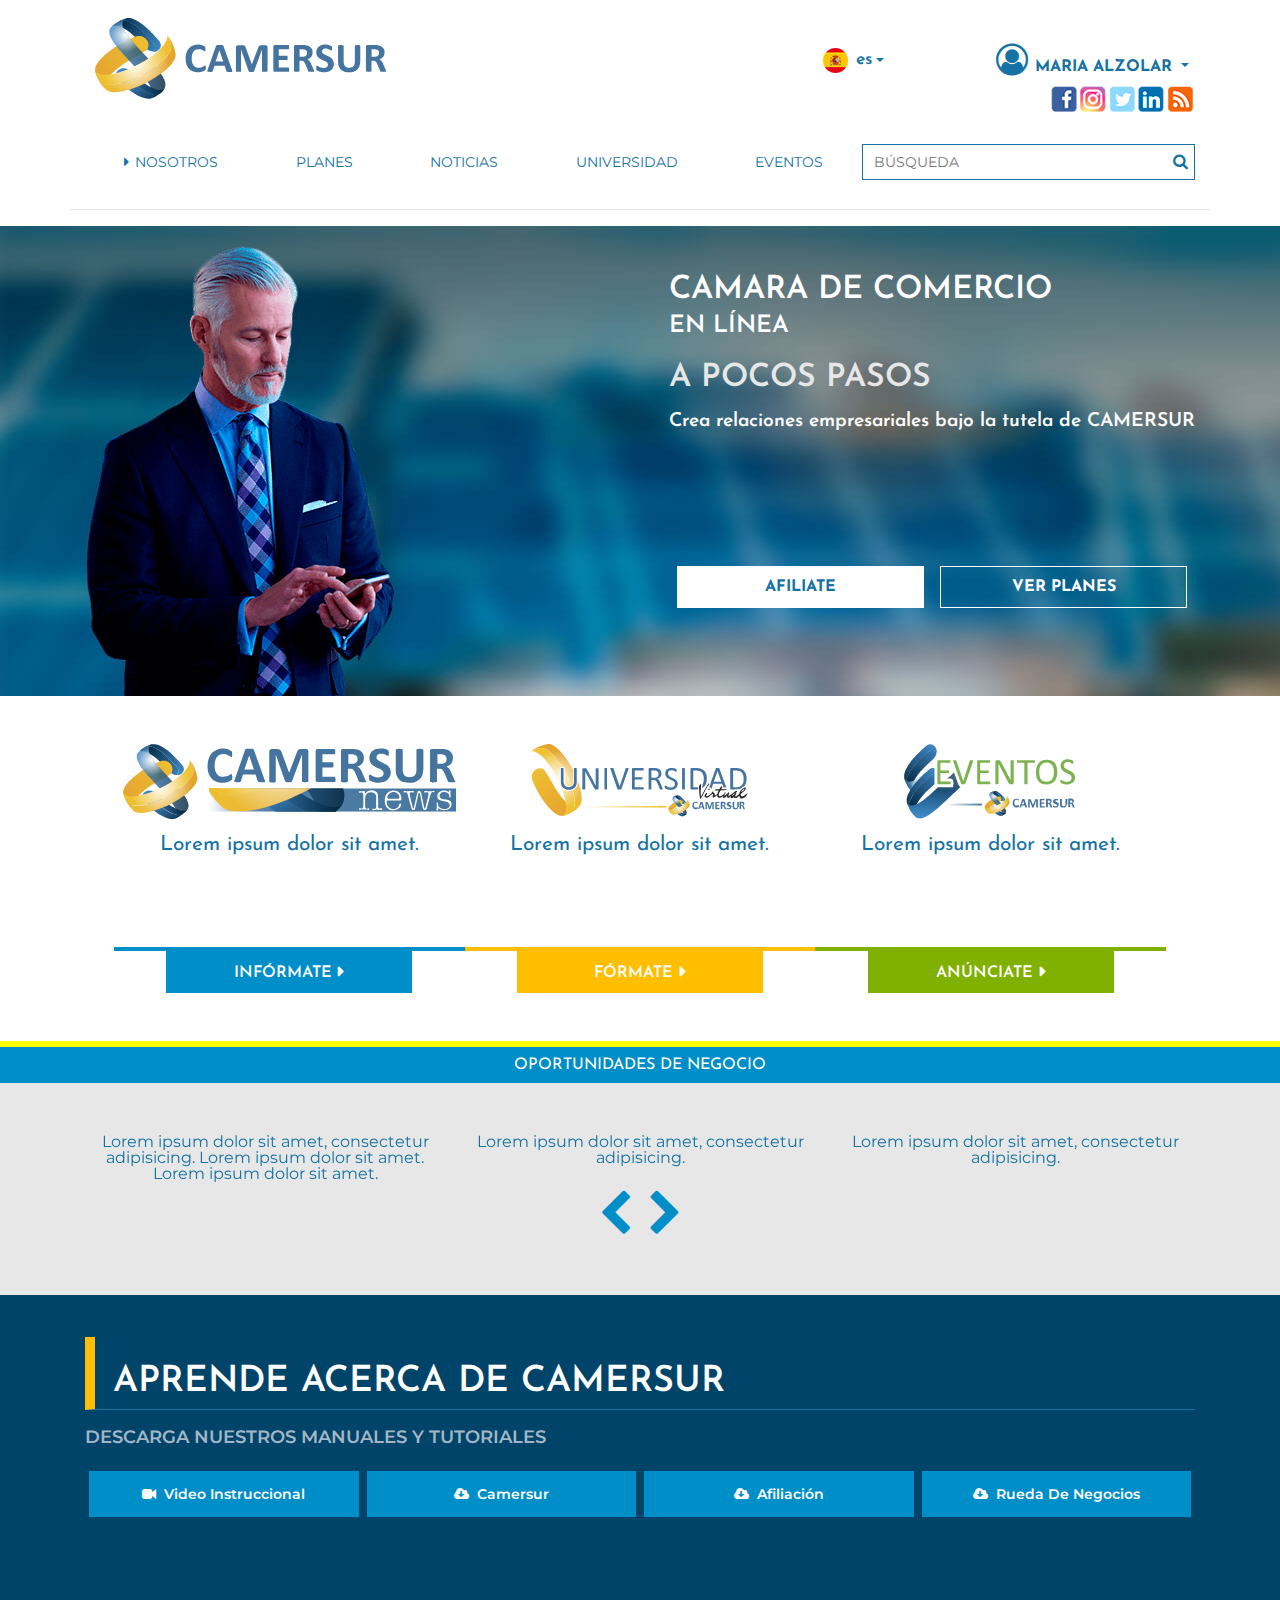
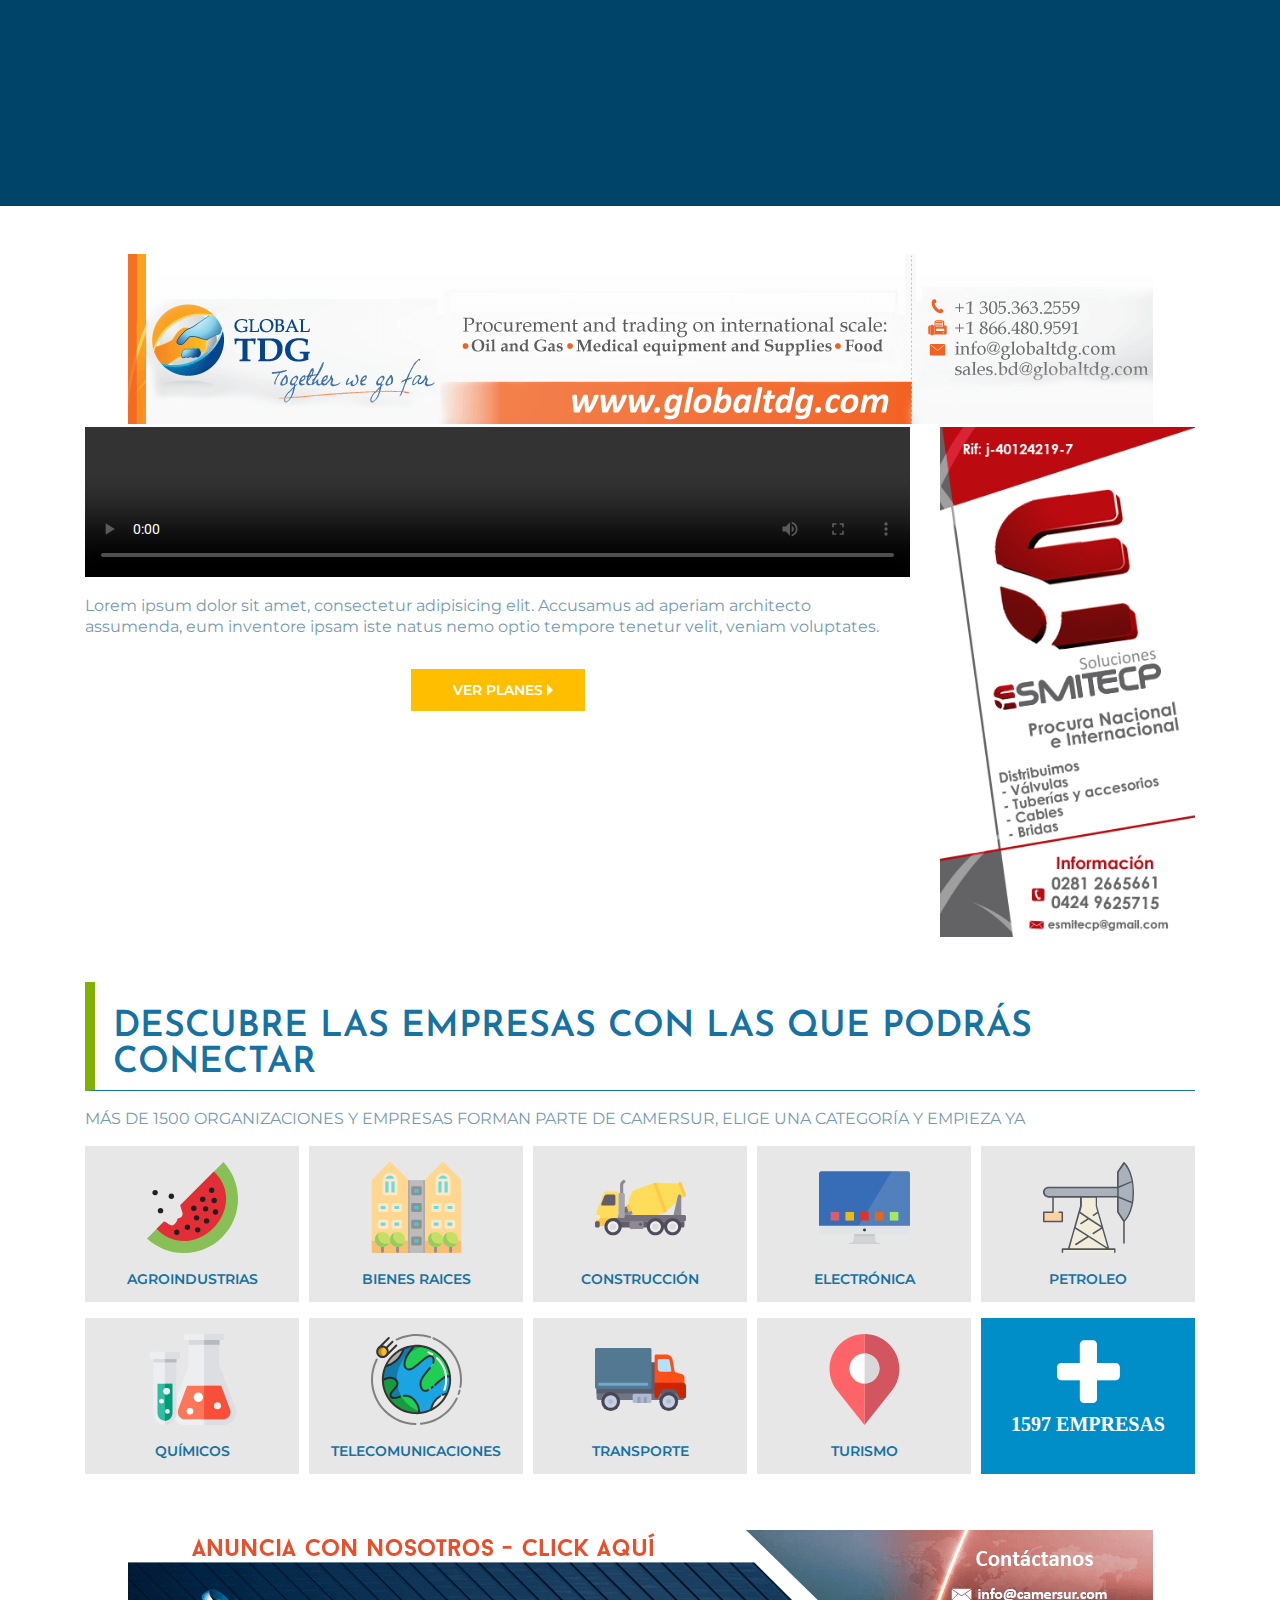
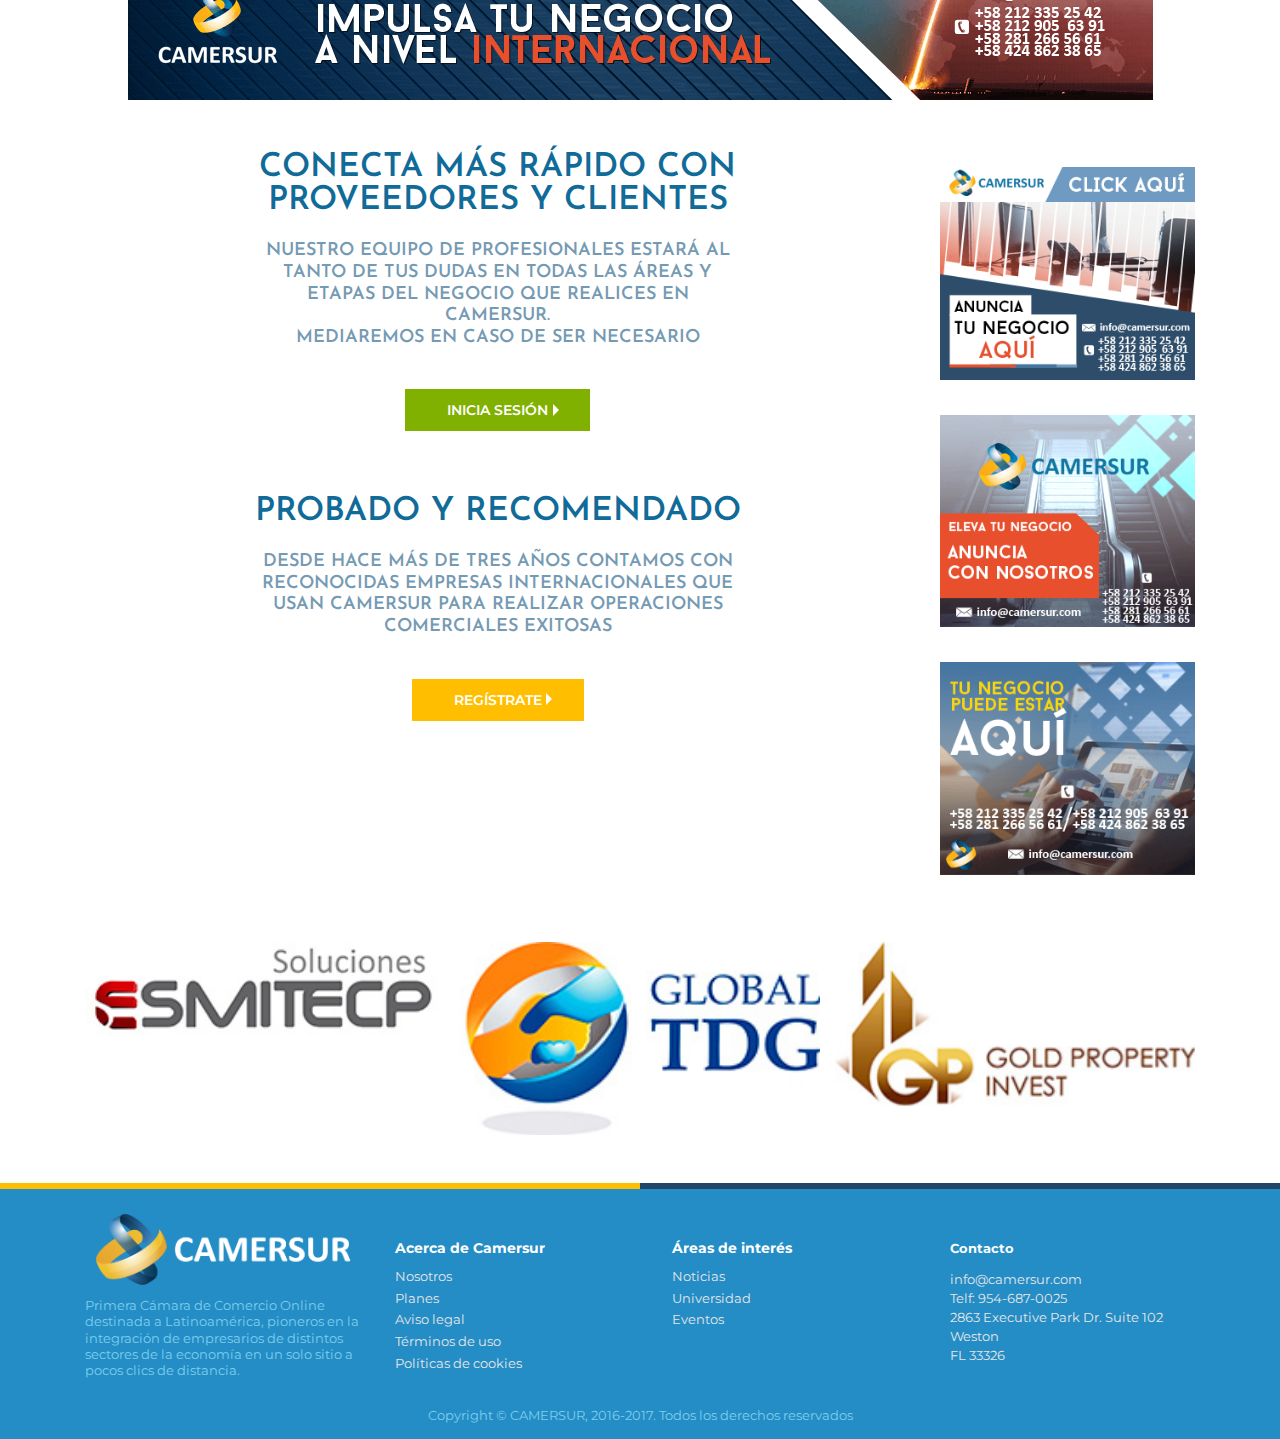
==== public/index.html @ 5c4a3712 "Agregado modal al footer y videos de youtube" ====
<!DOCTYPE html>
<html lang="es"></html>
<head>
  <meta charset="UTF-8"/>
  <meta name="viewport" content="width=device-width, initial-scale=1.0"/>
  <meta http-equiv="X-UA-Compatible" content="ie=edge"/>
  <meta name="author" content="Jerson Moreno | Cesticom"/>
  <title>CAMERSUR</title>
  <link rel="stylesheet" href="css/bootstrap.css"/>
  <link rel="stylesheet" href="css/font-awesome.min.css"/>
  <link rel="stylesheet" href="css/app.min.css"/>
  <!-- Fuentes web-->
  <link rel="stylesheet" href="https://fonts.googleapis.com/css?family=Roboto:400,700"/>
  <link rel="stylesheet" href="https://fonts.googleapis.com/css?family=Josefin+Sans:400,600"/>
  <link rel="stylesheet" href="https://fonts.googleapis.com/css?family=Montserrat:300,400,600"/>
  <link rel="stylesheet" href="css/owl.carousel.min.css"/>
</head>
<body>
  <header class="header">
    <section class="header__top">
      <div class="container d-flex flex-column flex-md-row justify-content-between align-items-center">
        <!-- Logo de la empresa-->
        <div class="header__logo"><a href="index.html"><img src="images/Logo-CAMERSUR.svg" width="312" alt="Camersur Logo"/></a></div>
        <!-- Idioma | Registro | Login | Usuario registrado-->
        <div class="header__acciones d-flex flex-column flex-md-row justify-content-between align-items-center">
          <!-- Desplegable de idiomas-->
          <!-- Select de idiomas-->
          <div class="header__idiomas dropdown d-flex align-items-center">
            <button class="btn btn-secondary dropdown-toggle d-flex align-items-center" type="button" id="dropdownLanguage" data-toggle="dropdown" aria-haspopup="true"><img class="mr-2" src="images/bandera-espana.png" alt="Español"/><span>es</span></button>
            <!-- Listado de idiomas-->
            <div class="dropdown-menu" aria-labelledby="dropdownLanguage"><a class="dropdown-item d-flex align-items-center" href="#"><img class="mr-1" src="images/bandera-espana.png" alt=""/><span>Inglés</span></a></div>
          </div>
          <!-- ESTA OPCION DEBE OCULTARSE CUANDO SE INICIA SESIÓN-->
          <!-- Boton de registro        -->
          <!-- ESTA OPCION DEBE OCULTARSE CUANDO SE INICIA SESIÓN-->
          <!-- Boton inicio de sesion-->
          <!-- ESTA OPCION SOLO DEBE MOSTRARSE CUANDO SE ESTA LOGUEADO-->
          <div class="header__perfil">
            <div class="dropdown show"><a class="enlace-perfil dropdown-toggle" href="#" data-toggle="dropdown" id="dropdownProfile" aria-expanded="false" aria-haspopup="true"><i class="fa fa-user-circle-o"></i><span>Maria Alzolar            </span></a>
              <!-- Opciones del usuario logueado-->
              <div class="dropdown-menu" aria-labelledby="dropdownProfile"><a class="nav-item dropdown-item" href="#">Directorio      </a><a class="nav-item dropdown-item" href="#">Ruedas de Negocios      </a><a class="nav-item dropdown-item" href="#">Biblioteca virtual      </a><a class="nav-item dropdown-item" href="#">Admin      </a><a class="nav-item dropdown-item" href="#">Salir</a></div>
            </div>
          </div>
        </div>
      </div>
    </section>
    <!-- Iconos redes sociales-->
    <section class="header__sociales">
      <div class="container d-flex justify-content-center justify-content-md-end"><a href="#" target="_blank"><img src="images/icono-facebook.png" alt="Icono de Facebook"/></a><a href="#" target="_blank"><img src="images/icono-instagram.png" alt="Icono de Instagram"/></a><a href="#" target="_blank"><img src="images/icono-twitter.png" alt="Icono de Twitter"/></a><a href="#" target="_blank"><img src="images/icono-linkedin.png" alt="Icono de LinkedIn"/></a><a href="#" target="_blank"><img src="images/icono-rss.png" alt="Icono de canal RSS"/></a></div>
    </section>
    <!-- Menu de navegacion-->
    <section class="header__menu">
      <div class="container d-flex justify-content-between align-items-center pb-3 flex-wrap">
        <button class="boton-menu d-lg-none" type="button" data-toggle="collapse" data-target="#menu-principal" aria-expanded="false"><i class="fa fa-bars" aria-hidden="true"></i></button>
        <form class="header__menu__frm-busqueda">
          <div class="inputAddOn">
            <input class="inputAddOn-field" id="buscar" type="text" name="buscar" placeholder="BÚSQUEDA"/>
            <button class="inputAddOn-item"><i class="fa fa-search"></i></button>
          </div>
        </form>
        <nav class="collapse header__menu" id="menu-principal">
          <ul class="menu">
            <li class="menu-item nav-item active"><a class="nav-link" href="nosotros.html">Nosotros    </a></li>
            <li class="menu-item nav-item"><a class="nav-link" href="planes.html">Planes</a></li>
            <li class="menu-item nav-item"><a class="nav-link" href="#">Noticias</a></li>
            <li class="menu-item nav-item"><a class="nav-link" href="#">Universidad</a></li>
            <li class="menu-item nav-item"><a class="nav-link" href="#">Eventos        </a></li>
          </ul>
        </nav>
      </div>
    </section>
  </header>
  <!-- Banner publicitario-->
  <!-- Banner publicitario de afiliacion-->
  <section class="header__afiliacion header__afiliacion--personaje1 pt-5">
    <div class="container d-flex justify-content-between align-items-end h-100"><img class="header__afiliacion__img img-fluid" src="./images/imagen-empresario-slider.png" alt=""/>
      <!-- Textos de afiliacion-->
      <div class="header__afiliacion__textos">
        <h2 class="header__afiliacion__titulo">Camara de comercio <span>en línea</span></h2>
        <h2 class="header__afiliacion__slogan">A pocos pasos</h2>
        <p class="header__afiliacion__descripcion">Crea relaciones empresariales bajo la tutela de CAMERSUR</p>
        <!-- Botones de afiliacion-->
        <div class="header__afiliacion__botones"><a class="header__afiliacion__btn header__afiliacion__btn--afiliate" href="#">Afiliate</a><a class="header__afiliacion__btn header__afiliacion__btn--planes" href="#">Ver planes        </a></div>
      </div>
    </div>
  </section>
  <!-- Mis empresas Camersur-->
  <!-- Seccion mis empresas de camersur-->
  <section class="camersur mt-5">
    <div class="container d-md-flex justify-content-center">
      <article class="camersur__item"><img class="camersur__logo" src="images/Logo-CAMERSUR-News.svg" alt="Logo Camersur News"/>
        <p class="camersur__descripcion">Lorem ipsum dolor sit amet.</p>
        <div class="camersur__boton camersur__boton--news"><a href="#">INFÓRMATE</a></div>
      </article>
      <article class="camersur__item"><img class="camersur__logo" src="images/Logo-Universidad-CAMERSUR.svg" alt="Logo Camersur Universidad"/>
        <p class="camersur__descripcion">Lorem ipsum dolor sit amet.</p>
        <div class="camersur__boton camersur__boton--universidad"><a href="#">FÓRMATE</a></div>
      </article>
      <article class="camersur__item"><img class="camersur__logo" src="images/Logo-Eventos-CAMERSUR.svg" alt="Logo Camersur Eventos"/>
        <p class="camersur__descripcion">Lorem ipsum dolor sit amet.</p>
        <div class="camersur__boton camersur__boton--eventos"><a href="#">ANÚNCIATE</a></div>
      </article>
    </div>
  </section>
  <!-- Leads de oportunidades-->
  <section class="oportunidades mt-5">
    <h1 class="oportunidades__titulo">OPORTUNIDADES DE NEGOCIO</h1>
    <div class="container py-5">
      <div class="cards owl-carousel"><a href="#" title="title">		<img class="oportunidades__img img-fluid owl-img" src="http://lorempixel.com/300/150/business/1" alt=""/>
          <h4 class="oportunidades__descripcion" href="#">
            Lorem ipsum dolor sit amet, consectetur adipisicing.
            Lorem ipsum dolor sit amet.
            Lorem ipsum dolor sit amet.
          </h4></a><a href="#" title="title">		<img class="oportunidades__img img-fluid owl-img" src="http://lorempixel.com/300/150/business/2" alt=""/>
          <h4 class="oportunidades__descripcion" href="#">Lorem ipsum dolor sit amet, consectetur adipisicing.</h4></a><a href="#" title="title">		<img class="oportunidades__img img-fluid owl-img" src="http://lorempixel.com/300/150/business/3" alt=""/>
          <h4 class="oportunidades__descripcion" href="#">Lorem ipsum dolor sit amet, consectetur adipisicing.</h4></a><a href="#" title="title">		<img class="oportunidades__img img-fluid owl-img" src="http://lorempixel.com/300/150/business/4" alt=""/>
          <h4 class="oportunidades__descripcion" href="#">Lorem ipsum dolor sit amet, consectetur adipisicing.</h4></a></div>
    </div>
  </section>
  <!-- Acerca de camersur-->
  <section class="acerca mb-5">
    <div class="container py-4">
      <h1 class="cms-titulo cms-titulo--aprende">APRENDE ACERCA DE CAMERSUR</h1>
      <h2 class="cms-subtitulo">Descarga nuestros manuales y tutoriales</h2>
      <div class="acerca__opciones">     <a class="acerca__boton" href="#"><i class="fa fa-video-camera"></i>Video Instruccional      </a><a class="acerca__boton" href="#"><i class="fa fa-cloud-download"></i>Camersur      </a><a class="acerca__boton" href="#"><i class="fa fa-cloud-download"></i>Afiliación      </a><a class="acerca__boton" href="#"><i class="fa fa-cloud-download"></i>Rueda de negocios</a></div>
      <div class="acerca__video my-5">
        <div class="acerca__video__item">
          <iframe width="100%" height="auto" src="https://www.youtube.com/embed/ObW8IHRQOq4" frameborder="0" allowfullscreen=""></iframe>
        </div>
        <div class="acerca__video__item">
          <iframe width="100%" height="auto" src="https://www.youtube.com/embed/BxogCjYclrA" frameborder="0" allowfullscreen=""></iframe>
        </div>
        <div class="acerca__video__item">
          <iframe width="100%" height="auto" src="https://www.youtube.com/embed/KBW-pquC0vs" frameborder="0" allowfullscreen=""></iframe>
        </div>
      </div>
    </div>
  </section>
  <!-- Promocionales-->
  <!-- Banner publicitario-->
  <section class="banner">
    <div class="container text-center"><img src="images/BannerTDG.png" alt="Banner TDG"/></div>
  </section>
  <section class="promocionales">
    <div class="container">
      <div class="row">
        <div class="col-sm-6 col-md-8 col-lg-9">
          <video controls="" width="100%" height="auto">Your browser does not support the video tag.</video>
          <p class="promocionales__descripcion">
            Lorem ipsum dolor sit amet, consectetur adipisicing elit. Accusamus ad
            aperiam architecto assumenda, eum inventore ipsam iste natus nemo optio tempore tenetur velit, veniam
            voluptates.
          </p>
          <div class="cms-boton cms-boton--boton1 promocionales__boton"><a href="#">VER PLANES</a></div>
        </div>
        <div class="col-sm-6 col-md-4 col-lg-3"><img class="img-fluid" src="images/esmitecp.png" alt="ESMITECP"/></div>
      </div>
    </div>
  </section>
  <!-- empresas-->
  <section class="empresas">
    <div class="container py-4">
      <h1 class="cms-titulo cms-titulo--empresas">DESCUBRE LAS EMPRESAS CON LAS QUE PODRÁS CONECTAR</h1>
      <p class="empresas__descripcion">Más de 1500 organizaciones y empresas forman parte de camersur, elige una categoría y empieza ya</p>
      <div class="empresas__grid d-flex justify-content-center justify-content-sm-between flex-wrap">
        <article class="empresas__item"><img src="images/agroindustrias.svg" alt=""/><a href="#">agroindustrias</a></article>
        <article class="empresas__item"><img src="images/bienesraices.svg" alt=""/><a href="#">bienes raices</a></article>
        <article class="empresas__item"><img src="images/construccion.svg" alt=""/><a href="#">construcción</a></article>
        <article class="empresas__item"><img src="images/electronica.svg" alt=""/><a href="#">electrónica</a></article>
        <article class="empresas__item"><img src="images/petroleo-2.svg" alt=""/><a href="#">petroleo</a></article>
        <article class="empresas__item"><img src="images/quimicos.svg" alt=""/><a href="#">químicos</a></article>
        <article class="empresas__item"><img src="images/telecomunicaciones.svg" alt=""/><a href="#">telecomunicaciones</a></article>
        <article class="empresas__item"><img src="images/transporte.svg" alt=""/><a href="#">transporte</a></article>
        <article class="empresas__item"><img src="images/turismo.svg" alt=""/><a href="#">turismo</a></article>
        <article class="empresas__item"><i class="fa fa-plus"></i><span>1597 empresas</span></article>
      </div>
    </div>
  </section>
  <!-- Conecta con proveedores-->
  <!-- Banner publicitario-->
  <section class="banner">
    <div class="container text-center"><img src="images/Banner5.png" alt="Banner TDG"/></div>
  </section>
  <section class="proveedores my-5">
    <div class="container">
      <div class="row">
        <div class="col-sm-6 col-md-8 col-lg-9">
          <article class="proveedores__conecta px-lg-5 mb-5 text-center">
            <h1>conecta más rápido con<br/>proveedores y clientes</h1>
            <p class="my-4">nuestro equipo de profesionales estará al tanto de tus dudas en todas las áreas y etapas del negocio que realices en camersur.<br/>mediaremos en caso de ser necesario</p>
            <div class="cms-boton cms-boton--boton3 promocionales__boton"><a href="#">inicia sesión</a></div>
          </article>
          <article class="proveedores__conecta px-lg-5 my-5 text-center">
            <h1>probado y recomendado</h1>
            <p class="my-4">desde hace más de tres años contamos con reconocidas empresas internacionales que usan camersur para realizar operaciones comerciales exitosas</p>
            <div class="cms-boton cms-boton--boton1 promocionales__boton"><a href="#">regístrate</a></div>
          </article>
        </div>
        <div class="col-sm-6 col-md-4 col-lg-3 proveedores__anunciantes"><img src="images/Banner1.png" alt="Banner 1"/><img src="images/Banner2.png" alt="Banner 2"/><img src="images/Banner3.png" alt="Banner 3"/></div>
      </div>
    </div>
  </section>
  <!-- Afiliados-->
  <section class="afiliados pb-5">
    <div class="container">
      <div class="cards owl-carousel"><a href="#"><img class="owl-img" src="images/Logo-Esmitecp.jpg" alt="Logo Esmitecp"/></a><a href="#"><img class="owl-img" src="images/Logo-GlobalTDG.jpg" alt="Logo GlobalTDG"/></a><a href="#"><img class="owl-img" src="images/Logo-GPI.jpg" alt="Logo GPI"/></a></div>
    </div>
  </section>
  <script src="js/owl.carousel.min.js"></script>
  <script>
    //- Detectando numero de items dentro del carousel
    var numItems = $(".owl-carousel").find('.owl-img').length;    
    
    //Galería de imágenes con owl-carousel
    $('.owl-carousel').owlCarousel({            
      autoplay: true,
      margin: 0,
      nav: true,      
      autoWidth: false,
      navText: ['<i class="fa fa-chevron-left" title="Anterior"></i>', '<i class="fa  fa-chevron-right" title="Siguiente"></i>'],
      responsive: {
        0: {
          items: 1
        },
        768: {
          items: 2,
          margin: 20,
          loop: (numItems > 2) ? true: false,
        },
        992: {
          items: 3,
          margin: 15,
          loop: (numItems > 3) ? true: false,
        },        
      }
    });
  </script>
  <!-- Redes sociales-->
  <!--include partials/_redes-->
  <!-- PIE DE PAGINA-->
  <footer class="footer">
    <div class="container d-sm-flex flex-wrap">
      <!-- Logo Camersur-->
      <div class="footer__logo"><a href="#"><img src="images/logo-camersur-footer.png" alt="Camersur Logo"/></a>
        <p>Primera Cámara de Comercio Online destinada a Latinoamérica, pioneros en la integración de empresarios de distintos sectores de la economía en un solo sitio a pocos clics de distancia.</p>
      </div>
      <!-- Seccion acerca de nosotros-->
      <div class="footer__acerca">
        <h4 class="footer__titulo">Acerca de Camersur</h4>
        <ul class="footer__menu">
          <li class="footer__menu__item"><a class="footer__menu__link" href="#">Nosotros</a></li>
          <li class="footer__menu__item"><a class="footer__menu__link" href="#">Planes</a></li>
          <li class="footer__menu__item"><a class="footer__menu__link" href="#">Aviso legal</a></li>
          <li class="footer__menu__item"><a class="footer__menu__link" href="#">Términos de uso</a></li>
          <li class="footer__menu__item"><a class="footer__menu__link" href="#" data-toggle="modal" data-target="#cookiesModal">Políticas de cookies</a></li>
        </ul>
      </div>
      <!-- Seccion de categorias-->
      <div class="footer__categorias">
        <h4 class="footer__titulo">Áreas de interés</h4>
        <ul class="footer__menu">
          <li class="footer__menu__item"><a class="footer__menu__link" href="#">Noticias</a></li>
          <li class="footer__menu__item"><a class="footer__menu__link" href="#">Universidad</a></li>
          <li class="footer__menu__item"><a class="footer__menu__link" href="#">Eventos</a></li>
        </ul>
      </div>
      <!-- Seccion de contacto-->
      <div class="footer__contacto">
        <h4 class="footer__titulo">Contacto</h4>
        <p class="contacto__email">info@camersur.com</p>
        <p class="contacto__telefono">Telf: 954-687-0025</p>
        <p class="contacto__direccion">2863 Executive Park Dr. Suite 102 Weston<br/>FL 33326</p>
      </div>
      <!-- Seccion de copyright-->
      <div class="footer__copyright">
        <p class="text-center">Copyright © CAMERSUR, 2016-2017. Todos los derechos reservados</p>
      </div>
      <div class="modal fade" id="cookiesModal" tabindex="-1" role="dialog" aria-labelledby="cookiesModalLabel" aria-hidden="true" style="color: #333; line-height: 1.5; text-align: left; font-family: $montserrat-font; font-size: 1rem;">
        <div class="modal-dialog modal-lg" role="document">
          <div class="modal-content">
            <div class="modal-header">
              <h5 class="modal-title" id="cookiesModalLabel">Políticas de Cookies</h5>
              <button class="close" type="button" data-dismiss="modal" aria-label="Close"><span aria-hidden="true">×</span></button>
            </div>
            <div class="modal-body">
              <div class="text-center mb-3"><i class="fa fa-info-circle fa-5x text-primary"></i></div>
              <p class="mb-3">Nuestro sitio web <a href="http://www.camersur.com">www.camersur.com </a>utiliza una tecnología denominada “cookies”, con la finalidad de poder recabar información acerca del uso del sitio web. Asimismo, Camersur envía cookies desde el dominio <a href="http://www.camersurnews.com" target="_blank">www.camersurnews.com.</a></p>
              <p class="mb-3">Le informamos que vamos a utilizar cookies con la finalidad de facilitar su navegación a través del sitio Web, distinguirle de otros usuarios, proporcionarle una mejor experiencia en el uso del mismo, e identificar problemas para mejorar nuestro Sitio Web. Utilizaremos cookies que nos permitan obtener más información acerca de sus preferencias y personalizar nuestro sitio Web de conformidad con sus intereses individuales, así como mostrarle, en sucesivas visitas a éste u otros sitios web, publicidad relativa a productos y/o servicios.</p>
              <p>La presente Política de Cookies tiene por finalidad informarle de manera clara y precisa sobre las cookies que se utilizan en el sitio Web. </p>
            </div>
            <div class="modal-footer">
              <button class="btn btn-secondary" type="button" data-dismiss="modal">Cerrar        </button>
            </div>
          </div>
        </div>
      </div>
    </div>
  </footer>
  <script src="js/jquery.min.js"></script>
  <script src="js/popper.js"></script>
  <script src="js/bootstrap.js"></script>
  <script src="js/owl.carousel.min.js"></script>
  <script>
    //- Detectando numero de items dentro del carousel
    var numItems = $(".owl-carousel").find('.owl-img').length;    
    
    //Galería de imágenes con owl-carousel
    $('.owl-carousel').owlCarousel({            
      autoplay: true,
      margin: 0,
      nav: true,      
      autoWidth: false,
      navText: ['<i class="fa fa-chevron-left" title="Anterior"></i>', '<i class="fa  fa-chevron-right" title="Siguiente"></i>'],
      responsive: {
        0: {
          items: 1
        },
        768: {
          items: 2,
          margin: 20,
          loop: (numItems > 2) ? true: false,
        },
        992: {
          items: 3,
          margin: 15,
          loop: (numItems > 3) ? true: false,
        },        
      }
    });
  </script>
</body>
---- public/css/app.min.css ----
html{-webkit-box-sizing:border-box;box-sizing:border-box;font-size:16px}*,:after,:before{-webkit-box-sizing:inherit;box-sizing:inherit}a,abbr,acronym,address,applet,article,aside,audio,b,big,blockquote,body,canvas,caption,center,cite,code,dd,del,details,dfn,div,dl,dt,em,embed,fieldset,figcaption,figure,footer,form,h1,h2,h3,h4,h5,h6,header,hgroup,html,i,iframe,img,ins,kbd,label,legend,li,mark,menu,nav,object,ol,output,p,pre,q,ruby,s,samp,section,small,span,strike,strong,sub,summary,sup,table,tbody,td,tfoot,th,thead,time,tr,tt,u,ul,var,video{margin:0;padding:0;border:0;font-size:100%;font:inherit;vertical-align:baseline}article,aside,details,figcaption,figure,footer,header,hgroup,menu,nav,section{display:block}body{line-height:1}ol,ul{list-style:none}blockquote,q{quotes:none}blockquote:after,blockquote:before{content:'';content:none}q:after,q:before{content:'';content:none}table{border-collapse:collapse;border-spacing:0}img{max-width:100%}.header__top{color:#1572a2;font-family:"Josefin Sans", sans-serif;padding:0.5rem}.header__logo{width:100%}@media (min-width:768px){.header__logo{width:50%}}@media (min-width:992px){.header__logo{width:65%}}.header__acciones{position:relative;width:100%}@media (min-width:768px){.header__acciones{-webkit-flex-basis:50%;-ms-flex-preferred-size:50%;flex-basis:50%}}@media (min-width:1200px){.header__acciones{-webkit-flex-basis:35%;-ms-flex-preferred-size:35%;flex-basis:35%}}.header__idiomas>*{font-weight:600;margin:0.5rem 0.25rem}.header__idiomas a{color:#1572a2}.header__idiomas .btn-secondary{background:transparent;border:none;color:#1572a2;cursor:pointer}.header__idiomas .btn-secondary span{font-size:1.1rem}.header__registrarse a{color:#1572a2;font-size:1rem;font-weight:600;-webkit-transition:all 0.5s ease;-o-transition:all 0.5s ease;transition:all 0.5s ease}.header__registrarse a:hover{color:#0c425e;text-decoration:none}.header__login{background-color:#ffbf00;margin:0.5rem 0;padding:0.25rem 1rem}.header__login a{color:#fff;font-size:0.9rem;font-weight:600;text-transform:uppercase;margin-right:0.3rem;-webkit-transition:all 0.5s ease;-o-transition:all 0.5s ease;transition:all 0.5s ease}.header__sociales{margin:0;position:relative}@media (min-width:768px){.header__sociales{margin-top:-2rem}}@media (min-width:992px){.header__sociales{margin-top:-2rem}}@media (min-width:1200px){.header__sociales{margin-top:-2.2rem}}.header__sociales a{margin:0 0.1rem}.header__sociales a img{-webkit-transition:all 0.5s;-o-transition:all 0.5s;transition:all 0.5s}.header__sociales a:hover img{-webkit-transform:scale(1.3);-ms-transform:scale(1.3);transform:scale(1.3)}.header__perfil{display:-webkit-box;display:-webkit-flex;display:-ms-flexbox;display:flex;-webkit-box-orient:vertical;-webkit-box-direction:normal;-webkit-flex-direction:column;-ms-flex-direction:column;flex-direction:column;-webkit-box-align:center;-webkit-align-items:center;-ms-flex-align:center;align-items:center;position:relative}.header__perfil .enlace-perfil{color:#1572a2;font-weight:bold;font-size:1rem;margin-right:0.4rem;text-transform:uppercase}.header__perfil .enlace-perfil .fa{font-size:2rem;margin-right:0.4rem}.header__perfil .enlace-perfil:focus,.header__perfil .enlace-perfil:hover{color:#0c425e;text-decoration:none}.header #dropdownProfile .nav-item{border-bottom:1px solid rgba(0, 0, 0, 0.2);display:block;color:#fff;font-family:"Montserrat", sans-serif;font-size:0.9rem;padding:0.5rem 0;text-align:center;text-decoration:none;text-transform:uppercase;-webkit-transition:all 0.5s ease;-o-transition:all 0.5s ease;transition:all 0.5s ease}.header #dropdownProfile .nav-item:hover{color:#062331;text-decoration:none}.header__afiliacion{background-position:top center;background-size:cover;height:470px;color:#fff;font-family:"Josefin Sans", sans-serif;text-transform:uppercase}.header__afiliacion--personaje1{background:url("../images/personajes/background-personaje1.jpg") no-repeat}.header__afiliacion--personaje2{background:url("../images/personajes/background-personaje2.jpg") no-repeat}.header__afiliacion--personaje3{background:url("../images/personajes/background-personaje3.jpg") no-repeat}.header__afiliacion--personaje4{background:url("../images/personajes/background-personaje4.jpg") no-repeat}@media screen and (max-width:767px){.header__afiliacion__img{display:none}}.header__afiliacion__textos{-webkit-align-self:flex-start;-ms-flex-item-align:start;align-self:flex-start;display:-webkit-box;display:-webkit-flex;display:-ms-flexbox;display:flex;-webkit-box-orient:vertical;-webkit-box-direction:normal;-webkit-flex-direction:column;-ms-flex-direction:column;flex-direction:column;height:100%}.header__afiliacion__slogan,.header__afiliacion__titulo{font-size:2rem;font-weight:600;margin-bottom:1rem}.header__afiliacion__slogan span,.header__afiliacion__titulo span{display:block;font-size:1.5rem;margin:0.5rem auto}.header__afiliacion__slogan{color:#E7E7E7}.header__afiliacion__descripcion{font-size:1.2rem;font-weight:600;line-height:1.2;margin-bottom:5rem;text-transform:none}.header__afiliacion__botones{margin:auto 0 5rem}@media (min-width:768px){.header__afiliacion__botones{display:-webkit-box;display:-webkit-flex;display:-ms-flexbox;display:flex}}.header__afiliacion__btn{color:#fff;display:block;font-size:1rem;font-weight:bold;margin:0.5rem;padding:0.75rem 2rem;text-align:center}@media (min-width:768px){.header__afiliacion__btn{display:inline-block;width:50%}}.header__afiliacion__btn--afiliate{background-color:#fff;border:1px solid #fff;color:#1572a2;-webkit-transition:all 0.5s ease;-o-transition:all 0.5s ease;transition:all 0.5s ease}.header__afiliacion__btn--afiliate:hover{background-color:transparent;color:#fff;text-decoration:none}.header__afiliacion__btn--planes{background-color:transparent;border:1px solid #fff;-webkit-transition:all 0.5s ease;-o-transition:all 0.5s ease;transition:all 0.5s ease}.header__afiliacion__btn--planes:hover{background-color:#fff;color:#1572a2;text-decoration:none}.header__menu{padding:1rem 0}@media (min-width:992px){.header__menu{display:block;-webkit-box-ordinal-group:0;-webkit-order:-1;-ms-flex-order:-1;order:-1}}.header__menu .container{border-bottom:1px solid #E7E7E7;position:relative}.header__menu .boton-menu{background:transparent;border:0;color:#116B99;cursor:pointer;font-size:2rem;-webkit-transition:all 0.5s ease;-o-transition:all 0.5s ease;transition:all 0.5s ease}.header__menu .boton-menu:hover{color:#0c4b6b}.header__menu .boton-menu:focus{outline:0}.header__menu nav{-webkit-flex-basis:100%;-ms-flex-preferred-size:100%;flex-basis:100%}@media (min-width:992px){.header__menu nav{-webkit-flex-basis:70%;-ms-flex-preferred-size:70%;flex-basis:70%}}@media (min-width:1200px){.header__menu nav{-webkit-flex-basis:70%;-ms-flex-preferred-size:70%;flex-basis:70%}}@media (min-width:768px){.header__menu form{-webkit-flex-basis:60%;-ms-flex-preferred-size:60%;flex-basis:60%}}@media (min-width:992px){.header__menu form{-webkit-flex-basis:30%;-ms-flex-preferred-size:30%;flex-basis:30%}}@media (min-width:768px){.header__menu .menu{display:-webkit-box;display:-webkit-flex;display:-ms-flexbox;display:flex;-webkit-box-align:center;-webkit-align-items:center;-ms-flex-align:center;align-items:center;-webkit-flex-wrap:wrap;-ms-flex-wrap:wrap;flex-wrap:wrap}}.header__menu .menu li{border-bottom:1px solid rgba(0, 0, 0, 0.2);-webkit-box-flex:1;-webkit-flex:auto;-ms-flex:auto;flex:auto;text-align:center}.header__menu .menu li:last-child{border-bottom:none}@media (min-width:768px){.header__menu .menu li{border:none}}.header__menu .menu li .dropdown-menu:hover a{border-bottom:none}.header__menu .menu .active a:before{content:"\f0da";font-family:FontAwesome;margin-right:0.4rem}.header__menu .menu a{color:#1572a2;font-family:"Montserrat", sans-serif;font-size:0.9rem;text-decoration:none;text-transform:uppercase;-webkit-transition:all 0.5s ease;-o-transition:all 0.5s ease;transition:all 0.5s ease}.header__menu .menu a:hover{color:#062331;text-decoration:none}.header__menu .inputAddOn{border:1px solid #1572a2;display:-webkit-box;display:-webkit-flex;display:-ms-flexbox;display:flex}.header__menu .inputAddOn .inputAddOn-field{border:none;outline:none;-webkit-box-flex:1;-webkit-flex:1;-ms-flex:1;flex:1;display:block;width:100%;padding:0.5rem 0.7rem;color:#1572a2;font-family:"Montserrat", sans-serif;font-size:0.9rem}.header__menu .inputAddOn .inputAddOn-item{background:transparent;border:none;color:#1572a2;cursor:pointer}.redes{display:-webkit-box;display:-webkit-flex;display:-ms-flexbox;display:flex;-webkit-box-orient:vertical;-webkit-box-direction:normal;-webkit-flex-direction:column;-ms-flex-direction:column;flex-direction:column;-webkit-box-align:center;-webkit-align-items:center;-ms-flex-align:center;align-items:center;-webkit-box-pack:center;-webkit-justify-content:center;-ms-flex-pack:center;justify-content:center;margin:1em auto;padding:0 15px}@media (min-width:768px){.redes{-webkit-box-orient:horizontal;-webkit-box-direction:normal;-webkit-flex-direction:row;-ms-flex-direction:row;flex-direction:row}}.redes__item{border:1px solid rgba(0, 0, 0, 0.4);-webkit-box-shadow:0 0 0.5em rgba(0, 0, 0, 0.6);box-shadow:0 0 0.5em rgba(0, 0, 0, 0.6);height:460px;width:100%;margin-bottom:1em;overflow:hidden}@media (min-width:768px){.redes__item{margin:0 0.5em}}.footer{background:#248DC6;border-top:6px solid #ffbf00;color:#fff;font-family:"Montserrat", sans-serif;font-size:0.875em;padding:1em;position:relative;text-align:center}.footer:before{content:'';position:absolute;left:50%;right:0;top:-6px;border-top:6px solid #224668}.footer__logo{margin-bottom:1rem}@media (min-width:992px){.footer__logo{-webkit-flex-basis:25%;-ms-flex-preferred-size:25%;flex-basis:25%}}.footer__logo p{color:#7fcded;line-height:1.3;font-size:0.9em;text-align:justify}@media (min-width:992px){.footer__logo p{text-align:left}}.footer__acerca,.footer__categorias,.footer__contacto{-webkit-flex-basis:100%;-ms-flex-preferred-size:100%;flex-basis:100%}@media (min-width:768px){.footer__acerca,.footer__categorias,.footer__contacto{-webkit-flex-basis:calc(33.33% - 0.5rem);-ms-flex-preferred-size:calc(33.33% - 0.5rem);flex-basis:calc(33.33% - 0.5rem);padding:0 1rem 0 2rem;text-align:left}}@media (min-width:992px){.footer__acerca,.footer__categorias,.footer__contacto{margin-top:1.5rem;-webkit-flex-basis:25%;-ms-flex-preferred-size:25%;flex-basis:25%}}.footer__contacto{border:none}.footer__titulo{color:#fff;font-family:"Montserrat", sans-serif;font-size:1em;font-weight:600;margin:1em auto}@media (min-width:768px){.footer__titulo{font-weight:bold}}.footer__menu__item{display:block;margin:0.5em auto}.footer__menu__link{color:#e6e6e6;font-size:0.9em}.footer__menu__link:hover{color:#ffbf00;font-weight:bold;text-decoration:none}.footer__contacto{color:#e6e6e6;font-family:"Montserrat", sans-serif;font-size:0.9em;line-height:1.5;margin-bottom:1rem}.footer__contacto p{margin:0}.footer__copyright{-webkit-flex-basis:100%;-ms-flex-preferred-size:100%;flex-basis:100%;color:#7fcded;font-family:"Montserrat", sans-serif;font-size:0.9em;line-height:1.3;margin-top:1em}@media (min-width:768px){.footer__copyright{text-align:center}}.cms-titulo{color:#116b99;font-family:"Josefin Sans", sans-serif;font-size:1.375em;font-weight:600;margin:0.5em auto;text-transform:uppercase}.cms-titulo--actualidad,.cms-titulo--aliados,.cms-titulo--aprende,.cms-titulo--detalle,.cms-titulo--empresas{border-bottom:1px solid #1572a2;font-size:1.125em;padding:0.75em 0.5em 0.25em 0.5em}@media (min-width:768px){.cms-titulo--actualidad,.cms-titulo--aliados,.cms-titulo--aprende,.cms-titulo--detalle,.cms-titulo--empresas{font-size:1.375em}}@media (min-width:992px){.cms-titulo--actualidad,.cms-titulo--aliados,.cms-titulo--aprende,.cms-titulo--detalle,.cms-titulo--empresas{font-size:2.25em}}.cms-titulo--aprende{border-left:0.3em solid #ffbf00;color:#fff}.cms-titulo--empresas{border-left:0.3em solid #80B100;color:#1572a2}.cms-titulo--actualidad{border-left:0.3em solid #1572a2;color:#116b99}.cms-titulo--aliados{border-left:0.3em solid #ffbf00;color:#116b99}.cms-titulo--detalle{border-left:0.3em solid #80B100;color:#116b99}.linea{border-bottom:1px solid #bbcdda}.cms-subtitulo{color:#a3b6c5;font-family:"Montserrat", sans-serif;font-size:1.125em;font-weight:600;margin:0.5em auto;text-transform:uppercase}.cmsuniversidad-publicidad{margin:1em auto}.cmsuniversidad-publicidad img{max-width:100%;height:auto}.cards{display:-webkit-box;display:-webkit-flex;display:-ms-flexbox;display:flex;-webkit-flex-wrap:wrap;-ms-flex-wrap:wrap;flex-wrap:wrap;-webkit-box-pack:justify;-webkit-justify-content:space-between;-ms-flex-pack:justify;justify-content:space-between}.cards__item{background-color:#fff;border:1px solid #c4c4c4;display:-webkit-box;display:-webkit-flex;display:-ms-flexbox;display:flex;-webkit-box-orient:vertical;-webkit-box-direction:normal;-webkit-flex-direction:column;-ms-flex-direction:column;flex-direction:column;-webkit-box-flex:0;-webkit-flex:0 1 100%;-ms-flex:0 1 100%;flex:0 1 100%;margin-bottom:1em;position:relative}@media (min-width:992px){.cards__item{-webkit-box-flex:0;-webkit-flex:0 1 calc(50% - 1em);-ms-flex:0 1 calc(50% - 1em);flex:0 1 calc(50% - 1em)}}.cards__img{max-width:100%;height:auto;-o-object-fit:cover;object-fit:cover}.cards__detalle{background-color:#fff;width:90%;margin:0 auto;margin-top:-2em;padding:1em}.cards__titulo{color:#116b99;font-family:"Josefin Sans", sans-serif;font-size:1.125em;font-weight:600;margin:1em auto}.cards__descripcion{font-family:"Montserrat", sans-serif;font-size:1em;font-weight:300;line-height:1.5;margin:1em auto}.cards__txt-complementario{color:#1572a2;font-family:"Montserrat", sans-serif;font-size:0.75em;font-weight:600;text-transform:uppercase}.cms-boton{display:inline-block;font-family:"Montserrat", sans-serif;font-size:0.875em;font-weight:600;margin:1em auto;margin-top:auto;padding:1em 3em;text-transform:uppercase}.cms-boton a{color:#fff;position:relative;-webkit-transition:all 0.5s ease;-o-transition:all 0.5s ease;transition:all 0.5s ease}.cms-boton a:before{content:'';border-left:6px solid #fff;border-top:6px solid transparent;border-bottom:6px solid transparent;display:inline-block;position:absolute;top:0;right:0;left:105%;margin-top:0.2em}.cms-boton a:hover{color:#fff;text-decoration:underline}.cms-boton--boton1{background:#ffbf00;-webkit-transition:all 0.5s ease;-o-transition:all 0.5s ease;transition:all 0.5s ease}.cms-boton--boton1:hover{background:#ffcc33;cursor:pointer}.cms-boton--boton2{background:#1572a2;-webkit-transition:all 0.5s ease;-o-transition:all 0.5s ease;transition:all 0.5s ease}.cms-boton--boton2:hover{background:#1882b9;cursor:pointer}.cms-boton--boton3{background:#80B100;margin-top:auto;-webkit-transition:all 0.5s ease;-o-transition:all 0.5s ease;transition:all 0.5s ease}.cms-boton--boton3:hover{background:#92cb00;cursor:pointer}.boton{display:block;font-family:"Montserrat", sans-serif;font-size:1rem;font-weight:bold;margin:0.5rem;padding:0.75rem 2rem;text-align:center;text-transform:uppercase}@media (min-width:768px){.boton{display:inline-block}}.boton--blanco{background-color:#fff;border:1px solid #fff;color:#003353;-webkit-transition:all 0.5s ease;-o-transition:all 0.5s ease;transition:all 0.5s ease}.boton--blanco:hover{background-color:transparent;color:#fff;text-decoration:none}.boton--transparente{background-color:transparent;border:1px solid #fff;color:#fff;-webkit-transition:all 0.5s ease;-o-transition:all 0.5s ease;transition:all 0.5s ease}.boton--transparente:hover{background-color:#fff;color:#1572a2;text-decoration:none}.camersur__item{display:-webkit-box;display:-webkit-flex;display:-ms-flexbox;display:flex;-webkit-box-orient:vertical;-webkit-box-direction:normal;-webkit-flex-direction:column;-ms-flex-direction:column;flex-direction:column;-webkit-box-align:center;-webkit-align-items:center;-ms-flex-align:center;align-items:center;margin:1.5rem auto}@media (min-width:992px){.camersur__item{margin:0;width:calc(32.33% - 0.5rem)}}.camersur__logo{height:30%}.camersur__descripcion{color:#1572a2;font-family:"Josefin Sans", sans-serif;font-size:1.3rem;margin:1rem auto}.camersur__boton{margin:auto auto 0;text-align:center;width:100%}.camersur__boton a{color:#fff;font-family:"Josefin Sans", sans-serif;font-weight:600;display:block;margin:auto;padding:0.75rem 2rem;position:relative;width:70%;-webkit-transition:all 0.5s ease;-o-transition:all 0.5s ease;transition:all 0.5s ease}.camersur__boton--news{border-top:4px solid #008ec9}.camersur__boton--news a{background-color:#008ec9}.camersur__boton--news a:hover{background-color:#006a96;text-decoration:none}.camersur__boton--news a:after{content:"\f0da";font-family:FontAwesome;margin-left:0.4rem}.camersur__boton--universidad{border-top:4px solid #ffbf00}.camersur__boton--universidad a{background-color:#ffbf00}.camersur__boton--universidad a:hover{background-color:#cc9900;text-decoration:none}.camersur__boton--universidad a:after{content:"\f0da";font-family:FontAwesome;margin-left:0.4rem}.camersur__boton--eventos{border-top:4px solid #80B100}.camersur__boton--eventos a{background-color:#80B100}.camersur__boton--eventos a:hover{background-color:#5b7e00;text-decoration:none}.camersur__boton--eventos a:after{content:"\f0da";font-family:FontAwesome;margin-left:0.4rem}.oportunidades{background:#E7E7E7;border-top:6px solid yellow;-webkit-flex-wrap:wrap;-ms-flex-wrap:wrap;flex-wrap:wrap}.oportunidades__titulo{-webkit-box-flex:1;-webkit-flex:1 1 100%;-ms-flex:1 1 100%;flex:1 1 100%;background:#008ec9;padding:10px;color:#FFF;font-family:"Josefin Sans", sans-serif;text-align:center;text-transform:uppercase}.oportunidades__item{display:-webkit-box;display:-webkit-flex;display:-ms-flexbox;display:flex;-webkit-box-orient:vertical;-webkit-box-direction:normal;-webkit-flex-direction:column;-ms-flex-direction:column;flex-direction:column;-webkit-box-align:center;-webkit-align-items:center;-ms-flex-align:center;align-items:center;margin:1rem auto;-webkit-box-flex:1;-webkit-flex:1 1 100%;-ms-flex:1 1 100%;flex:1 1 100%}@media (min-width:768px){.oportunidades__item{margin:1rem;-webkit-box-flex:1;-webkit-flex:1 1 calc(50% - 0.5rem);-ms-flex:1 1 calc(50% - 0.5rem);flex:1 1 calc(50% - 0.5rem)}}@media (min-width:992px){.oportunidades__item{width:calc(25% - 0.5rem)}}.oportunidades__img{border-radius:5px}.oportunidades__descripcion{color:#1572a2;font-family:"Montserrat", sans-serif;font-size:0.8rem;margin-top:0.2em;text-align:center}@media (min-width:1200px){.oportunidades__descripcion{font-size:1rem}}.acerca{background-color:#004469}@media (min-width:768px){.acerca__opciones{display:-webkit-box;display:-webkit-flex;display:-ms-flexbox;display:flex;-webkit-flex-wrap:wrap;-ms-flex-wrap:wrap;flex-wrap:wrap}}.acerca__boton{background-color:#008ec9;color:#fff;display:-webkit-box;display:-webkit-flex;display:-ms-flexbox;display:flex;-webkit-box-pack:center;-webkit-justify-content:center;-ms-flex-pack:center;justify-content:center;-webkit-box-align:center;-webkit-align-items:center;-ms-flex-align:center;align-items:center;font-family:"Montserrat", sans-serif;font-size:0.875em;font-weight:600;margin:1rem auto;padding:1rem 2rem;text-transform:capitalize;-webkit-transition:all 0.5s ease;-o-transition:all 0.5s ease;transition:all 0.5s ease}.acerca__boton i{margin-right:0.5rem}.acerca__boton:hover{color:lightskyblue;text-decoration:none}@media (min-width:768px){.acerca__boton{width:calc(50% - 0.5rem)}}@media (min-width:1200px){.acerca__boton{width:calc(25% - 0.5rem)}}.acerca__video{display:-webkit-box;display:-webkit-flex;display:-ms-flexbox;display:flex;-webkit-box-orient:vertical;-webkit-box-direction:normal;-webkit-flex-direction:column;-ms-flex-direction:column;flex-direction:column}@media (min-width:992px){.acerca__video{-webkit-box-orient:horizontal;-webkit-box-direction:normal;-webkit-flex-direction:row;-ms-flex-direction:row;flex-direction:row}}.acerca__video__item{width:100%;margin:1rem 0}@media (min-width:992px){.acerca__video__item{margin:0 1rem;width:calc(33.33% - 0.5rem)}}@media (min-width:768px){.acerca__video video{width:100%}}@media (min-width:992px){.acerca__video video{width:75%}}@media (min-width:1200px){.acerca__video video{width:50%}}.promocionales{text-align:center}.promocionales__descripcion{color:#759ab3;font-family:"Montserrat", sans-serif;font-size:1rem;line-height:1.3;margin:1rem auto;text-align:left}.promocionales__boton{margin:1rem auto}.empresas__descripcion{color:#759ab3;font-family:"Montserrat", sans-serif;font-size:1rem;line-height:1.3;text-align:left;text-transform:uppercase}.empresas__grid{margin:1rem auto}.empresas__item{background-color:#E7E7E7;width:calc(99% - 1rem);-webkit-box-pack:center;-webkit-justify-content:center;-ms-flex-pack:center;justify-content:center;-webkit-box-align:center;-webkit-align-items:center;-ms-flex-align:center;align-items:center;-webkit-box-orient:vertical;-webkit-box-direction:normal;-webkit-flex-direction:column;-ms-flex-direction:column;flex-direction:column;margin-bottom:1rem;padding:1rem;text-align:center}.empresas__item:last-child{background-color:#008ec9}.empresas__item:last-child i{color:#fff;font-size:5rem}.empresas__item:last-child span{color:#fff;display:block;font-size:1.25rem;font-weight:600;text-align:center;text-transform:uppercase}@media (min-width:768px){.empresas__item{width:calc(50% - 0.5rem)}}@media (min-width:992px){.empresas__item{width:calc(20% - 0.5rem)}}.empresas__item img{width:50%}.empresas__item a{color:#1572a2;display:block;margin-top:1rem;font-family:"Montserrat", sans-serif;font-weight:600;text-align:center;text-transform:uppercase;-webkit-transition:all 0.5s ease;-o-transition:all 0.5s ease;transition:all 0.5s ease}.empresas__item a:hover{color:#80B100;text-decoration:none}@media (min-width:992px){.empresas__item a{font-size:0.8rem}}@media (min-width:1200px){.empresas__item a{font-size:0.9rem}}.proveedores__conecta{display:-webkit-box;display:-webkit-flex;display:-ms-flexbox;display:flex;-webkit-box-orient:vertical;-webkit-box-direction:normal;-webkit-flex-direction:column;-ms-flex-direction:column;flex-direction:column;-webkit-box-align:center;-webkit-align-items:center;-ms-flex-align:center;align-items:center;font-family:"Josefin Sans", sans-serif;text-transform:uppercase}.proveedores__conecta h1{color:#116b99;font-size:1.375em;font-weight:600}@media (min-width:768px){.proveedores__conecta h1{font-size:2.0625em}}.proveedores__conecta p{color:#759ab3;line-height:1.2;font-weight:600;font-size:1.125em;width:100%}@media (min-width:992px){.proveedores__conecta p{width:65%}}.proveedores__anunciantes img{margin:1rem auto}.owl-nav{display:-webkit-box;display:-webkit-flex;display:-ms-flexbox;display:flex;-webkit-box-pack:center;-webkit-justify-content:center;-ms-flex-pack:center;justify-content:center;margin:0.5rem 0}.owl-nav .owl-next,.owl-nav .owl-prev{color:#008ec9;font-size:3rem;margin:0 0.5rem;-webkit-transition:all 0.5s ease;-o-transition:all 0.5s ease;transition:all 0.5s ease}.owl-nav .owl-next:hover,.owl-nav .owl-prev:hover{color:#ffbf00}.acceso{height:100vh}.acceso--login{background:url("../images/bg-camersur-ingreso.jpg") no-repeat center;background-size:cover}.acceso--registro{background:url("../images/bg-camersur-registro.jpg") no-repeat center;background-size:cover}.acceso__contenedor{font-family:"Montserrat", sans-serif;text-align:center;width:100%}@media (min-width:992px){.acceso__contenedor{width:50%}}.acceso__contenedor h3{color:#ced9e2;font-size:1.125em;text-transform:uppercase}.acceso__contenedor h2{color:#f4f6f9;font-size:2em}.acceso__contenedor h2 span{display:block;text-transform:uppercase}.acceso__contenedor a,.acceso__contenedor p{color:#ced9e2;font-size:1em}.acceso__form{width:80%;margin:auto}@media (min-width:992px){.acceso__form{width:70%}}.acceso__input{background:#ebf1f5;border:#fff;border-bottom:4px solid #80B100;color:#61829f;display:block;margin:1rem auto;padding:0.75rem;width:100%;font-size:1rem;line-height:1.25;background-image:none;background-clip:padding-box;border-radius:0.25rem}.acceso__input--registro{border-bottom:4px solid #ffbf00}.acceso__btn{background-color:#ffbf00;border:none;color:#fff;cursor:pointer;padding:0.75rem 2rem;width:100%;position:relative;-webkit-transition:all 0.5s ease;-o-transition:all 0.5s ease;transition:all 0.5s ease}.acceso__btn:hover{background-color:#80B100}.acceso__btn--registro{background-color:#80B100}.acceso__btn--registro:hover{background-color:#ffbf00}.conocenos{background:url("../images/bg-nosotros.jpg") no-repeat top center;background-size:cover}.conocenos__titulo{color:#f5f6f8;font-family:"Josefin Sans", sans-serif;font-size:2.125em;font-weight:bold;text-align:center}.conocenos__titulo--conocenos{font-size:1.625em}.conocenos__subtitulo{color:#cbdbda;font-family:"Montserrat", sans-serif;font-size:1.75em;text-align:center}.conocenos__descripcion{color:#cbdbda;font-family:"Montserrat", sans-serif;font-size:1em;text-align:center;text-transform:uppercase}.conocenos video{width:100%;height:auto}@media (min-width:992px){.conocenos video{width:60%}}.conocenos__botones{display:-webkit-box;display:-webkit-flex;display:-ms-flexbox;display:flex;-webkit-box-orient:vertical;-webkit-box-direction:normal;-webkit-flex-direction:column;-ms-flex-direction:column;flex-direction:column;-webkit-box-pack:center;-webkit-justify-content:center;-ms-flex-pack:center;justify-content:center;-webkit-box-align:center;-webkit-align-items:center;-ms-flex-align:center;align-items:center}@media (min-width:768px){.conocenos__botones{-webkit-box-orient:horizontal;-webkit-box-direction:normal;-webkit-flex-direction:row;-ms-flex-direction:row;flex-direction:row}}.mision__mision,.mision__objetivos,.mision__vision{color:#7195ab;font-family:"Montserrat", sans-serif;font-size:1em;line-height:1.5}.mision__objetivos ul li{margin-bottom:1rem}.mision__objetivos ul li:before{content:"\f0da";color:#ffbf00;font-family:FontAwesome;font-size:1.3rem;height:100%;margin-right:0.5rem}.mision__objetivos ul li::last-child{margin-bottom:0}.nuestros-servicios{background-color:#1572a2;color:#c6d5da;font-family:"Montserrat", sans-serif;font-size:1em;line-height:1.5}.nuestros-servicios ul li:before{content:"\f0da";color:#fff;font-family:FontAwesome;font-size:1.3rem;height:100%;margin-right:0.5rem}.probado__titulo{color:#1572a2;font-family:"Josefin Sans", sans-serif;font-size:2.25em;font-weight:600;text-align:center;text-transform:uppercase}@media (min-width:768px){.probado__titulo{font-size:3.125em}}.probado__descripcion{color:#7195ab;font-family:"Montserrat", sans-serif;font-size:1rem;line-height:1.3;text-align:center;text-transform:uppercase}@media (min-width:768px){.probado__descripcion{width:60%}}.probado__afiliados{display:-webkit-box;display:-webkit-flex;display:-ms-flexbox;display:flex;-webkit-box-orient:vertical;-webkit-box-direction:normal;-webkit-flex-direction:column;-ms-flex-direction:column;flex-direction:column;-webkit-box-align:center;-webkit-align-items:center;-ms-flex-align:center;align-items:center}@media (min-width:768px){.probado__afiliados{-webkit-box-orient:horizontal;-webkit-box-direction:normal;-webkit-flex-direction:row;-ms-flex-direction:row;flex-direction:row;-webkit-box-align:end;-webkit-align-items:flex-end;-ms-flex-align:end;align-items:flex-end}}.probado__afiliados article{margin:0.5rem auto}@media (min-width:768px){.probado__afiliados article{margin:0 0.5rem}}.planes__titulo{display:-webkit-box;display:-webkit-flex;display:-ms-flexbox;display:flex;-webkit-box-orient:vertical;-webkit-box-direction:normal;-webkit-flex-direction:column;-ms-flex-direction:column;flex-direction:column;-webkit-box-align:center;-webkit-align-items:center;-ms-flex-align:center;align-items:center}@media (min-width:992px){.planes__titulo{-webkit-box-orient:horizontal;-webkit-box-direction:normal;-webkit-flex-direction:row;-ms-flex-direction:row;flex-direction:row;-webkit-box-pack:justify;-webkit-justify-content:space-between;-ms-flex-pack:justify;justify-content:space-between}.planes__titulo .cms-titulo{font-size:2rem;margin-left:0}.planes__titulo img{margin-bottom:-1.5rem}}@media (min-width:1200px){.planes__titulo .cms-titulo{font-size:2.25em}}.planes__listado{margin:1rem auto}@media (min-width:768px){.planes__listado{display:-webkit-box;display:-webkit-flex;display:-ms-flexbox;display:flex;-webkit-flex-wrap:wrap;-ms-flex-wrap:wrap;flex-wrap:wrap;-webkit-box-pack:justify;-webkit-justify-content:space-between;-ms-flex-pack:justify;justify-content:space-between}}.planes__item{display:-webkit-box;display:-webkit-flex;display:-ms-flexbox;display:flex;-webkit-box-orient:vertical;-webkit-box-direction:normal;-webkit-flex-direction:column;-ms-flex-direction:column;flex-direction:column;margin-bottom:1rem}@media (min-width:768px){.planes__item{width:calc(50% - 0.5rem)}}@media (min-width:992px){.planes__item{width:calc(25% - 0.5rem)}}.planes__item--diamond{border:2px solid #B9F2FF}.planes__item--gold{border:2px solid #FFD700}.planes__item--platinum{border:2px solid #E5E4E2}.planes__item--silver{border:2px solid #C0C0C0}.planes__item--plan{width:100%}@media (min-width:768px){.planes__item--plan{width:60%}}@media (min-width:992px){.planes__item--plan{width:50%}}@media (min-width:1200px){.planes__item--plan{width:40%}}.planes__header{font-family:"Josefin Sans", sans-serif;font-size:2em;font-weight:600;margin-bottom:1rem;text-align:center;padding:0.5rem 0}@media (min-width:992px){.planes__header{font-size:1.5em}}.planes__header--diamond{background-color:#B9F2FF;color:#00abd3}.planes__header--gold{background-color:#FFD700;color:#1a1600}.planes__header--platinum{background-color:#E5E4E2;color:#77736b}.planes__header--silver{background-color:#C0C0C0;color:#4d4d4d}.planes__header .fa{font-size:2em;margin-bottom:1rem}.planes__opciones{color:#7195ab;font-family:"Montserrat", sans-serif;padding:1rem}.planes__opciones li{margin-bottom:1rem}.planes__boton{background-color:#80B100;border:0;color:#fff;cursor:pointer;font-family:"Montserrat", sans-serif;margin-top:auto;padding:1rem 3rem;text-align:center;-webkit-transition:all 0.5s ease;-o-transition:all 0.5s ease;transition:all 0.5s ease}.planes__boton--diamond:hover{background-color:#B9F2FF;text-decoration:none}.planes__boton--gold:hover{background-color:#FFD700;text-decoration:none}.planes__boton--platinum:hover{background-color:#E5E4E2;text-decoration:none}.planes__boton--silver:hover{background-color:#C0C0C0;text-decoration:none}.planes__boton:after{content:"\f0da";font-family:FontAwesome;font-size:1rem;margin-left:0.3rem}.planes__precios{display:-webkit-box;display:-webkit-flex;display:-ms-flexbox;display:flex;-webkit-box-orient:vertical;-webkit-box-direction:normal;-webkit-flex-direction:column;-ms-flex-direction:column;flex-direction:column;-webkit-box-pack:justify;-webkit-justify-content:space-between;-ms-flex-pack:justify;justify-content:space-between;padding:0.5rem}@media (min-width:768px){.planes__precios{-webkit-box-orient:horizontal;-webkit-box-direction:normal;-webkit-flex-direction:row;-ms-flex-direction:row;flex-direction:row;padding:1rem}}.planes__precios .tipo{margin-bottom:1rem}.planes__precios .btn-precio,.planes__precios .duracion,.planes__precios .precio{color:#1572a2;display:block;font-family:"Montserrat", sans-serif;font-weight:600;text-align:center}.planes__precios .precio{font-size:2.25em}.planes__precios .duracion{font-size:0.8125em}.planes__precios .btn-precio{background-color:#008ec9;border-radius:8px;color:#fff;display:block;font-size:0.75em;margin:1rem 0.3rem 0;padding:1rem 0.5rem;-webkit-transition:all 0.5s ease;-o-transition:all 0.5s ease;transition:all 0.5s ease}.planes__precios .btn-precio:hover{background-color:#1572a2;text-decoration:none}.planes__accede{color:#7195ab;font-family:"Montserrat", sans-serif;font-size:1.375em;font-weight:300;line-height:1.3;padding:0.5rem;text-align:center}.planes__accede--tradicional{font-size:1em}.planes__boton-correo{background:transparent;border:1px solid #1572a2;color:#1572a2;font-family:"Montserrat", sans-serif;padding:1rem;text-align:center;width:80%;margin:auto;-webkit-transition:all 0.5s ease;-o-transition:all 0.5s ease;transition:all 0.5s ease}.planes__boton-correo:after{content:"\f0da";font-family:FontAwesome;margin-left:0.4rem}.planes__boton-correo:hover{background-color:#80B100;border:1px solid #496500;color:#fff;text-decoration:none}.planes__form{padding:1rem;width:100%}.planes__form .form-control{color:#1572a2;font-family:"Montserrat", sans-serif;font-size:1em;margin:0.5rem auto}.planes__opciones-acceso a{color:#1572a2;display:block;margin:0.5rem auto;font-family:"Montserrat", sans-serif;font-size:0.875em;text-align:center}.resultados__cantidad{color:#a7a7a7;font-family:"Montserrat", sans-serif;font-size:0.75rem;margin-bottom:0.25rem;-webkit-flex-basis:100%;-ms-flex-preferred-size:100%;flex-basis:100%;-webkit-box-ordinal-group:0;-webkit-order:-1;-ms-flex-order:-1;order:-1}.resultados__item{border:1px solid #eaeded;display:-webkit-box;display:-webkit-flex;display:-ms-flexbox;display:flex;-webkit-box-orient:vertical;-webkit-box-direction:normal;-webkit-flex-direction:column;-ms-flex-direction:column;flex-direction:column;-webkit-box-align:center;-webkit-align-items:center;-ms-flex-align:center;align-items:center;margin-bottom:0.5rem}@media (min-width:768px){.resultados__item{-webkit-box-orient:horizontal;-webkit-box-direction:normal;-webkit-flex-direction:row;-ms-flex-direction:row;flex-direction:row}}.resultados__item div.resultados__texto:nth-child(odd){background-color:#f9f9f9}.resultados__item div.resultados__texto:nth-child(2n){background-color:#f3f3f3}.resultados__texto{display:-webkit-box;display:-webkit-flex;display:-ms-flexbox;display:flex;-webkit-box-orient:vertical;-webkit-box-direction:normal;-webkit-flex-direction:column;-ms-flex-direction:column;flex-direction:column;-webkit-box-pack:center;-webkit-justify-content:center;-ms-flex-pack:center;justify-content:center;font-family:"Montserrat", sans-serif;padding:1.5rem 1rem}@media (min-width:768px){.resultados__texto{width:70%}}@media (min-width:992px){.resultados__texto{width:80%}}.resultados__texto a{color:#1572a2;text-decoration:none;-webkit-transition:all 0.5s ease;-o-transition:all 0.5s ease;transition:all 0.5s ease}.resultados__texto a:hover{color:#0c425e}.resultados__accion{padding:1rem 1.5rem;text-align:center}.resultados__boton{font-family:"Montserrat", sans-serif;font-size:0.8125em;color:#fff;background-color:#008ec9;display:block;padding:1rem 3rem;-webkit-transition:all 0.5s ease;-o-transition:all 0.5s ease;transition:all 0.5s ease}.resultados__boton:hover{background-color:#80B100;color:#fff;text-decoration:none}.resultados__boton:after{content:"\f0da";font-family:FontAwesome}@media (min-width:768px){.resultados__boton{padding:1rem 2rem}}@media (min-width:992px){.resultados__boton{padding:1rem 1.5rem}}@media (min-width:1200px){.resultados__boton{padding:1rem 3rem}}.resultados__titulo{font-size:1.2rem;margin-bottom:0.5rem}.resultados__descripcion{color:#747474;line-height:1.3}.resultados .cmsuniversidad-boton.cmsuniversidad-boton--boton1{margin-top:0}
/*# sourceMappingURL=app.min.css.map */
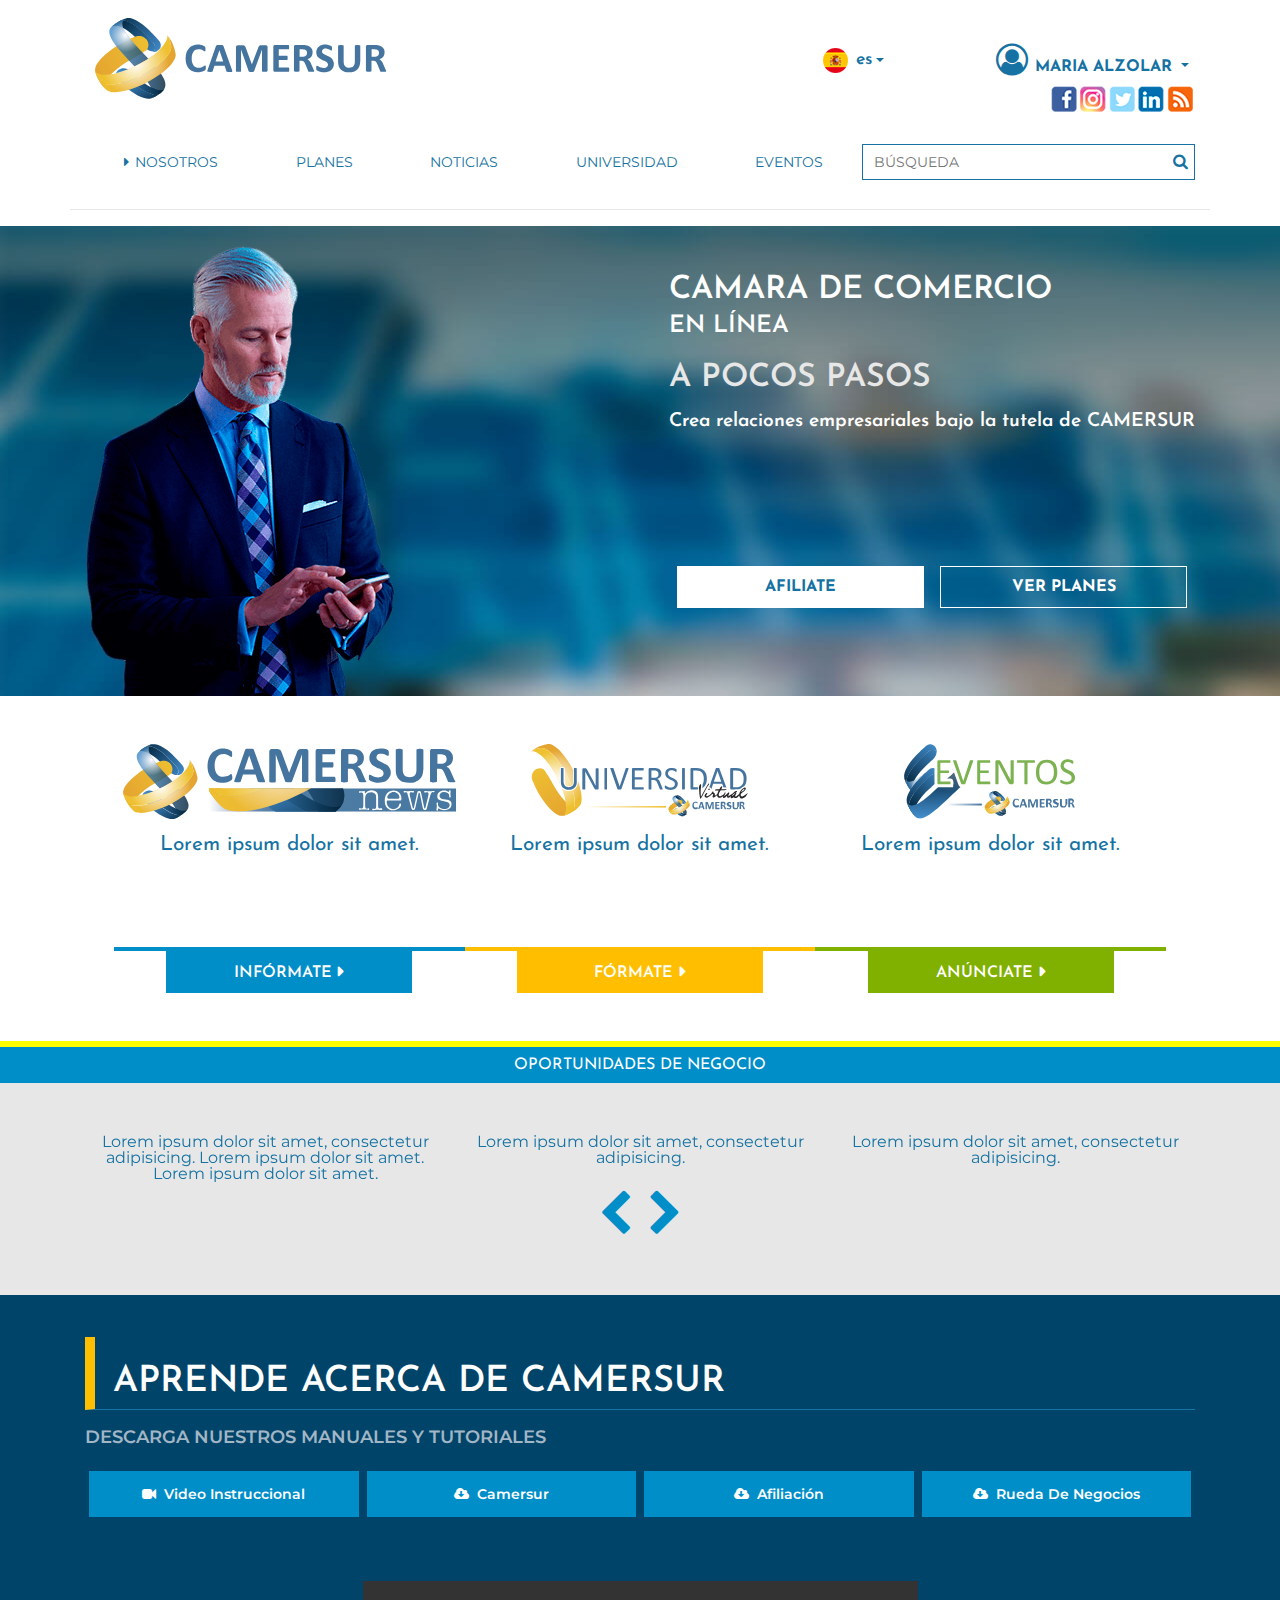
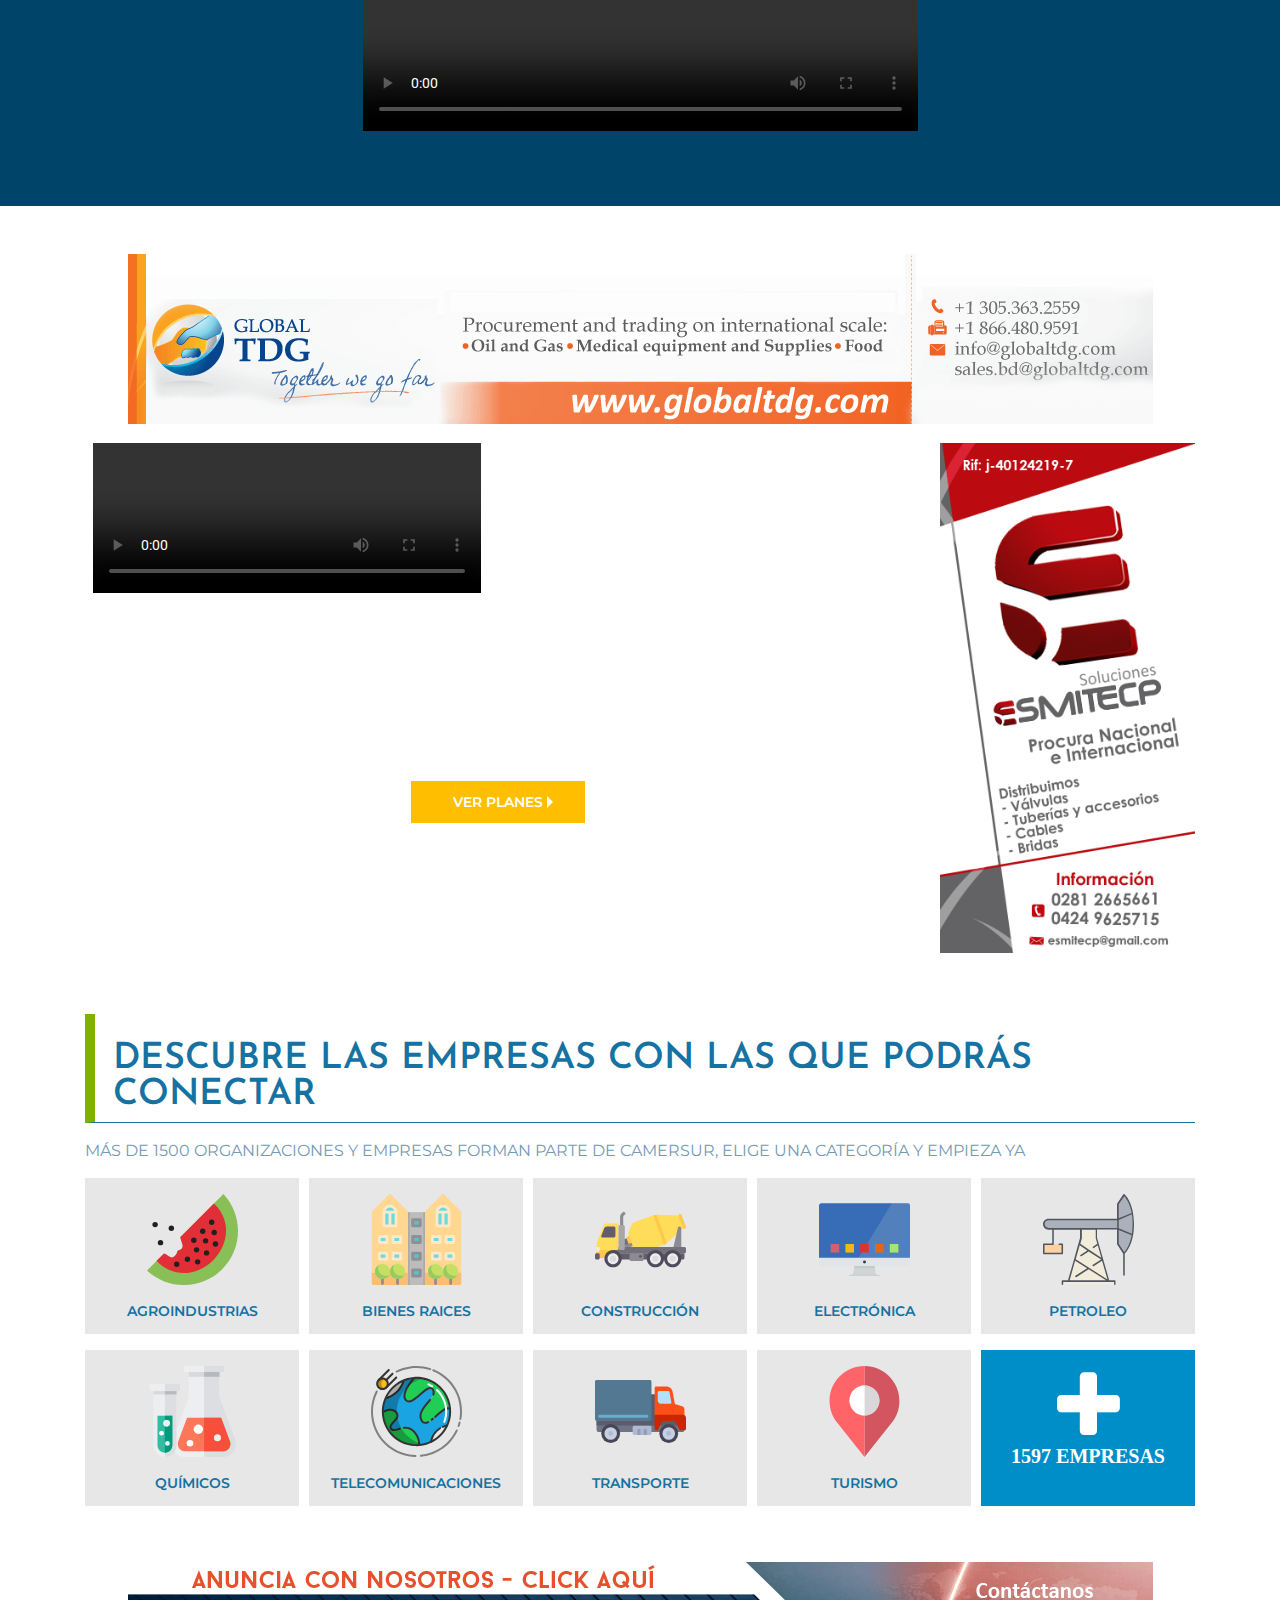
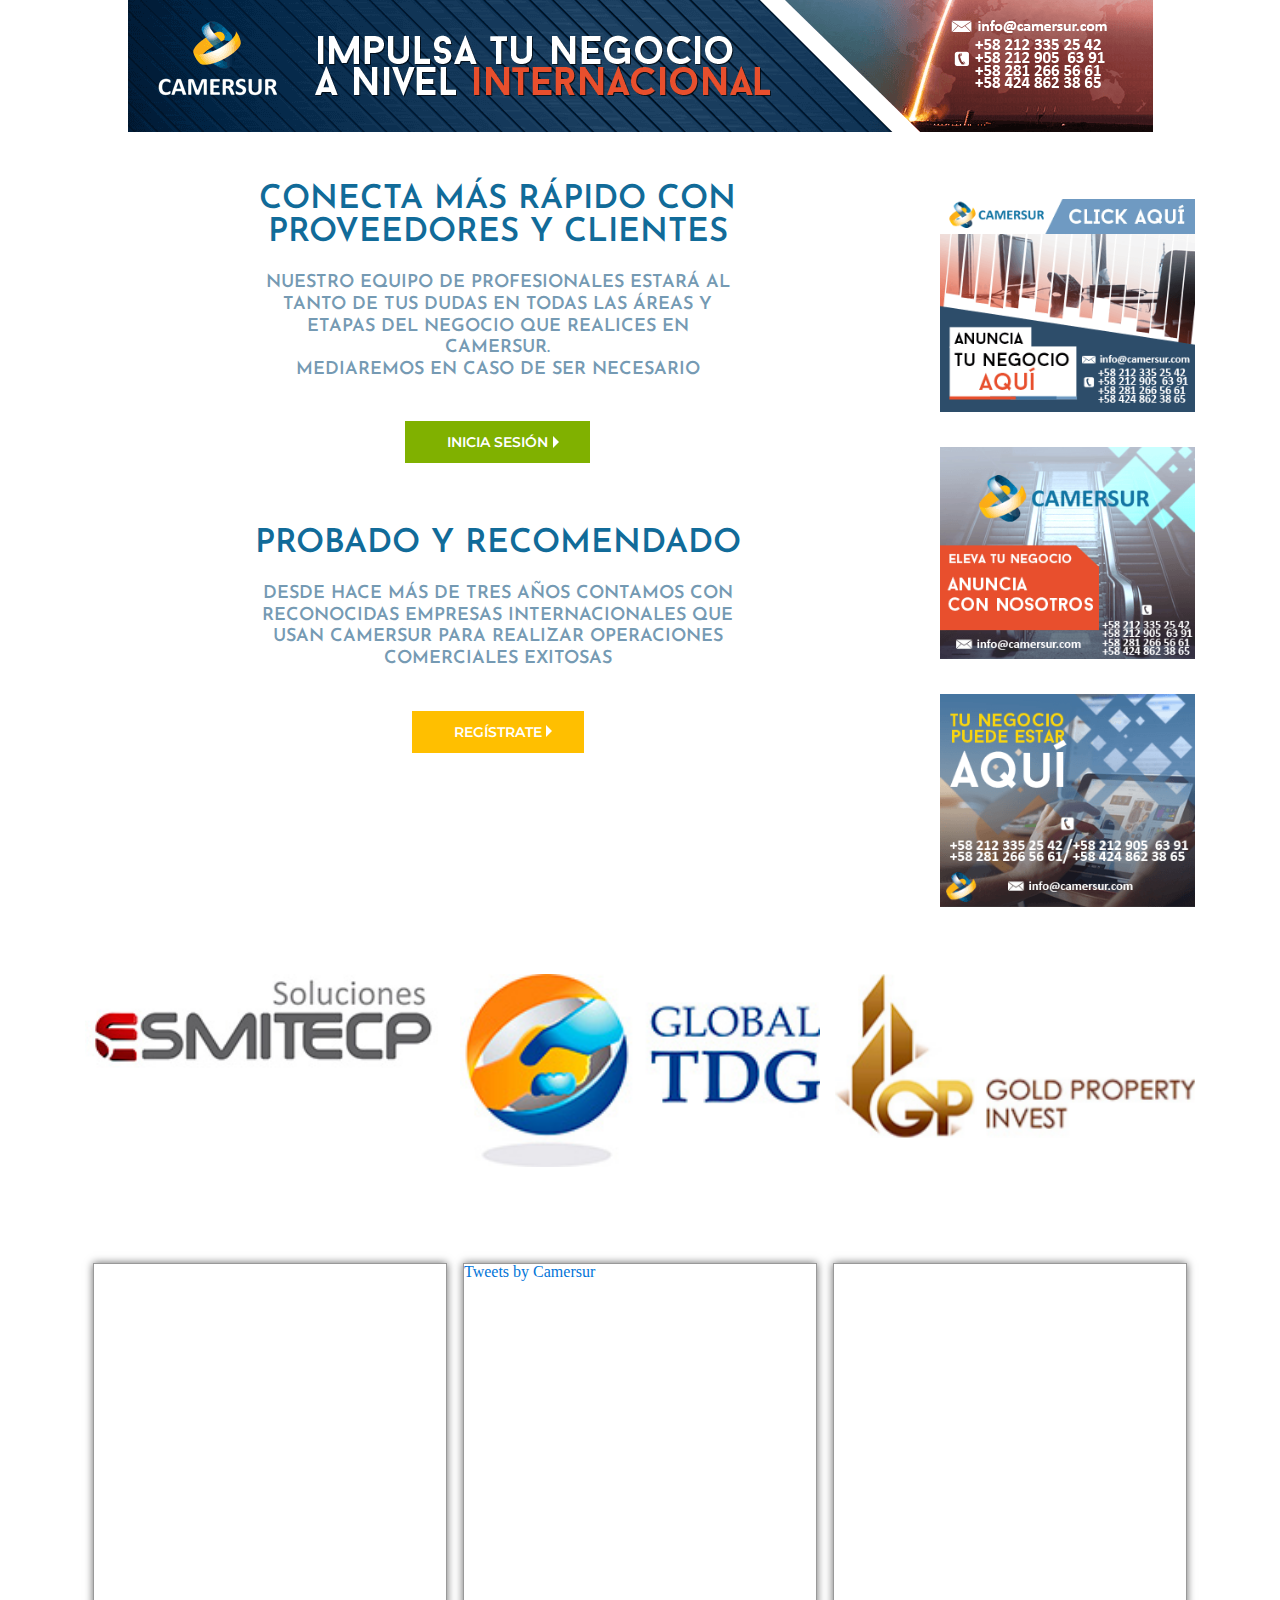
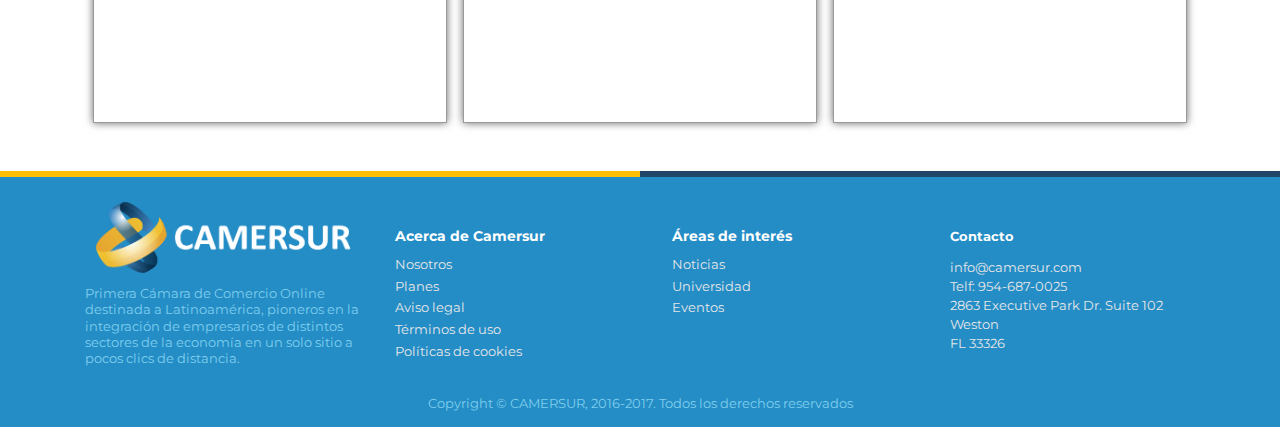
==== commit daf5a658: "creada cuadricula de videos promocionales y descomentado el partial de redes sociales" ====
--- a/public/index.html
+++ b/public/index.html
@@ -123,16 +123,8 @@
       <h1 class="cms-titulo cms-titulo--aprende">APRENDE ACERCA DE CAMERSUR</h1>
       <h2 class="cms-subtitulo">Descarga nuestros manuales y tutoriales</h2>
       <div class="acerca__opciones">     <a class="acerca__boton" href="#"><i class="fa fa-video-camera"></i>Video Instruccional      </a><a class="acerca__boton" href="#"><i class="fa fa-cloud-download"></i>Camersur      </a><a class="acerca__boton" href="#"><i class="fa fa-cloud-download"></i>Afiliación      </a><a class="acerca__boton" href="#"><i class="fa fa-cloud-download"></i>Rueda de negocios</a></div>
-      <div class="acerca__video my-5">
-        <div class="acerca__video__item">
-          <iframe width="100%" height="auto" src="https://www.youtube.com/embed/ObW8IHRQOq4" frameborder="0" allowfullscreen=""></iframe>
-        </div>
-        <div class="acerca__video__item">
-          <iframe width="100%" height="auto" src="https://www.youtube.com/embed/BxogCjYclrA" frameborder="0" allowfullscreen=""></iframe>
-        </div>
-        <div class="acerca__video__item">
-          <iframe width="100%" height="auto" src="https://www.youtube.com/embed/KBW-pquC0vs" frameborder="0" allowfullscreen=""></iframe>
-        </div>
+      <div class="acerca__video my-5">         
+        <video controls="" width="100%" height="auto">Your browser does not support the video tag.</video>
       </div>
     </div>
   </section>
@@ -145,15 +137,23 @@
     <div class="container">
       <div class="row">
         <div class="col-sm-6 col-md-8 col-lg-9">
-          <video controls="" width="100%" height="auto">Your browser does not support the video tag.</video>
-          <p class="promocionales__descripcion">
-            Lorem ipsum dolor sit amet, consectetur adipisicing elit. Accusamus ad
-            aperiam architecto assumenda, eum inventore ipsam iste natus nemo optio tempore tenetur velit, veniam
-            voluptates.
-          </p>
+          <div class="promocionales__videos">
+            <div class="promocionales__video">
+              <video controls="" width="100%" height="auto">Your browser does not support the video tag.</video>
+            </div>
+            <div class="promocionales__video">
+              <iframe width="100%" height="auto" src="https://www.youtube.com/embed/ObW8IHRQOq4" frameborder="0" allowfullscreen=""></iframe>
+            </div>
+            <div class="promocionales__video">
+              <iframe width="100%" height="auto" src="https://www.youtube.com/embed/BxogCjYclrA" frameborder="0" allowfullscreen=""></iframe>
+            </div>
+            <div class="promocionales__video">
+              <iframe width="100%" height="auto" src="https://www.youtube.com/embed/KBW-pquC0vs" frameborder="0" allowfullscreen=""></iframe>
+            </div>
+          </div>
           <div class="cms-boton cms-boton--boton1 promocionales__boton"><a href="#">VER PLANES</a></div>
         </div>
-        <div class="col-sm-6 col-md-4 col-lg-3"><img class="img-fluid" src="images/esmitecp.png" alt="ESMITECP"/></div>
+        <div class="col-sm-6 col-md-4 col-lg-3 py-3"><img class="img-fluid" src="images/esmitecp.png" alt="ESMITECP"/></div>
       </div>
     </div>
   </section>
@@ -236,7 +236,21 @@
     });
   </script>
   <!-- Redes sociales-->
-  <!--include partials/_redes-->
+  <!-- REDES SOCIALES-->
+  <section class="redes my-5">
+    <div class="container d-flex flex-column flex-md-row justify-content-between">
+      <div class="redes__item redes__item--facebook">
+        <iframe src="https://www.facebook.com/plugins/page.php?href=https%3A%2F%2Fwww.facebook.com%2Fca.mer.sur.com.ve%2F&amp;tabs=timeline&amp;width=340&amp;height=500&amp;small_header=false&amp;adapt_container_width=true&amp;hide_cover=false&amp;show_facepile=true&amp;appId" width="340" height="500" style="border:none;overflow:hidden;" scrolling="no" frameborder="0" allowtransparency="true"></iframe>
+      </div>
+      <div class="redes__item redes__item--twitter"><a class="twitter-timeline" data-height="600" href="https://twitter.com/Camersur">Tweets by Camersur</a>
+        <script async="async" src="//platform.twitter.com/widgets.js" charset="utf-8"></script>
+      </div>
+      <div class="redes__item redes__item--instagram">
+        <script src="//platform.linkedin.com/in.js" type="text/javascript"></script>
+        <script type="IN/CompanyProfile" data-id="10518585" data-format="inline" data-related="false"></script>
+      </div>
+    </div>
+  </section>
   <!-- PIE DE PAGINA-->
   <footer class="footer">
     <div class="container d-sm-flex flex-wrap">
--- a/public/css/app.min.css
+++ b/public/css/app.min.css
@@ -1,2 +1,2 @@
-html{-webkit-box-sizing:border-box;box-sizing:border-box;font-size:16px}*,:after,:before{-webkit-box-sizing:inherit;box-sizing:inherit}a,abbr,acronym,address,applet,article,aside,audio,b,big,blockquote,body,canvas,caption,center,cite,code,dd,del,details,dfn,div,dl,dt,em,embed,fieldset,figcaption,figure,footer,form,h1,h2,h3,h4,h5,h6,header,hgroup,html,i,iframe,img,ins,kbd,label,legend,li,mark,menu,nav,object,ol,output,p,pre,q,ruby,s,samp,section,small,span,strike,strong,sub,summary,sup,table,tbody,td,tfoot,th,thead,time,tr,tt,u,ul,var,video{margin:0;padding:0;border:0;font-size:100%;font:inherit;vertical-align:baseline}article,aside,details,figcaption,figure,footer,header,hgroup,menu,nav,section{display:block}body{line-height:1}ol,ul{list-style:none}blockquote,q{quotes:none}blockquote:after,blockquote:before{content:'';content:none}q:after,q:before{content:'';content:none}table{border-collapse:collapse;border-spacing:0}img{max-width:100%}.header__top{color:#1572a2;font-family:"Josefin Sans", sans-serif;padding:0.5rem}.header__logo{width:100%}@media (min-width:768px){.header__logo{width:50%}}@media (min-width:992px){.header__logo{width:65%}}.header__acciones{position:relative;width:100%}@media (min-width:768px){.header__acciones{-webkit-flex-basis:50%;-ms-flex-preferred-size:50%;flex-basis:50%}}@media (min-width:1200px){.header__acciones{-webkit-flex-basis:35%;-ms-flex-preferred-size:35%;flex-basis:35%}}.header__idiomas>*{font-weight:600;margin:0.5rem 0.25rem}.header__idiomas a{color:#1572a2}.header__idiomas .btn-secondary{background:transparent;border:none;color:#1572a2;cursor:pointer}.header__idiomas .btn-secondary span{font-size:1.1rem}.header__registrarse a{color:#1572a2;font-size:1rem;font-weight:600;-webkit-transition:all 0.5s ease;-o-transition:all 0.5s ease;transition:all 0.5s ease}.header__registrarse a:hover{color:#0c425e;text-decoration:none}.header__login{background-color:#ffbf00;margin:0.5rem 0;padding:0.25rem 1rem}.header__login a{color:#fff;font-size:0.9rem;font-weight:600;text-transform:uppercase;margin-right:0.3rem;-webkit-transition:all 0.5s ease;-o-transition:all 0.5s ease;transition:all 0.5s ease}.header__sociales{margin:0;position:relative}@media (min-width:768px){.header__sociales{margin-top:-2rem}}@media (min-width:992px){.header__sociales{margin-top:-2rem}}@media (min-width:1200px){.header__sociales{margin-top:-2.2rem}}.header__sociales a{margin:0 0.1rem}.header__sociales a img{-webkit-transition:all 0.5s;-o-transition:all 0.5s;transition:all 0.5s}.header__sociales a:hover img{-webkit-transform:scale(1.3);-ms-transform:scale(1.3);transform:scale(1.3)}.header__perfil{display:-webkit-box;display:-webkit-flex;display:-ms-flexbox;display:flex;-webkit-box-orient:vertical;-webkit-box-direction:normal;-webkit-flex-direction:column;-ms-flex-direction:column;flex-direction:column;-webkit-box-align:center;-webkit-align-items:center;-ms-flex-align:center;align-items:center;position:relative}.header__perfil .enlace-perfil{color:#1572a2;font-weight:bold;font-size:1rem;margin-right:0.4rem;text-transform:uppercase}.header__perfil .enlace-perfil .fa{font-size:2rem;margin-right:0.4rem}.header__perfil .enlace-perfil:focus,.header__perfil .enlace-perfil:hover{color:#0c425e;text-decoration:none}.header #dropdownProfile .nav-item{border-bottom:1px solid rgba(0, 0, 0, 0.2);display:block;color:#fff;font-family:"Montserrat", sans-serif;font-size:0.9rem;padding:0.5rem 0;text-align:center;text-decoration:none;text-transform:uppercase;-webkit-transition:all 0.5s ease;-o-transition:all 0.5s ease;transition:all 0.5s ease}.header #dropdownProfile .nav-item:hover{color:#062331;text-decoration:none}.header__afiliacion{background-position:top center;background-size:cover;height:470px;color:#fff;font-family:"Josefin Sans", sans-serif;text-transform:uppercase}.header__afiliacion--personaje1{background:url("../images/personajes/background-personaje1.jpg") no-repeat}.header__afiliacion--personaje2{background:url("../images/personajes/background-personaje2.jpg") no-repeat}.header__afiliacion--personaje3{background:url("../images/personajes/background-personaje3.jpg") no-repeat}.header__afiliacion--personaje4{background:url("../images/personajes/background-personaje4.jpg") no-repeat}@media screen and (max-width:767px){.header__afiliacion__img{display:none}}.header__afiliacion__textos{-webkit-align-self:flex-start;-ms-flex-item-align:start;align-self:flex-start;display:-webkit-box;display:-webkit-flex;display:-ms-flexbox;display:flex;-webkit-box-orient:vertical;-webkit-box-direction:normal;-webkit-flex-direction:column;-ms-flex-direction:column;flex-direction:column;height:100%}.header__afiliacion__slogan,.header__afiliacion__titulo{font-size:2rem;font-weight:600;margin-bottom:1rem}.header__afiliacion__slogan span,.header__afiliacion__titulo span{display:block;font-size:1.5rem;margin:0.5rem auto}.header__afiliacion__slogan{color:#E7E7E7}.header__afiliacion__descripcion{font-size:1.2rem;font-weight:600;line-height:1.2;margin-bottom:5rem;text-transform:none}.header__afiliacion__botones{margin:auto 0 5rem}@media (min-width:768px){.header__afiliacion__botones{display:-webkit-box;display:-webkit-flex;display:-ms-flexbox;display:flex}}.header__afiliacion__btn{color:#fff;display:block;font-size:1rem;font-weight:bold;margin:0.5rem;padding:0.75rem 2rem;text-align:center}@media (min-width:768px){.header__afiliacion__btn{display:inline-block;width:50%}}.header__afiliacion__btn--afiliate{background-color:#fff;border:1px solid #fff;color:#1572a2;-webkit-transition:all 0.5s ease;-o-transition:all 0.5s ease;transition:all 0.5s ease}.header__afiliacion__btn--afiliate:hover{background-color:transparent;color:#fff;text-decoration:none}.header__afiliacion__btn--planes{background-color:transparent;border:1px solid #fff;-webkit-transition:all 0.5s ease;-o-transition:all 0.5s ease;transition:all 0.5s ease}.header__afiliacion__btn--planes:hover{background-color:#fff;color:#1572a2;text-decoration:none}.header__menu{padding:1rem 0}@media (min-width:992px){.header__menu{display:block;-webkit-box-ordinal-group:0;-webkit-order:-1;-ms-flex-order:-1;order:-1}}.header__menu .container{border-bottom:1px solid #E7E7E7;position:relative}.header__menu .boton-menu{background:transparent;border:0;color:#116B99;cursor:pointer;font-size:2rem;-webkit-transition:all 0.5s ease;-o-transition:all 0.5s ease;transition:all 0.5s ease}.header__menu .boton-menu:hover{color:#0c4b6b}.header__menu .boton-menu:focus{outline:0}.header__menu nav{-webkit-flex-basis:100%;-ms-flex-preferred-size:100%;flex-basis:100%}@media (min-width:992px){.header__menu nav{-webkit-flex-basis:70%;-ms-flex-preferred-size:70%;flex-basis:70%}}@media (min-width:1200px){.header__menu nav{-webkit-flex-basis:70%;-ms-flex-preferred-size:70%;flex-basis:70%}}@media (min-width:768px){.header__menu form{-webkit-flex-basis:60%;-ms-flex-preferred-size:60%;flex-basis:60%}}@media (min-width:992px){.header__menu form{-webkit-flex-basis:30%;-ms-flex-preferred-size:30%;flex-basis:30%}}@media (min-width:768px){.header__menu .menu{display:-webkit-box;display:-webkit-flex;display:-ms-flexbox;display:flex;-webkit-box-align:center;-webkit-align-items:center;-ms-flex-align:center;align-items:center;-webkit-flex-wrap:wrap;-ms-flex-wrap:wrap;flex-wrap:wrap}}.header__menu .menu li{border-bottom:1px solid rgba(0, 0, 0, 0.2);-webkit-box-flex:1;-webkit-flex:auto;-ms-flex:auto;flex:auto;text-align:center}.header__menu .menu li:last-child{border-bottom:none}@media (min-width:768px){.header__menu .menu li{border:none}}.header__menu .menu li .dropdown-menu:hover a{border-bottom:none}.header__menu .menu .active a:before{content:"\f0da";font-family:FontAwesome;margin-right:0.4rem}.header__menu .menu a{color:#1572a2;font-family:"Montserrat", sans-serif;font-size:0.9rem;text-decoration:none;text-transform:uppercase;-webkit-transition:all 0.5s ease;-o-transition:all 0.5s ease;transition:all 0.5s ease}.header__menu .menu a:hover{color:#062331;text-decoration:none}.header__menu .inputAddOn{border:1px solid #1572a2;display:-webkit-box;display:-webkit-flex;display:-ms-flexbox;display:flex}.header__menu .inputAddOn .inputAddOn-field{border:none;outline:none;-webkit-box-flex:1;-webkit-flex:1;-ms-flex:1;flex:1;display:block;width:100%;padding:0.5rem 0.7rem;color:#1572a2;font-family:"Montserrat", sans-serif;font-size:0.9rem}.header__menu .inputAddOn .inputAddOn-item{background:transparent;border:none;color:#1572a2;cursor:pointer}.redes{display:-webkit-box;display:-webkit-flex;display:-ms-flexbox;display:flex;-webkit-box-orient:vertical;-webkit-box-direction:normal;-webkit-flex-direction:column;-ms-flex-direction:column;flex-direction:column;-webkit-box-align:center;-webkit-align-items:center;-ms-flex-align:center;align-items:center;-webkit-box-pack:center;-webkit-justify-content:center;-ms-flex-pack:center;justify-content:center;margin:1em auto;padding:0 15px}@media (min-width:768px){.redes{-webkit-box-orient:horizontal;-webkit-box-direction:normal;-webkit-flex-direction:row;-ms-flex-direction:row;flex-direction:row}}.redes__item{border:1px solid rgba(0, 0, 0, 0.4);-webkit-box-shadow:0 0 0.5em rgba(0, 0, 0, 0.6);box-shadow:0 0 0.5em rgba(0, 0, 0, 0.6);height:460px;width:100%;margin-bottom:1em;overflow:hidden}@media (min-width:768px){.redes__item{margin:0 0.5em}}.footer{background:#248DC6;border-top:6px solid #ffbf00;color:#fff;font-family:"Montserrat", sans-serif;font-size:0.875em;padding:1em;position:relative;text-align:center}.footer:before{content:'';position:absolute;left:50%;right:0;top:-6px;border-top:6px solid #224668}.footer__logo{margin-bottom:1rem}@media (min-width:992px){.footer__logo{-webkit-flex-basis:25%;-ms-flex-preferred-size:25%;flex-basis:25%}}.footer__logo p{color:#7fcded;line-height:1.3;font-size:0.9em;text-align:justify}@media (min-width:992px){.footer__logo p{text-align:left}}.footer__acerca,.footer__categorias,.footer__contacto{-webkit-flex-basis:100%;-ms-flex-preferred-size:100%;flex-basis:100%}@media (min-width:768px){.footer__acerca,.footer__categorias,.footer__contacto{-webkit-flex-basis:calc(33.33% - 0.5rem);-ms-flex-preferred-size:calc(33.33% - 0.5rem);flex-basis:calc(33.33% - 0.5rem);padding:0 1rem 0 2rem;text-align:left}}@media (min-width:992px){.footer__acerca,.footer__categorias,.footer__contacto{margin-top:1.5rem;-webkit-flex-basis:25%;-ms-flex-preferred-size:25%;flex-basis:25%}}.footer__contacto{border:none}.footer__titulo{color:#fff;font-family:"Montserrat", sans-serif;font-size:1em;font-weight:600;margin:1em auto}@media (min-width:768px){.footer__titulo{font-weight:bold}}.footer__menu__item{display:block;margin:0.5em auto}.footer__menu__link{color:#e6e6e6;font-size:0.9em}.footer__menu__link:hover{color:#ffbf00;font-weight:bold;text-decoration:none}.footer__contacto{color:#e6e6e6;font-family:"Montserrat", sans-serif;font-size:0.9em;line-height:1.5;margin-bottom:1rem}.footer__contacto p{margin:0}.footer__copyright{-webkit-flex-basis:100%;-ms-flex-preferred-size:100%;flex-basis:100%;color:#7fcded;font-family:"Montserrat", sans-serif;font-size:0.9em;line-height:1.3;margin-top:1em}@media (min-width:768px){.footer__copyright{text-align:center}}.cms-titulo{color:#116b99;font-family:"Josefin Sans", sans-serif;font-size:1.375em;font-weight:600;margin:0.5em auto;text-transform:uppercase}.cms-titulo--actualidad,.cms-titulo--aliados,.cms-titulo--aprende,.cms-titulo--detalle,.cms-titulo--empresas{border-bottom:1px solid #1572a2;font-size:1.125em;padding:0.75em 0.5em 0.25em 0.5em}@media (min-width:768px){.cms-titulo--actualidad,.cms-titulo--aliados,.cms-titulo--aprende,.cms-titulo--detalle,.cms-titulo--empresas{font-size:1.375em}}@media (min-width:992px){.cms-titulo--actualidad,.cms-titulo--aliados,.cms-titulo--aprende,.cms-titulo--detalle,.cms-titulo--empresas{font-size:2.25em}}.cms-titulo--aprende{border-left:0.3em solid #ffbf00;color:#fff}.cms-titulo--empresas{border-left:0.3em solid #80B100;color:#1572a2}.cms-titulo--actualidad{border-left:0.3em solid #1572a2;color:#116b99}.cms-titulo--aliados{border-left:0.3em solid #ffbf00;color:#116b99}.cms-titulo--detalle{border-left:0.3em solid #80B100;color:#116b99}.linea{border-bottom:1px solid #bbcdda}.cms-subtitulo{color:#a3b6c5;font-family:"Montserrat", sans-serif;font-size:1.125em;font-weight:600;margin:0.5em auto;text-transform:uppercase}.cmsuniversidad-publicidad{margin:1em auto}.cmsuniversidad-publicidad img{max-width:100%;height:auto}.cards{display:-webkit-box;display:-webkit-flex;display:-ms-flexbox;display:flex;-webkit-flex-wrap:wrap;-ms-flex-wrap:wrap;flex-wrap:wrap;-webkit-box-pack:justify;-webkit-justify-content:space-between;-ms-flex-pack:justify;justify-content:space-between}.cards__item{background-color:#fff;border:1px solid #c4c4c4;display:-webkit-box;display:-webkit-flex;display:-ms-flexbox;display:flex;-webkit-box-orient:vertical;-webkit-box-direction:normal;-webkit-flex-direction:column;-ms-flex-direction:column;flex-direction:column;-webkit-box-flex:0;-webkit-flex:0 1 100%;-ms-flex:0 1 100%;flex:0 1 100%;margin-bottom:1em;position:relative}@media (min-width:992px){.cards__item{-webkit-box-flex:0;-webkit-flex:0 1 calc(50% - 1em);-ms-flex:0 1 calc(50% - 1em);flex:0 1 calc(50% - 1em)}}.cards__img{max-width:100%;height:auto;-o-object-fit:cover;object-fit:cover}.cards__detalle{background-color:#fff;width:90%;margin:0 auto;margin-top:-2em;padding:1em}.cards__titulo{color:#116b99;font-family:"Josefin Sans", sans-serif;font-size:1.125em;font-weight:600;margin:1em auto}.cards__descripcion{font-family:"Montserrat", sans-serif;font-size:1em;font-weight:300;line-height:1.5;margin:1em auto}.cards__txt-complementario{color:#1572a2;font-family:"Montserrat", sans-serif;font-size:0.75em;font-weight:600;text-transform:uppercase}.cms-boton{display:inline-block;font-family:"Montserrat", sans-serif;font-size:0.875em;font-weight:600;margin:1em auto;margin-top:auto;padding:1em 3em;text-transform:uppercase}.cms-boton a{color:#fff;position:relative;-webkit-transition:all 0.5s ease;-o-transition:all 0.5s ease;transition:all 0.5s ease}.cms-boton a:before{content:'';border-left:6px solid #fff;border-top:6px solid transparent;border-bottom:6px solid transparent;display:inline-block;position:absolute;top:0;right:0;left:105%;margin-top:0.2em}.cms-boton a:hover{color:#fff;text-decoration:underline}.cms-boton--boton1{background:#ffbf00;-webkit-transition:all 0.5s ease;-o-transition:all 0.5s ease;transition:all 0.5s ease}.cms-boton--boton1:hover{background:#ffcc33;cursor:pointer}.cms-boton--boton2{background:#1572a2;-webkit-transition:all 0.5s ease;-o-transition:all 0.5s ease;transition:all 0.5s ease}.cms-boton--boton2:hover{background:#1882b9;cursor:pointer}.cms-boton--boton3{background:#80B100;margin-top:auto;-webkit-transition:all 0.5s ease;-o-transition:all 0.5s ease;transition:all 0.5s ease}.cms-boton--boton3:hover{background:#92cb00;cursor:pointer}.boton{display:block;font-family:"Montserrat", sans-serif;font-size:1rem;font-weight:bold;margin:0.5rem;padding:0.75rem 2rem;text-align:center;text-transform:uppercase}@media (min-width:768px){.boton{display:inline-block}}.boton--blanco{background-color:#fff;border:1px solid #fff;color:#003353;-webkit-transition:all 0.5s ease;-o-transition:all 0.5s ease;transition:all 0.5s ease}.boton--blanco:hover{background-color:transparent;color:#fff;text-decoration:none}.boton--transparente{background-color:transparent;border:1px solid #fff;color:#fff;-webkit-transition:all 0.5s ease;-o-transition:all 0.5s ease;transition:all 0.5s ease}.boton--transparente:hover{background-color:#fff;color:#1572a2;text-decoration:none}.camersur__item{display:-webkit-box;display:-webkit-flex;display:-ms-flexbox;display:flex;-webkit-box-orient:vertical;-webkit-box-direction:normal;-webkit-flex-direction:column;-ms-flex-direction:column;flex-direction:column;-webkit-box-align:center;-webkit-align-items:center;-ms-flex-align:center;align-items:center;margin:1.5rem auto}@media (min-width:992px){.camersur__item{margin:0;width:calc(32.33% - 0.5rem)}}.camersur__logo{height:30%}.camersur__descripcion{color:#1572a2;font-family:"Josefin Sans", sans-serif;font-size:1.3rem;margin:1rem auto}.camersur__boton{margin:auto auto 0;text-align:center;width:100%}.camersur__boton a{color:#fff;font-family:"Josefin Sans", sans-serif;font-weight:600;display:block;margin:auto;padding:0.75rem 2rem;position:relative;width:70%;-webkit-transition:all 0.5s ease;-o-transition:all 0.5s ease;transition:all 0.5s ease}.camersur__boton--news{border-top:4px solid #008ec9}.camersur__boton--news a{background-color:#008ec9}.camersur__boton--news a:hover{background-color:#006a96;text-decoration:none}.camersur__boton--news a:after{content:"\f0da";font-family:FontAwesome;margin-left:0.4rem}.camersur__boton--universidad{border-top:4px solid #ffbf00}.camersur__boton--universidad a{background-color:#ffbf00}.camersur__boton--universidad a:hover{background-color:#cc9900;text-decoration:none}.camersur__boton--universidad a:after{content:"\f0da";font-family:FontAwesome;margin-left:0.4rem}.camersur__boton--eventos{border-top:4px solid #80B100}.camersur__boton--eventos a{background-color:#80B100}.camersur__boton--eventos a:hover{background-color:#5b7e00;text-decoration:none}.camersur__boton--eventos a:after{content:"\f0da";font-family:FontAwesome;margin-left:0.4rem}.oportunidades{background:#E7E7E7;border-top:6px solid yellow;-webkit-flex-wrap:wrap;-ms-flex-wrap:wrap;flex-wrap:wrap}.oportunidades__titulo{-webkit-box-flex:1;-webkit-flex:1 1 100%;-ms-flex:1 1 100%;flex:1 1 100%;background:#008ec9;padding:10px;color:#FFF;font-family:"Josefin Sans", sans-serif;text-align:center;text-transform:uppercase}.oportunidades__item{display:-webkit-box;display:-webkit-flex;display:-ms-flexbox;display:flex;-webkit-box-orient:vertical;-webkit-box-direction:normal;-webkit-flex-direction:column;-ms-flex-direction:column;flex-direction:column;-webkit-box-align:center;-webkit-align-items:center;-ms-flex-align:center;align-items:center;margin:1rem auto;-webkit-box-flex:1;-webkit-flex:1 1 100%;-ms-flex:1 1 100%;flex:1 1 100%}@media (min-width:768px){.oportunidades__item{margin:1rem;-webkit-box-flex:1;-webkit-flex:1 1 calc(50% - 0.5rem);-ms-flex:1 1 calc(50% - 0.5rem);flex:1 1 calc(50% - 0.5rem)}}@media (min-width:992px){.oportunidades__item{width:calc(25% - 0.5rem)}}.oportunidades__img{border-radius:5px}.oportunidades__descripcion{color:#1572a2;font-family:"Montserrat", sans-serif;font-size:0.8rem;margin-top:0.2em;text-align:center}@media (min-width:1200px){.oportunidades__descripcion{font-size:1rem}}.acerca{background-color:#004469}@media (min-width:768px){.acerca__opciones{display:-webkit-box;display:-webkit-flex;display:-ms-flexbox;display:flex;-webkit-flex-wrap:wrap;-ms-flex-wrap:wrap;flex-wrap:wrap}}.acerca__boton{background-color:#008ec9;color:#fff;display:-webkit-box;display:-webkit-flex;display:-ms-flexbox;display:flex;-webkit-box-pack:center;-webkit-justify-content:center;-ms-flex-pack:center;justify-content:center;-webkit-box-align:center;-webkit-align-items:center;-ms-flex-align:center;align-items:center;font-family:"Montserrat", sans-serif;font-size:0.875em;font-weight:600;margin:1rem auto;padding:1rem 2rem;text-transform:capitalize;-webkit-transition:all 0.5s ease;-o-transition:all 0.5s ease;transition:all 0.5s ease}.acerca__boton i{margin-right:0.5rem}.acerca__boton:hover{color:lightskyblue;text-decoration:none}@media (min-width:768px){.acerca__boton{width:calc(50% - 0.5rem)}}@media (min-width:1200px){.acerca__boton{width:calc(25% - 0.5rem)}}.acerca__video{display:-webkit-box;display:-webkit-flex;display:-ms-flexbox;display:flex;-webkit-box-orient:vertical;-webkit-box-direction:normal;-webkit-flex-direction:column;-ms-flex-direction:column;flex-direction:column}@media (min-width:992px){.acerca__video{-webkit-box-orient:horizontal;-webkit-box-direction:normal;-webkit-flex-direction:row;-ms-flex-direction:row;flex-direction:row}}.acerca__video__item{width:100%;margin:1rem 0}@media (min-width:992px){.acerca__video__item{margin:0 1rem;width:calc(33.33% - 0.5rem)}}@media (min-width:768px){.acerca__video video{width:100%}}@media (min-width:992px){.acerca__video video{width:75%}}@media (min-width:1200px){.acerca__video video{width:50%}}.promocionales{text-align:center}.promocionales__descripcion{color:#759ab3;font-family:"Montserrat", sans-serif;font-size:1rem;line-height:1.3;margin:1rem auto;text-align:left}.promocionales__boton{margin:1rem auto}.empresas__descripcion{color:#759ab3;font-family:"Montserrat", sans-serif;font-size:1rem;line-height:1.3;text-align:left;text-transform:uppercase}.empresas__grid{margin:1rem auto}.empresas__item{background-color:#E7E7E7;width:calc(99% - 1rem);-webkit-box-pack:center;-webkit-justify-content:center;-ms-flex-pack:center;justify-content:center;-webkit-box-align:center;-webkit-align-items:center;-ms-flex-align:center;align-items:center;-webkit-box-orient:vertical;-webkit-box-direction:normal;-webkit-flex-direction:column;-ms-flex-direction:column;flex-direction:column;margin-bottom:1rem;padding:1rem;text-align:center}.empresas__item:last-child{background-color:#008ec9}.empresas__item:last-child i{color:#fff;font-size:5rem}.empresas__item:last-child span{color:#fff;display:block;font-size:1.25rem;font-weight:600;text-align:center;text-transform:uppercase}@media (min-width:768px){.empresas__item{width:calc(50% - 0.5rem)}}@media (min-width:992px){.empresas__item{width:calc(20% - 0.5rem)}}.empresas__item img{width:50%}.empresas__item a{color:#1572a2;display:block;margin-top:1rem;font-family:"Montserrat", sans-serif;font-weight:600;text-align:center;text-transform:uppercase;-webkit-transition:all 0.5s ease;-o-transition:all 0.5s ease;transition:all 0.5s ease}.empresas__item a:hover{color:#80B100;text-decoration:none}@media (min-width:992px){.empresas__item a{font-size:0.8rem}}@media (min-width:1200px){.empresas__item a{font-size:0.9rem}}.proveedores__conecta{display:-webkit-box;display:-webkit-flex;display:-ms-flexbox;display:flex;-webkit-box-orient:vertical;-webkit-box-direction:normal;-webkit-flex-direction:column;-ms-flex-direction:column;flex-direction:column;-webkit-box-align:center;-webkit-align-items:center;-ms-flex-align:center;align-items:center;font-family:"Josefin Sans", sans-serif;text-transform:uppercase}.proveedores__conecta h1{color:#116b99;font-size:1.375em;font-weight:600}@media (min-width:768px){.proveedores__conecta h1{font-size:2.0625em}}.proveedores__conecta p{color:#759ab3;line-height:1.2;font-weight:600;font-size:1.125em;width:100%}@media (min-width:992px){.proveedores__conecta p{width:65%}}.proveedores__anunciantes img{margin:1rem auto}.owl-nav{display:-webkit-box;display:-webkit-flex;display:-ms-flexbox;display:flex;-webkit-box-pack:center;-webkit-justify-content:center;-ms-flex-pack:center;justify-content:center;margin:0.5rem 0}.owl-nav .owl-next,.owl-nav .owl-prev{color:#008ec9;font-size:3rem;margin:0 0.5rem;-webkit-transition:all 0.5s ease;-o-transition:all 0.5s ease;transition:all 0.5s ease}.owl-nav .owl-next:hover,.owl-nav .owl-prev:hover{color:#ffbf00}.acceso{height:100vh}.acceso--login{background:url("../images/bg-camersur-ingreso.jpg") no-repeat center;background-size:cover}.acceso--registro{background:url("../images/bg-camersur-registro.jpg") no-repeat center;background-size:cover}.acceso__contenedor{font-family:"Montserrat", sans-serif;text-align:center;width:100%}@media (min-width:992px){.acceso__contenedor{width:50%}}.acceso__contenedor h3{color:#ced9e2;font-size:1.125em;text-transform:uppercase}.acceso__contenedor h2{color:#f4f6f9;font-size:2em}.acceso__contenedor h2 span{display:block;text-transform:uppercase}.acceso__contenedor a,.acceso__contenedor p{color:#ced9e2;font-size:1em}.acceso__form{width:80%;margin:auto}@media (min-width:992px){.acceso__form{width:70%}}.acceso__input{background:#ebf1f5;border:#fff;border-bottom:4px solid #80B100;color:#61829f;display:block;margin:1rem auto;padding:0.75rem;width:100%;font-size:1rem;line-height:1.25;background-image:none;background-clip:padding-box;border-radius:0.25rem}.acceso__input--registro{border-bottom:4px solid #ffbf00}.acceso__btn{background-color:#ffbf00;border:none;color:#fff;cursor:pointer;padding:0.75rem 2rem;width:100%;position:relative;-webkit-transition:all 0.5s ease;-o-transition:all 0.5s ease;transition:all 0.5s ease}.acceso__btn:hover{background-color:#80B100}.acceso__btn--registro{background-color:#80B100}.acceso__btn--registro:hover{background-color:#ffbf00}.conocenos{background:url("../images/bg-nosotros.jpg") no-repeat top center;background-size:cover}.conocenos__titulo{color:#f5f6f8;font-family:"Josefin Sans", sans-serif;font-size:2.125em;font-weight:bold;text-align:center}.conocenos__titulo--conocenos{font-size:1.625em}.conocenos__subtitulo{color:#cbdbda;font-family:"Montserrat", sans-serif;font-size:1.75em;text-align:center}.conocenos__descripcion{color:#cbdbda;font-family:"Montserrat", sans-serif;font-size:1em;text-align:center;text-transform:uppercase}.conocenos video{width:100%;height:auto}@media (min-width:992px){.conocenos video{width:60%}}.conocenos__botones{display:-webkit-box;display:-webkit-flex;display:-ms-flexbox;display:flex;-webkit-box-orient:vertical;-webkit-box-direction:normal;-webkit-flex-direction:column;-ms-flex-direction:column;flex-direction:column;-webkit-box-pack:center;-webkit-justify-content:center;-ms-flex-pack:center;justify-content:center;-webkit-box-align:center;-webkit-align-items:center;-ms-flex-align:center;align-items:center}@media (min-width:768px){.conocenos__botones{-webkit-box-orient:horizontal;-webkit-box-direction:normal;-webkit-flex-direction:row;-ms-flex-direction:row;flex-direction:row}}.mision__mision,.mision__objetivos,.mision__vision{color:#7195ab;font-family:"Montserrat", sans-serif;font-size:1em;line-height:1.5}.mision__objetivos ul li{margin-bottom:1rem}.mision__objetivos ul li:before{content:"\f0da";color:#ffbf00;font-family:FontAwesome;font-size:1.3rem;height:100%;margin-right:0.5rem}.mision__objetivos ul li::last-child{margin-bottom:0}.nuestros-servicios{background-color:#1572a2;color:#c6d5da;font-family:"Montserrat", sans-serif;font-size:1em;line-height:1.5}.nuestros-servicios ul li:before{content:"\f0da";color:#fff;font-family:FontAwesome;font-size:1.3rem;height:100%;margin-right:0.5rem}.probado__titulo{color:#1572a2;font-family:"Josefin Sans", sans-serif;font-size:2.25em;font-weight:600;text-align:center;text-transform:uppercase}@media (min-width:768px){.probado__titulo{font-size:3.125em}}.probado__descripcion{color:#7195ab;font-family:"Montserrat", sans-serif;font-size:1rem;line-height:1.3;text-align:center;text-transform:uppercase}@media (min-width:768px){.probado__descripcion{width:60%}}.probado__afiliados{display:-webkit-box;display:-webkit-flex;display:-ms-flexbox;display:flex;-webkit-box-orient:vertical;-webkit-box-direction:normal;-webkit-flex-direction:column;-ms-flex-direction:column;flex-direction:column;-webkit-box-align:center;-webkit-align-items:center;-ms-flex-align:center;align-items:center}@media (min-width:768px){.probado__afiliados{-webkit-box-orient:horizontal;-webkit-box-direction:normal;-webkit-flex-direction:row;-ms-flex-direction:row;flex-direction:row;-webkit-box-align:end;-webkit-align-items:flex-end;-ms-flex-align:end;align-items:flex-end}}.probado__afiliados article{margin:0.5rem auto}@media (min-width:768px){.probado__afiliados article{margin:0 0.5rem}}.planes__titulo{display:-webkit-box;display:-webkit-flex;display:-ms-flexbox;display:flex;-webkit-box-orient:vertical;-webkit-box-direction:normal;-webkit-flex-direction:column;-ms-flex-direction:column;flex-direction:column;-webkit-box-align:center;-webkit-align-items:center;-ms-flex-align:center;align-items:center}@media (min-width:992px){.planes__titulo{-webkit-box-orient:horizontal;-webkit-box-direction:normal;-webkit-flex-direction:row;-ms-flex-direction:row;flex-direction:row;-webkit-box-pack:justify;-webkit-justify-content:space-between;-ms-flex-pack:justify;justify-content:space-between}.planes__titulo .cms-titulo{font-size:2rem;margin-left:0}.planes__titulo img{margin-bottom:-1.5rem}}@media (min-width:1200px){.planes__titulo .cms-titulo{font-size:2.25em}}.planes__listado{margin:1rem auto}@media (min-width:768px){.planes__listado{display:-webkit-box;display:-webkit-flex;display:-ms-flexbox;display:flex;-webkit-flex-wrap:wrap;-ms-flex-wrap:wrap;flex-wrap:wrap;-webkit-box-pack:justify;-webkit-justify-content:space-between;-ms-flex-pack:justify;justify-content:space-between}}.planes__item{display:-webkit-box;display:-webkit-flex;display:-ms-flexbox;display:flex;-webkit-box-orient:vertical;-webkit-box-direction:normal;-webkit-flex-direction:column;-ms-flex-direction:column;flex-direction:column;margin-bottom:1rem}@media (min-width:768px){.planes__item{width:calc(50% - 0.5rem)}}@media (min-width:992px){.planes__item{width:calc(25% - 0.5rem)}}.planes__item--diamond{border:2px solid #B9F2FF}.planes__item--gold{border:2px solid #FFD700}.planes__item--platinum{border:2px solid #E5E4E2}.planes__item--silver{border:2px solid #C0C0C0}.planes__item--plan{width:100%}@media (min-width:768px){.planes__item--plan{width:60%}}@media (min-width:992px){.planes__item--plan{width:50%}}@media (min-width:1200px){.planes__item--plan{width:40%}}.planes__header{font-family:"Josefin Sans", sans-serif;font-size:2em;font-weight:600;margin-bottom:1rem;text-align:center;padding:0.5rem 0}@media (min-width:992px){.planes__header{font-size:1.5em}}.planes__header--diamond{background-color:#B9F2FF;color:#00abd3}.planes__header--gold{background-color:#FFD700;color:#1a1600}.planes__header--platinum{background-color:#E5E4E2;color:#77736b}.planes__header--silver{background-color:#C0C0C0;color:#4d4d4d}.planes__header .fa{font-size:2em;margin-bottom:1rem}.planes__opciones{color:#7195ab;font-family:"Montserrat", sans-serif;padding:1rem}.planes__opciones li{margin-bottom:1rem}.planes__boton{background-color:#80B100;border:0;color:#fff;cursor:pointer;font-family:"Montserrat", sans-serif;margin-top:auto;padding:1rem 3rem;text-align:center;-webkit-transition:all 0.5s ease;-o-transition:all 0.5s ease;transition:all 0.5s ease}.planes__boton--diamond:hover{background-color:#B9F2FF;text-decoration:none}.planes__boton--gold:hover{background-color:#FFD700;text-decoration:none}.planes__boton--platinum:hover{background-color:#E5E4E2;text-decoration:none}.planes__boton--silver:hover{background-color:#C0C0C0;text-decoration:none}.planes__boton:after{content:"\f0da";font-family:FontAwesome;font-size:1rem;margin-left:0.3rem}.planes__precios{display:-webkit-box;display:-webkit-flex;display:-ms-flexbox;display:flex;-webkit-box-orient:vertical;-webkit-box-direction:normal;-webkit-flex-direction:column;-ms-flex-direction:column;flex-direction:column;-webkit-box-pack:justify;-webkit-justify-content:space-between;-ms-flex-pack:justify;justify-content:space-between;padding:0.5rem}@media (min-width:768px){.planes__precios{-webkit-box-orient:horizontal;-webkit-box-direction:normal;-webkit-flex-direction:row;-ms-flex-direction:row;flex-direction:row;padding:1rem}}.planes__precios .tipo{margin-bottom:1rem}.planes__precios .btn-precio,.planes__precios .duracion,.planes__precios .precio{color:#1572a2;display:block;font-family:"Montserrat", sans-serif;font-weight:600;text-align:center}.planes__precios .precio{font-size:2.25em}.planes__precios .duracion{font-size:0.8125em}.planes__precios .btn-precio{background-color:#008ec9;border-radius:8px;color:#fff;display:block;font-size:0.75em;margin:1rem 0.3rem 0;padding:1rem 0.5rem;-webkit-transition:all 0.5s ease;-o-transition:all 0.5s ease;transition:all 0.5s ease}.planes__precios .btn-precio:hover{background-color:#1572a2;text-decoration:none}.planes__accede{color:#7195ab;font-family:"Montserrat", sans-serif;font-size:1.375em;font-weight:300;line-height:1.3;padding:0.5rem;text-align:center}.planes__accede--tradicional{font-size:1em}.planes__boton-correo{background:transparent;border:1px solid #1572a2;color:#1572a2;font-family:"Montserrat", sans-serif;padding:1rem;text-align:center;width:80%;margin:auto;-webkit-transition:all 0.5s ease;-o-transition:all 0.5s ease;transition:all 0.5s ease}.planes__boton-correo:after{content:"\f0da";font-family:FontAwesome;margin-left:0.4rem}.planes__boton-correo:hover{background-color:#80B100;border:1px solid #496500;color:#fff;text-decoration:none}.planes__form{padding:1rem;width:100%}.planes__form .form-control{color:#1572a2;font-family:"Montserrat", sans-serif;font-size:1em;margin:0.5rem auto}.planes__opciones-acceso a{color:#1572a2;display:block;margin:0.5rem auto;font-family:"Montserrat", sans-serif;font-size:0.875em;text-align:center}.resultados__cantidad{color:#a7a7a7;font-family:"Montserrat", sans-serif;font-size:0.75rem;margin-bottom:0.25rem;-webkit-flex-basis:100%;-ms-flex-preferred-size:100%;flex-basis:100%;-webkit-box-ordinal-group:0;-webkit-order:-1;-ms-flex-order:-1;order:-1}.resultados__item{border:1px solid #eaeded;display:-webkit-box;display:-webkit-flex;display:-ms-flexbox;display:flex;-webkit-box-orient:vertical;-webkit-box-direction:normal;-webkit-flex-direction:column;-ms-flex-direction:column;flex-direction:column;-webkit-box-align:center;-webkit-align-items:center;-ms-flex-align:center;align-items:center;margin-bottom:0.5rem}@media (min-width:768px){.resultados__item{-webkit-box-orient:horizontal;-webkit-box-direction:normal;-webkit-flex-direction:row;-ms-flex-direction:row;flex-direction:row}}.resultados__item div.resultados__texto:nth-child(odd){background-color:#f9f9f9}.resultados__item div.resultados__texto:nth-child(2n){background-color:#f3f3f3}.resultados__texto{display:-webkit-box;display:-webkit-flex;display:-ms-flexbox;display:flex;-webkit-box-orient:vertical;-webkit-box-direction:normal;-webkit-flex-direction:column;-ms-flex-direction:column;flex-direction:column;-webkit-box-pack:center;-webkit-justify-content:center;-ms-flex-pack:center;justify-content:center;font-family:"Montserrat", sans-serif;padding:1.5rem 1rem}@media (min-width:768px){.resultados__texto{width:70%}}@media (min-width:992px){.resultados__texto{width:80%}}.resultados__texto a{color:#1572a2;text-decoration:none;-webkit-transition:all 0.5s ease;-o-transition:all 0.5s ease;transition:all 0.5s ease}.resultados__texto a:hover{color:#0c425e}.resultados__accion{padding:1rem 1.5rem;text-align:center}.resultados__boton{font-family:"Montserrat", sans-serif;font-size:0.8125em;color:#fff;background-color:#008ec9;display:block;padding:1rem 3rem;-webkit-transition:all 0.5s ease;-o-transition:all 0.5s ease;transition:all 0.5s ease}.resultados__boton:hover{background-color:#80B100;color:#fff;text-decoration:none}.resultados__boton:after{content:"\f0da";font-family:FontAwesome}@media (min-width:768px){.resultados__boton{padding:1rem 2rem}}@media (min-width:992px){.resultados__boton{padding:1rem 1.5rem}}@media (min-width:1200px){.resultados__boton{padding:1rem 3rem}}.resultados__titulo{font-size:1.2rem;margin-bottom:0.5rem}.resultados__descripcion{color:#747474;line-height:1.3}.resultados .cmsuniversidad-boton.cmsuniversidad-boton--boton1{margin-top:0}
+html{-webkit-box-sizing:border-box;box-sizing:border-box;font-size:16px}*,:after,:before{-webkit-box-sizing:inherit;box-sizing:inherit}a,abbr,acronym,address,applet,article,aside,audio,b,big,blockquote,body,canvas,caption,center,cite,code,dd,del,details,dfn,div,dl,dt,em,embed,fieldset,figcaption,figure,footer,form,h1,h2,h3,h4,h5,h6,header,hgroup,html,i,iframe,img,ins,kbd,label,legend,li,mark,menu,nav,object,ol,output,p,pre,q,ruby,s,samp,section,small,span,strike,strong,sub,summary,sup,table,tbody,td,tfoot,th,thead,time,tr,tt,u,ul,var,video{margin:0;padding:0;border:0;font-size:100%;font:inherit;vertical-align:baseline}article,aside,details,figcaption,figure,footer,header,hgroup,menu,nav,section{display:block}body{line-height:1}ol,ul{list-style:none}blockquote,q{quotes:none}blockquote:after,blockquote:before{content:'';content:none}q:after,q:before{content:'';content:none}table{border-collapse:collapse;border-spacing:0}img{max-width:100%}.header__top{color:#1572a2;font-family:"Josefin Sans", sans-serif;padding:0.5rem}.header__logo{width:100%}@media (min-width:768px){.header__logo{width:50%}}@media (min-width:992px){.header__logo{width:65%}}.header__acciones{position:relative;width:100%}@media (min-width:768px){.header__acciones{-webkit-flex-basis:50%;-ms-flex-preferred-size:50%;flex-basis:50%}}@media (min-width:1200px){.header__acciones{-webkit-flex-basis:35%;-ms-flex-preferred-size:35%;flex-basis:35%}}.header__idiomas>*{font-weight:600;margin:0.5rem 0.25rem}.header__idiomas a{color:#1572a2}.header__idiomas .btn-secondary{background:transparent;border:none;color:#1572a2;cursor:pointer}.header__idiomas .btn-secondary span{font-size:1.1rem}.header__registrarse a{color:#1572a2;font-size:1rem;font-weight:600;-webkit-transition:all 0.5s ease;-o-transition:all 0.5s ease;transition:all 0.5s ease}.header__registrarse a:hover{color:#0c425e;text-decoration:none}.header__login{background-color:#ffbf00;margin:0.5rem 0;padding:0.25rem 1rem}.header__login a{color:#fff;font-size:0.9rem;font-weight:600;text-transform:uppercase;margin-right:0.3rem;-webkit-transition:all 0.5s ease;-o-transition:all 0.5s ease;transition:all 0.5s ease}.header__sociales{margin:0;position:relative}@media (min-width:768px){.header__sociales{margin-top:-2rem}}@media (min-width:992px){.header__sociales{margin-top:-2rem}}@media (min-width:1200px){.header__sociales{margin-top:-2.2rem}}.header__sociales a{margin:0 0.1rem}.header__sociales a img{-webkit-transition:all 0.5s;-o-transition:all 0.5s;transition:all 0.5s}.header__sociales a:hover img{-webkit-transform:scale(1.3);-ms-transform:scale(1.3);transform:scale(1.3)}.header__perfil{display:-webkit-box;display:-webkit-flex;display:-ms-flexbox;display:flex;-webkit-box-orient:vertical;-webkit-box-direction:normal;-webkit-flex-direction:column;-ms-flex-direction:column;flex-direction:column;-webkit-box-align:center;-webkit-align-items:center;-ms-flex-align:center;align-items:center;position:relative}.header__perfil .enlace-perfil{color:#1572a2;font-weight:bold;font-size:1rem;margin-right:0.4rem;text-transform:uppercase}.header__perfil .enlace-perfil .fa{font-size:2rem;margin-right:0.4rem}.header__perfil .enlace-perfil:focus,.header__perfil .enlace-perfil:hover{color:#0c425e;text-decoration:none}.header #dropdownProfile .nav-item{border-bottom:1px solid rgba(0, 0, 0, 0.2);display:block;color:#fff;font-family:"Montserrat", sans-serif;font-size:0.9rem;padding:0.5rem 0;text-align:center;text-decoration:none;text-transform:uppercase;-webkit-transition:all 0.5s ease;-o-transition:all 0.5s ease;transition:all 0.5s ease}.header #dropdownProfile .nav-item:hover{color:#062331;text-decoration:none}.header__afiliacion{background-position:top center;background-size:cover;height:470px;color:#fff;font-family:"Josefin Sans", sans-serif;text-transform:uppercase}.header__afiliacion--personaje1{background:url("../images/personajes/background-personaje1.jpg") no-repeat}.header__afiliacion--personaje2{background:url("../images/personajes/background-personaje2.jpg") no-repeat}.header__afiliacion--personaje3{background:url("../images/personajes/background-personaje3.jpg") no-repeat}.header__afiliacion--personaje4{background:url("../images/personajes/background-personaje4.jpg") no-repeat}@media screen and (max-width:767px){.header__afiliacion__img{display:none}}.header__afiliacion__textos{-webkit-align-self:flex-start;-ms-flex-item-align:start;align-self:flex-start;display:-webkit-box;display:-webkit-flex;display:-ms-flexbox;display:flex;-webkit-box-orient:vertical;-webkit-box-direction:normal;-webkit-flex-direction:column;-ms-flex-direction:column;flex-direction:column;height:100%}.header__afiliacion__slogan,.header__afiliacion__titulo{font-size:2rem;font-weight:600;margin-bottom:1rem}.header__afiliacion__slogan span,.header__afiliacion__titulo span{display:block;font-size:1.5rem;margin:0.5rem auto}.header__afiliacion__slogan{color:#E7E7E7}.header__afiliacion__descripcion{font-size:1.2rem;font-weight:600;line-height:1.2;margin-bottom:5rem;text-transform:none}.header__afiliacion__botones{margin:auto 0 5rem}@media (min-width:768px){.header__afiliacion__botones{display:-webkit-box;display:-webkit-flex;display:-ms-flexbox;display:flex}}.header__afiliacion__btn{color:#fff;display:block;font-size:1rem;font-weight:bold;margin:0.5rem;padding:0.75rem 2rem;text-align:center}@media (min-width:768px){.header__afiliacion__btn{display:inline-block;width:50%}}.header__afiliacion__btn--afiliate{background-color:#fff;border:1px solid #fff;color:#1572a2;-webkit-transition:all 0.5s ease;-o-transition:all 0.5s ease;transition:all 0.5s ease}.header__afiliacion__btn--afiliate:hover{background-color:transparent;color:#fff;text-decoration:none}.header__afiliacion__btn--planes{background-color:transparent;border:1px solid #fff;-webkit-transition:all 0.5s ease;-o-transition:all 0.5s ease;transition:all 0.5s ease}.header__afiliacion__btn--planes:hover{background-color:#fff;color:#1572a2;text-decoration:none}.header__menu{padding:1rem 0}@media (min-width:992px){.header__menu{display:block;-webkit-box-ordinal-group:0;-webkit-order:-1;-ms-flex-order:-1;order:-1}}.header__menu .container{border-bottom:1px solid #E7E7E7;position:relative}.header__menu .boton-menu{background:transparent;border:0;color:#116B99;cursor:pointer;font-size:2rem;-webkit-transition:all 0.5s ease;-o-transition:all 0.5s ease;transition:all 0.5s ease}.header__menu .boton-menu:hover{color:#0c4b6b}.header__menu .boton-menu:focus{outline:0}.header__menu nav{-webkit-flex-basis:100%;-ms-flex-preferred-size:100%;flex-basis:100%}@media (min-width:992px){.header__menu nav{-webkit-flex-basis:70%;-ms-flex-preferred-size:70%;flex-basis:70%}}@media (min-width:1200px){.header__menu nav{-webkit-flex-basis:70%;-ms-flex-preferred-size:70%;flex-basis:70%}}@media (min-width:768px){.header__menu form{-webkit-flex-basis:60%;-ms-flex-preferred-size:60%;flex-basis:60%}}@media (min-width:992px){.header__menu form{-webkit-flex-basis:30%;-ms-flex-preferred-size:30%;flex-basis:30%}}@media (min-width:768px){.header__menu .menu{display:-webkit-box;display:-webkit-flex;display:-ms-flexbox;display:flex;-webkit-box-align:center;-webkit-align-items:center;-ms-flex-align:center;align-items:center;-webkit-flex-wrap:wrap;-ms-flex-wrap:wrap;flex-wrap:wrap}}.header__menu .menu li{border-bottom:1px solid rgba(0, 0, 0, 0.2);-webkit-box-flex:1;-webkit-flex:auto;-ms-flex:auto;flex:auto;text-align:center}.header__menu .menu li:last-child{border-bottom:none}@media (min-width:768px){.header__menu .menu li{border:none}}.header__menu .menu li .dropdown-menu:hover a{border-bottom:none}.header__menu .menu .active a:before{content:"\f0da";font-family:FontAwesome;margin-right:0.4rem}.header__menu .menu a{color:#1572a2;font-family:"Montserrat", sans-serif;font-size:0.9rem;text-decoration:none;text-transform:uppercase;-webkit-transition:all 0.5s ease;-o-transition:all 0.5s ease;transition:all 0.5s ease}.header__menu .menu a:hover{color:#062331;text-decoration:none}.header__menu .inputAddOn{border:1px solid #1572a2;display:-webkit-box;display:-webkit-flex;display:-ms-flexbox;display:flex}.header__menu .inputAddOn .inputAddOn-field{border:none;outline:none;-webkit-box-flex:1;-webkit-flex:1;-ms-flex:1;flex:1;display:block;width:100%;padding:0.5rem 0.7rem;color:#1572a2;font-family:"Montserrat", sans-serif;font-size:0.9rem}.header__menu .inputAddOn .inputAddOn-item{background:transparent;border:none;color:#1572a2;cursor:pointer}.redes{margin:1em auto;padding:0 15px}.redes__item{border:1px solid rgba(0, 0, 0, 0.4);-webkit-box-shadow:0 0 0.5em rgba(0, 0, 0, 0.6);box-shadow:0 0 0.5em rgba(0, 0, 0, 0.6);height:460px;width:100%;margin-bottom:1em;overflow:hidden}@media (min-width:992px){.redes__item{margin:0 0.5em;width:calc(33.33% - 0.5rem)}}.footer{background:#248DC6;border-top:6px solid #ffbf00;color:#fff;font-family:"Montserrat", sans-serif;font-size:0.875em;padding:1em;position:relative;text-align:center}.footer:before{content:'';position:absolute;left:50%;right:0;top:-6px;border-top:6px solid #224668}.footer__logo{margin-bottom:1rem}@media (min-width:992px){.footer__logo{-webkit-flex-basis:25%;-ms-flex-preferred-size:25%;flex-basis:25%}}.footer__logo p{color:#7fcded;line-height:1.3;font-size:0.9em;text-align:justify}@media (min-width:992px){.footer__logo p{text-align:left}}.footer__acerca,.footer__categorias,.footer__contacto{-webkit-flex-basis:100%;-ms-flex-preferred-size:100%;flex-basis:100%}@media (min-width:768px){.footer__acerca,.footer__categorias,.footer__contacto{-webkit-flex-basis:calc(33.33% - 0.5rem);-ms-flex-preferred-size:calc(33.33% - 0.5rem);flex-basis:calc(33.33% - 0.5rem);padding:0 1rem 0 2rem;text-align:left}}@media (min-width:992px){.footer__acerca,.footer__categorias,.footer__contacto{margin-top:1.5rem;-webkit-flex-basis:25%;-ms-flex-preferred-size:25%;flex-basis:25%}}.footer__contacto{border:none}.footer__titulo{color:#fff;font-family:"Montserrat", sans-serif;font-size:1em;font-weight:600;margin:1em auto}@media (min-width:768px){.footer__titulo{font-weight:bold}}.footer__menu__item{display:block;margin:0.5em auto}.footer__menu__link{color:#e6e6e6;font-size:0.9em}.footer__menu__link:hover{color:#ffbf00;font-weight:bold;text-decoration:none}.footer__contacto{color:#e6e6e6;font-family:"Montserrat", sans-serif;font-size:0.9em;line-height:1.5;margin-bottom:1rem}.footer__contacto p{margin:0}.footer__copyright{-webkit-flex-basis:100%;-ms-flex-preferred-size:100%;flex-basis:100%;color:#7fcded;font-family:"Montserrat", sans-serif;font-size:0.9em;line-height:1.3;margin-top:1em}@media (min-width:768px){.footer__copyright{text-align:center}}.cms-titulo{color:#116b99;font-family:"Josefin Sans", sans-serif;font-size:1.375em;font-weight:600;margin:0.5em auto;text-transform:uppercase}.cms-titulo--actualidad,.cms-titulo--aliados,.cms-titulo--aprende,.cms-titulo--detalle,.cms-titulo--empresas{border-bottom:1px solid #1572a2;font-size:1.125em;padding:0.75em 0.5em 0.25em 0.5em}@media (min-width:768px){.cms-titulo--actualidad,.cms-titulo--aliados,.cms-titulo--aprende,.cms-titulo--detalle,.cms-titulo--empresas{font-size:1.375em}}@media (min-width:992px){.cms-titulo--actualidad,.cms-titulo--aliados,.cms-titulo--aprende,.cms-titulo--detalle,.cms-titulo--empresas{font-size:2.25em}}.cms-titulo--aprende{border-left:0.3em solid #ffbf00;color:#fff}.cms-titulo--empresas{border-left:0.3em solid #80B100;color:#1572a2}.cms-titulo--actualidad{border-left:0.3em solid #1572a2;color:#116b99}.cms-titulo--aliados{border-left:0.3em solid #ffbf00;color:#116b99}.cms-titulo--detalle{border-left:0.3em solid #80B100;color:#116b99}.linea{border-bottom:1px solid #bbcdda}.cms-subtitulo{color:#a3b6c5;font-family:"Montserrat", sans-serif;font-size:1.125em;font-weight:600;margin:0.5em auto;text-transform:uppercase}.cmsuniversidad-publicidad{margin:1em auto}.cmsuniversidad-publicidad img{max-width:100%;height:auto}.cards{display:-webkit-box;display:-webkit-flex;display:-ms-flexbox;display:flex;-webkit-flex-wrap:wrap;-ms-flex-wrap:wrap;flex-wrap:wrap;-webkit-box-pack:justify;-webkit-justify-content:space-between;-ms-flex-pack:justify;justify-content:space-between}.cards__item{background-color:#fff;border:1px solid #c4c4c4;display:-webkit-box;display:-webkit-flex;display:-ms-flexbox;display:flex;-webkit-box-orient:vertical;-webkit-box-direction:normal;-webkit-flex-direction:column;-ms-flex-direction:column;flex-direction:column;-webkit-box-flex:0;-webkit-flex:0 1 100%;-ms-flex:0 1 100%;flex:0 1 100%;margin-bottom:1em;position:relative}@media (min-width:992px){.cards__item{-webkit-box-flex:0;-webkit-flex:0 1 calc(50% - 1em);-ms-flex:0 1 calc(50% - 1em);flex:0 1 calc(50% - 1em)}}.cards__img{max-width:100%;height:auto;-o-object-fit:cover;object-fit:cover}.cards__detalle{background-color:#fff;width:90%;margin:0 auto;margin-top:-2em;padding:1em}.cards__titulo{color:#116b99;font-family:"Josefin Sans", sans-serif;font-size:1.125em;font-weight:600;margin:1em auto}.cards__descripcion{font-family:"Montserrat", sans-serif;font-size:1em;font-weight:300;line-height:1.5;margin:1em auto}.cards__txt-complementario{color:#1572a2;font-family:"Montserrat", sans-serif;font-size:0.75em;font-weight:600;text-transform:uppercase}.cms-boton{display:inline-block;font-family:"Montserrat", sans-serif;font-size:0.875em;font-weight:600;margin:1em auto;margin-top:auto;padding:1em 3em;text-transform:uppercase}.cms-boton a{color:#fff;position:relative;-webkit-transition:all 0.5s ease;-o-transition:all 0.5s ease;transition:all 0.5s ease}.cms-boton a:before{content:'';border-left:6px solid #fff;border-top:6px solid transparent;border-bottom:6px solid transparent;display:inline-block;position:absolute;top:0;right:0;left:105%;margin-top:0.2em}.cms-boton a:hover{color:#fff;text-decoration:underline}.cms-boton--boton1{background:#ffbf00;-webkit-transition:all 0.5s ease;-o-transition:all 0.5s ease;transition:all 0.5s ease}.cms-boton--boton1:hover{background:#ffcc33;cursor:pointer}.cms-boton--boton2{background:#1572a2;-webkit-transition:all 0.5s ease;-o-transition:all 0.5s ease;transition:all 0.5s ease}.cms-boton--boton2:hover{background:#1882b9;cursor:pointer}.cms-boton--boton3{background:#80B100;margin-top:auto;-webkit-transition:all 0.5s ease;-o-transition:all 0.5s ease;transition:all 0.5s ease}.cms-boton--boton3:hover{background:#92cb00;cursor:pointer}.boton{display:block;font-family:"Montserrat", sans-serif;font-size:1rem;font-weight:bold;margin:0.5rem;padding:0.75rem 2rem;text-align:center;text-transform:uppercase}@media (min-width:768px){.boton{display:inline-block}}.boton--blanco{background-color:#fff;border:1px solid #fff;color:#003353;-webkit-transition:all 0.5s ease;-o-transition:all 0.5s ease;transition:all 0.5s ease}.boton--blanco:hover{background-color:transparent;color:#fff;text-decoration:none}.boton--transparente{background-color:transparent;border:1px solid #fff;color:#fff;-webkit-transition:all 0.5s ease;-o-transition:all 0.5s ease;transition:all 0.5s ease}.boton--transparente:hover{background-color:#fff;color:#1572a2;text-decoration:none}.camersur__item{display:-webkit-box;display:-webkit-flex;display:-ms-flexbox;display:flex;-webkit-box-orient:vertical;-webkit-box-direction:normal;-webkit-flex-direction:column;-ms-flex-direction:column;flex-direction:column;-webkit-box-align:center;-webkit-align-items:center;-ms-flex-align:center;align-items:center;margin:1.5rem auto}@media (min-width:992px){.camersur__item{margin:0;width:calc(32.33% - 0.5rem)}}.camersur__logo{height:30%}.camersur__descripcion{color:#1572a2;font-family:"Josefin Sans", sans-serif;font-size:1.3rem;margin:1rem auto}.camersur__boton{margin:auto auto 0;text-align:center;width:100%}.camersur__boton a{color:#fff;font-family:"Josefin Sans", sans-serif;font-weight:600;display:block;margin:auto;padding:0.75rem 2rem;position:relative;width:70%;-webkit-transition:all 0.5s ease;-o-transition:all 0.5s ease;transition:all 0.5s ease}.camersur__boton--news{border-top:4px solid #008ec9}.camersur__boton--news a{background-color:#008ec9}.camersur__boton--news a:hover{background-color:#006a96;text-decoration:none}.camersur__boton--news a:after{content:"\f0da";font-family:FontAwesome;margin-left:0.4rem}.camersur__boton--universidad{border-top:4px solid #ffbf00}.camersur__boton--universidad a{background-color:#ffbf00}.camersur__boton--universidad a:hover{background-color:#cc9900;text-decoration:none}.camersur__boton--universidad a:after{content:"\f0da";font-family:FontAwesome;margin-left:0.4rem}.camersur__boton--eventos{border-top:4px solid #80B100}.camersur__boton--eventos a{background-color:#80B100}.camersur__boton--eventos a:hover{background-color:#5b7e00;text-decoration:none}.camersur__boton--eventos a:after{content:"\f0da";font-family:FontAwesome;margin-left:0.4rem}.oportunidades{background:#E7E7E7;border-top:6px solid yellow;-webkit-flex-wrap:wrap;-ms-flex-wrap:wrap;flex-wrap:wrap}.oportunidades__titulo{-webkit-box-flex:1;-webkit-flex:1 1 100%;-ms-flex:1 1 100%;flex:1 1 100%;background:#008ec9;padding:10px;color:#FFF;font-family:"Josefin Sans", sans-serif;text-align:center;text-transform:uppercase}.oportunidades__item{display:-webkit-box;display:-webkit-flex;display:-ms-flexbox;display:flex;-webkit-box-orient:vertical;-webkit-box-direction:normal;-webkit-flex-direction:column;-ms-flex-direction:column;flex-direction:column;-webkit-box-align:center;-webkit-align-items:center;-ms-flex-align:center;align-items:center;margin:1rem auto;-webkit-box-flex:1;-webkit-flex:1 1 100%;-ms-flex:1 1 100%;flex:1 1 100%}@media (min-width:768px){.oportunidades__item{margin:1rem;-webkit-box-flex:1;-webkit-flex:1 1 calc(50% - 0.5rem);-ms-flex:1 1 calc(50% - 0.5rem);flex:1 1 calc(50% - 0.5rem)}}@media (min-width:992px){.oportunidades__item{width:calc(25% - 0.5rem)}}.oportunidades__img{border-radius:5px}.oportunidades__descripcion{color:#1572a2;font-family:"Montserrat", sans-serif;font-size:0.8rem;margin-top:0.2em;text-align:center}@media (min-width:1200px){.oportunidades__descripcion{font-size:1rem}}.acerca{background-color:#004469}@media (min-width:768px){.acerca__opciones{display:-webkit-box;display:-webkit-flex;display:-ms-flexbox;display:flex;-webkit-flex-wrap:wrap;-ms-flex-wrap:wrap;flex-wrap:wrap}}.acerca__boton{background-color:#008ec9;color:#fff;display:-webkit-box;display:-webkit-flex;display:-ms-flexbox;display:flex;-webkit-box-pack:center;-webkit-justify-content:center;-ms-flex-pack:center;justify-content:center;-webkit-box-align:center;-webkit-align-items:center;-ms-flex-align:center;align-items:center;font-family:"Montserrat", sans-serif;font-size:0.875em;font-weight:600;margin:1rem auto;padding:1rem 2rem;text-transform:capitalize;-webkit-transition:all 0.5s ease;-o-transition:all 0.5s ease;transition:all 0.5s ease}.acerca__boton i{margin-right:0.5rem}.acerca__boton:hover{color:lightskyblue;text-decoration:none}@media (min-width:768px){.acerca__boton{width:calc(50% - 0.5rem)}}@media (min-width:1200px){.acerca__boton{width:calc(25% - 0.5rem)}}.acerca__video{text-align:center}@media (min-width:768px){.acerca__video video{width:100%}}@media (min-width:992px){.acerca__video video{width:75%}}@media (min-width:1200px){.acerca__video video{width:50%}}.promocionales{display:-webkit-box;display:-webkit-flex;display:-ms-flexbox;display:flex;-webkit-box-orient:vertical;-webkit-box-direction:normal;-webkit-flex-direction:column;-ms-flex-direction:column;flex-direction:column;text-align:center}@media (min-width:992px){.promocionales{-webkit-box-orient:horizontal;-webkit-box-direction:normal;-webkit-flex-direction:row;-ms-flex-direction:row;flex-direction:row;-webkit-box-pack:justify;-webkit-justify-content:space-between;-ms-flex-pack:justify;justify-content:space-between}}.promocionales__videos{display:-webkit-box;display:-webkit-flex;display:-ms-flexbox;display:flex;-webkit-box-orient:vertical;-webkit-box-direction:normal;-webkit-flex-direction:column;-ms-flex-direction:column;flex-direction:column;padding:1rem 0}@media (min-width:992px){.promocionales__videos{-webkit-box-orient:horizontal;-webkit-box-direction:normal;-webkit-flex-direction:row;-ms-flex-direction:row;flex-direction:row;-webkit-flex-wrap:wrap;-ms-flex-wrap:wrap;flex-wrap:wrap}}.promocionales__video{-webkit-flex-basis:100%;-ms-flex-preferred-size:100%;flex-basis:100%;margin:1rem 0}@media (min-width:992px){.promocionales__video{margin:0 0.5rem;-webkit-flex-basis:calc(48% - 0.5rem);-ms-flex-preferred-size:calc(48% - 0.5rem);flex-basis:calc(48% - 0.5rem)}}.promocionales__descripcion{color:#759ab3;font-family:"Montserrat", sans-serif;font-size:1rem;line-height:1.3;margin:1rem auto;text-align:left}.promocionales__boton{margin:1rem auto}.empresas__descripcion{color:#759ab3;font-family:"Montserrat", sans-serif;font-size:1rem;line-height:1.3;text-align:left;text-transform:uppercase}.empresas__grid{margin:1rem auto}.empresas__item{background-color:#E7E7E7;width:calc(99% - 1rem);-webkit-box-pack:center;-webkit-justify-content:center;-ms-flex-pack:center;justify-content:center;-webkit-box-align:center;-webkit-align-items:center;-ms-flex-align:center;align-items:center;-webkit-box-orient:vertical;-webkit-box-direction:normal;-webkit-flex-direction:column;-ms-flex-direction:column;flex-direction:column;margin-bottom:1rem;padding:1rem;text-align:center}.empresas__item:last-child{background-color:#008ec9}.empresas__item:last-child i{color:#fff;font-size:5rem}.empresas__item:last-child span{color:#fff;display:block;font-size:1.25rem;font-weight:600;text-align:center;text-transform:uppercase}@media (min-width:768px){.empresas__item{width:calc(50% - 0.5rem)}}@media (min-width:992px){.empresas__item{width:calc(20% - 0.5rem)}}.empresas__item img{width:50%}.empresas__item a{color:#1572a2;display:block;margin-top:1rem;font-family:"Montserrat", sans-serif;font-weight:600;text-align:center;text-transform:uppercase;-webkit-transition:all 0.5s ease;-o-transition:all 0.5s ease;transition:all 0.5s ease}.empresas__item a:hover{color:#80B100;text-decoration:none}@media (min-width:992px){.empresas__item a{font-size:0.8rem}}@media (min-width:1200px){.empresas__item a{font-size:0.9rem}}.proveedores__conecta{display:-webkit-box;display:-webkit-flex;display:-ms-flexbox;display:flex;-webkit-box-orient:vertical;-webkit-box-direction:normal;-webkit-flex-direction:column;-ms-flex-direction:column;flex-direction:column;-webkit-box-align:center;-webkit-align-items:center;-ms-flex-align:center;align-items:center;font-family:"Josefin Sans", sans-serif;text-transform:uppercase}.proveedores__conecta h1{color:#116b99;font-size:1.375em;font-weight:600}@media (min-width:768px){.proveedores__conecta h1{font-size:2.0625em}}.proveedores__conecta p{color:#759ab3;line-height:1.2;font-weight:600;font-size:1.125em;width:100%}@media (min-width:992px){.proveedores__conecta p{width:65%}}.proveedores__anunciantes img{margin:1rem auto}.owl-nav{display:-webkit-box;display:-webkit-flex;display:-ms-flexbox;display:flex;-webkit-box-pack:center;-webkit-justify-content:center;-ms-flex-pack:center;justify-content:center;margin:0.5rem 0}.owl-nav .owl-next,.owl-nav .owl-prev{color:#008ec9;font-size:3rem;margin:0 0.5rem;-webkit-transition:all 0.5s ease;-o-transition:all 0.5s ease;transition:all 0.5s ease}.owl-nav .owl-next:hover,.owl-nav .owl-prev:hover{color:#ffbf00}.acceso{height:100vh}.acceso--login{background:url("../images/bg-camersur-ingreso.jpg") no-repeat center;background-size:cover}.acceso--registro{background:url("../images/bg-camersur-registro.jpg") no-repeat center;background-size:cover}.acceso__contenedor{font-family:"Montserrat", sans-serif;text-align:center;width:100%}@media (min-width:992px){.acceso__contenedor{width:50%}}.acceso__contenedor h3{color:#ced9e2;font-size:1.125em;text-transform:uppercase}.acceso__contenedor h2{color:#f4f6f9;font-size:2em}.acceso__contenedor h2 span{display:block;text-transform:uppercase}.acceso__contenedor a,.acceso__contenedor p{color:#ced9e2;font-size:1em}.acceso__form{width:80%;margin:auto}@media (min-width:992px){.acceso__form{width:70%}}.acceso__input{background:#ebf1f5;border:#fff;border-bottom:4px solid #80B100;color:#61829f;display:block;margin:1rem auto;padding:0.75rem;width:100%;font-size:1rem;line-height:1.25;background-image:none;background-clip:padding-box;border-radius:0.25rem}.acceso__input--registro{border-bottom:4px solid #ffbf00}.acceso__btn{background-color:#ffbf00;border:none;color:#fff;cursor:pointer;padding:0.75rem 2rem;width:100%;position:relative;-webkit-transition:all 0.5s ease;-o-transition:all 0.5s ease;transition:all 0.5s ease}.acceso__btn:hover{background-color:#80B100}.acceso__btn--registro{background-color:#80B100}.acceso__btn--registro:hover{background-color:#ffbf00}.conocenos{background:url("../images/bg-nosotros.jpg") no-repeat top center;background-size:cover}.conocenos__titulo{color:#f5f6f8;font-family:"Josefin Sans", sans-serif;font-size:2.125em;font-weight:bold;text-align:center}.conocenos__titulo--conocenos{font-size:1.625em}.conocenos__subtitulo{color:#cbdbda;font-family:"Montserrat", sans-serif;font-size:1.75em;text-align:center}.conocenos__descripcion{color:#cbdbda;font-family:"Montserrat", sans-serif;font-size:1em;text-align:center;text-transform:uppercase}.conocenos video{width:100%;height:auto}@media (min-width:992px){.conocenos video{width:60%}}.conocenos__botones{display:-webkit-box;display:-webkit-flex;display:-ms-flexbox;display:flex;-webkit-box-orient:vertical;-webkit-box-direction:normal;-webkit-flex-direction:column;-ms-flex-direction:column;flex-direction:column;-webkit-box-pack:center;-webkit-justify-content:center;-ms-flex-pack:center;justify-content:center;-webkit-box-align:center;-webkit-align-items:center;-ms-flex-align:center;align-items:center}@media (min-width:768px){.conocenos__botones{-webkit-box-orient:horizontal;-webkit-box-direction:normal;-webkit-flex-direction:row;-ms-flex-direction:row;flex-direction:row}}.mision__mision,.mision__objetivos,.mision__vision{color:#7195ab;font-family:"Montserrat", sans-serif;font-size:1em;line-height:1.5}.mision__objetivos ul li{margin-bottom:1rem}.mision__objetivos ul li:before{content:"\f0da";color:#ffbf00;font-family:FontAwesome;font-size:1.3rem;height:100%;margin-right:0.5rem}.mision__objetivos ul li::last-child{margin-bottom:0}.nuestros-servicios{background-color:#1572a2;color:#c6d5da;font-family:"Montserrat", sans-serif;font-size:1em;line-height:1.5}.nuestros-servicios ul li:before{content:"\f0da";color:#fff;font-family:FontAwesome;font-size:1.3rem;height:100%;margin-right:0.5rem}.probado__titulo{color:#1572a2;font-family:"Josefin Sans", sans-serif;font-size:2.25em;font-weight:600;text-align:center;text-transform:uppercase}@media (min-width:768px){.probado__titulo{font-size:3.125em}}.probado__descripcion{color:#7195ab;font-family:"Montserrat", sans-serif;font-size:1rem;line-height:1.3;text-align:center;text-transform:uppercase}@media (min-width:768px){.probado__descripcion{width:60%}}.probado__afiliados{display:-webkit-box;display:-webkit-flex;display:-ms-flexbox;display:flex;-webkit-box-orient:vertical;-webkit-box-direction:normal;-webkit-flex-direction:column;-ms-flex-direction:column;flex-direction:column;-webkit-box-align:center;-webkit-align-items:center;-ms-flex-align:center;align-items:center}@media (min-width:768px){.probado__afiliados{-webkit-box-orient:horizontal;-webkit-box-direction:normal;-webkit-flex-direction:row;-ms-flex-direction:row;flex-direction:row;-webkit-box-align:end;-webkit-align-items:flex-end;-ms-flex-align:end;align-items:flex-end}}.probado__afiliados article{margin:0.5rem auto}@media (min-width:768px){.probado__afiliados article{margin:0 0.5rem}}.planes__titulo{display:-webkit-box;display:-webkit-flex;display:-ms-flexbox;display:flex;-webkit-box-orient:vertical;-webkit-box-direction:normal;-webkit-flex-direction:column;-ms-flex-direction:column;flex-direction:column;-webkit-box-align:center;-webkit-align-items:center;-ms-flex-align:center;align-items:center}@media (min-width:992px){.planes__titulo{-webkit-box-orient:horizontal;-webkit-box-direction:normal;-webkit-flex-direction:row;-ms-flex-direction:row;flex-direction:row;-webkit-box-pack:justify;-webkit-justify-content:space-between;-ms-flex-pack:justify;justify-content:space-between}.planes__titulo .cms-titulo{font-size:2rem;margin-left:0}.planes__titulo img{margin-bottom:-1.5rem}}@media (min-width:1200px){.planes__titulo .cms-titulo{font-size:2.25em}}.planes__listado{margin:1rem auto}@media (min-width:768px){.planes__listado{display:-webkit-box;display:-webkit-flex;display:-ms-flexbox;display:flex;-webkit-flex-wrap:wrap;-ms-flex-wrap:wrap;flex-wrap:wrap;-webkit-box-pack:justify;-webkit-justify-content:space-between;-ms-flex-pack:justify;justify-content:space-between}}.planes__item{display:-webkit-box;display:-webkit-flex;display:-ms-flexbox;display:flex;-webkit-box-orient:vertical;-webkit-box-direction:normal;-webkit-flex-direction:column;-ms-flex-direction:column;flex-direction:column;margin-bottom:1rem}@media (min-width:768px){.planes__item{width:calc(50% - 0.5rem)}}@media (min-width:992px){.planes__item{width:calc(25% - 0.5rem)}}.planes__item--diamond{border:2px solid #B9F2FF}.planes__item--gold{border:2px solid #FFD700}.planes__item--platinum{border:2px solid #E5E4E2}.planes__item--silver{border:2px solid #C0C0C0}.planes__item--plan{width:100%}@media (min-width:768px){.planes__item--plan{width:60%}}@media (min-width:992px){.planes__item--plan{width:50%}}@media (min-width:1200px){.planes__item--plan{width:40%}}.planes__header{font-family:"Josefin Sans", sans-serif;font-size:2em;font-weight:600;margin-bottom:1rem;text-align:center;padding:0.5rem 0}@media (min-width:992px){.planes__header{font-size:1.5em}}.planes__header--diamond{background-color:#B9F2FF;color:#00abd3}.planes__header--gold{background-color:#FFD700;color:#1a1600}.planes__header--platinum{background-color:#E5E4E2;color:#77736b}.planes__header--silver{background-color:#C0C0C0;color:#4d4d4d}.planes__header .fa{font-size:2em;margin-bottom:1rem}.planes__opciones{color:#7195ab;font-family:"Montserrat", sans-serif;padding:1rem}.planes__opciones li{margin-bottom:1rem}.planes__boton{background-color:#80B100;border:0;color:#fff;cursor:pointer;font-family:"Montserrat", sans-serif;margin-top:auto;padding:1rem 3rem;text-align:center;-webkit-transition:all 0.5s ease;-o-transition:all 0.5s ease;transition:all 0.5s ease}.planes__boton--diamond:hover{background-color:#B9F2FF;text-decoration:none}.planes__boton--gold:hover{background-color:#FFD700;text-decoration:none}.planes__boton--platinum:hover{background-color:#E5E4E2;text-decoration:none}.planes__boton--silver:hover{background-color:#C0C0C0;text-decoration:none}.planes__boton:after{content:"\f0da";font-family:FontAwesome;font-size:1rem;margin-left:0.3rem}.planes__precios{display:-webkit-box;display:-webkit-flex;display:-ms-flexbox;display:flex;-webkit-box-orient:vertical;-webkit-box-direction:normal;-webkit-flex-direction:column;-ms-flex-direction:column;flex-direction:column;-webkit-box-pack:justify;-webkit-justify-content:space-between;-ms-flex-pack:justify;justify-content:space-between;padding:0.5rem}@media (min-width:768px){.planes__precios{-webkit-box-orient:horizontal;-webkit-box-direction:normal;-webkit-flex-direction:row;-ms-flex-direction:row;flex-direction:row;padding:1rem}}.planes__precios .tipo{margin-bottom:1rem}.planes__precios .btn-precio,.planes__precios .duracion,.planes__precios .precio{color:#1572a2;display:block;font-family:"Montserrat", sans-serif;font-weight:600;text-align:center}.planes__precios .precio{font-size:2.25em}.planes__precios .duracion{font-size:0.8125em}.planes__precios .btn-precio{background-color:#008ec9;border-radius:8px;color:#fff;display:block;font-size:0.75em;margin:1rem 0.3rem 0;padding:1rem 0.5rem;-webkit-transition:all 0.5s ease;-o-transition:all 0.5s ease;transition:all 0.5s ease}.planes__precios .btn-precio:hover{background-color:#1572a2;text-decoration:none}.planes__accede{color:#7195ab;font-family:"Montserrat", sans-serif;font-size:1.375em;font-weight:300;line-height:1.3;padding:0.5rem;text-align:center}.planes__accede--tradicional{font-size:1em}.planes__boton-correo{background:transparent;border:1px solid #1572a2;color:#1572a2;font-family:"Montserrat", sans-serif;padding:1rem;text-align:center;width:80%;margin:auto;-webkit-transition:all 0.5s ease;-o-transition:all 0.5s ease;transition:all 0.5s ease}.planes__boton-correo:after{content:"\f0da";font-family:FontAwesome;margin-left:0.4rem}.planes__boton-correo:hover{background-color:#80B100;border:1px solid #496500;color:#fff;text-decoration:none}.planes__form{padding:1rem;width:100%}.planes__form .form-control{color:#1572a2;font-family:"Montserrat", sans-serif;font-size:1em;margin:0.5rem auto}.planes__opciones-acceso a{color:#1572a2;display:block;margin:0.5rem auto;font-family:"Montserrat", sans-serif;font-size:0.875em;text-align:center}.resultados__cantidad{color:#a7a7a7;font-family:"Montserrat", sans-serif;font-size:0.75rem;margin-bottom:0.25rem;-webkit-flex-basis:100%;-ms-flex-preferred-size:100%;flex-basis:100%;-webkit-box-ordinal-group:0;-webkit-order:-1;-ms-flex-order:-1;order:-1}.resultados__item{border:1px solid #eaeded;display:-webkit-box;display:-webkit-flex;display:-ms-flexbox;display:flex;-webkit-box-orient:vertical;-webkit-box-direction:normal;-webkit-flex-direction:column;-ms-flex-direction:column;flex-direction:column;-webkit-box-align:center;-webkit-align-items:center;-ms-flex-align:center;align-items:center;margin-bottom:0.5rem}@media (min-width:768px){.resultados__item{-webkit-box-orient:horizontal;-webkit-box-direction:normal;-webkit-flex-direction:row;-ms-flex-direction:row;flex-direction:row}}.resultados__item div.resultados__texto:nth-child(odd){background-color:#f9f9f9}.resultados__item div.resultados__texto:nth-child(2n){background-color:#f3f3f3}.resultados__texto{display:-webkit-box;display:-webkit-flex;display:-ms-flexbox;display:flex;-webkit-box-orient:vertical;-webkit-box-direction:normal;-webkit-flex-direction:column;-ms-flex-direction:column;flex-direction:column;-webkit-box-pack:center;-webkit-justify-content:center;-ms-flex-pack:center;justify-content:center;font-family:"Montserrat", sans-serif;padding:1.5rem 1rem}@media (min-width:768px){.resultados__texto{width:70%}}@media (min-width:992px){.resultados__texto{width:80%}}.resultados__texto a{color:#1572a2;text-decoration:none;-webkit-transition:all 0.5s ease;-o-transition:all 0.5s ease;transition:all 0.5s ease}.resultados__texto a:hover{color:#0c425e}.resultados__accion{padding:1rem 1.5rem;text-align:center}.resultados__boton{font-family:"Montserrat", sans-serif;font-size:0.8125em;color:#fff;background-color:#008ec9;display:block;padding:1rem 3rem;-webkit-transition:all 0.5s ease;-o-transition:all 0.5s ease;transition:all 0.5s ease}.resultados__boton:hover{background-color:#80B100;color:#fff;text-decoration:none}.resultados__boton:after{content:"\f0da";font-family:FontAwesome}@media (min-width:768px){.resultados__boton{padding:1rem 2rem}}@media (min-width:992px){.resultados__boton{padding:1rem 1.5rem}}@media (min-width:1200px){.resultados__boton{padding:1rem 3rem}}.resultados__titulo{font-size:1.2rem;margin-bottom:0.5rem}.resultados__descripcion{color:#747474;line-height:1.3}.resultados .cmsuniversidad-boton.cmsuniversidad-boton--boton1{margin-top:0}
 /*# sourceMappingURL=app.min.css.map */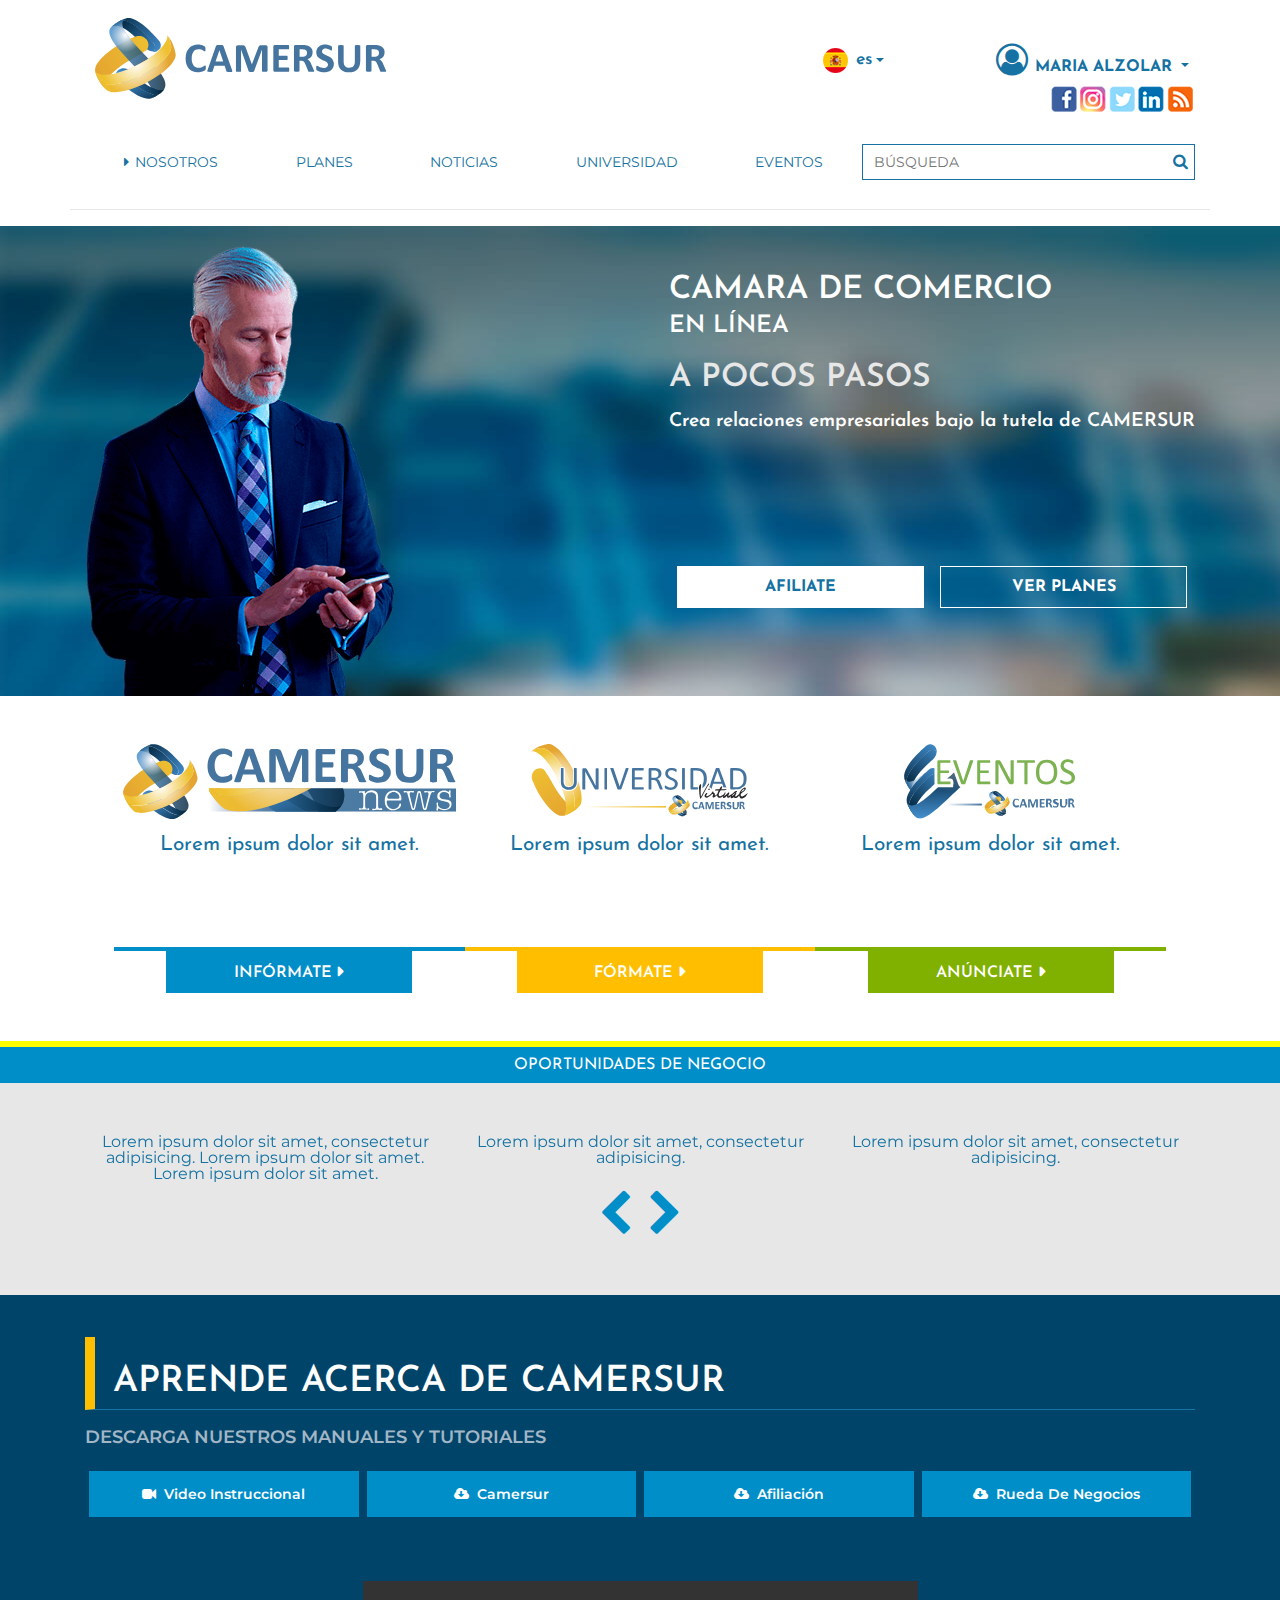
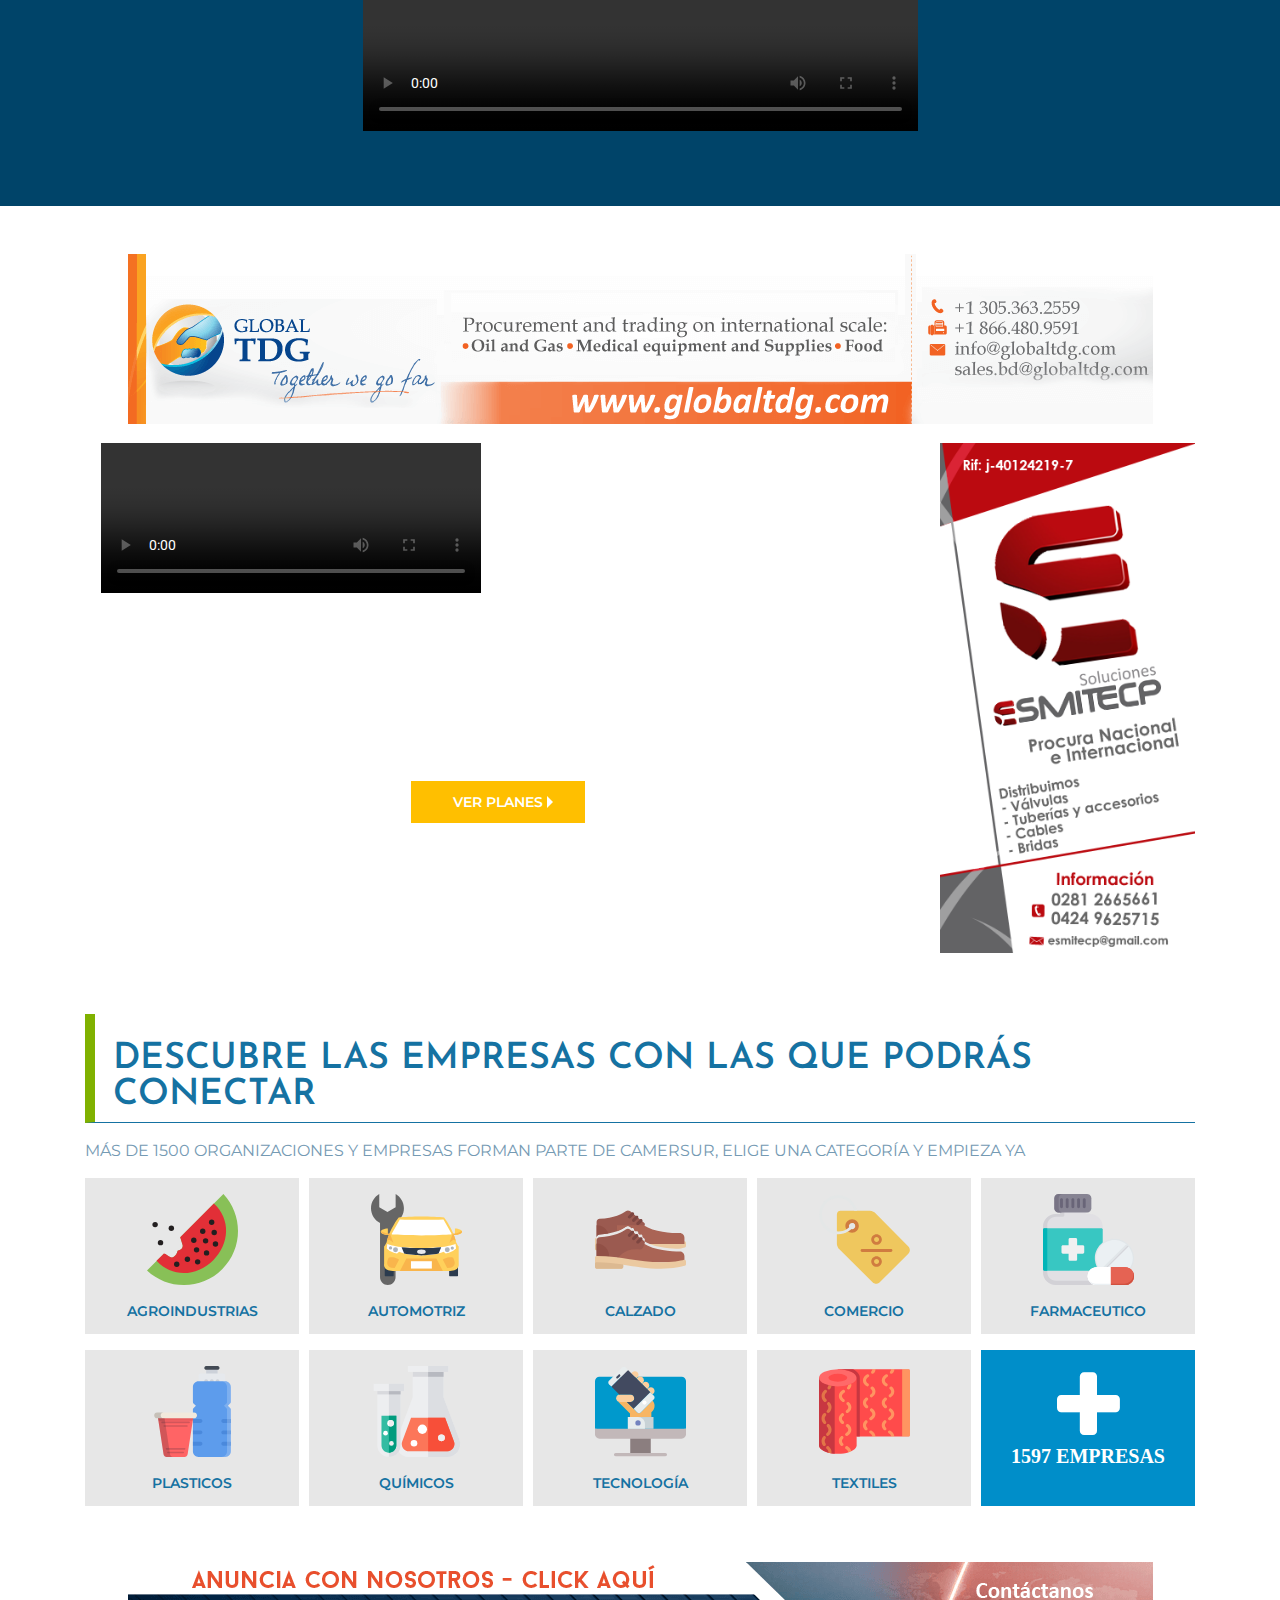
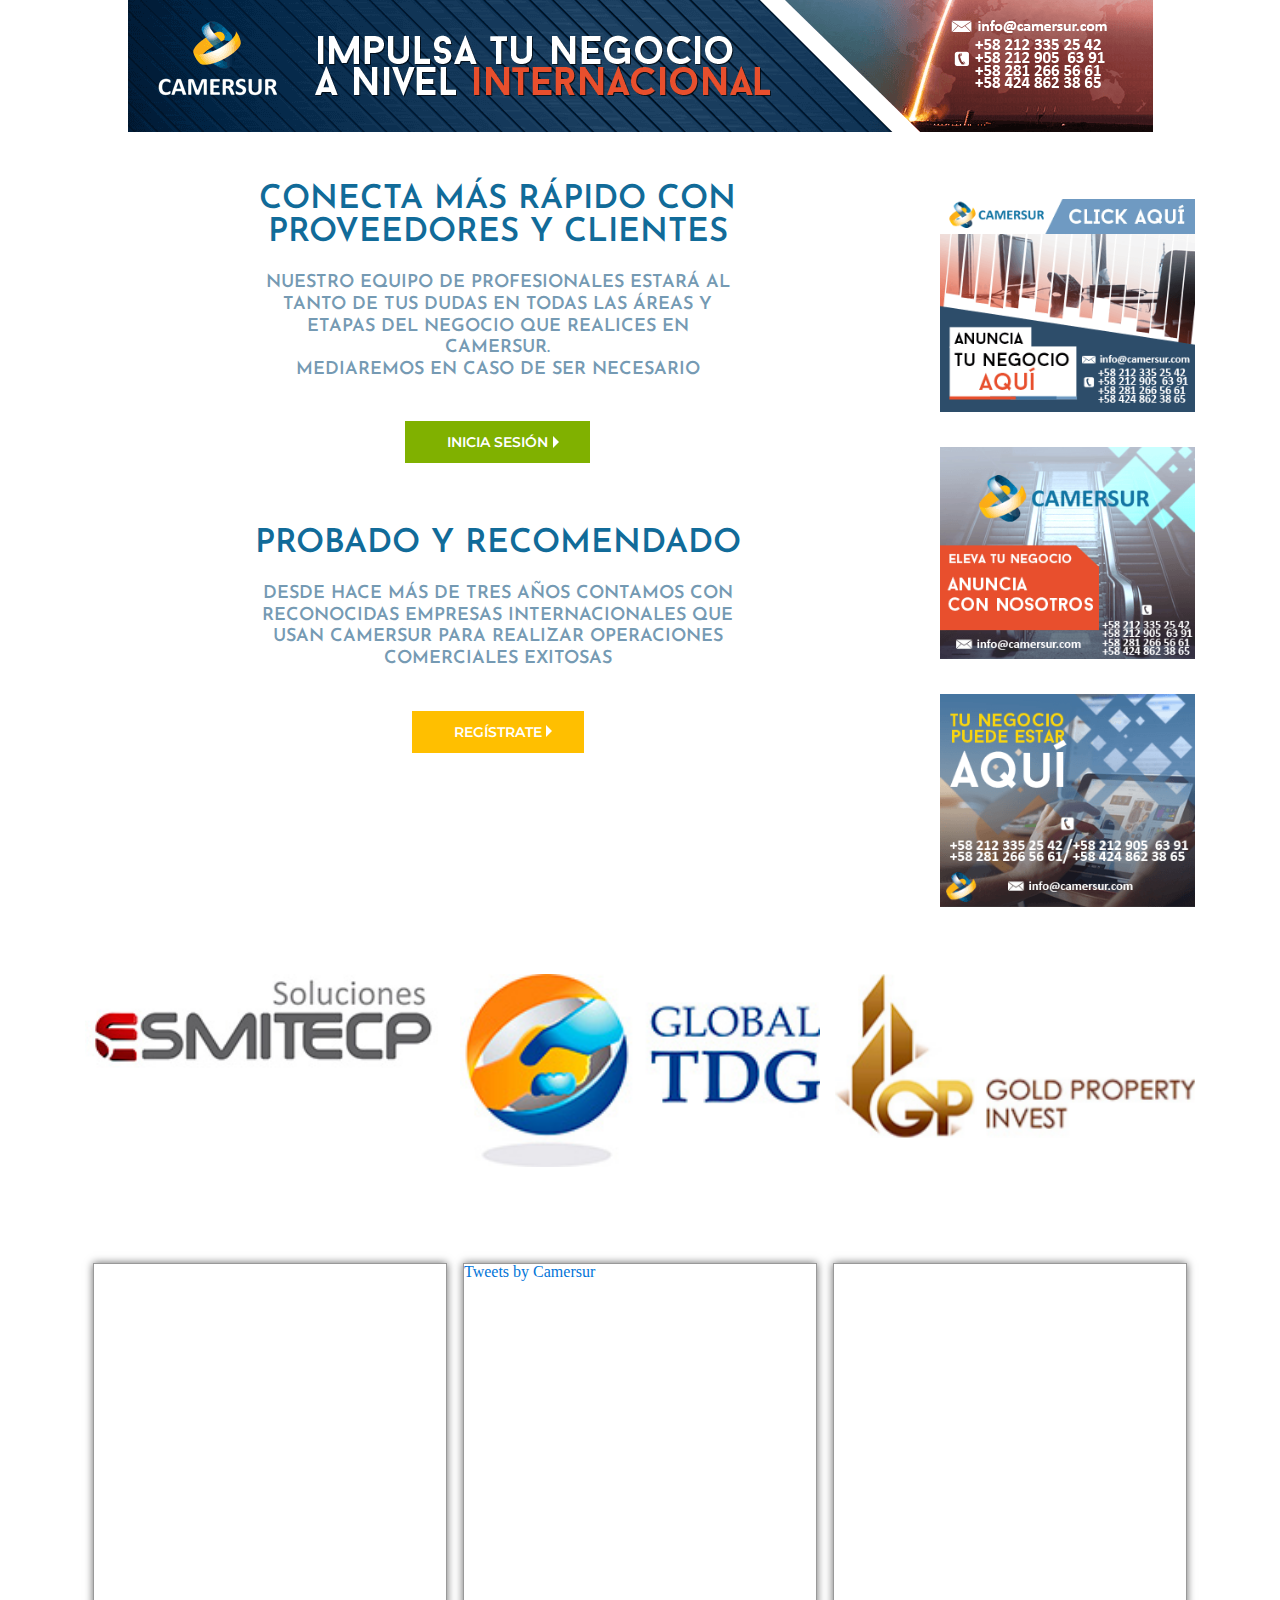
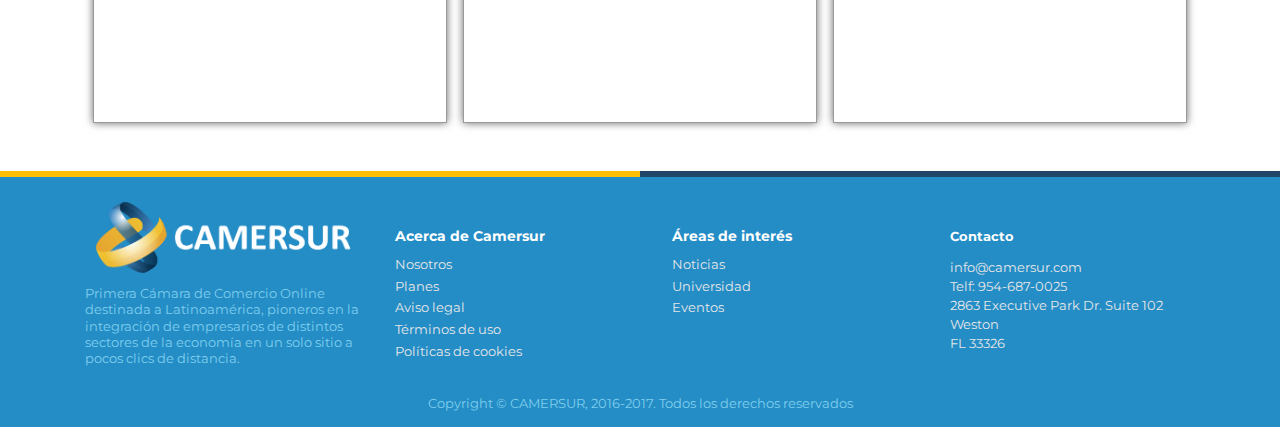
==== commit 7017fc6e: "Agregados iconos nuevos de servicios y vistas de suscripcion y empresas" ====
--- a/public/index.html
+++ b/public/index.html
@@ -8,12 +8,12 @@
   <title>CAMERSUR</title>
   <link rel="stylesheet" href="css/bootstrap.css"/>
   <link rel="stylesheet" href="css/font-awesome.min.css"/>
+  <link rel="stylesheet" href="css/owl.carousel.min.css"/>
   <link rel="stylesheet" href="css/app.min.css"/>
   <!-- Fuentes web-->
   <link rel="stylesheet" href="https://fonts.googleapis.com/css?family=Roboto:400,700"/>
   <link rel="stylesheet" href="https://fonts.googleapis.com/css?family=Josefin+Sans:400,600"/>
   <link rel="stylesheet" href="https://fonts.googleapis.com/css?family=Montserrat:300,400,600"/>
-  <link rel="stylesheet" href="css/owl.carousel.min.css"/>
 </head>
 <body>
   <header class="header">
@@ -131,7 +131,7 @@
   <!-- Promocionales-->
   <!-- Banner publicitario-->
   <section class="banner">
-    <div class="container text-center"><img src="images/BannerTDG.png" alt="Banner TDG"/></div>
+    <div class="container text-center"><a href="anunciate.html" target="_blank" title="anunciate"> <img src="images/BannerTDG.png" alt="Banner TDG"/></a></div>
   </section>
   <section class="promocionales">
     <div class="container">
@@ -153,7 +153,7 @@
           </div>
           <div class="cms-boton cms-boton--boton1 promocionales__boton"><a href="#">VER PLANES</a></div>
         </div>
-        <div class="col-sm-6 col-md-4 col-lg-3 py-3"><img class="img-fluid" src="images/esmitecp.png" alt="ESMITECP"/></div>
+        <div class="col-sm-6 col-md-4 col-lg-3 py-3"><a href="anunciate.html" target="_blank" title="anunciate"> <img class="img-fluid" src="images/esmitecp.png" alt="ESMITECP"/></a></div>
       </div>
     </div>
   </section>
@@ -164,14 +164,14 @@
       <p class="empresas__descripcion">Más de 1500 organizaciones y empresas forman parte de camersur, elige una categoría y empieza ya</p>
       <div class="empresas__grid d-flex justify-content-center justify-content-sm-between flex-wrap">
         <article class="empresas__item"><img src="images/agroindustrias.svg" alt=""/><a href="#">agroindustrias</a></article>
-        <article class="empresas__item"><img src="images/bienesraices.svg" alt=""/><a href="#">bienes raices</a></article>
-        <article class="empresas__item"><img src="images/construccion.svg" alt=""/><a href="#">construcción</a></article>
-        <article class="empresas__item"><img src="images/electronica.svg" alt=""/><a href="#">electrónica</a></article>
-        <article class="empresas__item"><img src="images/petroleo-2.svg" alt=""/><a href="#">petroleo</a></article>
+        <article class="empresas__item"><img src="images/automotriz.svg" alt=""/><a href="#">automotriz</a></article>
+        <article class="empresas__item"><img src="images/calzados.svg" alt=""/><a href="#">calzado</a></article>
+        <article class="empresas__item"><img src="images/comercio.svg" alt=""/><a href="#">comercio</a></article>
+        <article class="empresas__item"><img src="images/farmaceutico.svg" alt=""/><a href="#">farmaceutico</a></article>
+        <article class="empresas__item"><img src="images/plasticos.svg" alt=""/><a href="#">plasticos</a></article>
         <article class="empresas__item"><img src="images/quimicos.svg" alt=""/><a href="#">químicos</a></article>
-        <article class="empresas__item"><img src="images/telecomunicaciones.svg" alt=""/><a href="#">telecomunicaciones</a></article>
-        <article class="empresas__item"><img src="images/transporte.svg" alt=""/><a href="#">transporte</a></article>
-        <article class="empresas__item"><img src="images/turismo.svg" alt=""/><a href="#">turismo</a></article>
+        <article class="empresas__item"><img src="images/tecnologia.svg" alt=""/><a href="#">tecnología</a></article>
+        <article class="empresas__item"><img src="images/textiles.svg" alt=""/><a href="#">textiles</a></article>
         <article class="empresas__item"><i class="fa fa-plus"></i><span>1597 empresas</span></article>
       </div>
     </div>
@@ -179,7 +179,7 @@
   <!-- Conecta con proveedores-->
   <!-- Banner publicitario-->
   <section class="banner">
-    <div class="container text-center"><img src="images/Banner5.png" alt="Banner TDG"/></div>
+    <div class="container text-center"><a href="anunciate.html" target="_blank" title="Anunciate"> <img src="images/Banner5.png" alt="Banner TDG"/></a></div>
   </section>
   <section class="proveedores my-5">
     <div class="container">
@@ -196,45 +196,16 @@
             <div class="cms-boton cms-boton--boton1 promocionales__boton"><a href="#">regístrate</a></div>
           </article>
         </div>
-        <div class="col-sm-6 col-md-4 col-lg-3 proveedores__anunciantes"><img src="images/Banner1.png" alt="Banner 1"/><img src="images/Banner2.png" alt="Banner 2"/><img src="images/Banner3.png" alt="Banner 3"/></div>
+        <div class="col-sm-6 col-md-4 col-lg-3 proveedores__anunciantes"><a href="anunciate.html" target="_blank" title="anunciate"> <img src="images/Banner1.png" alt="Banner 1"/></a><a href="anunciate.html" target="_blank" title="anunciate"> <img src="images/Banner2.png" alt="Banner 2"/></a><a href="anunciate.html" target="_blank" title="anunciate"> <img src="images/Banner3.png" alt="Banner 3"/></a></div>
       </div>
     </div>
   </section>
   <!-- Afiliados-->
   <section class="afiliados pb-5">
     <div class="container">
-      <div class="cards owl-carousel"><a href="#"><img class="owl-img" src="images/Logo-Esmitecp.jpg" alt="Logo Esmitecp"/></a><a href="#"><img class="owl-img" src="images/Logo-GlobalTDG.jpg" alt="Logo GlobalTDG"/></a><a href="#"><img class="owl-img" src="images/Logo-GPI.jpg" alt="Logo GPI"/></a></div>
-    </div>
-  </section>
-  <script src="js/owl.carousel.min.js"></script>
-  <script>
-    //- Detectando numero de items dentro del carousel
-    var numItems = $(".owl-carousel").find('.owl-img').length;    
-    
-    //Galería de imágenes con owl-carousel
-    $('.owl-carousel').owlCarousel({            
-      autoplay: true,
-      margin: 0,
-      nav: true,      
-      autoWidth: false,
-      navText: ['<i class="fa fa-chevron-left" title="Anterior"></i>', '<i class="fa  fa-chevron-right" title="Siguiente"></i>'],
-      responsive: {
-        0: {
-          items: 1
-        },
-        768: {
-          items: 2,
-          margin: 20,
-          loop: (numItems > 2) ? true: false,
-        },
-        992: {
-          items: 3,
-          margin: 15,
-          loop: (numItems > 3) ? true: false,
-        },        
-      }
-    });
-  </script>
+      <div class="owl-carousel"><a href="#"><img class="owl-img" src="images/Logo-Esmitecp.jpg" alt="Logo Esmitecp"/></a><a href="#"><img class="owl-img" src="images/Logo-GlobalTDG.jpg" alt="Logo GlobalTDG"/></a><a href="#"><img class="owl-img" src="images/Logo-GPI.jpg" alt="Logo GPI"/></a></div>
+    </div>
+  </section>
   <!-- Redes sociales-->
   <!-- REDES SOCIALES-->
   <section class="redes my-5">
@@ -314,32 +285,5 @@
   <script src="js/popper.js"></script>
   <script src="js/bootstrap.js"></script>
   <script src="js/owl.carousel.min.js"></script>
-  <script>
-    //- Detectando numero de items dentro del carousel
-    var numItems = $(".owl-carousel").find('.owl-img').length;    
-    
-    //Galería de imágenes con owl-carousel
-    $('.owl-carousel').owlCarousel({            
-      autoplay: true,
-      margin: 0,
-      nav: true,      
-      autoWidth: false,
-      navText: ['<i class="fa fa-chevron-left" title="Anterior"></i>', '<i class="fa  fa-chevron-right" title="Siguiente"></i>'],
-      responsive: {
-        0: {
-          items: 1
-        },
-        768: {
-          items: 2,
-          margin: 20,
-          loop: (numItems > 2) ? true: false,
-        },
-        992: {
-          items: 3,
-          margin: 15,
-          loop: (numItems > 3) ? true: false,
-        },        
-      }
-    });
-  </script>
+  <script src="js/app.js"></script>
 </body>--- a/public/css/app.min.css
+++ b/public/css/app.min.css
@@ -1,2 +1,2 @@
-html{-webkit-box-sizing:border-box;box-sizing:border-box;font-size:16px}*,:after,:before{-webkit-box-sizing:inherit;box-sizing:inherit}a,abbr,acronym,address,applet,article,aside,audio,b,big,blockquote,body,canvas,caption,center,cite,code,dd,del,details,dfn,div,dl,dt,em,embed,fieldset,figcaption,figure,footer,form,h1,h2,h3,h4,h5,h6,header,hgroup,html,i,iframe,img,ins,kbd,label,legend,li,mark,menu,nav,object,ol,output,p,pre,q,ruby,s,samp,section,small,span,strike,strong,sub,summary,sup,table,tbody,td,tfoot,th,thead,time,tr,tt,u,ul,var,video{margin:0;padding:0;border:0;font-size:100%;font:inherit;vertical-align:baseline}article,aside,details,figcaption,figure,footer,header,hgroup,menu,nav,section{display:block}body{line-height:1}ol,ul{list-style:none}blockquote,q{quotes:none}blockquote:after,blockquote:before{content:'';content:none}q:after,q:before{content:'';content:none}table{border-collapse:collapse;border-spacing:0}img{max-width:100%}.header__top{color:#1572a2;font-family:"Josefin Sans", sans-serif;padding:0.5rem}.header__logo{width:100%}@media (min-width:768px){.header__logo{width:50%}}@media (min-width:992px){.header__logo{width:65%}}.header__acciones{position:relative;width:100%}@media (min-width:768px){.header__acciones{-webkit-flex-basis:50%;-ms-flex-preferred-size:50%;flex-basis:50%}}@media (min-width:1200px){.header__acciones{-webkit-flex-basis:35%;-ms-flex-preferred-size:35%;flex-basis:35%}}.header__idiomas>*{font-weight:600;margin:0.5rem 0.25rem}.header__idiomas a{color:#1572a2}.header__idiomas .btn-secondary{background:transparent;border:none;color:#1572a2;cursor:pointer}.header__idiomas .btn-secondary span{font-size:1.1rem}.header__registrarse a{color:#1572a2;font-size:1rem;font-weight:600;-webkit-transition:all 0.5s ease;-o-transition:all 0.5s ease;transition:all 0.5s ease}.header__registrarse a:hover{color:#0c425e;text-decoration:none}.header__login{background-color:#ffbf00;margin:0.5rem 0;padding:0.25rem 1rem}.header__login a{color:#fff;font-size:0.9rem;font-weight:600;text-transform:uppercase;margin-right:0.3rem;-webkit-transition:all 0.5s ease;-o-transition:all 0.5s ease;transition:all 0.5s ease}.header__sociales{margin:0;position:relative}@media (min-width:768px){.header__sociales{margin-top:-2rem}}@media (min-width:992px){.header__sociales{margin-top:-2rem}}@media (min-width:1200px){.header__sociales{margin-top:-2.2rem}}.header__sociales a{margin:0 0.1rem}.header__sociales a img{-webkit-transition:all 0.5s;-o-transition:all 0.5s;transition:all 0.5s}.header__sociales a:hover img{-webkit-transform:scale(1.3);-ms-transform:scale(1.3);transform:scale(1.3)}.header__perfil{display:-webkit-box;display:-webkit-flex;display:-ms-flexbox;display:flex;-webkit-box-orient:vertical;-webkit-box-direction:normal;-webkit-flex-direction:column;-ms-flex-direction:column;flex-direction:column;-webkit-box-align:center;-webkit-align-items:center;-ms-flex-align:center;align-items:center;position:relative}.header__perfil .enlace-perfil{color:#1572a2;font-weight:bold;font-size:1rem;margin-right:0.4rem;text-transform:uppercase}.header__perfil .enlace-perfil .fa{font-size:2rem;margin-right:0.4rem}.header__perfil .enlace-perfil:focus,.header__perfil .enlace-perfil:hover{color:#0c425e;text-decoration:none}.header #dropdownProfile .nav-item{border-bottom:1px solid rgba(0, 0, 0, 0.2);display:block;color:#fff;font-family:"Montserrat", sans-serif;font-size:0.9rem;padding:0.5rem 0;text-align:center;text-decoration:none;text-transform:uppercase;-webkit-transition:all 0.5s ease;-o-transition:all 0.5s ease;transition:all 0.5s ease}.header #dropdownProfile .nav-item:hover{color:#062331;text-decoration:none}.header__afiliacion{background-position:top center;background-size:cover;height:470px;color:#fff;font-family:"Josefin Sans", sans-serif;text-transform:uppercase}.header__afiliacion--personaje1{background:url("../images/personajes/background-personaje1.jpg") no-repeat}.header__afiliacion--personaje2{background:url("../images/personajes/background-personaje2.jpg") no-repeat}.header__afiliacion--personaje3{background:url("../images/personajes/background-personaje3.jpg") no-repeat}.header__afiliacion--personaje4{background:url("../images/personajes/background-personaje4.jpg") no-repeat}@media screen and (max-width:767px){.header__afiliacion__img{display:none}}.header__afiliacion__textos{-webkit-align-self:flex-start;-ms-flex-item-align:start;align-self:flex-start;display:-webkit-box;display:-webkit-flex;display:-ms-flexbox;display:flex;-webkit-box-orient:vertical;-webkit-box-direction:normal;-webkit-flex-direction:column;-ms-flex-direction:column;flex-direction:column;height:100%}.header__afiliacion__slogan,.header__afiliacion__titulo{font-size:2rem;font-weight:600;margin-bottom:1rem}.header__afiliacion__slogan span,.header__afiliacion__titulo span{display:block;font-size:1.5rem;margin:0.5rem auto}.header__afiliacion__slogan{color:#E7E7E7}.header__afiliacion__descripcion{font-size:1.2rem;font-weight:600;line-height:1.2;margin-bottom:5rem;text-transform:none}.header__afiliacion__botones{margin:auto 0 5rem}@media (min-width:768px){.header__afiliacion__botones{display:-webkit-box;display:-webkit-flex;display:-ms-flexbox;display:flex}}.header__afiliacion__btn{color:#fff;display:block;font-size:1rem;font-weight:bold;margin:0.5rem;padding:0.75rem 2rem;text-align:center}@media (min-width:768px){.header__afiliacion__btn{display:inline-block;width:50%}}.header__afiliacion__btn--afiliate{background-color:#fff;border:1px solid #fff;color:#1572a2;-webkit-transition:all 0.5s ease;-o-transition:all 0.5s ease;transition:all 0.5s ease}.header__afiliacion__btn--afiliate:hover{background-color:transparent;color:#fff;text-decoration:none}.header__afiliacion__btn--planes{background-color:transparent;border:1px solid #fff;-webkit-transition:all 0.5s ease;-o-transition:all 0.5s ease;transition:all 0.5s ease}.header__afiliacion__btn--planes:hover{background-color:#fff;color:#1572a2;text-decoration:none}.header__menu{padding:1rem 0}@media (min-width:992px){.header__menu{display:block;-webkit-box-ordinal-group:0;-webkit-order:-1;-ms-flex-order:-1;order:-1}}.header__menu .container{border-bottom:1px solid #E7E7E7;position:relative}.header__menu .boton-menu{background:transparent;border:0;color:#116B99;cursor:pointer;font-size:2rem;-webkit-transition:all 0.5s ease;-o-transition:all 0.5s ease;transition:all 0.5s ease}.header__menu .boton-menu:hover{color:#0c4b6b}.header__menu .boton-menu:focus{outline:0}.header__menu nav{-webkit-flex-basis:100%;-ms-flex-preferred-size:100%;flex-basis:100%}@media (min-width:992px){.header__menu nav{-webkit-flex-basis:70%;-ms-flex-preferred-size:70%;flex-basis:70%}}@media (min-width:1200px){.header__menu nav{-webkit-flex-basis:70%;-ms-flex-preferred-size:70%;flex-basis:70%}}@media (min-width:768px){.header__menu form{-webkit-flex-basis:60%;-ms-flex-preferred-size:60%;flex-basis:60%}}@media (min-width:992px){.header__menu form{-webkit-flex-basis:30%;-ms-flex-preferred-size:30%;flex-basis:30%}}@media (min-width:768px){.header__menu .menu{display:-webkit-box;display:-webkit-flex;display:-ms-flexbox;display:flex;-webkit-box-align:center;-webkit-align-items:center;-ms-flex-align:center;align-items:center;-webkit-flex-wrap:wrap;-ms-flex-wrap:wrap;flex-wrap:wrap}}.header__menu .menu li{border-bottom:1px solid rgba(0, 0, 0, 0.2);-webkit-box-flex:1;-webkit-flex:auto;-ms-flex:auto;flex:auto;text-align:center}.header__menu .menu li:last-child{border-bottom:none}@media (min-width:768px){.header__menu .menu li{border:none}}.header__menu .menu li .dropdown-menu:hover a{border-bottom:none}.header__menu .menu .active a:before{content:"\f0da";font-family:FontAwesome;margin-right:0.4rem}.header__menu .menu a{color:#1572a2;font-family:"Montserrat", sans-serif;font-size:0.9rem;text-decoration:none;text-transform:uppercase;-webkit-transition:all 0.5s ease;-o-transition:all 0.5s ease;transition:all 0.5s ease}.header__menu .menu a:hover{color:#062331;text-decoration:none}.header__menu .inputAddOn{border:1px solid #1572a2;display:-webkit-box;display:-webkit-flex;display:-ms-flexbox;display:flex}.header__menu .inputAddOn .inputAddOn-field{border:none;outline:none;-webkit-box-flex:1;-webkit-flex:1;-ms-flex:1;flex:1;display:block;width:100%;padding:0.5rem 0.7rem;color:#1572a2;font-family:"Montserrat", sans-serif;font-size:0.9rem}.header__menu .inputAddOn .inputAddOn-item{background:transparent;border:none;color:#1572a2;cursor:pointer}.redes{margin:1em auto;padding:0 15px}.redes__item{border:1px solid rgba(0, 0, 0, 0.4);-webkit-box-shadow:0 0 0.5em rgba(0, 0, 0, 0.6);box-shadow:0 0 0.5em rgba(0, 0, 0, 0.6);height:460px;width:100%;margin-bottom:1em;overflow:hidden}@media (min-width:992px){.redes__item{margin:0 0.5em;width:calc(33.33% - 0.5rem)}}.footer{background:#248DC6;border-top:6px solid #ffbf00;color:#fff;font-family:"Montserrat", sans-serif;font-size:0.875em;padding:1em;position:relative;text-align:center}.footer:before{content:'';position:absolute;left:50%;right:0;top:-6px;border-top:6px solid #224668}.footer__logo{margin-bottom:1rem}@media (min-width:992px){.footer__logo{-webkit-flex-basis:25%;-ms-flex-preferred-size:25%;flex-basis:25%}}.footer__logo p{color:#7fcded;line-height:1.3;font-size:0.9em;text-align:justify}@media (min-width:992px){.footer__logo p{text-align:left}}.footer__acerca,.footer__categorias,.footer__contacto{-webkit-flex-basis:100%;-ms-flex-preferred-size:100%;flex-basis:100%}@media (min-width:768px){.footer__acerca,.footer__categorias,.footer__contacto{-webkit-flex-basis:calc(33.33% - 0.5rem);-ms-flex-preferred-size:calc(33.33% - 0.5rem);flex-basis:calc(33.33% - 0.5rem);padding:0 1rem 0 2rem;text-align:left}}@media (min-width:992px){.footer__acerca,.footer__categorias,.footer__contacto{margin-top:1.5rem;-webkit-flex-basis:25%;-ms-flex-preferred-size:25%;flex-basis:25%}}.footer__contacto{border:none}.footer__titulo{color:#fff;font-family:"Montserrat", sans-serif;font-size:1em;font-weight:600;margin:1em auto}@media (min-width:768px){.footer__titulo{font-weight:bold}}.footer__menu__item{display:block;margin:0.5em auto}.footer__menu__link{color:#e6e6e6;font-size:0.9em}.footer__menu__link:hover{color:#ffbf00;font-weight:bold;text-decoration:none}.footer__contacto{color:#e6e6e6;font-family:"Montserrat", sans-serif;font-size:0.9em;line-height:1.5;margin-bottom:1rem}.footer__contacto p{margin:0}.footer__copyright{-webkit-flex-basis:100%;-ms-flex-preferred-size:100%;flex-basis:100%;color:#7fcded;font-family:"Montserrat", sans-serif;font-size:0.9em;line-height:1.3;margin-top:1em}@media (min-width:768px){.footer__copyright{text-align:center}}.cms-titulo{color:#116b99;font-family:"Josefin Sans", sans-serif;font-size:1.375em;font-weight:600;margin:0.5em auto;text-transform:uppercase}.cms-titulo--actualidad,.cms-titulo--aliados,.cms-titulo--aprende,.cms-titulo--detalle,.cms-titulo--empresas{border-bottom:1px solid #1572a2;font-size:1.125em;padding:0.75em 0.5em 0.25em 0.5em}@media (min-width:768px){.cms-titulo--actualidad,.cms-titulo--aliados,.cms-titulo--aprende,.cms-titulo--detalle,.cms-titulo--empresas{font-size:1.375em}}@media (min-width:992px){.cms-titulo--actualidad,.cms-titulo--aliados,.cms-titulo--aprende,.cms-titulo--detalle,.cms-titulo--empresas{font-size:2.25em}}.cms-titulo--aprende{border-left:0.3em solid #ffbf00;color:#fff}.cms-titulo--empresas{border-left:0.3em solid #80B100;color:#1572a2}.cms-titulo--actualidad{border-left:0.3em solid #1572a2;color:#116b99}.cms-titulo--aliados{border-left:0.3em solid #ffbf00;color:#116b99}.cms-titulo--detalle{border-left:0.3em solid #80B100;color:#116b99}.linea{border-bottom:1px solid #bbcdda}.cms-subtitulo{color:#a3b6c5;font-family:"Montserrat", sans-serif;font-size:1.125em;font-weight:600;margin:0.5em auto;text-transform:uppercase}.cmsuniversidad-publicidad{margin:1em auto}.cmsuniversidad-publicidad img{max-width:100%;height:auto}.cards{display:-webkit-box;display:-webkit-flex;display:-ms-flexbox;display:flex;-webkit-flex-wrap:wrap;-ms-flex-wrap:wrap;flex-wrap:wrap;-webkit-box-pack:justify;-webkit-justify-content:space-between;-ms-flex-pack:justify;justify-content:space-between}.cards__item{background-color:#fff;border:1px solid #c4c4c4;display:-webkit-box;display:-webkit-flex;display:-ms-flexbox;display:flex;-webkit-box-orient:vertical;-webkit-box-direction:normal;-webkit-flex-direction:column;-ms-flex-direction:column;flex-direction:column;-webkit-box-flex:0;-webkit-flex:0 1 100%;-ms-flex:0 1 100%;flex:0 1 100%;margin-bottom:1em;position:relative}@media (min-width:992px){.cards__item{-webkit-box-flex:0;-webkit-flex:0 1 calc(50% - 1em);-ms-flex:0 1 calc(50% - 1em);flex:0 1 calc(50% - 1em)}}.cards__img{max-width:100%;height:auto;-o-object-fit:cover;object-fit:cover}.cards__detalle{background-color:#fff;width:90%;margin:0 auto;margin-top:-2em;padding:1em}.cards__titulo{color:#116b99;font-family:"Josefin Sans", sans-serif;font-size:1.125em;font-weight:600;margin:1em auto}.cards__descripcion{font-family:"Montserrat", sans-serif;font-size:1em;font-weight:300;line-height:1.5;margin:1em auto}.cards__txt-complementario{color:#1572a2;font-family:"Montserrat", sans-serif;font-size:0.75em;font-weight:600;text-transform:uppercase}.cms-boton{display:inline-block;font-family:"Montserrat", sans-serif;font-size:0.875em;font-weight:600;margin:1em auto;margin-top:auto;padding:1em 3em;text-transform:uppercase}.cms-boton a{color:#fff;position:relative;-webkit-transition:all 0.5s ease;-o-transition:all 0.5s ease;transition:all 0.5s ease}.cms-boton a:before{content:'';border-left:6px solid #fff;border-top:6px solid transparent;border-bottom:6px solid transparent;display:inline-block;position:absolute;top:0;right:0;left:105%;margin-top:0.2em}.cms-boton a:hover{color:#fff;text-decoration:underline}.cms-boton--boton1{background:#ffbf00;-webkit-transition:all 0.5s ease;-o-transition:all 0.5s ease;transition:all 0.5s ease}.cms-boton--boton1:hover{background:#ffcc33;cursor:pointer}.cms-boton--boton2{background:#1572a2;-webkit-transition:all 0.5s ease;-o-transition:all 0.5s ease;transition:all 0.5s ease}.cms-boton--boton2:hover{background:#1882b9;cursor:pointer}.cms-boton--boton3{background:#80B100;margin-top:auto;-webkit-transition:all 0.5s ease;-o-transition:all 0.5s ease;transition:all 0.5s ease}.cms-boton--boton3:hover{background:#92cb00;cursor:pointer}.boton{display:block;font-family:"Montserrat", sans-serif;font-size:1rem;font-weight:bold;margin:0.5rem;padding:0.75rem 2rem;text-align:center;text-transform:uppercase}@media (min-width:768px){.boton{display:inline-block}}.boton--blanco{background-color:#fff;border:1px solid #fff;color:#003353;-webkit-transition:all 0.5s ease;-o-transition:all 0.5s ease;transition:all 0.5s ease}.boton--blanco:hover{background-color:transparent;color:#fff;text-decoration:none}.boton--transparente{background-color:transparent;border:1px solid #fff;color:#fff;-webkit-transition:all 0.5s ease;-o-transition:all 0.5s ease;transition:all 0.5s ease}.boton--transparente:hover{background-color:#fff;color:#1572a2;text-decoration:none}.camersur__item{display:-webkit-box;display:-webkit-flex;display:-ms-flexbox;display:flex;-webkit-box-orient:vertical;-webkit-box-direction:normal;-webkit-flex-direction:column;-ms-flex-direction:column;flex-direction:column;-webkit-box-align:center;-webkit-align-items:center;-ms-flex-align:center;align-items:center;margin:1.5rem auto}@media (min-width:992px){.camersur__item{margin:0;width:calc(32.33% - 0.5rem)}}.camersur__logo{height:30%}.camersur__descripcion{color:#1572a2;font-family:"Josefin Sans", sans-serif;font-size:1.3rem;margin:1rem auto}.camersur__boton{margin:auto auto 0;text-align:center;width:100%}.camersur__boton a{color:#fff;font-family:"Josefin Sans", sans-serif;font-weight:600;display:block;margin:auto;padding:0.75rem 2rem;position:relative;width:70%;-webkit-transition:all 0.5s ease;-o-transition:all 0.5s ease;transition:all 0.5s ease}.camersur__boton--news{border-top:4px solid #008ec9}.camersur__boton--news a{background-color:#008ec9}.camersur__boton--news a:hover{background-color:#006a96;text-decoration:none}.camersur__boton--news a:after{content:"\f0da";font-family:FontAwesome;margin-left:0.4rem}.camersur__boton--universidad{border-top:4px solid #ffbf00}.camersur__boton--universidad a{background-color:#ffbf00}.camersur__boton--universidad a:hover{background-color:#cc9900;text-decoration:none}.camersur__boton--universidad a:after{content:"\f0da";font-family:FontAwesome;margin-left:0.4rem}.camersur__boton--eventos{border-top:4px solid #80B100}.camersur__boton--eventos a{background-color:#80B100}.camersur__boton--eventos a:hover{background-color:#5b7e00;text-decoration:none}.camersur__boton--eventos a:after{content:"\f0da";font-family:FontAwesome;margin-left:0.4rem}.oportunidades{background:#E7E7E7;border-top:6px solid yellow;-webkit-flex-wrap:wrap;-ms-flex-wrap:wrap;flex-wrap:wrap}.oportunidades__titulo{-webkit-box-flex:1;-webkit-flex:1 1 100%;-ms-flex:1 1 100%;flex:1 1 100%;background:#008ec9;padding:10px;color:#FFF;font-family:"Josefin Sans", sans-serif;text-align:center;text-transform:uppercase}.oportunidades__item{display:-webkit-box;display:-webkit-flex;display:-ms-flexbox;display:flex;-webkit-box-orient:vertical;-webkit-box-direction:normal;-webkit-flex-direction:column;-ms-flex-direction:column;flex-direction:column;-webkit-box-align:center;-webkit-align-items:center;-ms-flex-align:center;align-items:center;margin:1rem auto;-webkit-box-flex:1;-webkit-flex:1 1 100%;-ms-flex:1 1 100%;flex:1 1 100%}@media (min-width:768px){.oportunidades__item{margin:1rem;-webkit-box-flex:1;-webkit-flex:1 1 calc(50% - 0.5rem);-ms-flex:1 1 calc(50% - 0.5rem);flex:1 1 calc(50% - 0.5rem)}}@media (min-width:992px){.oportunidades__item{width:calc(25% - 0.5rem)}}.oportunidades__img{border-radius:5px}.oportunidades__descripcion{color:#1572a2;font-family:"Montserrat", sans-serif;font-size:0.8rem;margin-top:0.2em;text-align:center}@media (min-width:1200px){.oportunidades__descripcion{font-size:1rem}}.acerca{background-color:#004469}@media (min-width:768px){.acerca__opciones{display:-webkit-box;display:-webkit-flex;display:-ms-flexbox;display:flex;-webkit-flex-wrap:wrap;-ms-flex-wrap:wrap;flex-wrap:wrap}}.acerca__boton{background-color:#008ec9;color:#fff;display:-webkit-box;display:-webkit-flex;display:-ms-flexbox;display:flex;-webkit-box-pack:center;-webkit-justify-content:center;-ms-flex-pack:center;justify-content:center;-webkit-box-align:center;-webkit-align-items:center;-ms-flex-align:center;align-items:center;font-family:"Montserrat", sans-serif;font-size:0.875em;font-weight:600;margin:1rem auto;padding:1rem 2rem;text-transform:capitalize;-webkit-transition:all 0.5s ease;-o-transition:all 0.5s ease;transition:all 0.5s ease}.acerca__boton i{margin-right:0.5rem}.acerca__boton:hover{color:lightskyblue;text-decoration:none}@media (min-width:768px){.acerca__boton{width:calc(50% - 0.5rem)}}@media (min-width:1200px){.acerca__boton{width:calc(25% - 0.5rem)}}.acerca__video{text-align:center}@media (min-width:768px){.acerca__video video{width:100%}}@media (min-width:992px){.acerca__video video{width:75%}}@media (min-width:1200px){.acerca__video video{width:50%}}.promocionales{display:-webkit-box;display:-webkit-flex;display:-ms-flexbox;display:flex;-webkit-box-orient:vertical;-webkit-box-direction:normal;-webkit-flex-direction:column;-ms-flex-direction:column;flex-direction:column;text-align:center}@media (min-width:992px){.promocionales{-webkit-box-orient:horizontal;-webkit-box-direction:normal;-webkit-flex-direction:row;-ms-flex-direction:row;flex-direction:row;-webkit-box-pack:justify;-webkit-justify-content:space-between;-ms-flex-pack:justify;justify-content:space-between}}.promocionales__videos{display:-webkit-box;display:-webkit-flex;display:-ms-flexbox;display:flex;-webkit-box-orient:vertical;-webkit-box-direction:normal;-webkit-flex-direction:column;-ms-flex-direction:column;flex-direction:column;padding:1rem 0}@media (min-width:992px){.promocionales__videos{-webkit-box-orient:horizontal;-webkit-box-direction:normal;-webkit-flex-direction:row;-ms-flex-direction:row;flex-direction:row;-webkit-flex-wrap:wrap;-ms-flex-wrap:wrap;flex-wrap:wrap}}.promocionales__video{-webkit-flex-basis:100%;-ms-flex-preferred-size:100%;flex-basis:100%;margin:1rem 0}@media (min-width:992px){.promocionales__video{margin:0 0.5rem;-webkit-flex-basis:calc(48% - 0.5rem);-ms-flex-preferred-size:calc(48% - 0.5rem);flex-basis:calc(48% - 0.5rem)}}.promocionales__descripcion{color:#759ab3;font-family:"Montserrat", sans-serif;font-size:1rem;line-height:1.3;margin:1rem auto;text-align:left}.promocionales__boton{margin:1rem auto}.empresas__descripcion{color:#759ab3;font-family:"Montserrat", sans-serif;font-size:1rem;line-height:1.3;text-align:left;text-transform:uppercase}.empresas__grid{margin:1rem auto}.empresas__item{background-color:#E7E7E7;width:calc(99% - 1rem);-webkit-box-pack:center;-webkit-justify-content:center;-ms-flex-pack:center;justify-content:center;-webkit-box-align:center;-webkit-align-items:center;-ms-flex-align:center;align-items:center;-webkit-box-orient:vertical;-webkit-box-direction:normal;-webkit-flex-direction:column;-ms-flex-direction:column;flex-direction:column;margin-bottom:1rem;padding:1rem;text-align:center}.empresas__item:last-child{background-color:#008ec9}.empresas__item:last-child i{color:#fff;font-size:5rem}.empresas__item:last-child span{color:#fff;display:block;font-size:1.25rem;font-weight:600;text-align:center;text-transform:uppercase}@media (min-width:768px){.empresas__item{width:calc(50% - 0.5rem)}}@media (min-width:992px){.empresas__item{width:calc(20% - 0.5rem)}}.empresas__item img{width:50%}.empresas__item a{color:#1572a2;display:block;margin-top:1rem;font-family:"Montserrat", sans-serif;font-weight:600;text-align:center;text-transform:uppercase;-webkit-transition:all 0.5s ease;-o-transition:all 0.5s ease;transition:all 0.5s ease}.empresas__item a:hover{color:#80B100;text-decoration:none}@media (min-width:992px){.empresas__item a{font-size:0.8rem}}@media (min-width:1200px){.empresas__item a{font-size:0.9rem}}.proveedores__conecta{display:-webkit-box;display:-webkit-flex;display:-ms-flexbox;display:flex;-webkit-box-orient:vertical;-webkit-box-direction:normal;-webkit-flex-direction:column;-ms-flex-direction:column;flex-direction:column;-webkit-box-align:center;-webkit-align-items:center;-ms-flex-align:center;align-items:center;font-family:"Josefin Sans", sans-serif;text-transform:uppercase}.proveedores__conecta h1{color:#116b99;font-size:1.375em;font-weight:600}@media (min-width:768px){.proveedores__conecta h1{font-size:2.0625em}}.proveedores__conecta p{color:#759ab3;line-height:1.2;font-weight:600;font-size:1.125em;width:100%}@media (min-width:992px){.proveedores__conecta p{width:65%}}.proveedores__anunciantes img{margin:1rem auto}.owl-nav{display:-webkit-box;display:-webkit-flex;display:-ms-flexbox;display:flex;-webkit-box-pack:center;-webkit-justify-content:center;-ms-flex-pack:center;justify-content:center;margin:0.5rem 0}.owl-nav .owl-next,.owl-nav .owl-prev{color:#008ec9;font-size:3rem;margin:0 0.5rem;-webkit-transition:all 0.5s ease;-o-transition:all 0.5s ease;transition:all 0.5s ease}.owl-nav .owl-next:hover,.owl-nav .owl-prev:hover{color:#ffbf00}.acceso{height:100vh}.acceso--login{background:url("../images/bg-camersur-ingreso.jpg") no-repeat center;background-size:cover}.acceso--registro{background:url("../images/bg-camersur-registro.jpg") no-repeat center;background-size:cover}.acceso__contenedor{font-family:"Montserrat", sans-serif;text-align:center;width:100%}@media (min-width:992px){.acceso__contenedor{width:50%}}.acceso__contenedor h3{color:#ced9e2;font-size:1.125em;text-transform:uppercase}.acceso__contenedor h2{color:#f4f6f9;font-size:2em}.acceso__contenedor h2 span{display:block;text-transform:uppercase}.acceso__contenedor a,.acceso__contenedor p{color:#ced9e2;font-size:1em}.acceso__form{width:80%;margin:auto}@media (min-width:992px){.acceso__form{width:70%}}.acceso__input{background:#ebf1f5;border:#fff;border-bottom:4px solid #80B100;color:#61829f;display:block;margin:1rem auto;padding:0.75rem;width:100%;font-size:1rem;line-height:1.25;background-image:none;background-clip:padding-box;border-radius:0.25rem}.acceso__input--registro{border-bottom:4px solid #ffbf00}.acceso__btn{background-color:#ffbf00;border:none;color:#fff;cursor:pointer;padding:0.75rem 2rem;width:100%;position:relative;-webkit-transition:all 0.5s ease;-o-transition:all 0.5s ease;transition:all 0.5s ease}.acceso__btn:hover{background-color:#80B100}.acceso__btn--registro{background-color:#80B100}.acceso__btn--registro:hover{background-color:#ffbf00}.conocenos{background:url("../images/bg-nosotros.jpg") no-repeat top center;background-size:cover}.conocenos__titulo{color:#f5f6f8;font-family:"Josefin Sans", sans-serif;font-size:2.125em;font-weight:bold;text-align:center}.conocenos__titulo--conocenos{font-size:1.625em}.conocenos__subtitulo{color:#cbdbda;font-family:"Montserrat", sans-serif;font-size:1.75em;text-align:center}.conocenos__descripcion{color:#cbdbda;font-family:"Montserrat", sans-serif;font-size:1em;text-align:center;text-transform:uppercase}.conocenos video{width:100%;height:auto}@media (min-width:992px){.conocenos video{width:60%}}.conocenos__botones{display:-webkit-box;display:-webkit-flex;display:-ms-flexbox;display:flex;-webkit-box-orient:vertical;-webkit-box-direction:normal;-webkit-flex-direction:column;-ms-flex-direction:column;flex-direction:column;-webkit-box-pack:center;-webkit-justify-content:center;-ms-flex-pack:center;justify-content:center;-webkit-box-align:center;-webkit-align-items:center;-ms-flex-align:center;align-items:center}@media (min-width:768px){.conocenos__botones{-webkit-box-orient:horizontal;-webkit-box-direction:normal;-webkit-flex-direction:row;-ms-flex-direction:row;flex-direction:row}}.mision__mision,.mision__objetivos,.mision__vision{color:#7195ab;font-family:"Montserrat", sans-serif;font-size:1em;line-height:1.5}.mision__objetivos ul li{margin-bottom:1rem}.mision__objetivos ul li:before{content:"\f0da";color:#ffbf00;font-family:FontAwesome;font-size:1.3rem;height:100%;margin-right:0.5rem}.mision__objetivos ul li::last-child{margin-bottom:0}.nuestros-servicios{background-color:#1572a2;color:#c6d5da;font-family:"Montserrat", sans-serif;font-size:1em;line-height:1.5}.nuestros-servicios ul li:before{content:"\f0da";color:#fff;font-family:FontAwesome;font-size:1.3rem;height:100%;margin-right:0.5rem}.probado__titulo{color:#1572a2;font-family:"Josefin Sans", sans-serif;font-size:2.25em;font-weight:600;text-align:center;text-transform:uppercase}@media (min-width:768px){.probado__titulo{font-size:3.125em}}.probado__descripcion{color:#7195ab;font-family:"Montserrat", sans-serif;font-size:1rem;line-height:1.3;text-align:center;text-transform:uppercase}@media (min-width:768px){.probado__descripcion{width:60%}}.probado__afiliados{display:-webkit-box;display:-webkit-flex;display:-ms-flexbox;display:flex;-webkit-box-orient:vertical;-webkit-box-direction:normal;-webkit-flex-direction:column;-ms-flex-direction:column;flex-direction:column;-webkit-box-align:center;-webkit-align-items:center;-ms-flex-align:center;align-items:center}@media (min-width:768px){.probado__afiliados{-webkit-box-orient:horizontal;-webkit-box-direction:normal;-webkit-flex-direction:row;-ms-flex-direction:row;flex-direction:row;-webkit-box-align:end;-webkit-align-items:flex-end;-ms-flex-align:end;align-items:flex-end}}.probado__afiliados article{margin:0.5rem auto}@media (min-width:768px){.probado__afiliados article{margin:0 0.5rem}}.planes__titulo{display:-webkit-box;display:-webkit-flex;display:-ms-flexbox;display:flex;-webkit-box-orient:vertical;-webkit-box-direction:normal;-webkit-flex-direction:column;-ms-flex-direction:column;flex-direction:column;-webkit-box-align:center;-webkit-align-items:center;-ms-flex-align:center;align-items:center}@media (min-width:992px){.planes__titulo{-webkit-box-orient:horizontal;-webkit-box-direction:normal;-webkit-flex-direction:row;-ms-flex-direction:row;flex-direction:row;-webkit-box-pack:justify;-webkit-justify-content:space-between;-ms-flex-pack:justify;justify-content:space-between}.planes__titulo .cms-titulo{font-size:2rem;margin-left:0}.planes__titulo img{margin-bottom:-1.5rem}}@media (min-width:1200px){.planes__titulo .cms-titulo{font-size:2.25em}}.planes__listado{margin:1rem auto}@media (min-width:768px){.planes__listado{display:-webkit-box;display:-webkit-flex;display:-ms-flexbox;display:flex;-webkit-flex-wrap:wrap;-ms-flex-wrap:wrap;flex-wrap:wrap;-webkit-box-pack:justify;-webkit-justify-content:space-between;-ms-flex-pack:justify;justify-content:space-between}}.planes__item{display:-webkit-box;display:-webkit-flex;display:-ms-flexbox;display:flex;-webkit-box-orient:vertical;-webkit-box-direction:normal;-webkit-flex-direction:column;-ms-flex-direction:column;flex-direction:column;margin-bottom:1rem}@media (min-width:768px){.planes__item{width:calc(50% - 0.5rem)}}@media (min-width:992px){.planes__item{width:calc(25% - 0.5rem)}}.planes__item--diamond{border:2px solid #B9F2FF}.planes__item--gold{border:2px solid #FFD700}.planes__item--platinum{border:2px solid #E5E4E2}.planes__item--silver{border:2px solid #C0C0C0}.planes__item--plan{width:100%}@media (min-width:768px){.planes__item--plan{width:60%}}@media (min-width:992px){.planes__item--plan{width:50%}}@media (min-width:1200px){.planes__item--plan{width:40%}}.planes__header{font-family:"Josefin Sans", sans-serif;font-size:2em;font-weight:600;margin-bottom:1rem;text-align:center;padding:0.5rem 0}@media (min-width:992px){.planes__header{font-size:1.5em}}.planes__header--diamond{background-color:#B9F2FF;color:#00abd3}.planes__header--gold{background-color:#FFD700;color:#1a1600}.planes__header--platinum{background-color:#E5E4E2;color:#77736b}.planes__header--silver{background-color:#C0C0C0;color:#4d4d4d}.planes__header .fa{font-size:2em;margin-bottom:1rem}.planes__opciones{color:#7195ab;font-family:"Montserrat", sans-serif;padding:1rem}.planes__opciones li{margin-bottom:1rem}.planes__boton{background-color:#80B100;border:0;color:#fff;cursor:pointer;font-family:"Montserrat", sans-serif;margin-top:auto;padding:1rem 3rem;text-align:center;-webkit-transition:all 0.5s ease;-o-transition:all 0.5s ease;transition:all 0.5s ease}.planes__boton--diamond:hover{background-color:#B9F2FF;text-decoration:none}.planes__boton--gold:hover{background-color:#FFD700;text-decoration:none}.planes__boton--platinum:hover{background-color:#E5E4E2;text-decoration:none}.planes__boton--silver:hover{background-color:#C0C0C0;text-decoration:none}.planes__boton:after{content:"\f0da";font-family:FontAwesome;font-size:1rem;margin-left:0.3rem}.planes__precios{display:-webkit-box;display:-webkit-flex;display:-ms-flexbox;display:flex;-webkit-box-orient:vertical;-webkit-box-direction:normal;-webkit-flex-direction:column;-ms-flex-direction:column;flex-direction:column;-webkit-box-pack:justify;-webkit-justify-content:space-between;-ms-flex-pack:justify;justify-content:space-between;padding:0.5rem}@media (min-width:768px){.planes__precios{-webkit-box-orient:horizontal;-webkit-box-direction:normal;-webkit-flex-direction:row;-ms-flex-direction:row;flex-direction:row;padding:1rem}}.planes__precios .tipo{margin-bottom:1rem}.planes__precios .btn-precio,.planes__precios .duracion,.planes__precios .precio{color:#1572a2;display:block;font-family:"Montserrat", sans-serif;font-weight:600;text-align:center}.planes__precios .precio{font-size:2.25em}.planes__precios .duracion{font-size:0.8125em}.planes__precios .btn-precio{background-color:#008ec9;border-radius:8px;color:#fff;display:block;font-size:0.75em;margin:1rem 0.3rem 0;padding:1rem 0.5rem;-webkit-transition:all 0.5s ease;-o-transition:all 0.5s ease;transition:all 0.5s ease}.planes__precios .btn-precio:hover{background-color:#1572a2;text-decoration:none}.planes__accede{color:#7195ab;font-family:"Montserrat", sans-serif;font-size:1.375em;font-weight:300;line-height:1.3;padding:0.5rem;text-align:center}.planes__accede--tradicional{font-size:1em}.planes__boton-correo{background:transparent;border:1px solid #1572a2;color:#1572a2;font-family:"Montserrat", sans-serif;padding:1rem;text-align:center;width:80%;margin:auto;-webkit-transition:all 0.5s ease;-o-transition:all 0.5s ease;transition:all 0.5s ease}.planes__boton-correo:after{content:"\f0da";font-family:FontAwesome;margin-left:0.4rem}.planes__boton-correo:hover{background-color:#80B100;border:1px solid #496500;color:#fff;text-decoration:none}.planes__form{padding:1rem;width:100%}.planes__form .form-control{color:#1572a2;font-family:"Montserrat", sans-serif;font-size:1em;margin:0.5rem auto}.planes__opciones-acceso a{color:#1572a2;display:block;margin:0.5rem auto;font-family:"Montserrat", sans-serif;font-size:0.875em;text-align:center}.resultados__cantidad{color:#a7a7a7;font-family:"Montserrat", sans-serif;font-size:0.75rem;margin-bottom:0.25rem;-webkit-flex-basis:100%;-ms-flex-preferred-size:100%;flex-basis:100%;-webkit-box-ordinal-group:0;-webkit-order:-1;-ms-flex-order:-1;order:-1}.resultados__item{border:1px solid #eaeded;display:-webkit-box;display:-webkit-flex;display:-ms-flexbox;display:flex;-webkit-box-orient:vertical;-webkit-box-direction:normal;-webkit-flex-direction:column;-ms-flex-direction:column;flex-direction:column;-webkit-box-align:center;-webkit-align-items:center;-ms-flex-align:center;align-items:center;margin-bottom:0.5rem}@media (min-width:768px){.resultados__item{-webkit-box-orient:horizontal;-webkit-box-direction:normal;-webkit-flex-direction:row;-ms-flex-direction:row;flex-direction:row}}.resultados__item div.resultados__texto:nth-child(odd){background-color:#f9f9f9}.resultados__item div.resultados__texto:nth-child(2n){background-color:#f3f3f3}.resultados__texto{display:-webkit-box;display:-webkit-flex;display:-ms-flexbox;display:flex;-webkit-box-orient:vertical;-webkit-box-direction:normal;-webkit-flex-direction:column;-ms-flex-direction:column;flex-direction:column;-webkit-box-pack:center;-webkit-justify-content:center;-ms-flex-pack:center;justify-content:center;font-family:"Montserrat", sans-serif;padding:1.5rem 1rem}@media (min-width:768px){.resultados__texto{width:70%}}@media (min-width:992px){.resultados__texto{width:80%}}.resultados__texto a{color:#1572a2;text-decoration:none;-webkit-transition:all 0.5s ease;-o-transition:all 0.5s ease;transition:all 0.5s ease}.resultados__texto a:hover{color:#0c425e}.resultados__accion{padding:1rem 1.5rem;text-align:center}.resultados__boton{font-family:"Montserrat", sans-serif;font-size:0.8125em;color:#fff;background-color:#008ec9;display:block;padding:1rem 3rem;-webkit-transition:all 0.5s ease;-o-transition:all 0.5s ease;transition:all 0.5s ease}.resultados__boton:hover{background-color:#80B100;color:#fff;text-decoration:none}.resultados__boton:after{content:"\f0da";font-family:FontAwesome}@media (min-width:768px){.resultados__boton{padding:1rem 2rem}}@media (min-width:992px){.resultados__boton{padding:1rem 1.5rem}}@media (min-width:1200px){.resultados__boton{padding:1rem 3rem}}.resultados__titulo{font-size:1.2rem;margin-bottom:0.5rem}.resultados__descripcion{color:#747474;line-height:1.3}.resultados .cmsuniversidad-boton.cmsuniversidad-boton--boton1{margin-top:0}
+html{-webkit-box-sizing:border-box;box-sizing:border-box;font-size:16px}*,:after,:before{-webkit-box-sizing:inherit;box-sizing:inherit}a,abbr,acronym,address,applet,article,aside,audio,b,big,blockquote,body,canvas,caption,center,cite,code,dd,del,details,dfn,div,dl,dt,em,embed,fieldset,figcaption,figure,footer,form,h1,h2,h3,h4,h5,h6,header,hgroup,html,i,iframe,img,ins,kbd,label,legend,li,mark,menu,nav,object,ol,output,p,pre,q,ruby,s,samp,section,small,span,strike,strong,sub,summary,sup,table,tbody,td,tfoot,th,thead,time,tr,tt,u,ul,var,video{margin:0;padding:0;border:0;font-size:100%;font:inherit;vertical-align:baseline}article,aside,details,figcaption,figure,footer,header,hgroup,menu,nav,section{display:block}body{line-height:1}ol,ul{list-style:none}blockquote,q{quotes:none}blockquote:after,blockquote:before{content:'';content:none}q:after,q:before{content:'';content:none}table{border-collapse:collapse;border-spacing:0}img{max-width:100%}.header__top{color:#1572a2;font-family:"Josefin Sans", sans-serif;padding:0.5rem}.header__logo{width:100%}@media (min-width:768px){.header__logo{width:50%}}@media (min-width:992px){.header__logo{width:65%}}.header__acciones{position:relative;width:100%}@media (min-width:768px){.header__acciones{-webkit-flex-basis:50%;-ms-flex-preferred-size:50%;flex-basis:50%}}@media (min-width:1200px){.header__acciones{-webkit-flex-basis:35%;-ms-flex-preferred-size:35%;flex-basis:35%}}.header__idiomas>*{font-weight:600;margin:0.5rem 0.25rem}.header__idiomas a{color:#1572a2}.header__idiomas .btn-secondary{background:transparent;border:none;color:#1572a2;cursor:pointer}.header__idiomas .btn-secondary span{font-size:1.1rem}.header__registrarse a{color:#1572a2;font-size:1rem;font-weight:600;-webkit-transition:all 0.5s ease;-o-transition:all 0.5s ease;transition:all 0.5s ease}.header__registrarse a:hover{color:#0c425e;text-decoration:none}.header__login{background-color:#ffbf00;margin:0.5rem 0;padding:0.25rem 1rem}.header__login a{color:#fff;font-size:0.9rem;font-weight:600;text-transform:uppercase;margin-right:0.3rem;-webkit-transition:all 0.5s ease;-o-transition:all 0.5s ease;transition:all 0.5s ease}.header__sociales{margin:0;position:relative}@media (min-width:768px){.header__sociales{margin-top:-2rem}}@media (min-width:992px){.header__sociales{margin-top:-2rem}}@media (min-width:1200px){.header__sociales{margin-top:-2.2rem}}.header__sociales a{margin:0 0.1rem}.header__sociales a img{-webkit-transition:all 0.5s;-o-transition:all 0.5s;transition:all 0.5s}.header__sociales a:hover img{-webkit-transform:scale(1.3);-ms-transform:scale(1.3);transform:scale(1.3)}.header__perfil{display:-webkit-box;display:-webkit-flex;display:-ms-flexbox;display:flex;-webkit-box-orient:vertical;-webkit-box-direction:normal;-webkit-flex-direction:column;-ms-flex-direction:column;flex-direction:column;-webkit-box-align:center;-webkit-align-items:center;-ms-flex-align:center;align-items:center;position:relative}.header__perfil .enlace-perfil{color:#1572a2;font-weight:bold;font-size:1rem;margin-right:0.4rem;text-transform:uppercase}.header__perfil .enlace-perfil .fa{font-size:2rem;margin-right:0.4rem}.header__perfil .enlace-perfil:focus,.header__perfil .enlace-perfil:hover{color:#0c425e;text-decoration:none}.header #dropdownProfile .nav-item{border-bottom:1px solid rgba(0, 0, 0, 0.2);display:block;color:#fff;font-family:"Montserrat", sans-serif;font-size:0.9rem;padding:0.5rem 0;text-align:center;text-decoration:none;text-transform:uppercase;-webkit-transition:all 0.5s ease;-o-transition:all 0.5s ease;transition:all 0.5s ease}.header #dropdownProfile .nav-item:hover{color:#062331;text-decoration:none}.header__afiliacion{background-position:top center;background-size:cover;height:470px;color:#fff;font-family:"Josefin Sans", sans-serif;text-transform:uppercase}.header__afiliacion--personaje1{background:url("../images/personajes/background-personaje1.jpg") no-repeat}.header__afiliacion--personaje2{background:url("../images/personajes/background-personaje2.jpg") no-repeat}.header__afiliacion--personaje3{background:url("../images/personajes/background-personaje3.jpg") no-repeat}.header__afiliacion--personaje4{background:url("../images/personajes/background-personaje4.jpg") no-repeat}@media screen and (max-width:767px){.header__afiliacion__img{display:none}}.header__afiliacion__textos{-webkit-align-self:flex-start;-ms-flex-item-align:start;align-self:flex-start;display:-webkit-box;display:-webkit-flex;display:-ms-flexbox;display:flex;-webkit-box-orient:vertical;-webkit-box-direction:normal;-webkit-flex-direction:column;-ms-flex-direction:column;flex-direction:column;height:100%}.header__afiliacion__slogan,.header__afiliacion__titulo{font-size:2rem;font-weight:600;margin-bottom:1rem}.header__afiliacion__slogan span,.header__afiliacion__titulo span{display:block;font-size:1.5rem;margin:0.5rem auto}.header__afiliacion__slogan{color:#E7E7E7}.header__afiliacion__descripcion{font-size:1.2rem;font-weight:600;line-height:1.2;margin-bottom:5rem;text-transform:none}.header__afiliacion__botones{margin:auto 0 5rem}@media (min-width:768px){.header__afiliacion__botones{display:-webkit-box;display:-webkit-flex;display:-ms-flexbox;display:flex}}.header__afiliacion__btn{color:#fff;display:block;font-size:1rem;font-weight:bold;margin:0.5rem;padding:0.75rem 2rem;text-align:center}@media (min-width:768px){.header__afiliacion__btn{display:inline-block;width:50%}}.header__afiliacion__btn--afiliate{background-color:#fff;border:1px solid #fff;color:#1572a2;-webkit-transition:all 0.5s ease;-o-transition:all 0.5s ease;transition:all 0.5s ease}.header__afiliacion__btn--afiliate:hover{background-color:transparent;color:#fff;text-decoration:none}.header__afiliacion__btn--planes{background-color:transparent;border:1px solid #fff;-webkit-transition:all 0.5s ease;-o-transition:all 0.5s ease;transition:all 0.5s ease}.header__afiliacion__btn--planes:hover{background-color:#fff;color:#1572a2;text-decoration:none}.header__menu{padding:1rem 0}@media (min-width:992px){.header__menu{display:block;-webkit-box-ordinal-group:0;-webkit-order:-1;-ms-flex-order:-1;order:-1}}.header__menu .container{border-bottom:1px solid #E7E7E7;position:relative}.header__menu .boton-menu{background:transparent;border:0;color:#116B99;cursor:pointer;font-size:2rem;-webkit-transition:all 0.5s ease;-o-transition:all 0.5s ease;transition:all 0.5s ease}.header__menu .boton-menu:hover{color:#0c4b6b}.header__menu .boton-menu:focus{outline:0}.header__menu nav{-webkit-flex-basis:100%;-ms-flex-preferred-size:100%;flex-basis:100%}@media (min-width:992px){.header__menu nav{-webkit-flex-basis:70%;-ms-flex-preferred-size:70%;flex-basis:70%}}@media (min-width:1200px){.header__menu nav{-webkit-flex-basis:70%;-ms-flex-preferred-size:70%;flex-basis:70%}}@media (min-width:768px){.header__menu form{-webkit-flex-basis:60%;-ms-flex-preferred-size:60%;flex-basis:60%}}@media (min-width:992px){.header__menu form{-webkit-flex-basis:30%;-ms-flex-preferred-size:30%;flex-basis:30%}}@media (min-width:768px){.header__menu .menu{display:-webkit-box;display:-webkit-flex;display:-ms-flexbox;display:flex;-webkit-box-align:center;-webkit-align-items:center;-ms-flex-align:center;align-items:center;-webkit-flex-wrap:wrap;-ms-flex-wrap:wrap;flex-wrap:wrap}}.header__menu .menu li{border-bottom:1px solid rgba(0, 0, 0, 0.2);-webkit-box-flex:1;-webkit-flex:auto;-ms-flex:auto;flex:auto;text-align:center}.header__menu .menu li:last-child{border-bottom:none}@media (min-width:768px){.header__menu .menu li{border:none}}.header__menu .menu li .dropdown-menu:hover a{border-bottom:none}.header__menu .menu .active a:before{content:"\f0da";font-family:FontAwesome;margin-right:0.4rem}.header__menu .menu a{color:#1572a2;font-family:"Montserrat", sans-serif;font-size:0.9rem;text-decoration:none;text-transform:uppercase;-webkit-transition:all 0.5s ease;-o-transition:all 0.5s ease;transition:all 0.5s ease}.header__menu .menu a:hover{color:#062331;text-decoration:none}.header__menu .inputAddOn{border:1px solid #1572a2;display:-webkit-box;display:-webkit-flex;display:-ms-flexbox;display:flex}.header__menu .inputAddOn .inputAddOn-field{border:none;outline:none;-webkit-box-flex:1;-webkit-flex:1;-ms-flex:1;flex:1;display:block;width:100%;padding:0.5rem 0.7rem;color:#1572a2;font-family:"Montserrat", sans-serif;font-size:0.9rem}.header__menu .inputAddOn .inputAddOn-item{background:transparent;border:none;color:#1572a2;cursor:pointer}.redes{margin:1em auto;padding:0 15px}.redes__item{border:1px solid rgba(0, 0, 0, 0.4);-webkit-box-shadow:0 0 0.5em rgba(0, 0, 0, 0.6);box-shadow:0 0 0.5em rgba(0, 0, 0, 0.6);height:460px;width:100%;margin-bottom:1em;overflow:hidden}@media (min-width:992px){.redes__item{margin:0 0.5em;width:calc(33.33% - 0.5rem)}}.footer{background:#248DC6;border-top:6px solid #ffbf00;color:#fff;font-family:"Montserrat", sans-serif;font-size:0.875em;padding:1em;position:relative;text-align:center}.footer:before{content:'';position:absolute;left:50%;right:0;top:-6px;border-top:6px solid #224668}.footer__logo{margin-bottom:1rem}@media (min-width:992px){.footer__logo{-webkit-flex-basis:25%;-ms-flex-preferred-size:25%;flex-basis:25%}}.footer__logo p{color:#7fcded;line-height:1.3;font-size:0.9em;text-align:justify}@media (min-width:992px){.footer__logo p{text-align:left}}.footer__acerca,.footer__categorias,.footer__contacto{-webkit-flex-basis:100%;-ms-flex-preferred-size:100%;flex-basis:100%}@media (min-width:768px){.footer__acerca,.footer__categorias,.footer__contacto{-webkit-flex-basis:calc(33.33% - 0.5rem);-ms-flex-preferred-size:calc(33.33% - 0.5rem);flex-basis:calc(33.33% - 0.5rem);padding:0 1rem 0 2rem;text-align:left}}@media (min-width:992px){.footer__acerca,.footer__categorias,.footer__contacto{margin-top:1.5rem;-webkit-flex-basis:25%;-ms-flex-preferred-size:25%;flex-basis:25%}}.footer__contacto{border:none}.footer__titulo{color:#fff;font-family:"Montserrat", sans-serif;font-size:1em;font-weight:600;margin:1em auto}@media (min-width:768px){.footer__titulo{font-weight:bold}}.footer__menu__item{display:block;margin:0.5em auto}.footer__menu__link{color:#e6e6e6;font-size:0.9em}.footer__menu__link:hover{color:#ffbf00;font-weight:bold;text-decoration:none}.footer__contacto{color:#e6e6e6;font-family:"Montserrat", sans-serif;font-size:0.9em;line-height:1.5;margin-bottom:1rem}.footer__contacto p{margin:0}.footer__copyright{-webkit-flex-basis:100%;-ms-flex-preferred-size:100%;flex-basis:100%;color:#7fcded;font-family:"Montserrat", sans-serif;font-size:0.9em;line-height:1.3;margin-top:1em}@media (min-width:768px){.footer__copyright{text-align:center}}.cms-titulo{color:#116b99;font-family:"Josefin Sans", sans-serif;font-size:1.375em;font-weight:600;margin:0.5em auto;text-transform:uppercase}.cms-titulo--actualidad,.cms-titulo--aliados,.cms-titulo--aprende,.cms-titulo--detalle,.cms-titulo--empresas{border-bottom:1px solid #1572a2;font-size:1.125em;padding:0.75em 0.5em 0.25em 0.5em}@media (min-width:768px){.cms-titulo--actualidad,.cms-titulo--aliados,.cms-titulo--aprende,.cms-titulo--detalle,.cms-titulo--empresas{font-size:1.375em}}@media (min-width:992px){.cms-titulo--actualidad,.cms-titulo--aliados,.cms-titulo--aprende,.cms-titulo--detalle,.cms-titulo--empresas{font-size:2.25em}}.cms-titulo--aprende{border-left:0.3em solid #ffbf00;color:#fff}.cms-titulo--empresas{border-left:0.3em solid #80B100;color:#1572a2}.cms-titulo--actualidad{border-left:0.3em solid #1572a2;color:#116b99}.cms-titulo--aliados{border-left:0.3em solid #ffbf00;color:#116b99}.cms-titulo--detalle{border-left:0.3em solid #80B100;color:#116b99}.linea{border-bottom:1px solid #bbcdda}.cms-subtitulo{color:#a3b6c5;font-family:"Montserrat", sans-serif;font-size:1.125em;font-weight:600;margin:0.5em auto;text-transform:uppercase}.cmsuniversidad-publicidad{margin:1em auto}.cmsuniversidad-publicidad img{max-width:100%;height:auto}.cards{display:-webkit-box;display:-webkit-flex;display:-ms-flexbox;display:flex;-webkit-flex-wrap:wrap;-ms-flex-wrap:wrap;flex-wrap:wrap;-webkit-box-pack:justify;-webkit-justify-content:space-between;-ms-flex-pack:justify;justify-content:space-between}.cards__item{background-color:#fff;border:1px solid #c4c4c4;display:-webkit-box;display:-webkit-flex;display:-ms-flexbox;display:flex;-webkit-box-orient:vertical;-webkit-box-direction:normal;-webkit-flex-direction:column;-ms-flex-direction:column;flex-direction:column;-webkit-box-flex:0;-webkit-flex:0 1 100%;-ms-flex:0 1 100%;flex:0 1 100%;margin-bottom:1em;position:relative}@media (min-width:992px){.cards__item{-webkit-box-flex:0;-webkit-flex:0 1 calc(50% - 1em);-ms-flex:0 1 calc(50% - 1em);flex:0 1 calc(50% - 1em)}}.cards__img{max-width:100%;height:auto;-o-object-fit:cover;object-fit:cover}.cards__detalle{background-color:#fff;width:90%;margin:0 auto;margin-top:-2em;padding:1em}.cards__titulo{color:#116b99;font-family:"Josefin Sans", sans-serif;font-size:1.125em;font-weight:600;margin:1em auto}.cards__descripcion{font-family:"Montserrat", sans-serif;font-size:1em;font-weight:300;line-height:1.5;margin:1em auto}.cards__txt-complementario{color:#1572a2;font-family:"Montserrat", sans-serif;font-size:0.75em;font-weight:600;text-transform:uppercase}.cms-boton{display:inline-block;font-family:"Montserrat", sans-serif;font-size:0.875em;font-weight:600;margin:1em auto;margin-top:auto;padding:1em 3em;text-transform:uppercase}.cms-boton a{color:#fff;position:relative;-webkit-transition:all 0.5s ease;-o-transition:all 0.5s ease;transition:all 0.5s ease}.cms-boton a:before{content:'';border-left:6px solid #fff;border-top:6px solid transparent;border-bottom:6px solid transparent;display:inline-block;position:absolute;top:0;right:0;left:105%;margin-top:0.2em}.cms-boton a:hover{color:#fff;text-decoration:underline}.cms-boton--boton1{background:#ffbf00;-webkit-transition:all 0.5s ease;-o-transition:all 0.5s ease;transition:all 0.5s ease}.cms-boton--boton1:hover{background:#ffcc33;cursor:pointer}.cms-boton--boton2{background:#1572a2;-webkit-transition:all 0.5s ease;-o-transition:all 0.5s ease;transition:all 0.5s ease}.cms-boton--boton2:hover{background:#1882b9;cursor:pointer}.cms-boton--boton3{background:#80B100;margin-top:auto;-webkit-transition:all 0.5s ease;-o-transition:all 0.5s ease;transition:all 0.5s ease}.cms-boton--boton3:hover{background:#92cb00;cursor:pointer}.boton{display:block;font-family:"Montserrat", sans-serif;font-size:1rem;font-weight:bold;margin:0.5rem;padding:0.75rem 2rem;text-align:center;text-transform:uppercase}@media (min-width:768px){.boton{display:inline-block}}.boton--blanco{background-color:#fff;border:1px solid #fff;color:#003353;-webkit-transition:all 0.5s ease;-o-transition:all 0.5s ease;transition:all 0.5s ease}.boton--blanco:hover{background-color:transparent;color:#fff;text-decoration:none}.boton--transparente{background-color:transparent;border:1px solid #fff;color:#fff;-webkit-transition:all 0.5s ease;-o-transition:all 0.5s ease;transition:all 0.5s ease}.boton--transparente:hover{background-color:#fff;color:#1572a2;text-decoration:none}.camersur__item{display:-webkit-box;display:-webkit-flex;display:-ms-flexbox;display:flex;-webkit-box-orient:vertical;-webkit-box-direction:normal;-webkit-flex-direction:column;-ms-flex-direction:column;flex-direction:column;-webkit-box-align:center;-webkit-align-items:center;-ms-flex-align:center;align-items:center;margin:1.5rem auto}@media (min-width:992px){.camersur__item{margin:0;width:calc(32.33% - 0.5rem)}}.camersur__logo{height:30%}.camersur__descripcion{color:#1572a2;font-family:"Josefin Sans", sans-serif;font-size:1.3rem;margin:1rem auto}.camersur__boton{margin:auto auto 0;text-align:center;width:100%}.camersur__boton a{color:#fff;font-family:"Josefin Sans", sans-serif;font-weight:600;display:block;margin:auto;padding:0.75rem 2rem;position:relative;width:70%;-webkit-transition:all 0.5s ease;-o-transition:all 0.5s ease;transition:all 0.5s ease}.camersur__boton--news{border-top:4px solid #008ec9}.camersur__boton--news a{background-color:#008ec9}.camersur__boton--news a:hover{background-color:#006a96;text-decoration:none}.camersur__boton--news a:after{content:"\f0da";font-family:FontAwesome;margin-left:0.4rem}.camersur__boton--universidad{border-top:4px solid #ffbf00}.camersur__boton--universidad a{background-color:#ffbf00}.camersur__boton--universidad a:hover{background-color:#cc9900;text-decoration:none}.camersur__boton--universidad a:after{content:"\f0da";font-family:FontAwesome;margin-left:0.4rem}.camersur__boton--eventos{border-top:4px solid #80B100}.camersur__boton--eventos a{background-color:#80B100}.camersur__boton--eventos a:hover{background-color:#5b7e00;text-decoration:none}.camersur__boton--eventos a:after{content:"\f0da";font-family:FontAwesome;margin-left:0.4rem}.oportunidades{background:#E7E7E7;border-top:6px solid yellow;-webkit-flex-wrap:wrap;-ms-flex-wrap:wrap;flex-wrap:wrap}.oportunidades__titulo{-webkit-box-flex:1;-webkit-flex:1 1 100%;-ms-flex:1 1 100%;flex:1 1 100%;background:#008ec9;padding:10px;color:#FFF;font-family:"Josefin Sans", sans-serif;text-align:center;text-transform:uppercase}.oportunidades__item{display:-webkit-box;display:-webkit-flex;display:-ms-flexbox;display:flex;-webkit-box-orient:vertical;-webkit-box-direction:normal;-webkit-flex-direction:column;-ms-flex-direction:column;flex-direction:column;-webkit-box-align:center;-webkit-align-items:center;-ms-flex-align:center;align-items:center;margin:1rem auto;-webkit-box-flex:1;-webkit-flex:1 1 100%;-ms-flex:1 1 100%;flex:1 1 100%}@media (min-width:768px){.oportunidades__item{margin:1rem;-webkit-box-flex:1;-webkit-flex:1 1 calc(50% - 0.5rem);-ms-flex:1 1 calc(50% - 0.5rem);flex:1 1 calc(50% - 0.5rem)}}@media (min-width:992px){.oportunidades__item{width:calc(25% - 0.5rem)}}.oportunidades__img{border-radius:5px}.oportunidades__descripcion{color:#1572a2;font-family:"Montserrat", sans-serif;font-size:0.8rem;margin-top:0.2em;text-align:center}@media (min-width:1200px){.oportunidades__descripcion{font-size:1rem}}.acerca{background-color:#004469}@media (min-width:768px){.acerca__opciones{display:-webkit-box;display:-webkit-flex;display:-ms-flexbox;display:flex;-webkit-flex-wrap:wrap;-ms-flex-wrap:wrap;flex-wrap:wrap}}.acerca__boton{background-color:#008ec9;color:#fff;display:-webkit-box;display:-webkit-flex;display:-ms-flexbox;display:flex;-webkit-box-pack:center;-webkit-justify-content:center;-ms-flex-pack:center;justify-content:center;-webkit-box-align:center;-webkit-align-items:center;-ms-flex-align:center;align-items:center;font-family:"Montserrat", sans-serif;font-size:0.875em;font-weight:600;margin:1rem auto;padding:1rem 2rem;text-transform:capitalize;-webkit-transition:all 0.5s ease;-o-transition:all 0.5s ease;transition:all 0.5s ease}.acerca__boton i{margin-right:0.5rem}.acerca__boton:hover{color:lightskyblue;text-decoration:none}@media (min-width:768px){.acerca__boton{width:calc(50% - 0.5rem)}}@media (min-width:1200px){.acerca__boton{width:calc(25% - 0.5rem)}}.acerca__video{text-align:center}@media (min-width:768px){.acerca__video video{width:100%}}@media (min-width:992px){.acerca__video video{width:75%}}@media (min-width:1200px){.acerca__video video{width:50%}}.promocionales{display:-webkit-box;display:-webkit-flex;display:-ms-flexbox;display:flex;-webkit-box-orient:vertical;-webkit-box-direction:normal;-webkit-flex-direction:column;-ms-flex-direction:column;flex-direction:column;text-align:center}@media (min-width:992px){.promocionales{-webkit-box-orient:horizontal;-webkit-box-direction:normal;-webkit-flex-direction:row;-ms-flex-direction:row;flex-direction:row;-webkit-box-pack:justify;-webkit-justify-content:space-between;-ms-flex-pack:justify;justify-content:space-between}}.promocionales__videos{display:-webkit-box;display:-webkit-flex;display:-ms-flexbox;display:flex;-webkit-box-orient:vertical;-webkit-box-direction:normal;-webkit-flex-direction:column;-ms-flex-direction:column;flex-direction:column;padding:1rem 0}@media (min-width:992px){.promocionales__videos{-webkit-box-orient:horizontal;-webkit-box-direction:normal;-webkit-flex-direction:row;-ms-flex-direction:row;flex-direction:row;-webkit-flex-wrap:wrap;-ms-flex-wrap:wrap;flex-wrap:wrap}}.promocionales__video{-webkit-flex-basis:100%;-ms-flex-preferred-size:100%;flex-basis:100%;margin:1rem 0}@media (min-width:992px){.promocionales__video{margin:0 1rem;-webkit-flex-basis:calc(47% - 0.5rem);-ms-flex-preferred-size:calc(47% - 0.5rem);flex-basis:calc(47% - 0.5rem)}}.promocionales__descripcion{color:#759ab3;font-family:"Montserrat", sans-serif;font-size:1rem;line-height:1.3;margin:1rem auto;text-align:left}.promocionales__boton{margin:1rem auto}.empresas__descripcion{color:#759ab3;font-family:"Montserrat", sans-serif;font-size:1rem;line-height:1.3;text-align:left;text-transform:uppercase}.empresas__grid{margin:1rem auto}.empresas__item{background-color:#E7E7E7;width:calc(99% - 1rem);-webkit-box-pack:center;-webkit-justify-content:center;-ms-flex-pack:center;justify-content:center;-webkit-box-align:center;-webkit-align-items:center;-ms-flex-align:center;align-items:center;-webkit-box-orient:vertical;-webkit-box-direction:normal;-webkit-flex-direction:column;-ms-flex-direction:column;flex-direction:column;margin-bottom:1rem;padding:1rem;text-align:center}.empresas__item:last-child{background-color:#008ec9}.empresas__item:last-child i{color:#fff;font-size:5rem}.empresas__item:last-child span{color:#fff;display:block;font-size:1.25rem;font-weight:600;text-align:center;text-transform:uppercase}@media (min-width:768px){.empresas__item{width:calc(50% - 0.5rem)}}@media (min-width:992px){.empresas__item{width:calc(20% - 0.5rem)}}.empresas__item img{width:50%}.empresas__item a{color:#1572a2;display:block;margin-top:1rem;font-family:"Montserrat", sans-serif;font-weight:600;text-align:center;text-transform:uppercase;-webkit-transition:all 0.5s ease;-o-transition:all 0.5s ease;transition:all 0.5s ease}.empresas__item a:hover{color:#80B100;text-decoration:none}@media (min-width:992px){.empresas__item a{font-size:0.8rem}}@media (min-width:1200px){.empresas__item a{font-size:0.9rem}}.proveedores__conecta{display:-webkit-box;display:-webkit-flex;display:-ms-flexbox;display:flex;-webkit-box-orient:vertical;-webkit-box-direction:normal;-webkit-flex-direction:column;-ms-flex-direction:column;flex-direction:column;-webkit-box-align:center;-webkit-align-items:center;-ms-flex-align:center;align-items:center;font-family:"Josefin Sans", sans-serif;text-transform:uppercase}.proveedores__conecta h1{color:#116b99;font-size:1.375em;font-weight:600}@media (min-width:768px){.proveedores__conecta h1{font-size:2.0625em}}.proveedores__conecta p{color:#759ab3;line-height:1.2;font-weight:600;font-size:1.125em;width:100%}@media (min-width:992px){.proveedores__conecta p{width:65%}}.proveedores__anunciantes img{margin:1rem auto}.owl-nav{display:-webkit-box;display:-webkit-flex;display:-ms-flexbox;display:flex;-webkit-box-pack:center;-webkit-justify-content:center;-ms-flex-pack:center;justify-content:center;margin:0.5rem 0}.owl-nav .owl-next,.owl-nav .owl-prev{color:#008ec9;font-size:3rem;margin:0 0.5rem;-webkit-transition:all 0.5s ease;-o-transition:all 0.5s ease;transition:all 0.5s ease}.owl-nav .owl-next:hover,.owl-nav .owl-prev:hover{color:#ffbf00}.acceso{height:100vh}.acceso--login{background:url("../images/bg-camersur-ingreso.jpg") no-repeat center;background-size:cover}.acceso--registro{background:url("../images/bg-camersur-registro.jpg") no-repeat center;background-size:cover}.acceso__contenedor{font-family:"Montserrat", sans-serif;text-align:center;width:100%}@media (min-width:992px){.acceso__contenedor{width:50%}}.acceso__contenedor h3{color:#ced9e2;font-size:1.125em;text-transform:uppercase}.acceso__contenedor h2{color:#f4f6f9;font-size:2em}.acceso__contenedor h2 span{display:block;text-transform:uppercase}.acceso__contenedor a,.acceso__contenedor p{color:#ced9e2;font-size:1em}.acceso__form{width:80%;margin:auto}@media (min-width:992px){.acceso__form{width:70%}}.acceso__input{background:#ebf1f5;border:#fff;border-bottom:4px solid #80B100;color:#61829f;display:block;margin:1rem auto;padding:0.75rem;width:100%;font-size:1rem;line-height:1.25;background-image:none;background-clip:padding-box;border-radius:0.25rem}.acceso__input--registro{border-bottom:4px solid #ffbf00}.acceso__btn{background-color:#ffbf00;border:none;color:#fff;cursor:pointer;padding:0.75rem 2rem;width:100%;position:relative;-webkit-transition:all 0.5s ease;-o-transition:all 0.5s ease;transition:all 0.5s ease}.acceso__btn:hover{background-color:#80B100}.acceso__btn--registro{background-color:#80B100}.acceso__btn--registro:hover{background-color:#ffbf00}.conocenos{background:url("../images/bg-nosotros.jpg") no-repeat top center;background-size:cover}.conocenos__titulo{color:#f5f6f8;font-family:"Josefin Sans", sans-serif;font-size:2.125em;font-weight:bold;text-align:center}.conocenos__titulo--conocenos{font-size:1.625em}.conocenos__subtitulo{color:#cbdbda;font-family:"Montserrat", sans-serif;font-size:1.75em;text-align:center}.conocenos__descripcion{color:#cbdbda;font-family:"Montserrat", sans-serif;font-size:1em;text-align:center;text-transform:uppercase}.conocenos video{width:100%;height:auto}@media (min-width:992px){.conocenos video{width:60%}}.conocenos__botones{display:-webkit-box;display:-webkit-flex;display:-ms-flexbox;display:flex;-webkit-box-orient:vertical;-webkit-box-direction:normal;-webkit-flex-direction:column;-ms-flex-direction:column;flex-direction:column;-webkit-box-pack:center;-webkit-justify-content:center;-ms-flex-pack:center;justify-content:center;-webkit-box-align:center;-webkit-align-items:center;-ms-flex-align:center;align-items:center}@media (min-width:768px){.conocenos__botones{-webkit-box-orient:horizontal;-webkit-box-direction:normal;-webkit-flex-direction:row;-ms-flex-direction:row;flex-direction:row}}.mision__mision,.mision__objetivos,.mision__vision{color:#7195ab;font-family:"Montserrat", sans-serif;font-size:1em;line-height:1.5}.mision__objetivos ul li{margin-bottom:1rem}.mision__objetivos ul li:before{content:"\f0da";color:#ffbf00;font-family:FontAwesome;font-size:1.3rem;height:100%;margin-right:0.5rem}.mision__objetivos ul li::last-child{margin-bottom:0}.nuestros-servicios{background-color:#1572a2;color:#c6d5da;font-family:"Montserrat", sans-serif;font-size:1em;line-height:1.5}.nuestros-servicios ul li:before{content:"\f0da";color:#fff;font-family:FontAwesome;font-size:1.3rem;height:100%;margin-right:0.5rem}.probado__titulo{color:#1572a2;font-family:"Josefin Sans", sans-serif;font-size:2.25em;font-weight:600;text-align:center;text-transform:uppercase}@media (min-width:768px){.probado__titulo{font-size:3.125em}}.probado__descripcion{color:#7195ab;font-family:"Montserrat", sans-serif;font-size:1rem;line-height:1.3;text-align:center;text-transform:uppercase}@media (min-width:768px){.probado__descripcion{width:60%}}.probado__afiliados{display:-webkit-box;display:-webkit-flex;display:-ms-flexbox;display:flex;-webkit-box-orient:vertical;-webkit-box-direction:normal;-webkit-flex-direction:column;-ms-flex-direction:column;flex-direction:column;-webkit-box-align:center;-webkit-align-items:center;-ms-flex-align:center;align-items:center}@media (min-width:768px){.probado__afiliados{-webkit-box-orient:horizontal;-webkit-box-direction:normal;-webkit-flex-direction:row;-ms-flex-direction:row;flex-direction:row;-webkit-box-align:end;-webkit-align-items:flex-end;-ms-flex-align:end;align-items:flex-end}}.probado__afiliados article{margin:0.5rem auto}@media (min-width:768px){.probado__afiliados article{margin:0 0.5rem}}.planes__titulo{display:-webkit-box;display:-webkit-flex;display:-ms-flexbox;display:flex;-webkit-box-orient:vertical;-webkit-box-direction:normal;-webkit-flex-direction:column;-ms-flex-direction:column;flex-direction:column;-webkit-box-align:center;-webkit-align-items:center;-ms-flex-align:center;align-items:center}@media (min-width:992px){.planes__titulo{-webkit-box-orient:horizontal;-webkit-box-direction:normal;-webkit-flex-direction:row;-ms-flex-direction:row;flex-direction:row;-webkit-box-pack:justify;-webkit-justify-content:space-between;-ms-flex-pack:justify;justify-content:space-between}.planes__titulo .cms-titulo{font-size:2rem;margin-left:0}.planes__titulo img{margin-bottom:-1.5rem}}@media (min-width:1200px){.planes__titulo .cms-titulo{font-size:2.25em}}.planes__listado{margin:1rem auto}@media (min-width:768px){.planes__listado{display:-webkit-box;display:-webkit-flex;display:-ms-flexbox;display:flex;-webkit-flex-wrap:wrap;-ms-flex-wrap:wrap;flex-wrap:wrap;-webkit-box-pack:justify;-webkit-justify-content:space-between;-ms-flex-pack:justify;justify-content:space-between}}.planes__item{display:-webkit-box;display:-webkit-flex;display:-ms-flexbox;display:flex;-webkit-box-orient:vertical;-webkit-box-direction:normal;-webkit-flex-direction:column;-ms-flex-direction:column;flex-direction:column;margin-bottom:1rem}@media (min-width:768px){.planes__item{width:calc(50% - 0.5rem)}}@media (min-width:992px){.planes__item{width:calc(25% - 0.5rem)}}.planes__item--diamond{border:2px solid #B9F2FF}.planes__item--gold{border:2px solid #FFD700}.planes__item--platinum{border:2px solid #E5E4E2}.planes__item--silver{border:2px solid #C0C0C0}.planes__item--plan{width:100%}@media (min-width:768px){.planes__item--plan{width:60%}}@media (min-width:992px){.planes__item--plan{width:50%}}@media (min-width:1200px){.planes__item--plan{width:40%}}.planes__header{font-family:"Josefin Sans", sans-serif;font-size:2em;font-weight:600;margin-bottom:1rem;text-align:center;padding:0.5rem 0}@media (min-width:992px){.planes__header{font-size:1.5em}}.planes__header--diamond{background-color:#B9F2FF;color:#00abd3}.planes__header--gold{background-color:#FFD700;color:#1a1600}.planes__header--platinum{background-color:#E5E4E2;color:#77736b}.planes__header--silver{background-color:#C0C0C0;color:#4d4d4d}.planes__header .fa{font-size:2em;margin-bottom:1rem}.planes__opciones{color:#7195ab;font-family:"Montserrat", sans-serif;padding:1rem}.planes__opciones li{margin-bottom:1rem}.planes__boton{background-color:#80B100;border:0;color:#fff;cursor:pointer;font-family:"Montserrat", sans-serif;font-size:1.5rem;font-weight:bold;margin-top:auto;padding:1rem 3rem;text-align:center;-webkit-transition:all 0.5s ease;-o-transition:all 0.5s ease;transition:all 0.5s ease}.planes__boton--diamond:hover{background-color:#B9F2FF;text-decoration:none}.planes__boton--gold:hover{background-color:#FFD700;text-decoration:none}.planes__boton--platinum:hover{background-color:#E5E4E2;text-decoration:none}.planes__boton--silver:hover{background-color:#C0C0C0;text-decoration:none}.planes__boton:after{content:"\f0da";font-family:FontAwesome;font-size:1rem;margin-left:0.3rem}.planes__acciones,.planes__precios{display:-webkit-box;display:-webkit-flex;display:-ms-flexbox;display:flex;-webkit-box-orient:vertical;-webkit-box-direction:normal;-webkit-flex-direction:column;-ms-flex-direction:column;flex-direction:column;-webkit-box-pack:justify;-webkit-justify-content:space-between;-ms-flex-pack:justify;justify-content:space-between;padding:0.5rem}@media (min-width:768px){.planes__acciones,.planes__precios{-webkit-box-orient:horizontal;-webkit-box-direction:normal;-webkit-flex-direction:row;-ms-flex-direction:row;flex-direction:row;padding:1rem}}.planes__acciones .tipo,.planes__precios .tipo{margin-bottom:1rem}.planes__acciones .btn-precio,.planes__acciones .duracion,.planes__acciones .precio,.planes__precios .btn-precio,.planes__precios .duracion,.planes__precios .precio{color:#1572a2;display:block;font-family:"Montserrat", sans-serif;font-weight:600;text-align:center}.planes__acciones .precio,.planes__precios .precio{font-size:2.25em}.planes__acciones .duracion,.planes__precios .duracion{font-size:0.8125em}.planes__acciones .btn-precio,.planes__precios .btn-precio{background-color:#008ec9;border-radius:8px;color:#fff;display:block;font-size:0.75em;margin:1rem 0.3rem 0;padding:1rem 0.5rem;-webkit-transition:all 0.5s ease;-o-transition:all 0.5s ease;transition:all 0.5s ease;text-transform:uppercase}.planes__acciones .btn-precio:hover,.planes__precios .btn-precio:hover{background-color:#1572a2;text-decoration:none}.planes__acciones{margin:auto;text-align:center}.planes__accede{color:#7195ab;font-family:"Montserrat", sans-serif;font-size:1.375em;font-weight:300;line-height:1.3;padding:0.5rem;text-align:center}.planes__accede--tradicional{font-size:1em}.planes__boton-correo{background:transparent;border:1px solid #1572a2;color:#1572a2;font-family:"Montserrat", sans-serif;padding:1rem;text-align:center;width:80%;margin:auto;-webkit-transition:all 0.5s ease;-o-transition:all 0.5s ease;transition:all 0.5s ease}.planes__boton-correo:after{content:"\f0da";font-family:FontAwesome;margin-left:0.4rem}.planes__boton-correo:hover{background-color:#80B100;border:1px solid #496500;color:#fff;text-decoration:none}.planes__form{padding:1rem;width:100%}.planes__form .form-control{color:#1572a2;font-family:"Montserrat", sans-serif;font-size:1em;margin:0.5rem auto}.planes__opciones-acceso a{color:#1572a2;display:block;margin:0.5rem auto;font-family:"Montserrat", sans-serif;font-size:0.875em;text-align:center}.resultados__cantidad{color:#a7a7a7;font-family:"Montserrat", sans-serif;font-size:0.75rem;margin-bottom:0.25rem;-webkit-flex-basis:100%;-ms-flex-preferred-size:100%;flex-basis:100%;-webkit-box-ordinal-group:0;-webkit-order:-1;-ms-flex-order:-1;order:-1}.resultados__item{border:1px solid #eaeded;display:-webkit-box;display:-webkit-flex;display:-ms-flexbox;display:flex;-webkit-box-orient:vertical;-webkit-box-direction:normal;-webkit-flex-direction:column;-ms-flex-direction:column;flex-direction:column;-webkit-box-align:center;-webkit-align-items:center;-ms-flex-align:center;align-items:center;margin-bottom:0.5rem}@media (min-width:768px){.resultados__item{-webkit-box-orient:horizontal;-webkit-box-direction:normal;-webkit-flex-direction:row;-ms-flex-direction:row;flex-direction:row}}.resultados__item div.resultados__texto:nth-child(odd){background-color:#f9f9f9}.resultados__item div.resultados__texto:nth-child(2n){background-color:#f3f3f3}.resultados__texto{display:-webkit-box;display:-webkit-flex;display:-ms-flexbox;display:flex;-webkit-box-orient:vertical;-webkit-box-direction:normal;-webkit-flex-direction:column;-ms-flex-direction:column;flex-direction:column;-webkit-box-pack:center;-webkit-justify-content:center;-ms-flex-pack:center;justify-content:center;font-family:"Montserrat", sans-serif;padding:1.5rem 1rem}@media (min-width:768px){.resultados__texto{width:70%}}@media (min-width:992px){.resultados__texto{width:80%}}.resultados__texto a{color:#1572a2;text-decoration:none;-webkit-transition:all 0.5s ease;-o-transition:all 0.5s ease;transition:all 0.5s ease}.resultados__texto a:hover{color:#0c425e}.resultados__texto .fa{font-size:1.2rem}.resultados__texto span{margin-left:0.5rem}.resultados__accion{padding:1rem 1.5rem;text-align:center}@media (min-width:768px){.resultados__accion{width:30%}}@media (min-width:992px){.resultados__accion{width:20%}}.resultados__boton{font-family:"Montserrat", sans-serif;font-size:0.8125em;color:#fff;background-color:#008ec9;display:block;padding:1rem 3rem;-webkit-transition:all 0.5s ease;-o-transition:all 0.5s ease;transition:all 0.5s ease}.resultados__boton:hover{background-color:#80B100;color:#fff;text-decoration:none}.resultados__boton:after{content:"\f0da";font-family:FontAwesome;margin-left:0.4rem}@media (min-width:768px){.resultados__boton{padding:1rem 2rem}}@media (min-width:992px){.resultados__boton{padding:1rem 1.5rem}}@media (min-width:1200px){.resultados__boton{padding:1rem 2rem}}.resultados__titulo{font-size:1.2rem;margin-bottom:0.5rem}.resultados__descripcion{color:#748a9a;font-family:"Montserrat", sans-serif;font-size:0.875em;line-height:1.3}.resultados .cmsuniversidad-boton.cmsuniversidad-boton--boton1{margin-top:0}.anunciate{background-color:#224668;color:#fff;font-family:"Montserrat", sans-serif}.anunciate__subtitulo{color:#c8d1d9;font-size:1.125em}.anunciate__subtitulo--dudas{color:#fff;font-size:2em;line-height:1.3;margin:0.5rem auto 2rem}.anunciate__subtitulo--dudas span{text-transform:uppercase}.anunciate__descripcion{color:#c8d1d9;font-size:1.125em;line-height:1.3}.anunciate__redes{margin-bottom:2rem;font-size:3rem}.anunciate__redes a{color:#fff;margin:0 0.5rem;-webkit-transition:all 0.5s ease;-o-transition:all 0.5s ease;transition:all 0.5s ease}.anunciate__redes a:hover{color:#ffbf00}.anunciate .form-control{border-bottom:4px solid #008ec9}.anunciate button[type=submit]{background-color:#ffbf00;border:none;color:white;cursor:pointer;font-family:"Josefin Sans", sans-serif;padding:1rem 3rem;text-transform:uppercase;-webkit-transition:all 0.5s ease;-o-transition:all 0.5s ease;transition:all 0.5s ease}.anunciate button[type=submit]:after{content:"\f0da";font-family:FontAwesome;margin-left:0.4rem}.anunciate button[type=submit]:hover{background-color:#80B100}
 /*# sourceMappingURL=app.min.css.map */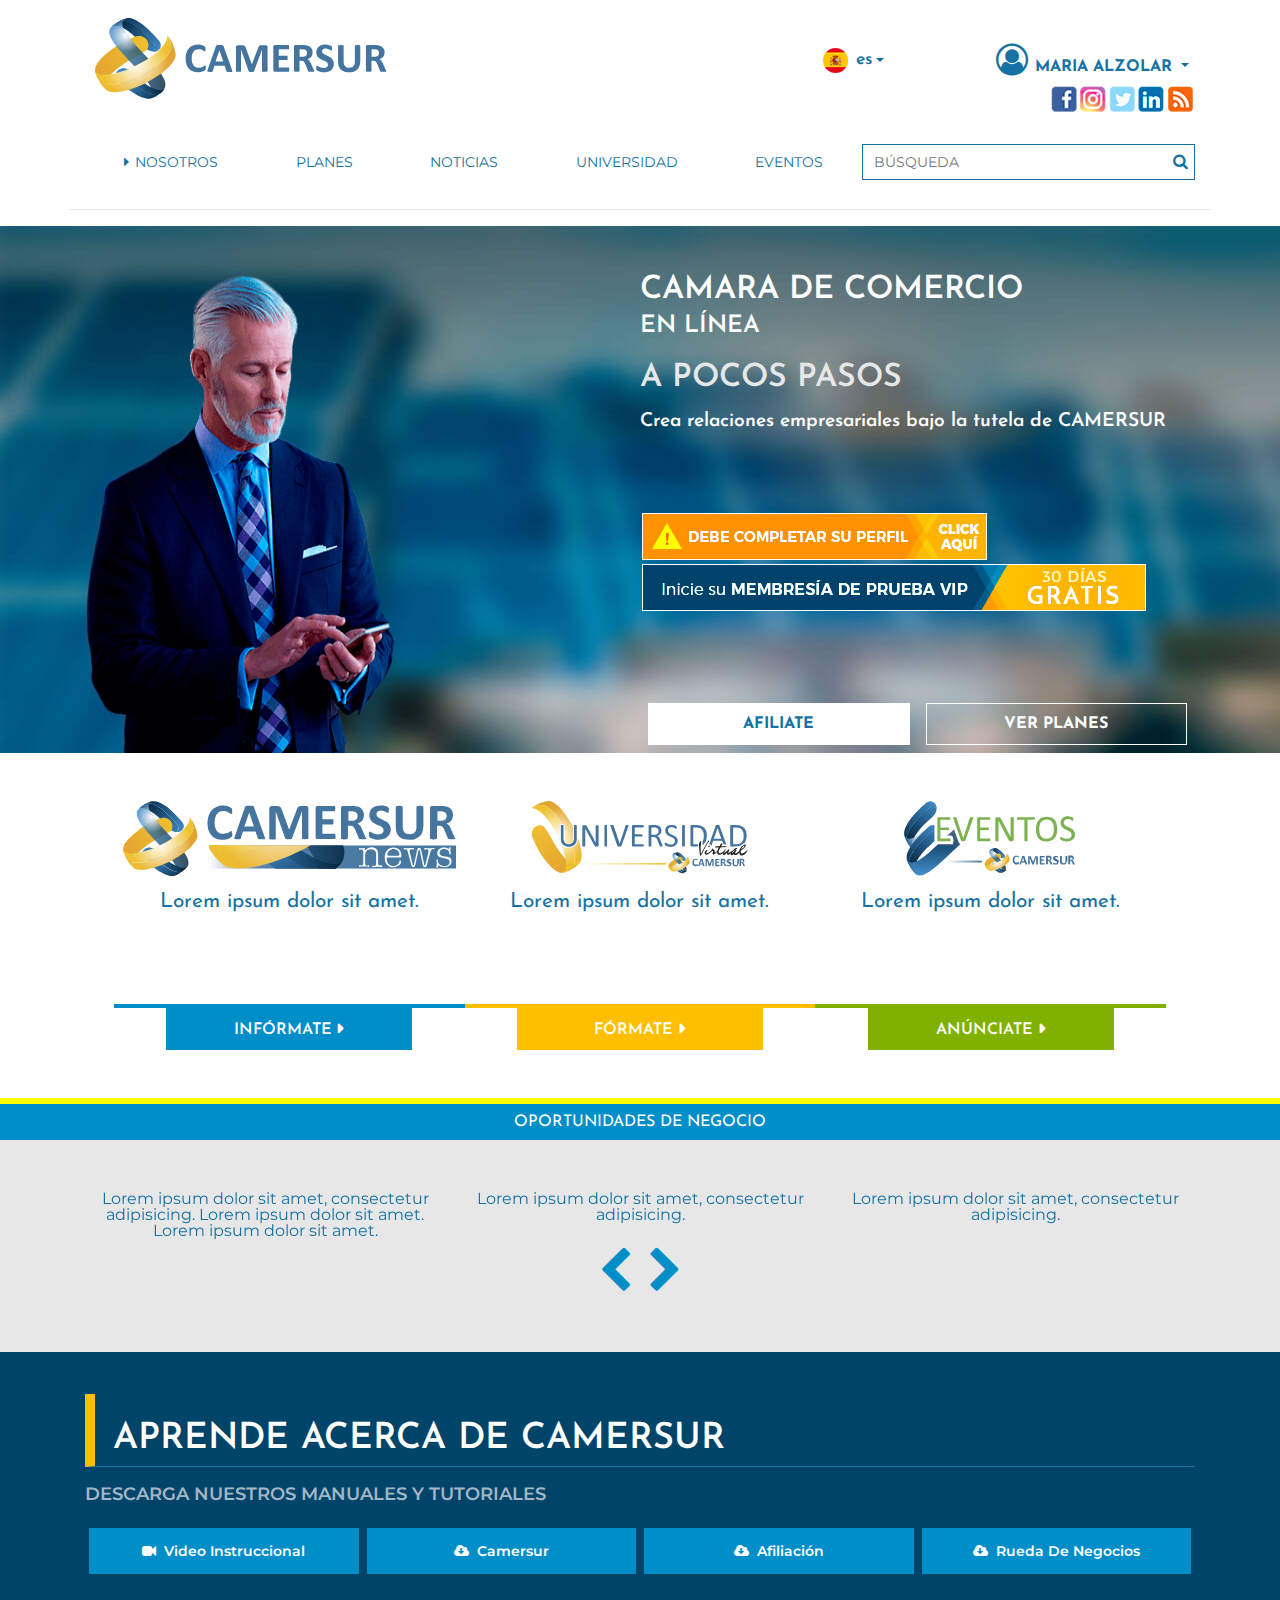
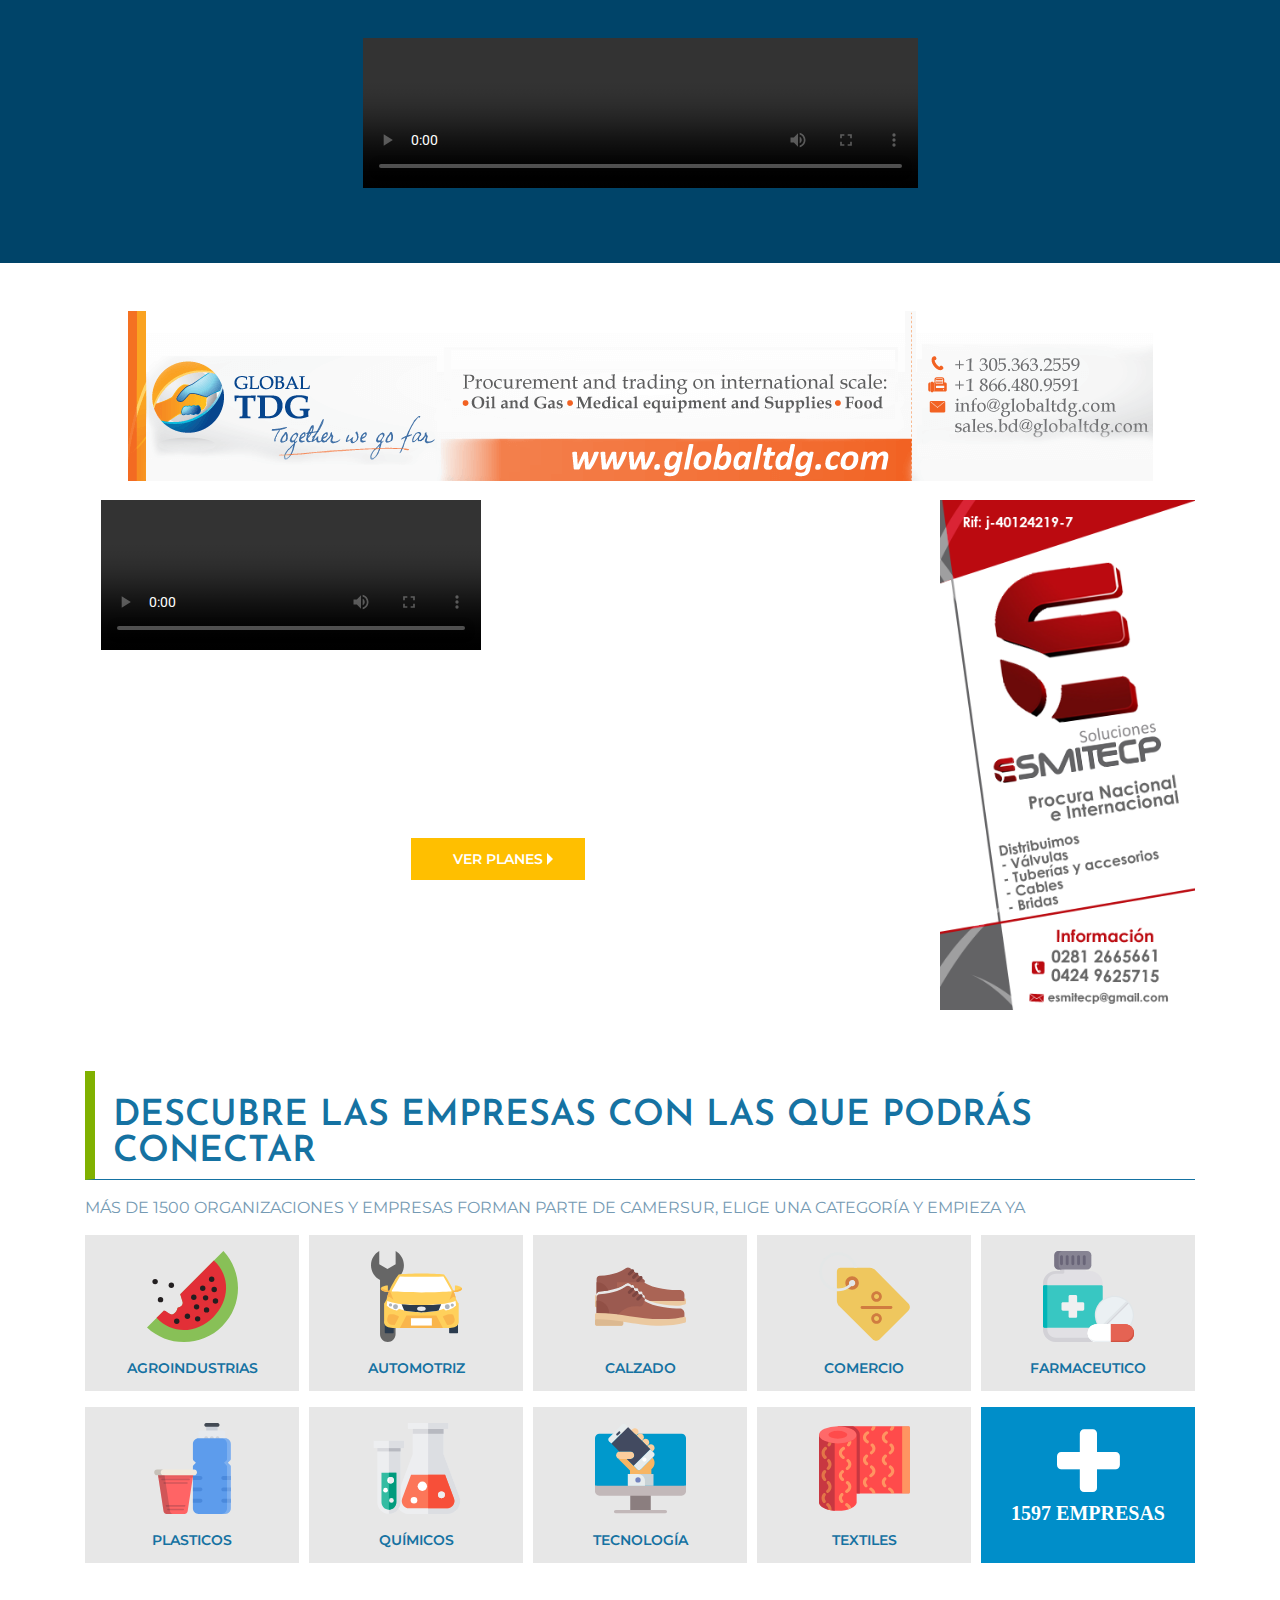
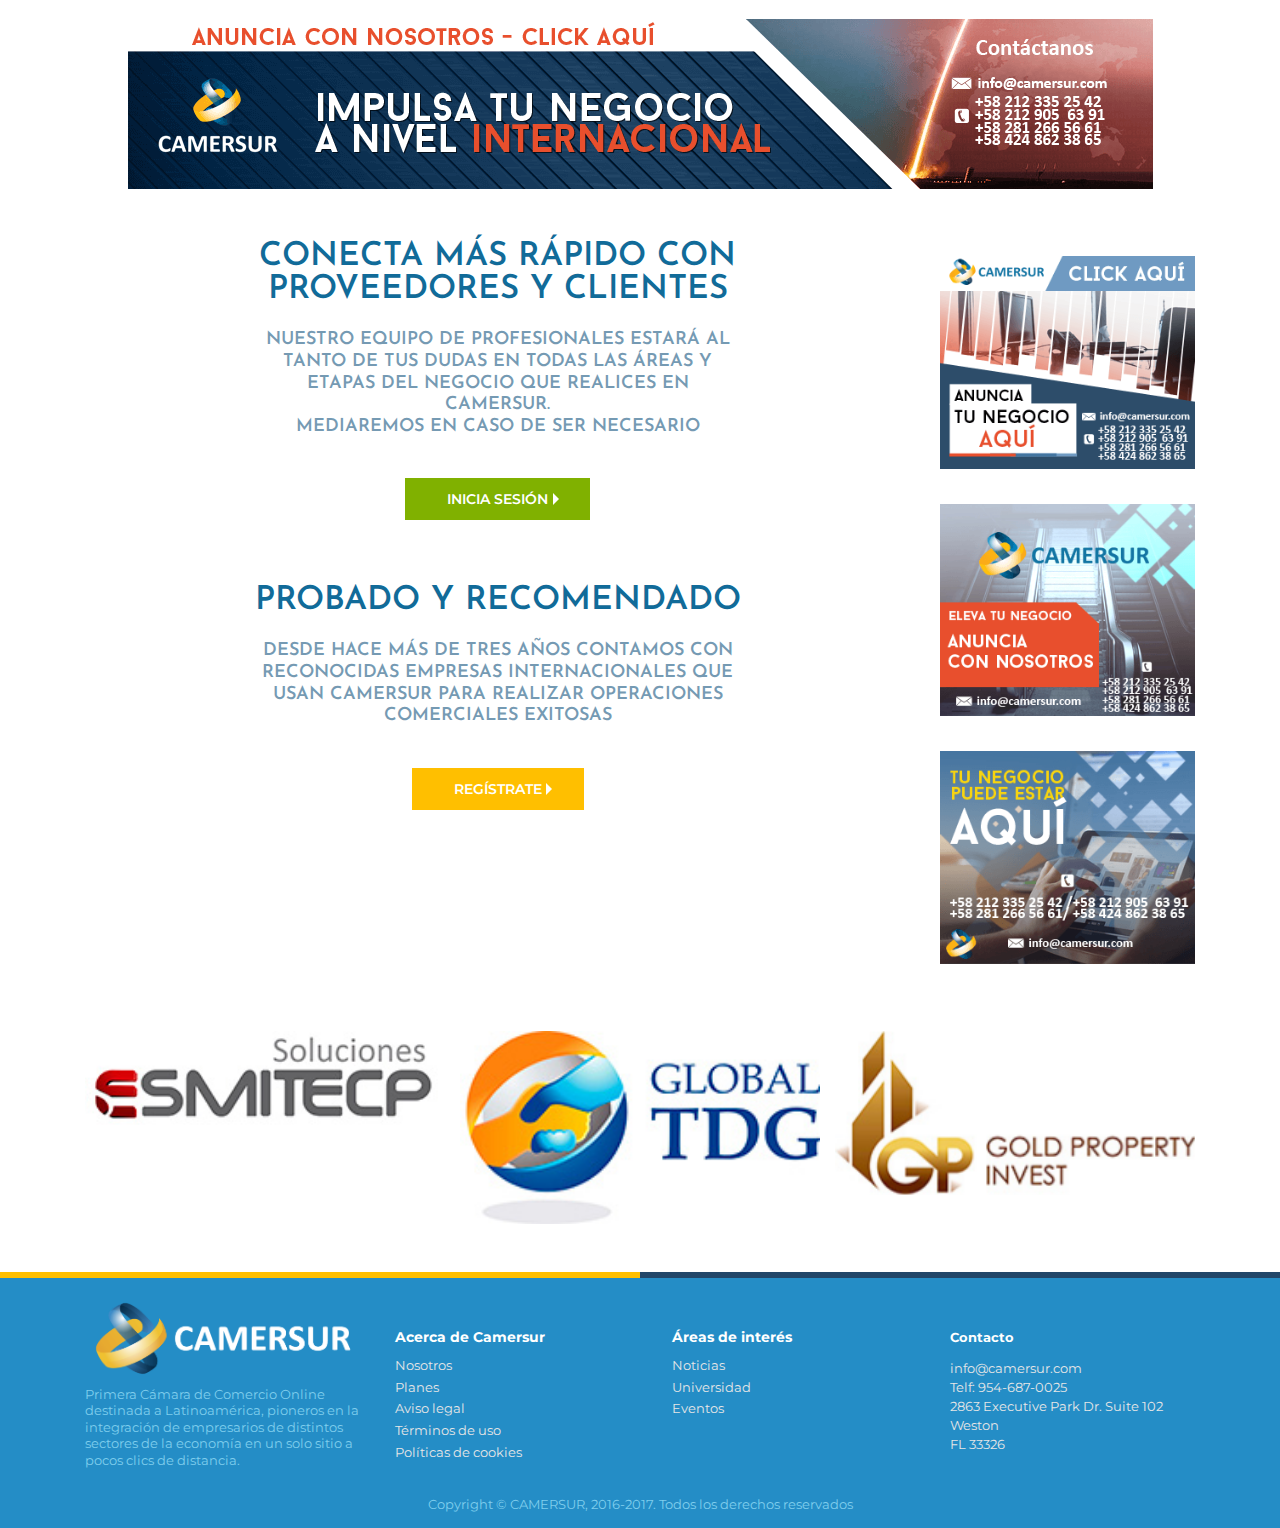
==== commit 04fcecb1: "Agregado Bootstrap 4 beta y botones de afiliacion al banner del home" ====
--- a/public/index.html
+++ b/public/index.html
@@ -6,7 +6,7 @@
   <meta http-equiv="X-UA-Compatible" content="ie=edge"/>
   <meta name="author" content="Jerson Moreno | Cesticom"/>
   <title>CAMERSUR</title>
-  <link rel="stylesheet" href="css/bootstrap.css"/>
+  <link rel="stylesheet" href="css/bootstrap.min.css"/>
   <link rel="stylesheet" href="css/font-awesome.min.css"/>
   <link rel="stylesheet" href="css/owl.carousel.min.css"/>
   <link rel="stylesheet" href="css/app.min.css"/>
@@ -73,14 +73,16 @@
   <!-- Banner publicitario-->
   <!-- Banner publicitario de afiliacion-->
   <section class="header__afiliacion header__afiliacion--personaje1 pt-5">
-    <div class="container d-flex justify-content-between align-items-end h-100"><img class="header__afiliacion__img img-fluid" src="./images/imagen-empresario-slider.png" alt=""/>
+    <div class="container"><img class="header__afiliacion__img img-fluid" src="./images/imagen-empresario-slider.png" alt=""/>
       <!-- Textos de afiliacion-->
       <div class="header__afiliacion__textos">
-        <h2 class="header__afiliacion__titulo">Camara de comercio <span>en línea</span></h2>
+        <h2 class="header__afiliacion__titulo">Camara de comercio<span>en línea</span></h2>
         <h2 class="header__afiliacion__slogan">A pocos pasos</h2>
         <p class="header__afiliacion__descripcion">Crea relaciones empresariales bajo la tutela de CAMERSUR</p>
+        <!-- Acciones-->
+        <div class="header__afiliacion__acciones"><a href="#"><img class="img-fluid" src="images/boton-completar-perfil.jpg"/></a><a href="#"><img class="img-fluid" src="images/banner-membresia-de-prueba.jpg"/></a></div>
         <!-- Botones de afiliacion-->
-        <div class="header__afiliacion__botones"><a class="header__afiliacion__btn header__afiliacion__btn--afiliate" href="#">Afiliate</a><a class="header__afiliacion__btn header__afiliacion__btn--planes" href="#">Ver planes        </a></div>
+        <div class="header__afiliacion__botones"><a class="header__afiliacion__btn header__afiliacion__btn--afiliate" href="#">Afiliate</a><a class="header__afiliacion__btn header__afiliacion__btn--planes" href="#">Ver planes</a></div>
       </div>
     </div>
   </section>
@@ -207,21 +209,7 @@
     </div>
   </section>
   <!-- Redes sociales-->
-  <!-- REDES SOCIALES-->
-  <section class="redes my-5">
-    <div class="container d-flex flex-column flex-md-row justify-content-between">
-      <div class="redes__item redes__item--facebook">
-        <iframe src="https://www.facebook.com/plugins/page.php?href=https%3A%2F%2Fwww.facebook.com%2Fca.mer.sur.com.ve%2F&amp;tabs=timeline&amp;width=340&amp;height=500&amp;small_header=false&amp;adapt_container_width=true&amp;hide_cover=false&amp;show_facepile=true&amp;appId" width="340" height="500" style="border:none;overflow:hidden;" scrolling="no" frameborder="0" allowtransparency="true"></iframe>
-      </div>
-      <div class="redes__item redes__item--twitter"><a class="twitter-timeline" data-height="600" href="https://twitter.com/Camersur">Tweets by Camersur</a>
-        <script async="async" src="//platform.twitter.com/widgets.js" charset="utf-8"></script>
-      </div>
-      <div class="redes__item redes__item--instagram">
-        <script src="//platform.linkedin.com/in.js" type="text/javascript"></script>
-        <script type="IN/CompanyProfile" data-id="10518585" data-format="inline" data-related="false"></script>
-      </div>
-    </div>
-  </section>
+  <!--include partials/_redes-->
   <!-- PIE DE PAGINA-->
   <footer class="footer">
     <div class="container d-sm-flex flex-wrap">
--- a/public/css/app.min.css
+++ b/public/css/app.min.css
@@ -1,2 +1,2 @@
-html{-webkit-box-sizing:border-box;box-sizing:border-box;font-size:16px}*,:after,:before{-webkit-box-sizing:inherit;box-sizing:inherit}a,abbr,acronym,address,applet,article,aside,audio,b,big,blockquote,body,canvas,caption,center,cite,code,dd,del,details,dfn,div,dl,dt,em,embed,fieldset,figcaption,figure,footer,form,h1,h2,h3,h4,h5,h6,header,hgroup,html,i,iframe,img,ins,kbd,label,legend,li,mark,menu,nav,object,ol,output,p,pre,q,ruby,s,samp,section,small,span,strike,strong,sub,summary,sup,table,tbody,td,tfoot,th,thead,time,tr,tt,u,ul,var,video{margin:0;padding:0;border:0;font-size:100%;font:inherit;vertical-align:baseline}article,aside,details,figcaption,figure,footer,header,hgroup,menu,nav,section{display:block}body{line-height:1}ol,ul{list-style:none}blockquote,q{quotes:none}blockquote:after,blockquote:before{content:'';content:none}q:after,q:before{content:'';content:none}table{border-collapse:collapse;border-spacing:0}img{max-width:100%}.header__top{color:#1572a2;font-family:"Josefin Sans", sans-serif;padding:0.5rem}.header__logo{width:100%}@media (min-width:768px){.header__logo{width:50%}}@media (min-width:992px){.header__logo{width:65%}}.header__acciones{position:relative;width:100%}@media (min-width:768px){.header__acciones{-webkit-flex-basis:50%;-ms-flex-preferred-size:50%;flex-basis:50%}}@media (min-width:1200px){.header__acciones{-webkit-flex-basis:35%;-ms-flex-preferred-size:35%;flex-basis:35%}}.header__idiomas>*{font-weight:600;margin:0.5rem 0.25rem}.header__idiomas a{color:#1572a2}.header__idiomas .btn-secondary{background:transparent;border:none;color:#1572a2;cursor:pointer}.header__idiomas .btn-secondary span{font-size:1.1rem}.header__registrarse a{color:#1572a2;font-size:1rem;font-weight:600;-webkit-transition:all 0.5s ease;-o-transition:all 0.5s ease;transition:all 0.5s ease}.header__registrarse a:hover{color:#0c425e;text-decoration:none}.header__login{background-color:#ffbf00;margin:0.5rem 0;padding:0.25rem 1rem}.header__login a{color:#fff;font-size:0.9rem;font-weight:600;text-transform:uppercase;margin-right:0.3rem;-webkit-transition:all 0.5s ease;-o-transition:all 0.5s ease;transition:all 0.5s ease}.header__sociales{margin:0;position:relative}@media (min-width:768px){.header__sociales{margin-top:-2rem}}@media (min-width:992px){.header__sociales{margin-top:-2rem}}@media (min-width:1200px){.header__sociales{margin-top:-2.2rem}}.header__sociales a{margin:0 0.1rem}.header__sociales a img{-webkit-transition:all 0.5s;-o-transition:all 0.5s;transition:all 0.5s}.header__sociales a:hover img{-webkit-transform:scale(1.3);-ms-transform:scale(1.3);transform:scale(1.3)}.header__perfil{display:-webkit-box;display:-webkit-flex;display:-ms-flexbox;display:flex;-webkit-box-orient:vertical;-webkit-box-direction:normal;-webkit-flex-direction:column;-ms-flex-direction:column;flex-direction:column;-webkit-box-align:center;-webkit-align-items:center;-ms-flex-align:center;align-items:center;position:relative}.header__perfil .enlace-perfil{color:#1572a2;font-weight:bold;font-size:1rem;margin-right:0.4rem;text-transform:uppercase}.header__perfil .enlace-perfil .fa{font-size:2rem;margin-right:0.4rem}.header__perfil .enlace-perfil:focus,.header__perfil .enlace-perfil:hover{color:#0c425e;text-decoration:none}.header #dropdownProfile .nav-item{border-bottom:1px solid rgba(0, 0, 0, 0.2);display:block;color:#fff;font-family:"Montserrat", sans-serif;font-size:0.9rem;padding:0.5rem 0;text-align:center;text-decoration:none;text-transform:uppercase;-webkit-transition:all 0.5s ease;-o-transition:all 0.5s ease;transition:all 0.5s ease}.header #dropdownProfile .nav-item:hover{color:#062331;text-decoration:none}.header__afiliacion{background-position:top center;background-size:cover;height:470px;color:#fff;font-family:"Josefin Sans", sans-serif;text-transform:uppercase}.header__afiliacion--personaje1{background:url("../images/personajes/background-personaje1.jpg") no-repeat}.header__afiliacion--personaje2{background:url("../images/personajes/background-personaje2.jpg") no-repeat}.header__afiliacion--personaje3{background:url("../images/personajes/background-personaje3.jpg") no-repeat}.header__afiliacion--personaje4{background:url("../images/personajes/background-personaje4.jpg") no-repeat}@media screen and (max-width:767px){.header__afiliacion__img{display:none}}.header__afiliacion__textos{-webkit-align-self:flex-start;-ms-flex-item-align:start;align-self:flex-start;display:-webkit-box;display:-webkit-flex;display:-ms-flexbox;display:flex;-webkit-box-orient:vertical;-webkit-box-direction:normal;-webkit-flex-direction:column;-ms-flex-direction:column;flex-direction:column;height:100%}.header__afiliacion__slogan,.header__afiliacion__titulo{font-size:2rem;font-weight:600;margin-bottom:1rem}.header__afiliacion__slogan span,.header__afiliacion__titulo span{display:block;font-size:1.5rem;margin:0.5rem auto}.header__afiliacion__slogan{color:#E7E7E7}.header__afiliacion__descripcion{font-size:1.2rem;font-weight:600;line-height:1.2;margin-bottom:5rem;text-transform:none}.header__afiliacion__botones{margin:auto 0 5rem}@media (min-width:768px){.header__afiliacion__botones{display:-webkit-box;display:-webkit-flex;display:-ms-flexbox;display:flex}}.header__afiliacion__btn{color:#fff;display:block;font-size:1rem;font-weight:bold;margin:0.5rem;padding:0.75rem 2rem;text-align:center}@media (min-width:768px){.header__afiliacion__btn{display:inline-block;width:50%}}.header__afiliacion__btn--afiliate{background-color:#fff;border:1px solid #fff;color:#1572a2;-webkit-transition:all 0.5s ease;-o-transition:all 0.5s ease;transition:all 0.5s ease}.header__afiliacion__btn--afiliate:hover{background-color:transparent;color:#fff;text-decoration:none}.header__afiliacion__btn--planes{background-color:transparent;border:1px solid #fff;-webkit-transition:all 0.5s ease;-o-transition:all 0.5s ease;transition:all 0.5s ease}.header__afiliacion__btn--planes:hover{background-color:#fff;color:#1572a2;text-decoration:none}.header__menu{padding:1rem 0}@media (min-width:992px){.header__menu{display:block;-webkit-box-ordinal-group:0;-webkit-order:-1;-ms-flex-order:-1;order:-1}}.header__menu .container{border-bottom:1px solid #E7E7E7;position:relative}.header__menu .boton-menu{background:transparent;border:0;color:#116B99;cursor:pointer;font-size:2rem;-webkit-transition:all 0.5s ease;-o-transition:all 0.5s ease;transition:all 0.5s ease}.header__menu .boton-menu:hover{color:#0c4b6b}.header__menu .boton-menu:focus{outline:0}.header__menu nav{-webkit-flex-basis:100%;-ms-flex-preferred-size:100%;flex-basis:100%}@media (min-width:992px){.header__menu nav{-webkit-flex-basis:70%;-ms-flex-preferred-size:70%;flex-basis:70%}}@media (min-width:1200px){.header__menu nav{-webkit-flex-basis:70%;-ms-flex-preferred-size:70%;flex-basis:70%}}@media (min-width:768px){.header__menu form{-webkit-flex-basis:60%;-ms-flex-preferred-size:60%;flex-basis:60%}}@media (min-width:992px){.header__menu form{-webkit-flex-basis:30%;-ms-flex-preferred-size:30%;flex-basis:30%}}@media (min-width:768px){.header__menu .menu{display:-webkit-box;display:-webkit-flex;display:-ms-flexbox;display:flex;-webkit-box-align:center;-webkit-align-items:center;-ms-flex-align:center;align-items:center;-webkit-flex-wrap:wrap;-ms-flex-wrap:wrap;flex-wrap:wrap}}.header__menu .menu li{border-bottom:1px solid rgba(0, 0, 0, 0.2);-webkit-box-flex:1;-webkit-flex:auto;-ms-flex:auto;flex:auto;text-align:center}.header__menu .menu li:last-child{border-bottom:none}@media (min-width:768px){.header__menu .menu li{border:none}}.header__menu .menu li .dropdown-menu:hover a{border-bottom:none}.header__menu .menu .active a:before{content:"\f0da";font-family:FontAwesome;margin-right:0.4rem}.header__menu .menu a{color:#1572a2;font-family:"Montserrat", sans-serif;font-size:0.9rem;text-decoration:none;text-transform:uppercase;-webkit-transition:all 0.5s ease;-o-transition:all 0.5s ease;transition:all 0.5s ease}.header__menu .menu a:hover{color:#062331;text-decoration:none}.header__menu .inputAddOn{border:1px solid #1572a2;display:-webkit-box;display:-webkit-flex;display:-ms-flexbox;display:flex}.header__menu .inputAddOn .inputAddOn-field{border:none;outline:none;-webkit-box-flex:1;-webkit-flex:1;-ms-flex:1;flex:1;display:block;width:100%;padding:0.5rem 0.7rem;color:#1572a2;font-family:"Montserrat", sans-serif;font-size:0.9rem}.header__menu .inputAddOn .inputAddOn-item{background:transparent;border:none;color:#1572a2;cursor:pointer}.redes{margin:1em auto;padding:0 15px}.redes__item{border:1px solid rgba(0, 0, 0, 0.4);-webkit-box-shadow:0 0 0.5em rgba(0, 0, 0, 0.6);box-shadow:0 0 0.5em rgba(0, 0, 0, 0.6);height:460px;width:100%;margin-bottom:1em;overflow:hidden}@media (min-width:992px){.redes__item{margin:0 0.5em;width:calc(33.33% - 0.5rem)}}.footer{background:#248DC6;border-top:6px solid #ffbf00;color:#fff;font-family:"Montserrat", sans-serif;font-size:0.875em;padding:1em;position:relative;text-align:center}.footer:before{content:'';position:absolute;left:50%;right:0;top:-6px;border-top:6px solid #224668}.footer__logo{margin-bottom:1rem}@media (min-width:992px){.footer__logo{-webkit-flex-basis:25%;-ms-flex-preferred-size:25%;flex-basis:25%}}.footer__logo p{color:#7fcded;line-height:1.3;font-size:0.9em;text-align:justify}@media (min-width:992px){.footer__logo p{text-align:left}}.footer__acerca,.footer__categorias,.footer__contacto{-webkit-flex-basis:100%;-ms-flex-preferred-size:100%;flex-basis:100%}@media (min-width:768px){.footer__acerca,.footer__categorias,.footer__contacto{-webkit-flex-basis:calc(33.33% - 0.5rem);-ms-flex-preferred-size:calc(33.33% - 0.5rem);flex-basis:calc(33.33% - 0.5rem);padding:0 1rem 0 2rem;text-align:left}}@media (min-width:992px){.footer__acerca,.footer__categorias,.footer__contacto{margin-top:1.5rem;-webkit-flex-basis:25%;-ms-flex-preferred-size:25%;flex-basis:25%}}.footer__contacto{border:none}.footer__titulo{color:#fff;font-family:"Montserrat", sans-serif;font-size:1em;font-weight:600;margin:1em auto}@media (min-width:768px){.footer__titulo{font-weight:bold}}.footer__menu__item{display:block;margin:0.5em auto}.footer__menu__link{color:#e6e6e6;font-size:0.9em}.footer__menu__link:hover{color:#ffbf00;font-weight:bold;text-decoration:none}.footer__contacto{color:#e6e6e6;font-family:"Montserrat", sans-serif;font-size:0.9em;line-height:1.5;margin-bottom:1rem}.footer__contacto p{margin:0}.footer__copyright{-webkit-flex-basis:100%;-ms-flex-preferred-size:100%;flex-basis:100%;color:#7fcded;font-family:"Montserrat", sans-serif;font-size:0.9em;line-height:1.3;margin-top:1em}@media (min-width:768px){.footer__copyright{text-align:center}}.cms-titulo{color:#116b99;font-family:"Josefin Sans", sans-serif;font-size:1.375em;font-weight:600;margin:0.5em auto;text-transform:uppercase}.cms-titulo--actualidad,.cms-titulo--aliados,.cms-titulo--aprende,.cms-titulo--detalle,.cms-titulo--empresas{border-bottom:1px solid #1572a2;font-size:1.125em;padding:0.75em 0.5em 0.25em 0.5em}@media (min-width:768px){.cms-titulo--actualidad,.cms-titulo--aliados,.cms-titulo--aprende,.cms-titulo--detalle,.cms-titulo--empresas{font-size:1.375em}}@media (min-width:992px){.cms-titulo--actualidad,.cms-titulo--aliados,.cms-titulo--aprende,.cms-titulo--detalle,.cms-titulo--empresas{font-size:2.25em}}.cms-titulo--aprende{border-left:0.3em solid #ffbf00;color:#fff}.cms-titulo--empresas{border-left:0.3em solid #80B100;color:#1572a2}.cms-titulo--actualidad{border-left:0.3em solid #1572a2;color:#116b99}.cms-titulo--aliados{border-left:0.3em solid #ffbf00;color:#116b99}.cms-titulo--detalle{border-left:0.3em solid #80B100;color:#116b99}.linea{border-bottom:1px solid #bbcdda}.cms-subtitulo{color:#a3b6c5;font-family:"Montserrat", sans-serif;font-size:1.125em;font-weight:600;margin:0.5em auto;text-transform:uppercase}.cmsuniversidad-publicidad{margin:1em auto}.cmsuniversidad-publicidad img{max-width:100%;height:auto}.cards{display:-webkit-box;display:-webkit-flex;display:-ms-flexbox;display:flex;-webkit-flex-wrap:wrap;-ms-flex-wrap:wrap;flex-wrap:wrap;-webkit-box-pack:justify;-webkit-justify-content:space-between;-ms-flex-pack:justify;justify-content:space-between}.cards__item{background-color:#fff;border:1px solid #c4c4c4;display:-webkit-box;display:-webkit-flex;display:-ms-flexbox;display:flex;-webkit-box-orient:vertical;-webkit-box-direction:normal;-webkit-flex-direction:column;-ms-flex-direction:column;flex-direction:column;-webkit-box-flex:0;-webkit-flex:0 1 100%;-ms-flex:0 1 100%;flex:0 1 100%;margin-bottom:1em;position:relative}@media (min-width:992px){.cards__item{-webkit-box-flex:0;-webkit-flex:0 1 calc(50% - 1em);-ms-flex:0 1 calc(50% - 1em);flex:0 1 calc(50% - 1em)}}.cards__img{max-width:100%;height:auto;-o-object-fit:cover;object-fit:cover}.cards__detalle{background-color:#fff;width:90%;margin:0 auto;margin-top:-2em;padding:1em}.cards__titulo{color:#116b99;font-family:"Josefin Sans", sans-serif;font-size:1.125em;font-weight:600;margin:1em auto}.cards__descripcion{font-family:"Montserrat", sans-serif;font-size:1em;font-weight:300;line-height:1.5;margin:1em auto}.cards__txt-complementario{color:#1572a2;font-family:"Montserrat", sans-serif;font-size:0.75em;font-weight:600;text-transform:uppercase}.cms-boton{display:inline-block;font-family:"Montserrat", sans-serif;font-size:0.875em;font-weight:600;margin:1em auto;margin-top:auto;padding:1em 3em;text-transform:uppercase}.cms-boton a{color:#fff;position:relative;-webkit-transition:all 0.5s ease;-o-transition:all 0.5s ease;transition:all 0.5s ease}.cms-boton a:before{content:'';border-left:6px solid #fff;border-top:6px solid transparent;border-bottom:6px solid transparent;display:inline-block;position:absolute;top:0;right:0;left:105%;margin-top:0.2em}.cms-boton a:hover{color:#fff;text-decoration:underline}.cms-boton--boton1{background:#ffbf00;-webkit-transition:all 0.5s ease;-o-transition:all 0.5s ease;transition:all 0.5s ease}.cms-boton--boton1:hover{background:#ffcc33;cursor:pointer}.cms-boton--boton2{background:#1572a2;-webkit-transition:all 0.5s ease;-o-transition:all 0.5s ease;transition:all 0.5s ease}.cms-boton--boton2:hover{background:#1882b9;cursor:pointer}.cms-boton--boton3{background:#80B100;margin-top:auto;-webkit-transition:all 0.5s ease;-o-transition:all 0.5s ease;transition:all 0.5s ease}.cms-boton--boton3:hover{background:#92cb00;cursor:pointer}.boton{display:block;font-family:"Montserrat", sans-serif;font-size:1rem;font-weight:bold;margin:0.5rem;padding:0.75rem 2rem;text-align:center;text-transform:uppercase}@media (min-width:768px){.boton{display:inline-block}}.boton--blanco{background-color:#fff;border:1px solid #fff;color:#003353;-webkit-transition:all 0.5s ease;-o-transition:all 0.5s ease;transition:all 0.5s ease}.boton--blanco:hover{background-color:transparent;color:#fff;text-decoration:none}.boton--transparente{background-color:transparent;border:1px solid #fff;color:#fff;-webkit-transition:all 0.5s ease;-o-transition:all 0.5s ease;transition:all 0.5s ease}.boton--transparente:hover{background-color:#fff;color:#1572a2;text-decoration:none}.camersur__item{display:-webkit-box;display:-webkit-flex;display:-ms-flexbox;display:flex;-webkit-box-orient:vertical;-webkit-box-direction:normal;-webkit-flex-direction:column;-ms-flex-direction:column;flex-direction:column;-webkit-box-align:center;-webkit-align-items:center;-ms-flex-align:center;align-items:center;margin:1.5rem auto}@media (min-width:992px){.camersur__item{margin:0;width:calc(32.33% - 0.5rem)}}.camersur__logo{height:30%}.camersur__descripcion{color:#1572a2;font-family:"Josefin Sans", sans-serif;font-size:1.3rem;margin:1rem auto}.camersur__boton{margin:auto auto 0;text-align:center;width:100%}.camersur__boton a{color:#fff;font-family:"Josefin Sans", sans-serif;font-weight:600;display:block;margin:auto;padding:0.75rem 2rem;position:relative;width:70%;-webkit-transition:all 0.5s ease;-o-transition:all 0.5s ease;transition:all 0.5s ease}.camersur__boton--news{border-top:4px solid #008ec9}.camersur__boton--news a{background-color:#008ec9}.camersur__boton--news a:hover{background-color:#006a96;text-decoration:none}.camersur__boton--news a:after{content:"\f0da";font-family:FontAwesome;margin-left:0.4rem}.camersur__boton--universidad{border-top:4px solid #ffbf00}.camersur__boton--universidad a{background-color:#ffbf00}.camersur__boton--universidad a:hover{background-color:#cc9900;text-decoration:none}.camersur__boton--universidad a:after{content:"\f0da";font-family:FontAwesome;margin-left:0.4rem}.camersur__boton--eventos{border-top:4px solid #80B100}.camersur__boton--eventos a{background-color:#80B100}.camersur__boton--eventos a:hover{background-color:#5b7e00;text-decoration:none}.camersur__boton--eventos a:after{content:"\f0da";font-family:FontAwesome;margin-left:0.4rem}.oportunidades{background:#E7E7E7;border-top:6px solid yellow;-webkit-flex-wrap:wrap;-ms-flex-wrap:wrap;flex-wrap:wrap}.oportunidades__titulo{-webkit-box-flex:1;-webkit-flex:1 1 100%;-ms-flex:1 1 100%;flex:1 1 100%;background:#008ec9;padding:10px;color:#FFF;font-family:"Josefin Sans", sans-serif;text-align:center;text-transform:uppercase}.oportunidades__item{display:-webkit-box;display:-webkit-flex;display:-ms-flexbox;display:flex;-webkit-box-orient:vertical;-webkit-box-direction:normal;-webkit-flex-direction:column;-ms-flex-direction:column;flex-direction:column;-webkit-box-align:center;-webkit-align-items:center;-ms-flex-align:center;align-items:center;margin:1rem auto;-webkit-box-flex:1;-webkit-flex:1 1 100%;-ms-flex:1 1 100%;flex:1 1 100%}@media (min-width:768px){.oportunidades__item{margin:1rem;-webkit-box-flex:1;-webkit-flex:1 1 calc(50% - 0.5rem);-ms-flex:1 1 calc(50% - 0.5rem);flex:1 1 calc(50% - 0.5rem)}}@media (min-width:992px){.oportunidades__item{width:calc(25% - 0.5rem)}}.oportunidades__img{border-radius:5px}.oportunidades__descripcion{color:#1572a2;font-family:"Montserrat", sans-serif;font-size:0.8rem;margin-top:0.2em;text-align:center}@media (min-width:1200px){.oportunidades__descripcion{font-size:1rem}}.acerca{background-color:#004469}@media (min-width:768px){.acerca__opciones{display:-webkit-box;display:-webkit-flex;display:-ms-flexbox;display:flex;-webkit-flex-wrap:wrap;-ms-flex-wrap:wrap;flex-wrap:wrap}}.acerca__boton{background-color:#008ec9;color:#fff;display:-webkit-box;display:-webkit-flex;display:-ms-flexbox;display:flex;-webkit-box-pack:center;-webkit-justify-content:center;-ms-flex-pack:center;justify-content:center;-webkit-box-align:center;-webkit-align-items:center;-ms-flex-align:center;align-items:center;font-family:"Montserrat", sans-serif;font-size:0.875em;font-weight:600;margin:1rem auto;padding:1rem 2rem;text-transform:capitalize;-webkit-transition:all 0.5s ease;-o-transition:all 0.5s ease;transition:all 0.5s ease}.acerca__boton i{margin-right:0.5rem}.acerca__boton:hover{color:lightskyblue;text-decoration:none}@media (min-width:768px){.acerca__boton{width:calc(50% - 0.5rem)}}@media (min-width:1200px){.acerca__boton{width:calc(25% - 0.5rem)}}.acerca__video{text-align:center}@media (min-width:768px){.acerca__video video{width:100%}}@media (min-width:992px){.acerca__video video{width:75%}}@media (min-width:1200px){.acerca__video video{width:50%}}.promocionales{display:-webkit-box;display:-webkit-flex;display:-ms-flexbox;display:flex;-webkit-box-orient:vertical;-webkit-box-direction:normal;-webkit-flex-direction:column;-ms-flex-direction:column;flex-direction:column;text-align:center}@media (min-width:992px){.promocionales{-webkit-box-orient:horizontal;-webkit-box-direction:normal;-webkit-flex-direction:row;-ms-flex-direction:row;flex-direction:row;-webkit-box-pack:justify;-webkit-justify-content:space-between;-ms-flex-pack:justify;justify-content:space-between}}.promocionales__videos{display:-webkit-box;display:-webkit-flex;display:-ms-flexbox;display:flex;-webkit-box-orient:vertical;-webkit-box-direction:normal;-webkit-flex-direction:column;-ms-flex-direction:column;flex-direction:column;padding:1rem 0}@media (min-width:992px){.promocionales__videos{-webkit-box-orient:horizontal;-webkit-box-direction:normal;-webkit-flex-direction:row;-ms-flex-direction:row;flex-direction:row;-webkit-flex-wrap:wrap;-ms-flex-wrap:wrap;flex-wrap:wrap}}.promocionales__video{-webkit-flex-basis:100%;-ms-flex-preferred-size:100%;flex-basis:100%;margin:1rem 0}@media (min-width:992px){.promocionales__video{margin:0 1rem;-webkit-flex-basis:calc(47% - 0.5rem);-ms-flex-preferred-size:calc(47% - 0.5rem);flex-basis:calc(47% - 0.5rem)}}.promocionales__descripcion{color:#759ab3;font-family:"Montserrat", sans-serif;font-size:1rem;line-height:1.3;margin:1rem auto;text-align:left}.promocionales__boton{margin:1rem auto}.empresas__descripcion{color:#759ab3;font-family:"Montserrat", sans-serif;font-size:1rem;line-height:1.3;text-align:left;text-transform:uppercase}.empresas__grid{margin:1rem auto}.empresas__item{background-color:#E7E7E7;width:calc(99% - 1rem);-webkit-box-pack:center;-webkit-justify-content:center;-ms-flex-pack:center;justify-content:center;-webkit-box-align:center;-webkit-align-items:center;-ms-flex-align:center;align-items:center;-webkit-box-orient:vertical;-webkit-box-direction:normal;-webkit-flex-direction:column;-ms-flex-direction:column;flex-direction:column;margin-bottom:1rem;padding:1rem;text-align:center}.empresas__item:last-child{background-color:#008ec9}.empresas__item:last-child i{color:#fff;font-size:5rem}.empresas__item:last-child span{color:#fff;display:block;font-size:1.25rem;font-weight:600;text-align:center;text-transform:uppercase}@media (min-width:768px){.empresas__item{width:calc(50% - 0.5rem)}}@media (min-width:992px){.empresas__item{width:calc(20% - 0.5rem)}}.empresas__item img{width:50%}.empresas__item a{color:#1572a2;display:block;margin-top:1rem;font-family:"Montserrat", sans-serif;font-weight:600;text-align:center;text-transform:uppercase;-webkit-transition:all 0.5s ease;-o-transition:all 0.5s ease;transition:all 0.5s ease}.empresas__item a:hover{color:#80B100;text-decoration:none}@media (min-width:992px){.empresas__item a{font-size:0.8rem}}@media (min-width:1200px){.empresas__item a{font-size:0.9rem}}.proveedores__conecta{display:-webkit-box;display:-webkit-flex;display:-ms-flexbox;display:flex;-webkit-box-orient:vertical;-webkit-box-direction:normal;-webkit-flex-direction:column;-ms-flex-direction:column;flex-direction:column;-webkit-box-align:center;-webkit-align-items:center;-ms-flex-align:center;align-items:center;font-family:"Josefin Sans", sans-serif;text-transform:uppercase}.proveedores__conecta h1{color:#116b99;font-size:1.375em;font-weight:600}@media (min-width:768px){.proveedores__conecta h1{font-size:2.0625em}}.proveedores__conecta p{color:#759ab3;line-height:1.2;font-weight:600;font-size:1.125em;width:100%}@media (min-width:992px){.proveedores__conecta p{width:65%}}.proveedores__anunciantes img{margin:1rem auto}.owl-nav{display:-webkit-box;display:-webkit-flex;display:-ms-flexbox;display:flex;-webkit-box-pack:center;-webkit-justify-content:center;-ms-flex-pack:center;justify-content:center;margin:0.5rem 0}.owl-nav .owl-next,.owl-nav .owl-prev{color:#008ec9;font-size:3rem;margin:0 0.5rem;-webkit-transition:all 0.5s ease;-o-transition:all 0.5s ease;transition:all 0.5s ease}.owl-nav .owl-next:hover,.owl-nav .owl-prev:hover{color:#ffbf00}.acceso{height:100vh}.acceso--login{background:url("../images/bg-camersur-ingreso.jpg") no-repeat center;background-size:cover}.acceso--registro{background:url("../images/bg-camersur-registro.jpg") no-repeat center;background-size:cover}.acceso__contenedor{font-family:"Montserrat", sans-serif;text-align:center;width:100%}@media (min-width:992px){.acceso__contenedor{width:50%}}.acceso__contenedor h3{color:#ced9e2;font-size:1.125em;text-transform:uppercase}.acceso__contenedor h2{color:#f4f6f9;font-size:2em}.acceso__contenedor h2 span{display:block;text-transform:uppercase}.acceso__contenedor a,.acceso__contenedor p{color:#ced9e2;font-size:1em}.acceso__form{width:80%;margin:auto}@media (min-width:992px){.acceso__form{width:70%}}.acceso__input{background:#ebf1f5;border:#fff;border-bottom:4px solid #80B100;color:#61829f;display:block;margin:1rem auto;padding:0.75rem;width:100%;font-size:1rem;line-height:1.25;background-image:none;background-clip:padding-box;border-radius:0.25rem}.acceso__input--registro{border-bottom:4px solid #ffbf00}.acceso__btn{background-color:#ffbf00;border:none;color:#fff;cursor:pointer;padding:0.75rem 2rem;width:100%;position:relative;-webkit-transition:all 0.5s ease;-o-transition:all 0.5s ease;transition:all 0.5s ease}.acceso__btn:hover{background-color:#80B100}.acceso__btn--registro{background-color:#80B100}.acceso__btn--registro:hover{background-color:#ffbf00}.conocenos{background:url("../images/bg-nosotros.jpg") no-repeat top center;background-size:cover}.conocenos__titulo{color:#f5f6f8;font-family:"Josefin Sans", sans-serif;font-size:2.125em;font-weight:bold;text-align:center}.conocenos__titulo--conocenos{font-size:1.625em}.conocenos__subtitulo{color:#cbdbda;font-family:"Montserrat", sans-serif;font-size:1.75em;text-align:center}.conocenos__descripcion{color:#cbdbda;font-family:"Montserrat", sans-serif;font-size:1em;text-align:center;text-transform:uppercase}.conocenos video{width:100%;height:auto}@media (min-width:992px){.conocenos video{width:60%}}.conocenos__botones{display:-webkit-box;display:-webkit-flex;display:-ms-flexbox;display:flex;-webkit-box-orient:vertical;-webkit-box-direction:normal;-webkit-flex-direction:column;-ms-flex-direction:column;flex-direction:column;-webkit-box-pack:center;-webkit-justify-content:center;-ms-flex-pack:center;justify-content:center;-webkit-box-align:center;-webkit-align-items:center;-ms-flex-align:center;align-items:center}@media (min-width:768px){.conocenos__botones{-webkit-box-orient:horizontal;-webkit-box-direction:normal;-webkit-flex-direction:row;-ms-flex-direction:row;flex-direction:row}}.mision__mision,.mision__objetivos,.mision__vision{color:#7195ab;font-family:"Montserrat", sans-serif;font-size:1em;line-height:1.5}.mision__objetivos ul li{margin-bottom:1rem}.mision__objetivos ul li:before{content:"\f0da";color:#ffbf00;font-family:FontAwesome;font-size:1.3rem;height:100%;margin-right:0.5rem}.mision__objetivos ul li::last-child{margin-bottom:0}.nuestros-servicios{background-color:#1572a2;color:#c6d5da;font-family:"Montserrat", sans-serif;font-size:1em;line-height:1.5}.nuestros-servicios ul li:before{content:"\f0da";color:#fff;font-family:FontAwesome;font-size:1.3rem;height:100%;margin-right:0.5rem}.probado__titulo{color:#1572a2;font-family:"Josefin Sans", sans-serif;font-size:2.25em;font-weight:600;text-align:center;text-transform:uppercase}@media (min-width:768px){.probado__titulo{font-size:3.125em}}.probado__descripcion{color:#7195ab;font-family:"Montserrat", sans-serif;font-size:1rem;line-height:1.3;text-align:center;text-transform:uppercase}@media (min-width:768px){.probado__descripcion{width:60%}}.probado__afiliados{display:-webkit-box;display:-webkit-flex;display:-ms-flexbox;display:flex;-webkit-box-orient:vertical;-webkit-box-direction:normal;-webkit-flex-direction:column;-ms-flex-direction:column;flex-direction:column;-webkit-box-align:center;-webkit-align-items:center;-ms-flex-align:center;align-items:center}@media (min-width:768px){.probado__afiliados{-webkit-box-orient:horizontal;-webkit-box-direction:normal;-webkit-flex-direction:row;-ms-flex-direction:row;flex-direction:row;-webkit-box-align:end;-webkit-align-items:flex-end;-ms-flex-align:end;align-items:flex-end}}.probado__afiliados article{margin:0.5rem auto}@media (min-width:768px){.probado__afiliados article{margin:0 0.5rem}}.planes__titulo{display:-webkit-box;display:-webkit-flex;display:-ms-flexbox;display:flex;-webkit-box-orient:vertical;-webkit-box-direction:normal;-webkit-flex-direction:column;-ms-flex-direction:column;flex-direction:column;-webkit-box-align:center;-webkit-align-items:center;-ms-flex-align:center;align-items:center}@media (min-width:992px){.planes__titulo{-webkit-box-orient:horizontal;-webkit-box-direction:normal;-webkit-flex-direction:row;-ms-flex-direction:row;flex-direction:row;-webkit-box-pack:justify;-webkit-justify-content:space-between;-ms-flex-pack:justify;justify-content:space-between}.planes__titulo .cms-titulo{font-size:2rem;margin-left:0}.planes__titulo img{margin-bottom:-1.5rem}}@media (min-width:1200px){.planes__titulo .cms-titulo{font-size:2.25em}}.planes__listado{margin:1rem auto}@media (min-width:768px){.planes__listado{display:-webkit-box;display:-webkit-flex;display:-ms-flexbox;display:flex;-webkit-flex-wrap:wrap;-ms-flex-wrap:wrap;flex-wrap:wrap;-webkit-box-pack:justify;-webkit-justify-content:space-between;-ms-flex-pack:justify;justify-content:space-between}}.planes__item{display:-webkit-box;display:-webkit-flex;display:-ms-flexbox;display:flex;-webkit-box-orient:vertical;-webkit-box-direction:normal;-webkit-flex-direction:column;-ms-flex-direction:column;flex-direction:column;margin-bottom:1rem}@media (min-width:768px){.planes__item{width:calc(50% - 0.5rem)}}@media (min-width:992px){.planes__item{width:calc(25% - 0.5rem)}}.planes__item--diamond{border:2px solid #B9F2FF}.planes__item--gold{border:2px solid #FFD700}.planes__item--platinum{border:2px solid #E5E4E2}.planes__item--silver{border:2px solid #C0C0C0}.planes__item--plan{width:100%}@media (min-width:768px){.planes__item--plan{width:60%}}@media (min-width:992px){.planes__item--plan{width:50%}}@media (min-width:1200px){.planes__item--plan{width:40%}}.planes__header{font-family:"Josefin Sans", sans-serif;font-size:2em;font-weight:600;margin-bottom:1rem;text-align:center;padding:0.5rem 0}@media (min-width:992px){.planes__header{font-size:1.5em}}.planes__header--diamond{background-color:#B9F2FF;color:#00abd3}.planes__header--gold{background-color:#FFD700;color:#1a1600}.planes__header--platinum{background-color:#E5E4E2;color:#77736b}.planes__header--silver{background-color:#C0C0C0;color:#4d4d4d}.planes__header .fa{font-size:2em;margin-bottom:1rem}.planes__opciones{color:#7195ab;font-family:"Montserrat", sans-serif;padding:1rem}.planes__opciones li{margin-bottom:1rem}.planes__boton{background-color:#80B100;border:0;color:#fff;cursor:pointer;font-family:"Montserrat", sans-serif;font-size:1.5rem;font-weight:bold;margin-top:auto;padding:1rem 3rem;text-align:center;-webkit-transition:all 0.5s ease;-o-transition:all 0.5s ease;transition:all 0.5s ease}.planes__boton--diamond:hover{background-color:#B9F2FF;text-decoration:none}.planes__boton--gold:hover{background-color:#FFD700;text-decoration:none}.planes__boton--platinum:hover{background-color:#E5E4E2;text-decoration:none}.planes__boton--silver:hover{background-color:#C0C0C0;text-decoration:none}.planes__boton:after{content:"\f0da";font-family:FontAwesome;font-size:1rem;margin-left:0.3rem}.planes__acciones,.planes__precios{display:-webkit-box;display:-webkit-flex;display:-ms-flexbox;display:flex;-webkit-box-orient:vertical;-webkit-box-direction:normal;-webkit-flex-direction:column;-ms-flex-direction:column;flex-direction:column;-webkit-box-pack:justify;-webkit-justify-content:space-between;-ms-flex-pack:justify;justify-content:space-between;padding:0.5rem}@media (min-width:768px){.planes__acciones,.planes__precios{-webkit-box-orient:horizontal;-webkit-box-direction:normal;-webkit-flex-direction:row;-ms-flex-direction:row;flex-direction:row;padding:1rem}}.planes__acciones .tipo,.planes__precios .tipo{margin-bottom:1rem}.planes__acciones .btn-precio,.planes__acciones .duracion,.planes__acciones .precio,.planes__precios .btn-precio,.planes__precios .duracion,.planes__precios .precio{color:#1572a2;display:block;font-family:"Montserrat", sans-serif;font-weight:600;text-align:center}.planes__acciones .precio,.planes__precios .precio{font-size:2.25em}.planes__acciones .duracion,.planes__precios .duracion{font-size:0.8125em}.planes__acciones .btn-precio,.planes__precios .btn-precio{background-color:#008ec9;border-radius:8px;color:#fff;display:block;font-size:0.75em;margin:1rem 0.3rem 0;padding:1rem 0.5rem;-webkit-transition:all 0.5s ease;-o-transition:all 0.5s ease;transition:all 0.5s ease;text-transform:uppercase}.planes__acciones .btn-precio:hover,.planes__precios .btn-precio:hover{background-color:#1572a2;text-decoration:none}.planes__acciones{margin:auto;text-align:center}.planes__accede{color:#7195ab;font-family:"Montserrat", sans-serif;font-size:1.375em;font-weight:300;line-height:1.3;padding:0.5rem;text-align:center}.planes__accede--tradicional{font-size:1em}.planes__boton-correo{background:transparent;border:1px solid #1572a2;color:#1572a2;font-family:"Montserrat", sans-serif;padding:1rem;text-align:center;width:80%;margin:auto;-webkit-transition:all 0.5s ease;-o-transition:all 0.5s ease;transition:all 0.5s ease}.planes__boton-correo:after{content:"\f0da";font-family:FontAwesome;margin-left:0.4rem}.planes__boton-correo:hover{background-color:#80B100;border:1px solid #496500;color:#fff;text-decoration:none}.planes__form{padding:1rem;width:100%}.planes__form .form-control{color:#1572a2;font-family:"Montserrat", sans-serif;font-size:1em;margin:0.5rem auto}.planes__opciones-acceso a{color:#1572a2;display:block;margin:0.5rem auto;font-family:"Montserrat", sans-serif;font-size:0.875em;text-align:center}.resultados__cantidad{color:#a7a7a7;font-family:"Montserrat", sans-serif;font-size:0.75rem;margin-bottom:0.25rem;-webkit-flex-basis:100%;-ms-flex-preferred-size:100%;flex-basis:100%;-webkit-box-ordinal-group:0;-webkit-order:-1;-ms-flex-order:-1;order:-1}.resultados__item{border:1px solid #eaeded;display:-webkit-box;display:-webkit-flex;display:-ms-flexbox;display:flex;-webkit-box-orient:vertical;-webkit-box-direction:normal;-webkit-flex-direction:column;-ms-flex-direction:column;flex-direction:column;-webkit-box-align:center;-webkit-align-items:center;-ms-flex-align:center;align-items:center;margin-bottom:0.5rem}@media (min-width:768px){.resultados__item{-webkit-box-orient:horizontal;-webkit-box-direction:normal;-webkit-flex-direction:row;-ms-flex-direction:row;flex-direction:row}}.resultados__item div.resultados__texto:nth-child(odd){background-color:#f9f9f9}.resultados__item div.resultados__texto:nth-child(2n){background-color:#f3f3f3}.resultados__texto{display:-webkit-box;display:-webkit-flex;display:-ms-flexbox;display:flex;-webkit-box-orient:vertical;-webkit-box-direction:normal;-webkit-flex-direction:column;-ms-flex-direction:column;flex-direction:column;-webkit-box-pack:center;-webkit-justify-content:center;-ms-flex-pack:center;justify-content:center;font-family:"Montserrat", sans-serif;padding:1.5rem 1rem}@media (min-width:768px){.resultados__texto{width:70%}}@media (min-width:992px){.resultados__texto{width:80%}}.resultados__texto a{color:#1572a2;text-decoration:none;-webkit-transition:all 0.5s ease;-o-transition:all 0.5s ease;transition:all 0.5s ease}.resultados__texto a:hover{color:#0c425e}.resultados__texto .fa{font-size:1.2rem}.resultados__texto span{margin-left:0.5rem}.resultados__accion{padding:1rem 1.5rem;text-align:center}@media (min-width:768px){.resultados__accion{width:30%}}@media (min-width:992px){.resultados__accion{width:20%}}.resultados__boton{font-family:"Montserrat", sans-serif;font-size:0.8125em;color:#fff;background-color:#008ec9;display:block;padding:1rem 3rem;-webkit-transition:all 0.5s ease;-o-transition:all 0.5s ease;transition:all 0.5s ease}.resultados__boton:hover{background-color:#80B100;color:#fff;text-decoration:none}.resultados__boton:after{content:"\f0da";font-family:FontAwesome;margin-left:0.4rem}@media (min-width:768px){.resultados__boton{padding:1rem 2rem}}@media (min-width:992px){.resultados__boton{padding:1rem 1.5rem}}@media (min-width:1200px){.resultados__boton{padding:1rem 2rem}}.resultados__titulo{font-size:1.2rem;margin-bottom:0.5rem}.resultados__descripcion{color:#748a9a;font-family:"Montserrat", sans-serif;font-size:0.875em;line-height:1.3}.resultados .cmsuniversidad-boton.cmsuniversidad-boton--boton1{margin-top:0}.anunciate{background-color:#224668;color:#fff;font-family:"Montserrat", sans-serif}.anunciate__subtitulo{color:#c8d1d9;font-size:1.125em}.anunciate__subtitulo--dudas{color:#fff;font-size:2em;line-height:1.3;margin:0.5rem auto 2rem}.anunciate__subtitulo--dudas span{text-transform:uppercase}.anunciate__descripcion{color:#c8d1d9;font-size:1.125em;line-height:1.3}.anunciate__redes{margin-bottom:2rem;font-size:3rem}.anunciate__redes a{color:#fff;margin:0 0.5rem;-webkit-transition:all 0.5s ease;-o-transition:all 0.5s ease;transition:all 0.5s ease}.anunciate__redes a:hover{color:#ffbf00}.anunciate .form-control{border-bottom:4px solid #008ec9}.anunciate button[type=submit]{background-color:#ffbf00;border:none;color:white;cursor:pointer;font-family:"Josefin Sans", sans-serif;padding:1rem 3rem;text-transform:uppercase;-webkit-transition:all 0.5s ease;-o-transition:all 0.5s ease;transition:all 0.5s ease}.anunciate button[type=submit]:after{content:"\f0da";font-family:FontAwesome;margin-left:0.4rem}.anunciate button[type=submit]:hover{background-color:#80B100}
+html{-webkit-box-sizing:border-box;box-sizing:border-box;font-size:16px}*,:after,:before{-webkit-box-sizing:inherit;box-sizing:inherit}a,abbr,acronym,address,applet,article,aside,audio,b,big,blockquote,body,canvas,caption,center,cite,code,dd,del,details,dfn,div,dl,dt,em,embed,fieldset,figcaption,figure,footer,form,h1,h2,h3,h4,h5,h6,header,hgroup,html,i,iframe,img,ins,kbd,label,legend,li,mark,menu,nav,object,ol,output,p,pre,q,ruby,s,samp,section,small,span,strike,strong,sub,summary,sup,table,tbody,td,tfoot,th,thead,time,tr,tt,u,ul,var,video{margin:0;padding:0;border:0;font-size:100%;font:inherit;vertical-align:baseline}article,aside,details,figcaption,figure,footer,header,hgroup,menu,nav,section{display:block}body{line-height:1}ol,ul{list-style:none}blockquote,q{quotes:none}blockquote:after,blockquote:before{content:'';content:none}q:after,q:before{content:'';content:none}table{border-collapse:collapse;border-spacing:0}img{max-width:100%}.header__top{color:#1572a2;font-family:"Josefin Sans", sans-serif;padding:0.5rem}.header__logo{width:100%}@media (min-width:768px){.header__logo{width:50%}}@media (min-width:992px){.header__logo{width:65%}}.header__acciones{position:relative;width:100%}@media (min-width:768px){.header__acciones{-webkit-flex-basis:50%;-ms-flex-preferred-size:50%;flex-basis:50%}}@media (min-width:1200px){.header__acciones{-webkit-flex-basis:35%;-ms-flex-preferred-size:35%;flex-basis:35%}}.header__idiomas>*{font-weight:600;margin:0.5rem 0.25rem}.header__idiomas a{color:#1572a2}.header__idiomas .btn-secondary{background-color:transparent;border:none;color:#1572a2;cursor:pointer}.header__idiomas .btn-secondary span{font-size:1.1rem}.header__idiomas .btn-secondary:focus{background-color:transparent}.header__registrarse a{color:#1572a2;font-size:1rem;font-weight:600;-webkit-transition:all 0.5s ease;-o-transition:all 0.5s ease;transition:all 0.5s ease}.header__registrarse a:hover{color:#0c425e;text-decoration:none}.header__login{background-color:#ffbf00;margin:0.5rem 0;padding:0.25rem 1rem}.header__login a{color:#fff;font-size:0.9rem;font-weight:600;text-transform:uppercase;margin-right:0.3rem;-webkit-transition:all 0.5s ease;-o-transition:all 0.5s ease;transition:all 0.5s ease}.header__sociales{margin:0;position:relative}@media (min-width:768px){.header__sociales{margin-top:-2rem}}@media (min-width:992px){.header__sociales{margin-top:-2rem}}@media (min-width:1200px){.header__sociales{margin-top:-2.2rem}}.header__sociales a{margin:0 0.1rem}.header__sociales a img{-webkit-transition:all 0.5s;-o-transition:all 0.5s;transition:all 0.5s}.header__sociales a:hover img{-webkit-transform:scale(1.3);-ms-transform:scale(1.3);transform:scale(1.3)}.header__perfil{display:-webkit-box;display:-webkit-flex;display:-ms-flexbox;display:flex;-webkit-box-orient:vertical;-webkit-box-direction:normal;-webkit-flex-direction:column;-ms-flex-direction:column;flex-direction:column;-webkit-box-align:center;-webkit-align-items:center;-ms-flex-align:center;align-items:center;position:relative}.header__perfil .enlace-perfil{color:#1572a2;font-weight:bold;font-size:1rem;margin-right:0.4rem;text-transform:uppercase}.header__perfil .enlace-perfil .fa{font-size:2rem;margin-right:0.4rem}.header__perfil .enlace-perfil:focus,.header__perfil .enlace-perfil:hover{color:#0c425e;text-decoration:none}.header #dropdownProfile .nav-item{border-bottom:1px solid rgba(0, 0, 0, 0.2);display:block;color:#fff;font-family:"Montserrat", sans-serif;font-size:0.9rem;padding:0.5rem 0;text-align:center;text-decoration:none;text-transform:uppercase;-webkit-transition:all 0.5s ease;-o-transition:all 0.5s ease;transition:all 0.5s ease}.header #dropdownProfile .nav-item:hover{color:#062331;text-decoration:none}.header__afiliacion{background-position:top center;background-size:cover;min-height:470px;color:#fff;font-family:"Josefin Sans", sans-serif;text-transform:uppercase}.header__afiliacion .container{display:-webkit-box;display:-webkit-flex;display:-ms-flexbox;display:flex;-webkit-box-orient:vertical;-webkit-box-direction:normal;-webkit-flex-direction:column;-ms-flex-direction:column;flex-direction:column}@media (min-width:768px){.header__afiliacion .container{-webkit-box-pack:justify;-webkit-justify-content:space-between;-ms-flex-pack:justify;justify-content:space-between;-webkit-box-orient:horizontal;-webkit-box-direction:normal;-webkit-flex-direction:row;-ms-flex-direction:row;flex-direction:row}}.header__afiliacion--personaje1{background:url("../images/personajes/background-personaje1.jpg") no-repeat}.header__afiliacion--personaje2{background:url("../images/personajes/background-personaje2.jpg") no-repeat}.header__afiliacion--personaje3{background:url("../images/personajes/background-personaje3.jpg") no-repeat}.header__afiliacion--personaje4{background:url("../images/personajes/background-personaje4.jpg") no-repeat}@media screen and (max-width:767px){.header__afiliacion__img{display:none}}.header__afiliacion__textos{-webkit-align-self:flex-start;-ms-flex-item-align:start;align-self:flex-start;display:-webkit-box;display:-webkit-flex;display:-ms-flexbox;display:flex;-webkit-box-orient:vertical;-webkit-box-direction:normal;-webkit-flex-direction:column;-ms-flex-direction:column;flex-direction:column;height:100%}@media (min-width:992px){.header__afiliacion__textos{-webkit-flex-basis:50%;-ms-flex-preferred-size:50%;flex-basis:50%}}.header__afiliacion__slogan,.header__afiliacion__titulo{font-size:2rem;font-weight:600;margin-bottom:1rem}.header__afiliacion__slogan span,.header__afiliacion__titulo span{display:block;font-size:1.5rem;margin:0.5rem auto}.header__afiliacion__slogan{color:#E7E7E7}.header__afiliacion__descripcion{font-size:1.2rem;font-weight:600;line-height:1.2;margin-bottom:5rem;text-transform:none}.header__afiliacion__acciones a{margin:0 0.1rem}.header__afiliacion__acciones a img{-webkit-transition:all 0.5s;-o-transition:all 0.5s;transition:all 0.5s}.header__afiliacion__acciones a:hover img{-webkit-transform:scale(1.2);-ms-transform:scale(1.2);transform:scale(1.2)}.header__afiliacion__botones{margin-top:5rem}@media (min-width:768px){.header__afiliacion__botones{display:-webkit-box;display:-webkit-flex;display:-ms-flexbox;display:flex}}.header__afiliacion__btn{color:#fff;display:block;font-size:1rem;font-weight:bold;margin:0.5rem;padding:0.75rem 1.5rem;text-align:center}@media (min-width:768px){.header__afiliacion__btn{display:inline-block;width:50%}}.header__afiliacion__btn--afiliate{background-color:#fff;border:1px solid #fff;color:#1572a2;-webkit-transition:all 0.5s ease;-o-transition:all 0.5s ease;transition:all 0.5s ease}.header__afiliacion__btn--afiliate:hover{background-color:transparent;color:#fff;text-decoration:none}.header__afiliacion__btn--planes{background-color:transparent;border:1px solid #fff;-webkit-transition:all 0.5s ease;-o-transition:all 0.5s ease;transition:all 0.5s ease}.header__afiliacion__btn--planes:hover{background-color:#fff;color:#1572a2;text-decoration:none}.header__menu{padding:1rem 0}@media (min-width:992px){.header__menu{display:block;-webkit-box-ordinal-group:0;-webkit-order:-1;-ms-flex-order:-1;order:-1}}.header__menu .container{border-bottom:1px solid #E7E7E7;position:relative}.header__menu .boton-menu{background:transparent;border:0;color:#116B99;cursor:pointer;font-size:2rem;-webkit-transition:all 0.5s ease;-o-transition:all 0.5s ease;transition:all 0.5s ease}.header__menu .boton-menu:hover{color:#0c4b6b}.header__menu .boton-menu:focus{outline:0}.header__menu nav{-webkit-flex-basis:100%;-ms-flex-preferred-size:100%;flex-basis:100%}@media (min-width:992px){.header__menu nav{-webkit-flex-basis:70%;-ms-flex-preferred-size:70%;flex-basis:70%}}@media (min-width:1200px){.header__menu nav{-webkit-flex-basis:70%;-ms-flex-preferred-size:70%;flex-basis:70%}}@media (min-width:768px){.header__menu form{-webkit-flex-basis:60%;-ms-flex-preferred-size:60%;flex-basis:60%}}@media (min-width:992px){.header__menu form{-webkit-flex-basis:30%;-ms-flex-preferred-size:30%;flex-basis:30%}}@media (min-width:768px){.header__menu .menu{display:-webkit-box;display:-webkit-flex;display:-ms-flexbox;display:flex;-webkit-box-align:center;-webkit-align-items:center;-ms-flex-align:center;align-items:center;-webkit-flex-wrap:wrap;-ms-flex-wrap:wrap;flex-wrap:wrap}}.header__menu .menu li{border-bottom:1px solid rgba(0, 0, 0, 0.2);-webkit-box-flex:1;-webkit-flex:auto;-ms-flex:auto;flex:auto;text-align:center}.header__menu .menu li:last-child{border-bottom:none}@media (min-width:768px){.header__menu .menu li{border:none}}.header__menu .menu li .dropdown-menu:hover a{border-bottom:none}.header__menu .menu .active a:before{content:"\f0da";font-family:FontAwesome;margin-right:0.4rem}.header__menu .menu a{color:#1572a2;font-family:"Montserrat", sans-serif;font-size:0.9rem;text-decoration:none;text-transform:uppercase;-webkit-transition:all 0.5s ease;-o-transition:all 0.5s ease;transition:all 0.5s ease}.header__menu .menu a:hover{color:#062331;text-decoration:none}.header__menu .inputAddOn{border:1px solid #1572a2;display:-webkit-box;display:-webkit-flex;display:-ms-flexbox;display:flex}.header__menu .inputAddOn .inputAddOn-field{border:none;outline:none;-webkit-box-flex:1;-webkit-flex:1;-ms-flex:1;flex:1;display:block;width:100%;padding:0.5rem 0.7rem;color:#1572a2;font-family:"Montserrat", sans-serif;font-size:0.9rem}.header__menu .inputAddOn .inputAddOn-item{background:transparent;border:none;color:#1572a2;cursor:pointer}.redes{margin:1em auto;padding:0 15px}.redes__item{border:1px solid rgba(0, 0, 0, 0.4);-webkit-box-shadow:0 0 0.5em rgba(0, 0, 0, 0.6);box-shadow:0 0 0.5em rgba(0, 0, 0, 0.6);height:460px;width:100%;margin-bottom:1em;overflow:hidden}@media (min-width:992px){.redes__item{margin:0 0.5em;width:calc(33.33% - 0.5rem)}}.footer{background:#248DC6;border-top:6px solid #ffbf00;color:#fff;font-family:"Montserrat", sans-serif;font-size:0.875em;padding:1em;position:relative;text-align:center}.footer:before{content:'';position:absolute;left:50%;right:0;top:-6px;border-top:6px solid #224668}.footer__logo{margin-bottom:1rem}@media (min-width:992px){.footer__logo{-webkit-flex-basis:25%;-ms-flex-preferred-size:25%;flex-basis:25%}}.footer__logo p{color:#7fcded;line-height:1.3;font-size:0.9em;text-align:justify}@media (min-width:992px){.footer__logo p{text-align:left}}.footer__acerca,.footer__categorias,.footer__contacto{-webkit-flex-basis:100%;-ms-flex-preferred-size:100%;flex-basis:100%}@media (min-width:768px){.footer__acerca,.footer__categorias,.footer__contacto{-webkit-flex-basis:calc(33.33% - 0.5rem);-ms-flex-preferred-size:calc(33.33% - 0.5rem);flex-basis:calc(33.33% - 0.5rem);padding:0 1rem 0 2rem;text-align:left}}@media (min-width:992px){.footer__acerca,.footer__categorias,.footer__contacto{margin-top:1.5rem;-webkit-flex-basis:25%;-ms-flex-preferred-size:25%;flex-basis:25%}}.footer__contacto{border:none}.footer__titulo{color:#fff;font-family:"Montserrat", sans-serif;font-size:1em;font-weight:600;margin:1em auto}@media (min-width:768px){.footer__titulo{font-weight:bold}}.footer__menu__item{display:block;margin:0.5em auto}.footer__menu__link{color:#e6e6e6;font-size:0.9em}.footer__menu__link:hover{color:#ffbf00;font-weight:bold;text-decoration:none}.footer__contacto{color:#e6e6e6;font-family:"Montserrat", sans-serif;font-size:0.9em;line-height:1.5;margin-bottom:1rem}.footer__contacto p{margin:0}.footer__copyright{-webkit-flex-basis:100%;-ms-flex-preferred-size:100%;flex-basis:100%;color:#7fcded;font-family:"Montserrat", sans-serif;font-size:0.9em;line-height:1.3;margin-top:1em}@media (min-width:768px){.footer__copyright{text-align:center}}.cms-titulo{color:#116b99;font-family:"Josefin Sans", sans-serif;font-size:1.375em;font-weight:600;margin:0.5em auto;text-transform:uppercase}.cms-titulo--actualidad,.cms-titulo--aliados,.cms-titulo--aprende,.cms-titulo--detalle,.cms-titulo--empresas{border-bottom:1px solid #1572a2;font-size:1.125em;padding:0.75em 0.5em 0.25em 0.5em}@media (min-width:768px){.cms-titulo--actualidad,.cms-titulo--aliados,.cms-titulo--aprende,.cms-titulo--detalle,.cms-titulo--empresas{font-size:1.375em}}@media (min-width:992px){.cms-titulo--actualidad,.cms-titulo--aliados,.cms-titulo--aprende,.cms-titulo--detalle,.cms-titulo--empresas{font-size:2.25em}}.cms-titulo--aprende{border-left:0.3em solid #ffbf00;color:#fff}.cms-titulo--empresas{border-left:0.3em solid #80B100;color:#1572a2}.cms-titulo--actualidad{border-left:0.3em solid #1572a2;color:#116b99}.cms-titulo--aliados{border-left:0.3em solid #ffbf00;color:#116b99}.cms-titulo--detalle{border-left:0.3em solid #80B100;color:#116b99}.linea{border-bottom:1px solid #bbcdda}.cms-subtitulo{color:#a3b6c5;font-family:"Montserrat", sans-serif;font-size:1.125em;font-weight:600;margin:0.5em auto;text-transform:uppercase}.cmsuniversidad-publicidad{margin:1em auto}.cmsuniversidad-publicidad img{max-width:100%;height:auto}.cards{display:-webkit-box;display:-webkit-flex;display:-ms-flexbox;display:flex;-webkit-flex-wrap:wrap;-ms-flex-wrap:wrap;flex-wrap:wrap;-webkit-box-pack:justify;-webkit-justify-content:space-between;-ms-flex-pack:justify;justify-content:space-between}.cards__item{background-color:#fff;border:1px solid #c4c4c4;display:-webkit-box;display:-webkit-flex;display:-ms-flexbox;display:flex;-webkit-box-orient:vertical;-webkit-box-direction:normal;-webkit-flex-direction:column;-ms-flex-direction:column;flex-direction:column;-webkit-box-flex:0;-webkit-flex:0 1 100%;-ms-flex:0 1 100%;flex:0 1 100%;margin-bottom:1em;position:relative}@media (min-width:992px){.cards__item{-webkit-box-flex:0;-webkit-flex:0 1 calc(50% - 1em);-ms-flex:0 1 calc(50% - 1em);flex:0 1 calc(50% - 1em)}}.cards__img{max-width:100%;height:auto;-o-object-fit:cover;object-fit:cover}.cards__detalle{background-color:#fff;width:90%;margin:0 auto;margin-top:-2em;padding:1em}.cards__titulo{color:#116b99;font-family:"Josefin Sans", sans-serif;font-size:1.125em;font-weight:600;margin:1em auto}.cards__descripcion{font-family:"Montserrat", sans-serif;font-size:1em;font-weight:300;line-height:1.5;margin:1em auto}.cards__txt-complementario{color:#1572a2;font-family:"Montserrat", sans-serif;font-size:0.75em;font-weight:600;text-transform:uppercase}.cms-boton{display:inline-block;font-family:"Montserrat", sans-serif;font-size:0.875em;font-weight:600;margin:1em auto;margin-top:auto;padding:1em 3em;text-transform:uppercase}.cms-boton a{color:#fff;position:relative;-webkit-transition:all 0.5s ease;-o-transition:all 0.5s ease;transition:all 0.5s ease}.cms-boton a:before{content:'';border-left:6px solid #fff;border-top:6px solid transparent;border-bottom:6px solid transparent;display:inline-block;position:absolute;top:0;right:0;left:105%;margin-top:0.2em}.cms-boton a:hover{color:#fff;text-decoration:underline}.cms-boton--boton1{background:#ffbf00;-webkit-transition:all 0.5s ease;-o-transition:all 0.5s ease;transition:all 0.5s ease}.cms-boton--boton1:hover{background:#ffcc33;cursor:pointer}.cms-boton--boton2{background:#1572a2;-webkit-transition:all 0.5s ease;-o-transition:all 0.5s ease;transition:all 0.5s ease}.cms-boton--boton2:hover{background:#1882b9;cursor:pointer}.cms-boton--boton3{background:#80B100;margin-top:auto;-webkit-transition:all 0.5s ease;-o-transition:all 0.5s ease;transition:all 0.5s ease}.cms-boton--boton3:hover{background:#92cb00;cursor:pointer}.boton{display:block;font-family:"Montserrat", sans-serif;font-size:1rem;font-weight:bold;margin:0.5rem;padding:0.75rem 2rem;text-align:center;text-transform:uppercase}@media (min-width:768px){.boton{display:inline-block}}.boton--blanco{background-color:#fff;border:1px solid #fff;color:#003353;-webkit-transition:all 0.5s ease;-o-transition:all 0.5s ease;transition:all 0.5s ease}.boton--blanco:hover{background-color:transparent;color:#fff;text-decoration:none}.boton--transparente{background-color:transparent;border:1px solid #fff;color:#fff;-webkit-transition:all 0.5s ease;-o-transition:all 0.5s ease;transition:all 0.5s ease}.boton--transparente:hover{background-color:#fff;color:#1572a2;text-decoration:none}.camersur__item{display:-webkit-box;display:-webkit-flex;display:-ms-flexbox;display:flex;-webkit-box-orient:vertical;-webkit-box-direction:normal;-webkit-flex-direction:column;-ms-flex-direction:column;flex-direction:column;-webkit-box-align:center;-webkit-align-items:center;-ms-flex-align:center;align-items:center;margin:1.5rem auto}@media (min-width:992px){.camersur__item{margin:0;width:calc(32.33% - 0.5rem)}}.camersur__logo{height:30%}.camersur__descripcion{color:#1572a2;font-family:"Josefin Sans", sans-serif;font-size:1.3rem;margin:1rem auto}.camersur__boton{margin:auto auto 0;text-align:center;width:100%}.camersur__boton a{color:#fff;font-family:"Josefin Sans", sans-serif;font-weight:600;display:block;margin:auto;padding:0.75rem 2rem;position:relative;width:70%;-webkit-transition:all 0.5s ease;-o-transition:all 0.5s ease;transition:all 0.5s ease}.camersur__boton--news{border-top:4px solid #008ec9}.camersur__boton--news a{background-color:#008ec9}.camersur__boton--news a:hover{background-color:#006a96;text-decoration:none}.camersur__boton--news a:after{content:"\f0da";font-family:FontAwesome;margin-left:0.4rem}.camersur__boton--universidad{border-top:4px solid #ffbf00}.camersur__boton--universidad a{background-color:#ffbf00}.camersur__boton--universidad a:hover{background-color:#cc9900;text-decoration:none}.camersur__boton--universidad a:after{content:"\f0da";font-family:FontAwesome;margin-left:0.4rem}.camersur__boton--eventos{border-top:4px solid #80B100}.camersur__boton--eventos a{background-color:#80B100}.camersur__boton--eventos a:hover{background-color:#5b7e00;text-decoration:none}.camersur__boton--eventos a:after{content:"\f0da";font-family:FontAwesome;margin-left:0.4rem}.oportunidades{background:#E7E7E7;border-top:6px solid yellow;-webkit-flex-wrap:wrap;-ms-flex-wrap:wrap;flex-wrap:wrap}.oportunidades__titulo{-webkit-box-flex:1;-webkit-flex:1 1 100%;-ms-flex:1 1 100%;flex:1 1 100%;background:#008ec9;padding:10px;color:#FFF;font-family:"Josefin Sans", sans-serif;text-align:center;text-transform:uppercase}.oportunidades__item{display:-webkit-box;display:-webkit-flex;display:-ms-flexbox;display:flex;-webkit-box-orient:vertical;-webkit-box-direction:normal;-webkit-flex-direction:column;-ms-flex-direction:column;flex-direction:column;-webkit-box-align:center;-webkit-align-items:center;-ms-flex-align:center;align-items:center;margin:1rem auto;-webkit-box-flex:1;-webkit-flex:1 1 100%;-ms-flex:1 1 100%;flex:1 1 100%}@media (min-width:768px){.oportunidades__item{margin:1rem;-webkit-box-flex:1;-webkit-flex:1 1 calc(50% - 0.5rem);-ms-flex:1 1 calc(50% - 0.5rem);flex:1 1 calc(50% - 0.5rem)}}@media (min-width:992px){.oportunidades__item{width:calc(25% - 0.5rem)}}.oportunidades__img{border-radius:5px}.oportunidades__descripcion{color:#1572a2;font-family:"Montserrat", sans-serif;font-size:0.8rem;margin-top:0.2em;text-align:center}@media (min-width:1200px){.oportunidades__descripcion{font-size:1rem}}.acerca{background-color:#004469}@media (min-width:768px){.acerca__opciones{display:-webkit-box;display:-webkit-flex;display:-ms-flexbox;display:flex;-webkit-flex-wrap:wrap;-ms-flex-wrap:wrap;flex-wrap:wrap}}.acerca__boton{background-color:#008ec9;color:#fff;display:-webkit-box;display:-webkit-flex;display:-ms-flexbox;display:flex;-webkit-box-pack:center;-webkit-justify-content:center;-ms-flex-pack:center;justify-content:center;-webkit-box-align:center;-webkit-align-items:center;-ms-flex-align:center;align-items:center;font-family:"Montserrat", sans-serif;font-size:0.875em;font-weight:600;margin:1rem auto;padding:1rem 2rem;text-transform:capitalize;-webkit-transition:all 0.5s ease;-o-transition:all 0.5s ease;transition:all 0.5s ease}.acerca__boton i{margin-right:0.5rem}.acerca__boton:hover{color:lightskyblue;text-decoration:none}@media (min-width:768px){.acerca__boton{width:calc(50% - 0.5rem)}}@media (min-width:1200px){.acerca__boton{width:calc(25% - 0.5rem)}}.acerca__video{text-align:center}@media (min-width:768px){.acerca__video video{width:100%}}@media (min-width:992px){.acerca__video video{width:75%}}@media (min-width:1200px){.acerca__video video{width:50%}}.promocionales{display:-webkit-box;display:-webkit-flex;display:-ms-flexbox;display:flex;-webkit-box-orient:vertical;-webkit-box-direction:normal;-webkit-flex-direction:column;-ms-flex-direction:column;flex-direction:column;text-align:center}@media (min-width:992px){.promocionales{-webkit-box-orient:horizontal;-webkit-box-direction:normal;-webkit-flex-direction:row;-ms-flex-direction:row;flex-direction:row;-webkit-box-pack:justify;-webkit-justify-content:space-between;-ms-flex-pack:justify;justify-content:space-between}}.promocionales__videos{display:-webkit-box;display:-webkit-flex;display:-ms-flexbox;display:flex;-webkit-box-orient:vertical;-webkit-box-direction:normal;-webkit-flex-direction:column;-ms-flex-direction:column;flex-direction:column;padding:1rem 0}@media (min-width:992px){.promocionales__videos{-webkit-box-orient:horizontal;-webkit-box-direction:normal;-webkit-flex-direction:row;-ms-flex-direction:row;flex-direction:row;-webkit-flex-wrap:wrap;-ms-flex-wrap:wrap;flex-wrap:wrap}}.promocionales__video{-webkit-flex-basis:100%;-ms-flex-preferred-size:100%;flex-basis:100%;margin:1rem 0}@media (min-width:992px){.promocionales__video{margin:0 1rem;-webkit-flex-basis:calc(47% - 0.5rem);-ms-flex-preferred-size:calc(47% - 0.5rem);flex-basis:calc(47% - 0.5rem)}}.promocionales__descripcion{color:#759ab3;font-family:"Montserrat", sans-serif;font-size:1rem;line-height:1.3;margin:1rem auto;text-align:left}.promocionales__boton{margin:1rem auto}.empresas__descripcion{color:#759ab3;font-family:"Montserrat", sans-serif;font-size:1rem;line-height:1.3;text-align:left;text-transform:uppercase}.empresas__grid{margin:1rem auto}.empresas__item{background-color:#E7E7E7;width:calc(99% - 1rem);-webkit-box-pack:center;-webkit-justify-content:center;-ms-flex-pack:center;justify-content:center;-webkit-box-align:center;-webkit-align-items:center;-ms-flex-align:center;align-items:center;-webkit-box-orient:vertical;-webkit-box-direction:normal;-webkit-flex-direction:column;-ms-flex-direction:column;flex-direction:column;margin-bottom:1rem;padding:1rem;text-align:center}.empresas__item:last-child{background-color:#008ec9}.empresas__item:last-child i{color:#fff;font-size:5rem}.empresas__item:last-child span{color:#fff;display:block;font-size:1.25rem;font-weight:600;text-align:center;text-transform:uppercase}@media (min-width:768px){.empresas__item{width:calc(50% - 0.5rem)}}@media (min-width:992px){.empresas__item{width:calc(20% - 0.5rem)}}.empresas__item img{width:50%}.empresas__item a{color:#1572a2;display:block;margin-top:1rem;font-family:"Montserrat", sans-serif;font-weight:600;text-align:center;text-transform:uppercase;-webkit-transition:all 0.5s ease;-o-transition:all 0.5s ease;transition:all 0.5s ease}.empresas__item a:hover{color:#80B100;text-decoration:none}@media (min-width:992px){.empresas__item a{font-size:0.8rem}}@media (min-width:1200px){.empresas__item a{font-size:0.9rem}}.proveedores__conecta{display:-webkit-box;display:-webkit-flex;display:-ms-flexbox;display:flex;-webkit-box-orient:vertical;-webkit-box-direction:normal;-webkit-flex-direction:column;-ms-flex-direction:column;flex-direction:column;-webkit-box-align:center;-webkit-align-items:center;-ms-flex-align:center;align-items:center;font-family:"Josefin Sans", sans-serif;text-transform:uppercase}.proveedores__conecta h1{color:#116b99;font-size:1.375em;font-weight:600}@media (min-width:768px){.proveedores__conecta h1{font-size:2.0625em}}.proveedores__conecta p{color:#759ab3;line-height:1.2;font-weight:600;font-size:1.125em;width:100%}@media (min-width:992px){.proveedores__conecta p{width:65%}}.proveedores__anunciantes img{margin:1rem auto}.owl-nav{display:-webkit-box;display:-webkit-flex;display:-ms-flexbox;display:flex;-webkit-box-pack:center;-webkit-justify-content:center;-ms-flex-pack:center;justify-content:center;margin:0.5rem 0}.owl-nav .owl-next,.owl-nav .owl-prev{color:#008ec9;font-size:3rem;margin:0 0.5rem;-webkit-transition:all 0.5s ease;-o-transition:all 0.5s ease;transition:all 0.5s ease}.owl-nav .owl-next:hover,.owl-nav .owl-prev:hover{color:#ffbf00}.acceso{height:100vh}.acceso--login{background:url("../images/bg-camersur-ingreso.jpg") no-repeat center;background-size:cover}.acceso--registro{background:url("../images/bg-camersur-registro.jpg") no-repeat center;background-size:cover}.acceso__contenedor{font-family:"Montserrat", sans-serif;text-align:center;width:100%}@media (min-width:992px){.acceso__contenedor{width:50%}}.acceso__contenedor h3{color:#ced9e2;font-size:1.125em;text-transform:uppercase}.acceso__contenedor h2{color:#f4f6f9;font-size:2em}.acceso__contenedor h2 span{display:block;text-transform:uppercase}.acceso__contenedor a,.acceso__contenedor p{color:#ced9e2;font-size:1em}.acceso__form{width:80%;margin:auto}@media (min-width:992px){.acceso__form{width:70%}}.acceso__input{background:#ebf1f5;border:#fff;border-bottom:4px solid #80B100;color:#61829f;display:block;margin:1rem auto;padding:0.75rem;width:100%;font-size:1rem;line-height:1.25;background-image:none;background-clip:padding-box;border-radius:0.25rem}.acceso__input--registro{border-bottom:4px solid #ffbf00}.acceso__btn{background-color:#ffbf00;border:none;color:#fff;cursor:pointer;padding:0.75rem 2rem;width:100%;position:relative;-webkit-transition:all 0.5s ease;-o-transition:all 0.5s ease;transition:all 0.5s ease}.acceso__btn:hover{background-color:#80B100}.acceso__btn--registro{background-color:#80B100}.acceso__btn--registro:hover{background-color:#ffbf00}.conocenos{background:url("../images/bg-nosotros.jpg") no-repeat top center;background-size:cover}.conocenos__titulo{color:#f5f6f8;font-family:"Josefin Sans", sans-serif;font-size:2.125em;font-weight:bold;text-align:center}.conocenos__titulo--conocenos{font-size:1.625em}.conocenos__subtitulo{color:#cbdbda;font-family:"Montserrat", sans-serif;font-size:1.75em;text-align:center}.conocenos__descripcion{color:#cbdbda;font-family:"Montserrat", sans-serif;font-size:1em;text-align:center;text-transform:uppercase}.conocenos video{width:100%;height:auto}@media (min-width:992px){.conocenos video{width:60%}}.conocenos__botones{display:-webkit-box;display:-webkit-flex;display:-ms-flexbox;display:flex;-webkit-box-orient:vertical;-webkit-box-direction:normal;-webkit-flex-direction:column;-ms-flex-direction:column;flex-direction:column;-webkit-box-pack:center;-webkit-justify-content:center;-ms-flex-pack:center;justify-content:center;-webkit-box-align:center;-webkit-align-items:center;-ms-flex-align:center;align-items:center}@media (min-width:768px){.conocenos__botones{-webkit-box-orient:horizontal;-webkit-box-direction:normal;-webkit-flex-direction:row;-ms-flex-direction:row;flex-direction:row}}.mision__mision,.mision__objetivos,.mision__vision{color:#7195ab;font-family:"Montserrat", sans-serif;font-size:1em;line-height:1.5}.mision__objetivos ul li{margin-bottom:1rem}.mision__objetivos ul li:before{content:"\f0da";color:#ffbf00;font-family:FontAwesome;font-size:1.3rem;height:100%;margin-right:0.5rem}.mision__objetivos ul li::last-child{margin-bottom:0}.nuestros-servicios{background-color:#1572a2;color:#c6d5da;font-family:"Montserrat", sans-serif;font-size:1em;line-height:1.5}.nuestros-servicios ul li:before{content:"\f0da";color:#fff;font-family:FontAwesome;font-size:1.3rem;height:100%;margin-right:0.5rem}.probado__titulo{color:#1572a2;font-family:"Josefin Sans", sans-serif;font-size:2.25em;font-weight:600;text-align:center;text-transform:uppercase}@media (min-width:768px){.probado__titulo{font-size:3.125em}}.probado__descripcion{color:#7195ab;font-family:"Montserrat", sans-serif;font-size:1rem;line-height:1.3;text-align:center;text-transform:uppercase}@media (min-width:768px){.probado__descripcion{width:60%}}.probado__afiliados{display:-webkit-box;display:-webkit-flex;display:-ms-flexbox;display:flex;-webkit-box-orient:vertical;-webkit-box-direction:normal;-webkit-flex-direction:column;-ms-flex-direction:column;flex-direction:column;-webkit-box-align:center;-webkit-align-items:center;-ms-flex-align:center;align-items:center}@media (min-width:768px){.probado__afiliados{-webkit-box-orient:horizontal;-webkit-box-direction:normal;-webkit-flex-direction:row;-ms-flex-direction:row;flex-direction:row;-webkit-box-align:end;-webkit-align-items:flex-end;-ms-flex-align:end;align-items:flex-end}}.probado__afiliados article{margin:0.5rem auto}@media (min-width:768px){.probado__afiliados article{margin:0 0.5rem}}.planes__titulo{display:-webkit-box;display:-webkit-flex;display:-ms-flexbox;display:flex;-webkit-box-orient:vertical;-webkit-box-direction:normal;-webkit-flex-direction:column;-ms-flex-direction:column;flex-direction:column;-webkit-box-align:center;-webkit-align-items:center;-ms-flex-align:center;align-items:center}@media (min-width:992px){.planes__titulo{-webkit-box-orient:horizontal;-webkit-box-direction:normal;-webkit-flex-direction:row;-ms-flex-direction:row;flex-direction:row;-webkit-box-pack:justify;-webkit-justify-content:space-between;-ms-flex-pack:justify;justify-content:space-between}.planes__titulo .cms-titulo{font-size:2rem;margin-left:0}.planes__titulo img{margin-bottom:-1.5rem}}@media (min-width:1200px){.planes__titulo .cms-titulo{font-size:2.25em}}.planes__listado{margin:1rem auto}@media (min-width:768px){.planes__listado{display:-webkit-box;display:-webkit-flex;display:-ms-flexbox;display:flex;-webkit-flex-wrap:wrap;-ms-flex-wrap:wrap;flex-wrap:wrap;-webkit-box-pack:justify;-webkit-justify-content:space-between;-ms-flex-pack:justify;justify-content:space-between}}.planes__item{display:-webkit-box;display:-webkit-flex;display:-ms-flexbox;display:flex;-webkit-box-orient:vertical;-webkit-box-direction:normal;-webkit-flex-direction:column;-ms-flex-direction:column;flex-direction:column;margin-bottom:1rem}@media (min-width:768px){.planes__item{width:calc(50% - 0.5rem)}}@media (min-width:992px){.planes__item{width:calc(25% - 0.5rem)}}.planes__item--diamond{border:2px solid #B9F2FF}.planes__item--gold{border:2px solid #FFD700}.planes__item--platinum{border:2px solid #E5E4E2}.planes__item--silver{border:2px solid #C0C0C0}.planes__item--plan{width:100%}@media (min-width:768px){.planes__item--plan{width:60%}}@media (min-width:992px){.planes__item--plan{width:50%}}@media (min-width:1200px){.planes__item--plan{width:40%}}.planes__header{font-family:"Josefin Sans", sans-serif;font-size:2em;font-weight:600;margin-bottom:1rem;text-align:center;padding:0.5rem 0}@media (min-width:992px){.planes__header{font-size:1.5em}}.planes__header--diamond{background-color:#B9F2FF;color:#00abd3}.planes__header--gold{background-color:#FFD700;color:#1a1600}.planes__header--platinum{background-color:#E5E4E2;color:#77736b}.planes__header--silver{background-color:#C0C0C0;color:#4d4d4d}.planes__header .fa{font-size:2em;margin-bottom:1rem}.planes__opciones{color:#7195ab;font-family:"Montserrat", sans-serif;padding:1rem}.planes__opciones li{margin-bottom:1rem}.planes__boton{background-color:#80B100;border:0;color:#fff;cursor:pointer;font-family:"Montserrat", sans-serif;font-size:1.5rem;font-weight:bold;margin-top:auto;padding:1rem 3rem;text-align:center;-webkit-transition:all 0.5s ease;-o-transition:all 0.5s ease;transition:all 0.5s ease}.planes__boton--diamond:hover{background-color:#B9F2FF;text-decoration:none}.planes__boton--gold:hover{background-color:#FFD700;text-decoration:none}.planes__boton--platinum:hover{background-color:#E5E4E2;text-decoration:none}.planes__boton--silver:hover{background-color:#C0C0C0;text-decoration:none}.planes__boton:after{content:"\f0da";font-family:FontAwesome;font-size:1rem;margin-left:0.3rem}.planes__acciones,.planes__precios{display:-webkit-box;display:-webkit-flex;display:-ms-flexbox;display:flex;-webkit-box-orient:vertical;-webkit-box-direction:normal;-webkit-flex-direction:column;-ms-flex-direction:column;flex-direction:column;-webkit-box-pack:justify;-webkit-justify-content:space-between;-ms-flex-pack:justify;justify-content:space-between;padding:0.5rem}@media (min-width:768px){.planes__acciones,.planes__precios{-webkit-box-orient:horizontal;-webkit-box-direction:normal;-webkit-flex-direction:row;-ms-flex-direction:row;flex-direction:row;padding:1rem}}.planes__acciones .tipo,.planes__precios .tipo{margin-bottom:1rem}.planes__acciones .btn-precio,.planes__acciones .duracion,.planes__acciones .precio,.planes__precios .btn-precio,.planes__precios .duracion,.planes__precios .precio{color:#1572a2;display:block;font-family:"Montserrat", sans-serif;font-weight:600;text-align:center}.planes__acciones .precio,.planes__precios .precio{font-size:2.25em}.planes__acciones .duracion,.planes__precios .duracion{font-size:0.8125em}.planes__acciones .btn-precio,.planes__precios .btn-precio{background-color:#008ec9;border-radius:8px;color:#fff;display:block;font-size:0.75em;margin:1rem 0.3rem 0;padding:1rem 0.5rem;-webkit-transition:all 0.5s ease;-o-transition:all 0.5s ease;transition:all 0.5s ease;text-transform:uppercase}.planes__acciones .btn-precio:hover,.planes__precios .btn-precio:hover{background-color:#1572a2;text-decoration:none}.planes__acciones{margin:auto;text-align:center}.planes__accede{color:#7195ab;font-family:"Montserrat", sans-serif;font-size:1.375em;font-weight:300;line-height:1.3;padding:0.5rem;text-align:center}.planes__accede--tradicional{font-size:1em}.planes__boton-correo{background:transparent;border:1px solid #1572a2;color:#1572a2;font-family:"Montserrat", sans-serif;padding:1rem;text-align:center;width:80%;margin:auto;-webkit-transition:all 0.5s ease;-o-transition:all 0.5s ease;transition:all 0.5s ease}.planes__boton-correo:after{content:"\f0da";font-family:FontAwesome;margin-left:0.4rem}.planes__boton-correo:hover{background-color:#80B100;border:1px solid #496500;color:#fff;text-decoration:none}.planes__form{padding:1rem;width:100%}.planes__form .form-control{color:#1572a2;font-family:"Montserrat", sans-serif;font-size:1em;margin:0.5rem auto}.planes__opciones-acceso a{color:#1572a2;display:block;margin:0.5rem auto;font-family:"Montserrat", sans-serif;font-size:0.875em;text-align:center}.resultados__cantidad{color:#a7a7a7;font-family:"Montserrat", sans-serif;font-size:0.75rem;margin-bottom:0.25rem;-webkit-flex-basis:100%;-ms-flex-preferred-size:100%;flex-basis:100%;-webkit-box-ordinal-group:0;-webkit-order:-1;-ms-flex-order:-1;order:-1}.resultados__item{border:1px solid #eaeded;display:-webkit-box;display:-webkit-flex;display:-ms-flexbox;display:flex;-webkit-box-orient:vertical;-webkit-box-direction:normal;-webkit-flex-direction:column;-ms-flex-direction:column;flex-direction:column;-webkit-box-align:center;-webkit-align-items:center;-ms-flex-align:center;align-items:center;margin-bottom:0.5rem}@media (min-width:768px){.resultados__item{-webkit-box-orient:horizontal;-webkit-box-direction:normal;-webkit-flex-direction:row;-ms-flex-direction:row;flex-direction:row}}.resultados__item div.resultados__texto:nth-child(odd){background-color:#f9f9f9}.resultados__item div.resultados__texto:nth-child(2n){background-color:#f3f3f3}.resultados__texto{display:-webkit-box;display:-webkit-flex;display:-ms-flexbox;display:flex;-webkit-box-orient:vertical;-webkit-box-direction:normal;-webkit-flex-direction:column;-ms-flex-direction:column;flex-direction:column;-webkit-box-pack:center;-webkit-justify-content:center;-ms-flex-pack:center;justify-content:center;font-family:"Montserrat", sans-serif;padding:1.5rem 1rem}@media (min-width:768px){.resultados__texto{width:70%}}@media (min-width:992px){.resultados__texto{width:80%}}.resultados__texto a{color:#1572a2;text-decoration:none;-webkit-transition:all 0.5s ease;-o-transition:all 0.5s ease;transition:all 0.5s ease}.resultados__texto a:hover{color:#0c425e}.resultados__texto .fa{font-size:1rem}.resultados__texto span{margin-left:0.5rem}.resultados__accion{padding:1rem 1.5rem;text-align:center}@media (min-width:768px){.resultados__accion{width:30%}}@media (min-width:992px){.resultados__accion{width:20%}}.resultados__boton{font-family:"Montserrat", sans-serif;font-size:0.8125em;color:#fff;background-color:#008ec9;display:block;padding:1rem 3rem;-webkit-transition:all 0.5s ease;-o-transition:all 0.5s ease;transition:all 0.5s ease}.resultados__boton:hover{background-color:#80B100;color:#fff;text-decoration:none}.resultados__boton:after{content:"\f0da";font-family:FontAwesome;margin-left:0.4rem}@media (min-width:768px){.resultados__boton{padding:1rem 2rem}}@media (min-width:992px){.resultados__boton{padding:1rem 1.5rem}}@media (min-width:1200px){.resultados__boton{padding:1rem 2rem}}.resultados__titulo{font-size:1.2rem;margin-bottom:0.5rem}.resultados__descripcion{color:#748a9a;font-family:"Montserrat", sans-serif;font-size:0.875em;line-height:1.3}.resultados .cmsuniversidad-boton.cmsuniversidad-boton--boton1{margin-top:0}.anunciate{background-color:#224668;color:#fff;font-family:"Montserrat", sans-serif}.anunciate__subtitulo{color:#c8d1d9;font-size:1.125em}.anunciate__subtitulo--dudas{color:#fff;font-size:2em;line-height:1.3;margin:0.5rem auto 2rem}.anunciate__subtitulo--dudas span{text-transform:uppercase}.anunciate__descripcion{color:#c8d1d9;font-size:1.125em;line-height:1.3}.anunciate__redes{margin-bottom:2rem;font-size:3rem}.anunciate__redes a{color:#fff;margin:0 0.5rem;-webkit-transition:all 0.5s ease;-o-transition:all 0.5s ease;transition:all 0.5s ease}.anunciate__redes a:hover{color:#ffbf00}.anunciate .form-control{border-bottom:4px solid #008ec9}.anunciate button[type=submit]{background-color:#ffbf00;border:none;color:white;cursor:pointer;font-family:"Josefin Sans", sans-serif;padding:1rem 3rem;text-transform:uppercase;-webkit-transition:all 0.5s ease;-o-transition:all 0.5s ease;transition:all 0.5s ease}.anunciate button[type=submit]:after{content:"\f0da";font-family:FontAwesome;margin-left:0.4rem}.anunciate button[type=submit]:hover{background-color:#80B100}
 /*# sourceMappingURL=app.min.css.map */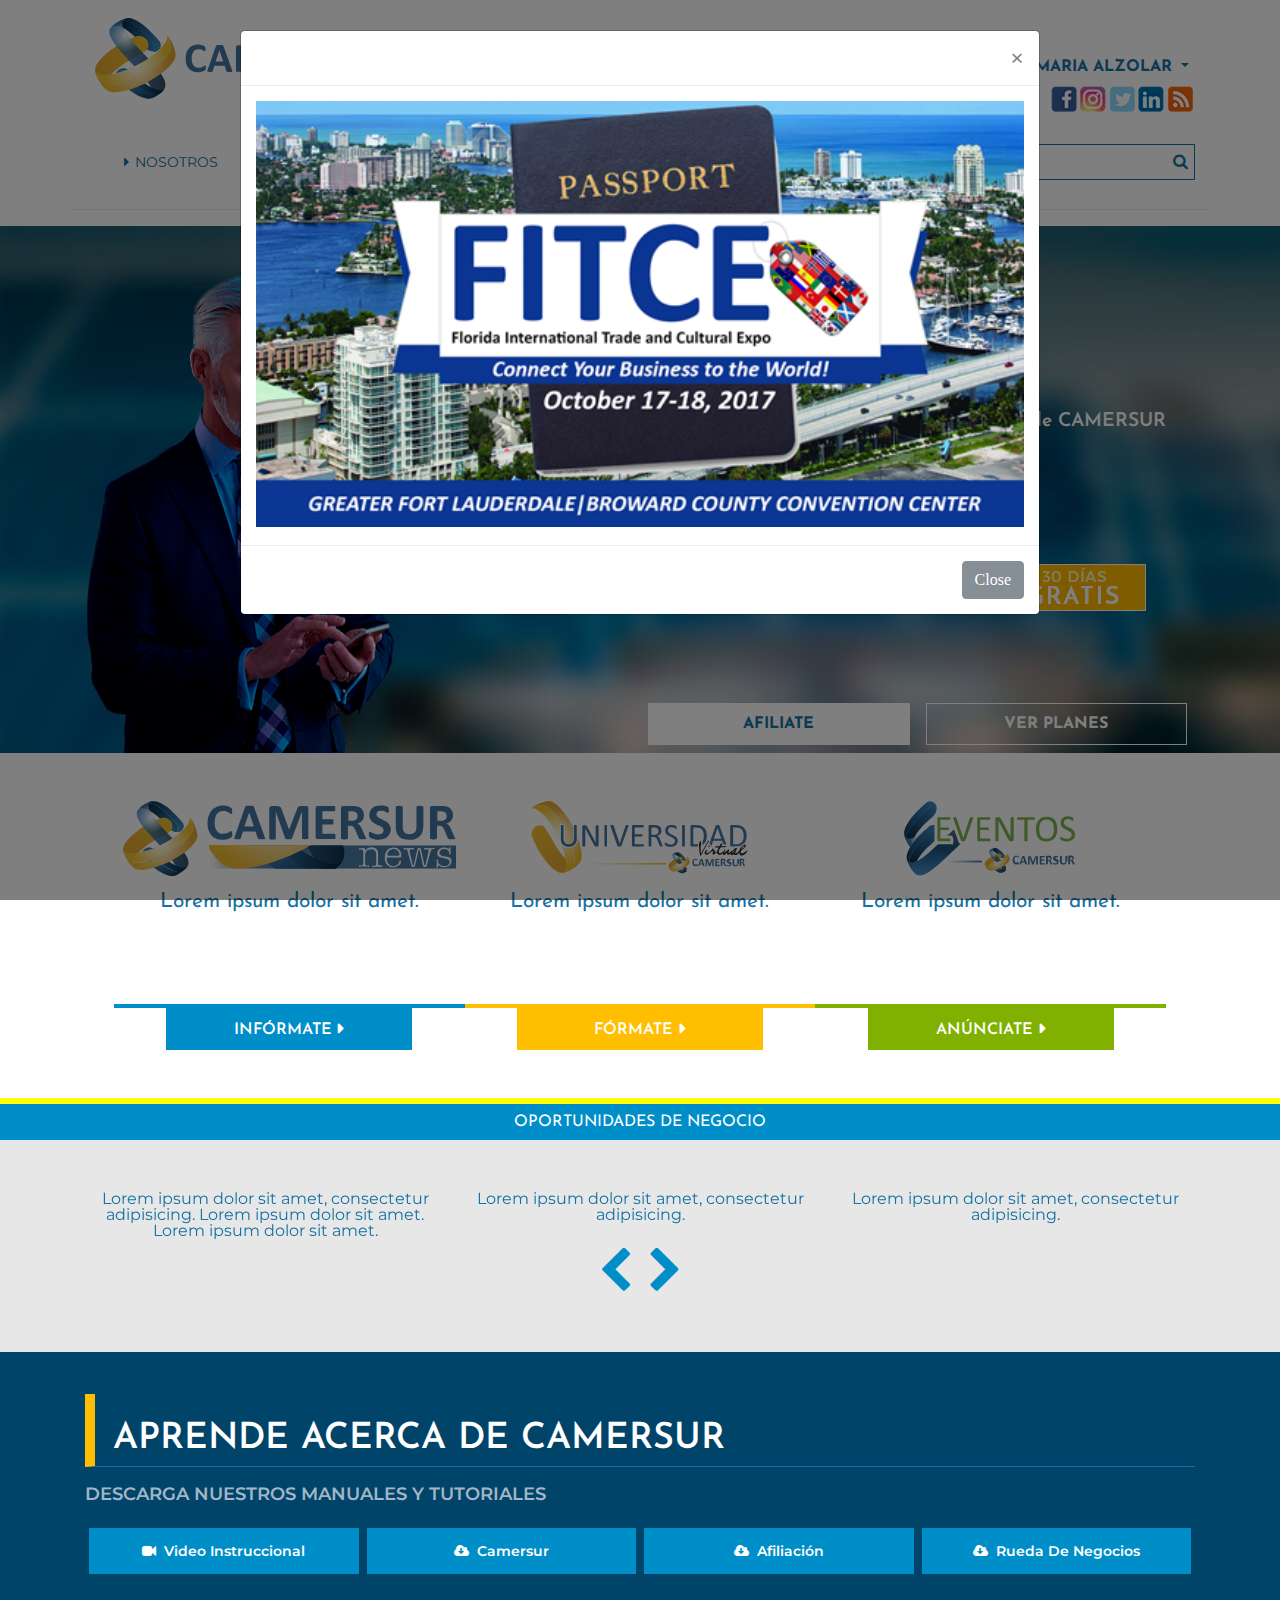
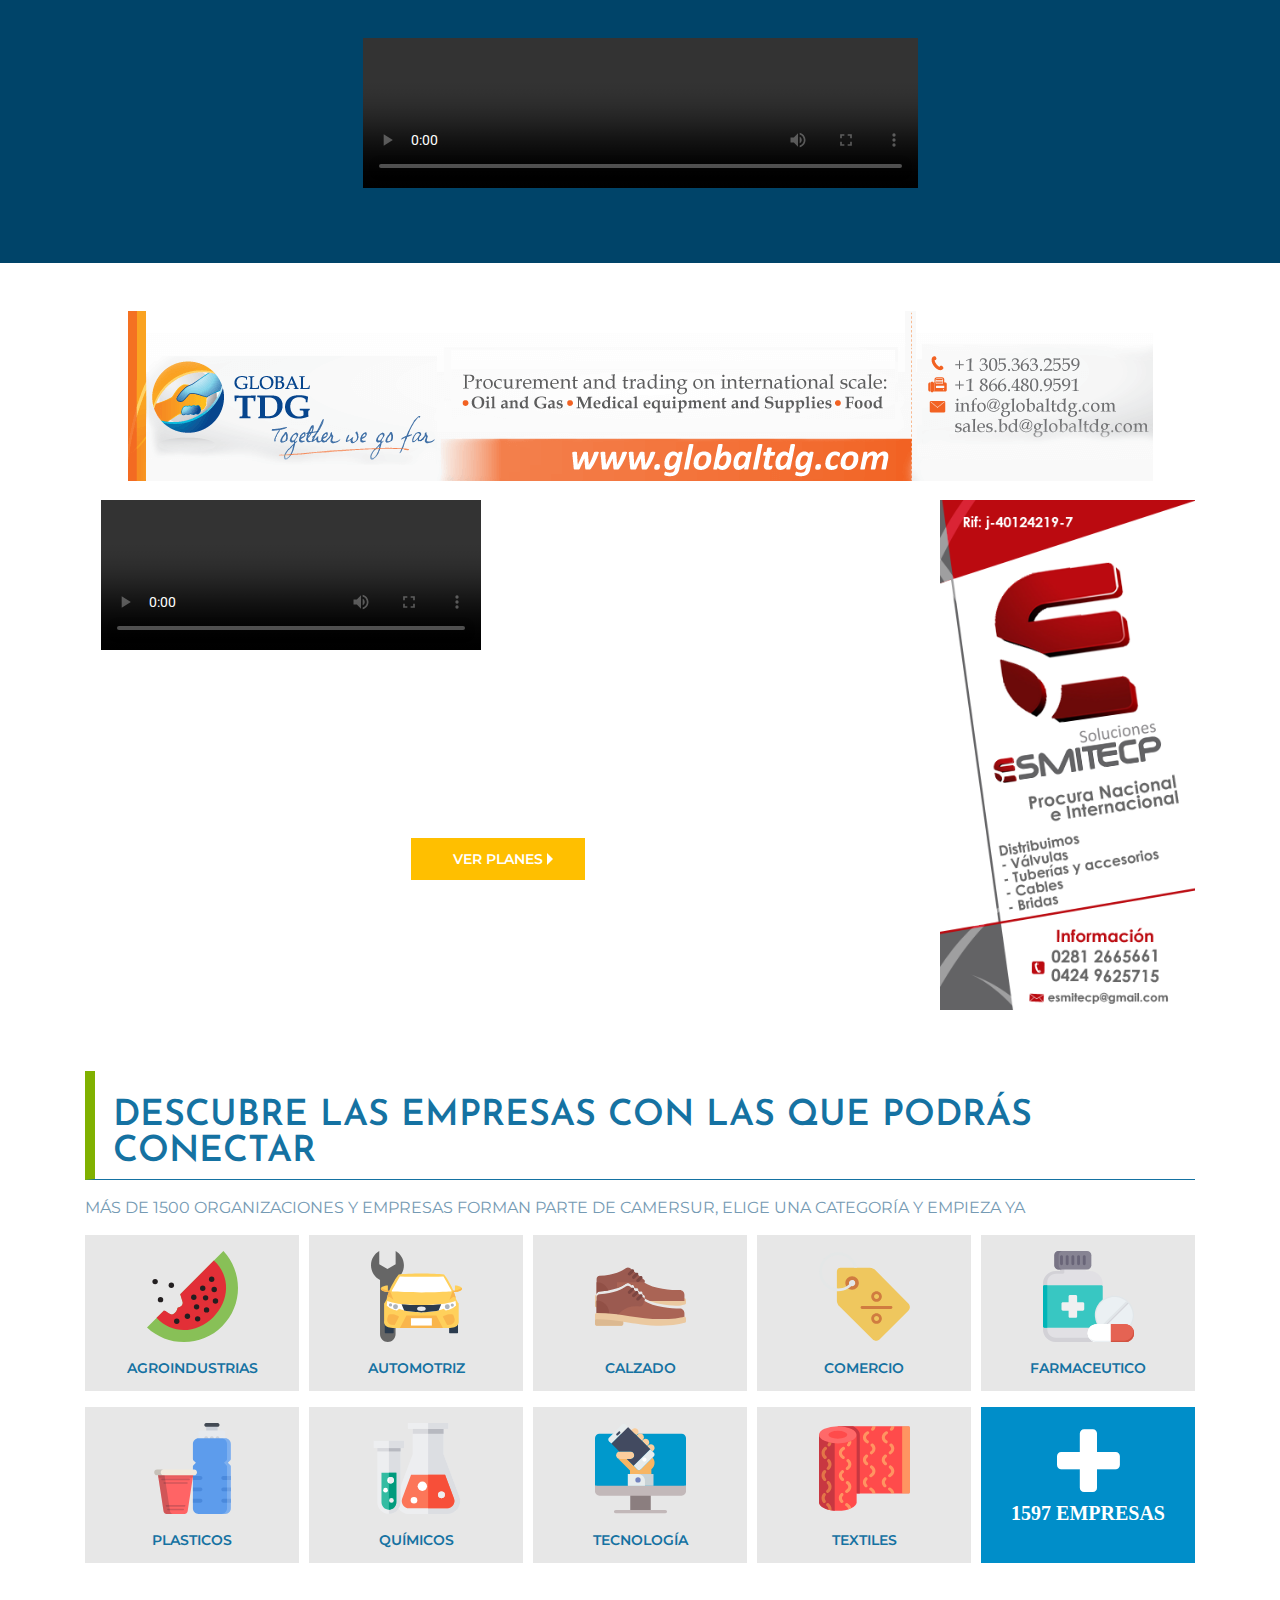
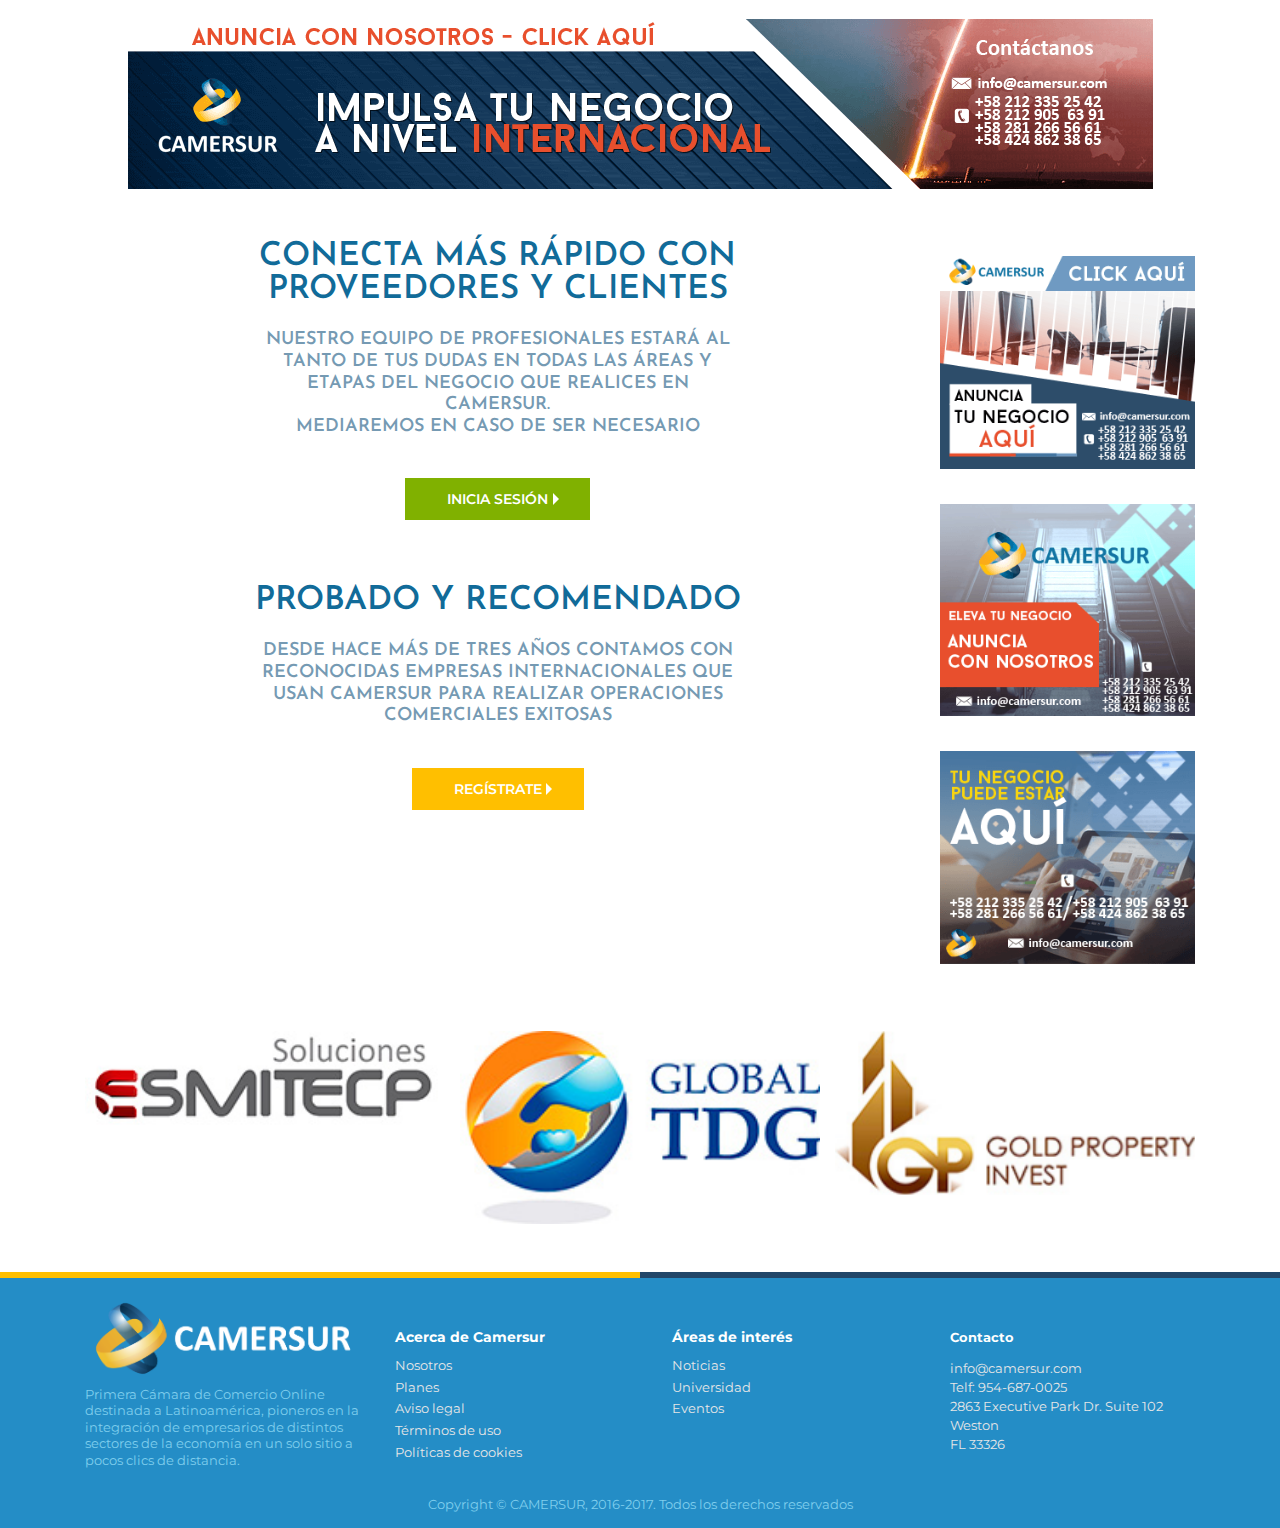
==== commit 4da3b9b8: "Correcciones para landing" ====
--- a/public/index.html
+++ b/public/index.html
@@ -210,6 +210,21 @@
   </section>
   <!-- Redes sociales-->
   <!--include partials/_redes-->
+  <!-- Modal-->
+  <div class="modal fade" id="publicityModal" tabindex="-1" role="dialog" aria-labelledby="publicityModalLabel" aria-hidden="true">
+    <div class="modal-dialog modal-lg" role="document">
+      <div class="modal-content">
+        <div class="modal-header">
+          <h5 class="modal-title" id="publicityModalLabel"></h5>
+          <button class="close" type="button" data-dismiss="modal" aria-label="Close"><span aria-hidden="true">×</span></button>
+        </div>
+        <div class="modal-body"><a href="./landing.html"><img class="img-fluid" src="./images/evento-news.png" alt="Evento Camersur News" style="min-width: 100%;"/></a></div>
+        <div class="modal-footer">
+          <button class="btn btn-secondary" type="button" data-dismiss="modal">Close        </button>
+        </div>
+      </div>
+    </div>
+  </div>
   <!-- PIE DE PAGINA-->
   <footer class="footer">
     <div class="container d-sm-flex flex-wrap">
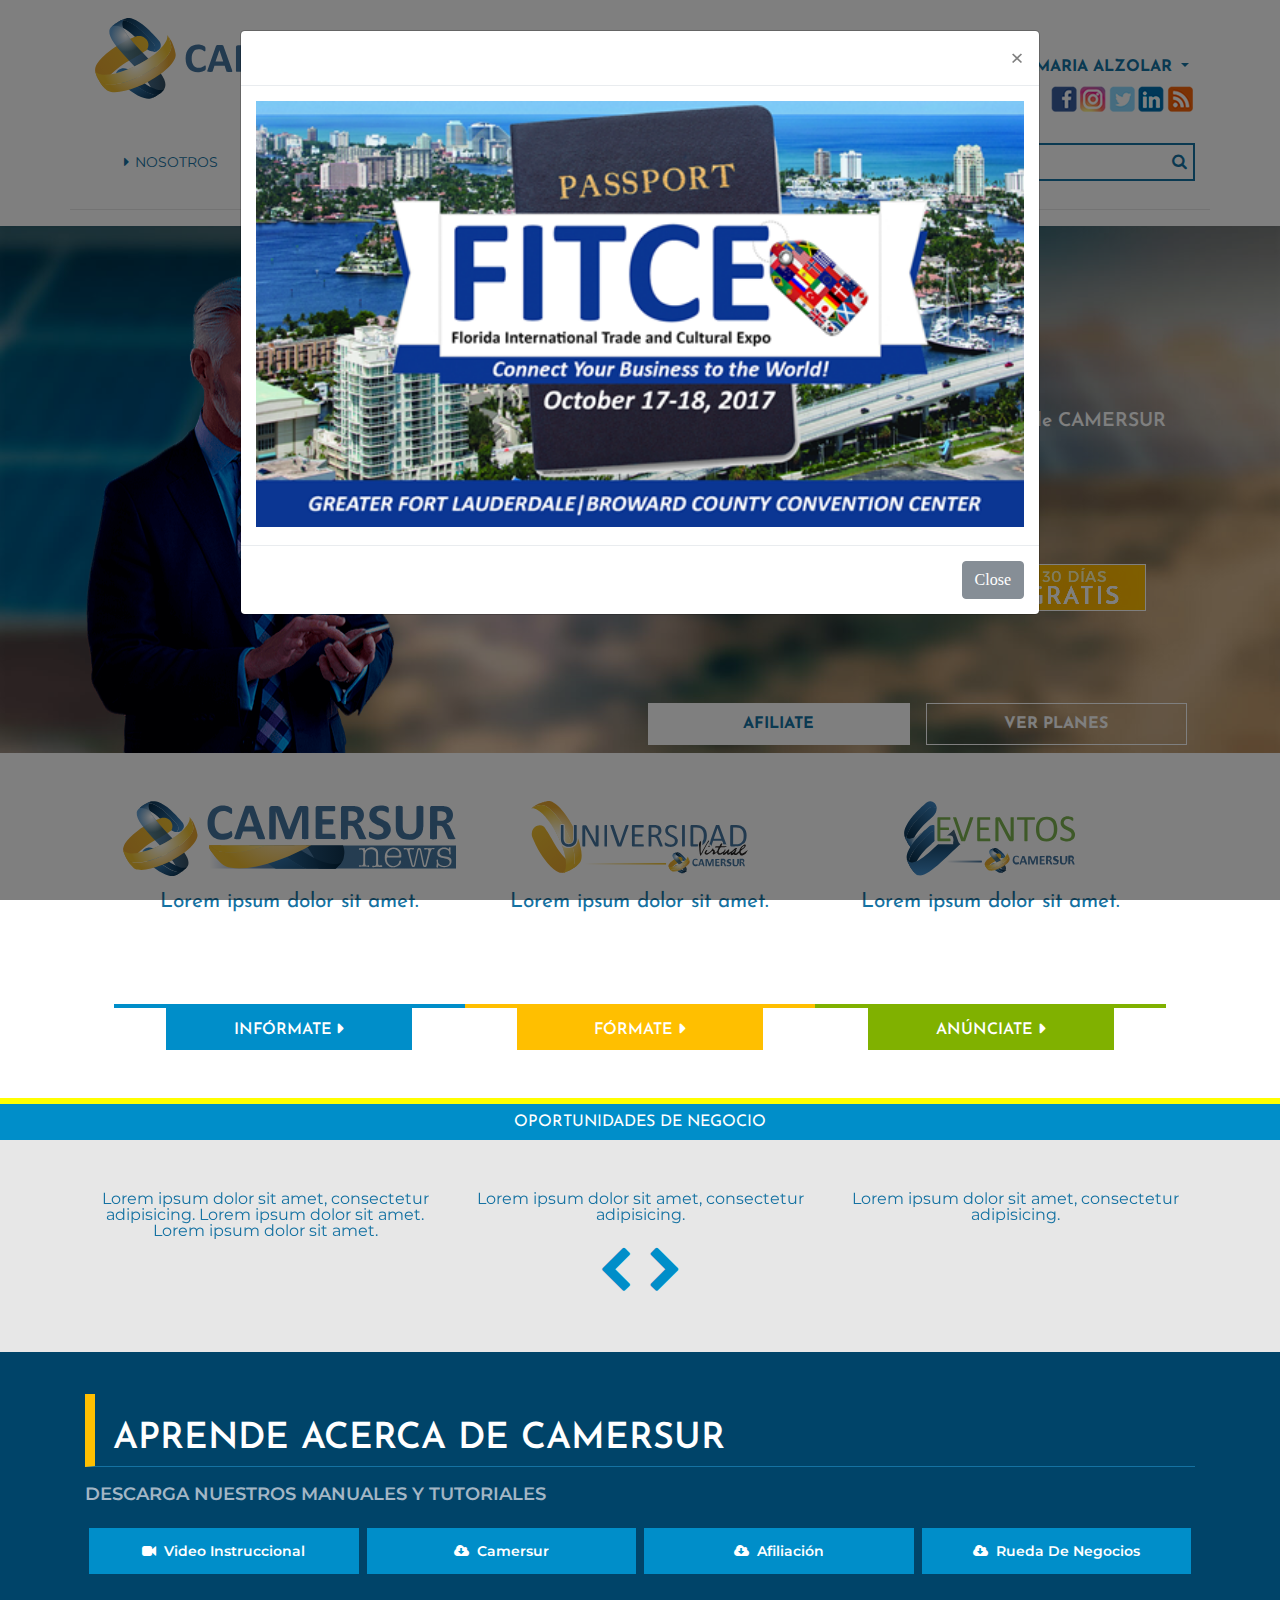
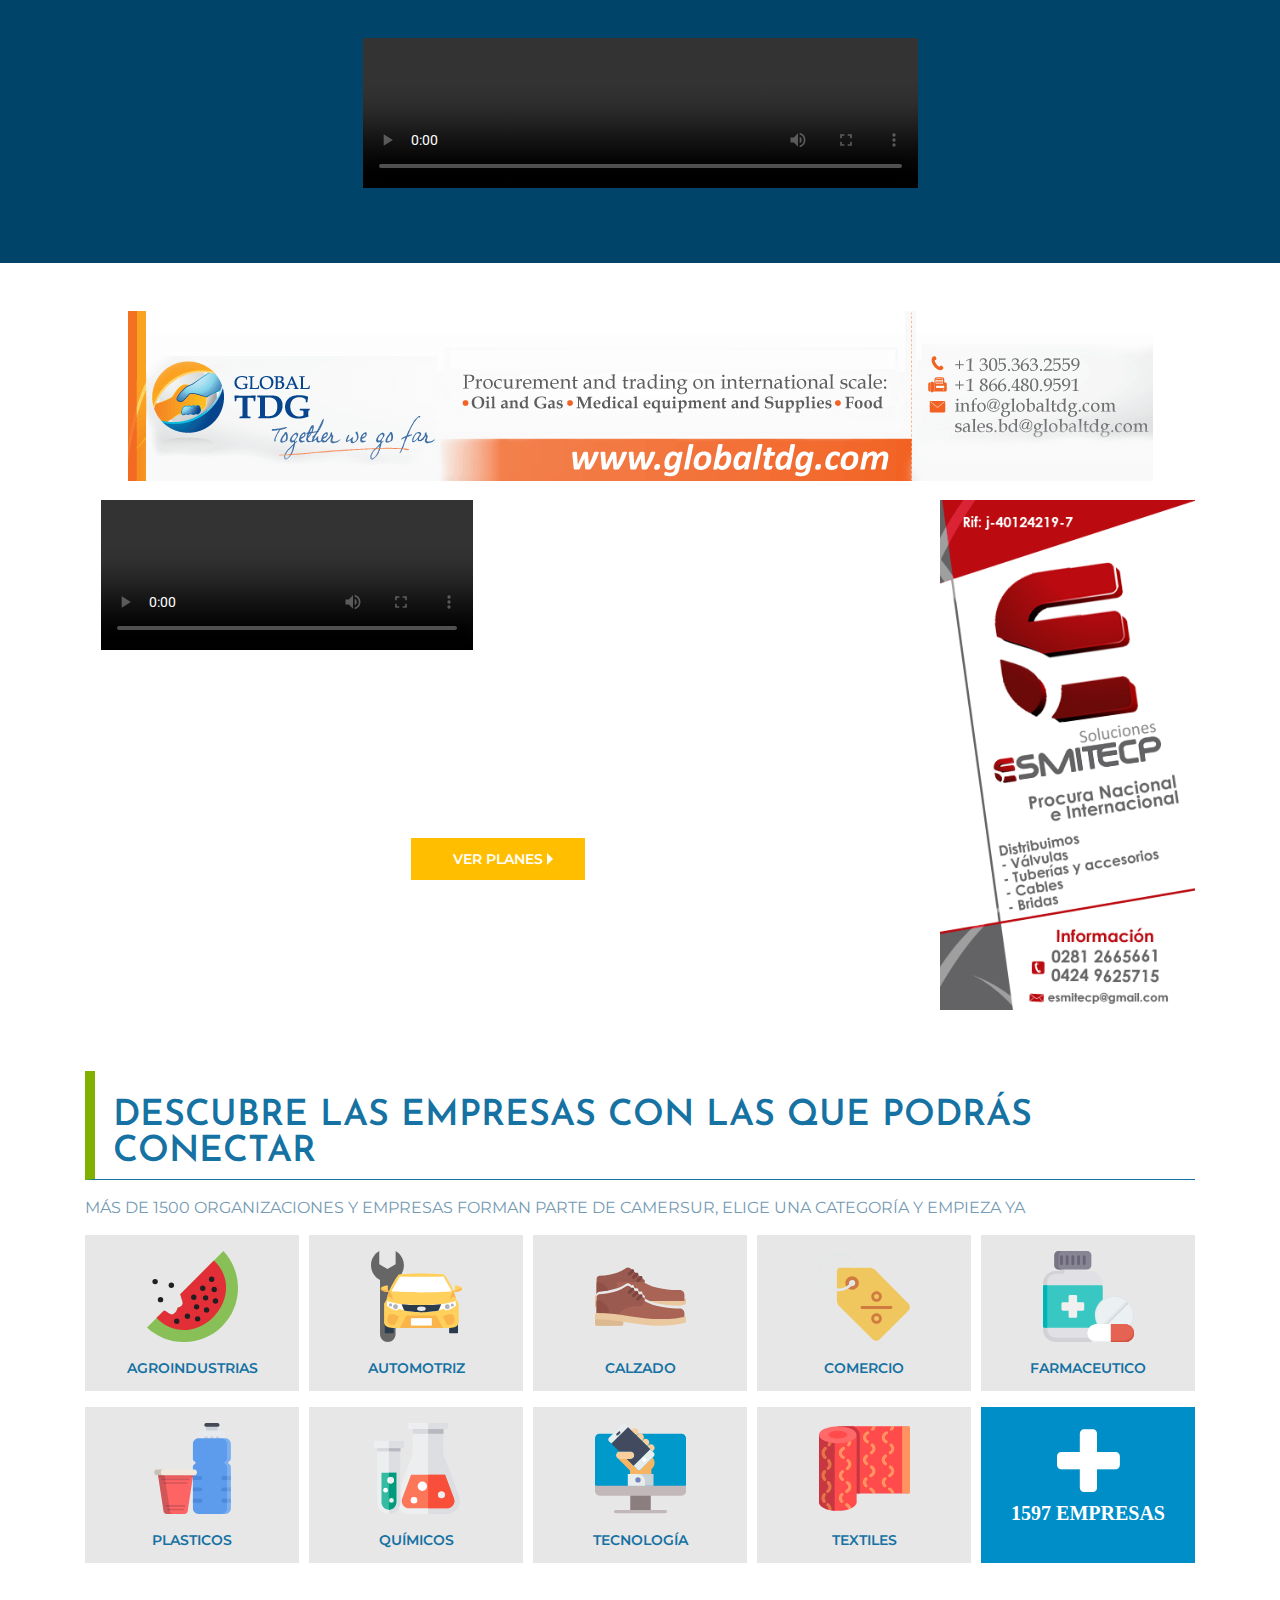
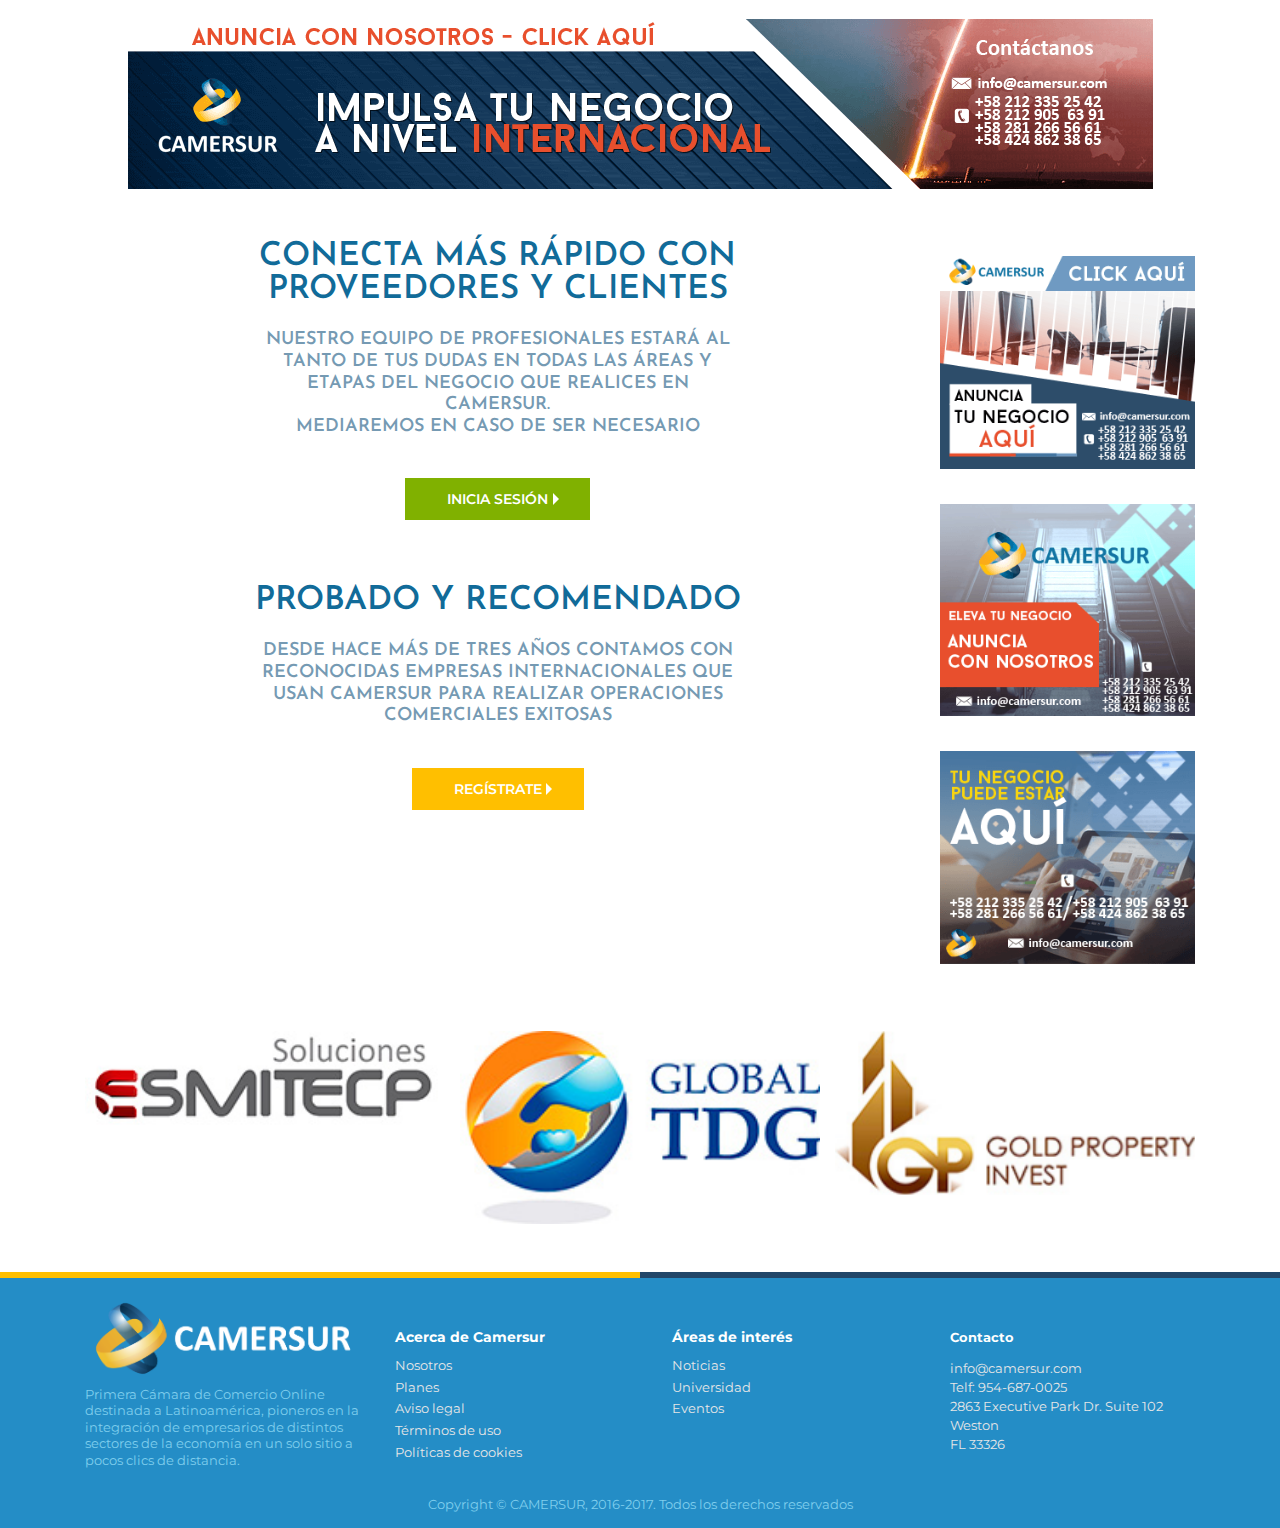
==== commit bf2b12ba: "Fixed style error when the user did zoom in with the browser" ====
--- a/public/index.html
+++ b/public/index.html
@@ -289,4 +289,4 @@
   <script src="js/bootstrap.js"></script>
   <script src="js/owl.carousel.min.js"></script>
   <script src="js/app.js"></script>
-</body>+</body>
--- a/public/css/app.min.css
+++ b/public/css/app.min.css
@@ -1,2 +1,2 @@
-html{-webkit-box-sizing:border-box;box-sizing:border-box;font-size:16px}*,:after,:before{-webkit-box-sizing:inherit;box-sizing:inherit}a,abbr,acronym,address,applet,article,aside,audio,b,big,blockquote,body,canvas,caption,center,cite,code,dd,del,details,dfn,div,dl,dt,em,embed,fieldset,figcaption,figure,footer,form,h1,h2,h3,h4,h5,h6,header,hgroup,html,i,iframe,img,ins,kbd,label,legend,li,mark,menu,nav,object,ol,output,p,pre,q,ruby,s,samp,section,small,span,strike,strong,sub,summary,sup,table,tbody,td,tfoot,th,thead,time,tr,tt,u,ul,var,video{margin:0;padding:0;border:0;font-size:100%;font:inherit;vertical-align:baseline}article,aside,details,figcaption,figure,footer,header,hgroup,menu,nav,section{display:block}body{line-height:1}ol,ul{list-style:none}blockquote,q{quotes:none}blockquote:after,blockquote:before{content:'';content:none}q:after,q:before{content:'';content:none}table{border-collapse:collapse;border-spacing:0}img{max-width:100%}.header__top{color:#1572a2;font-family:"Josefin Sans", sans-serif;padding:0.5rem}.header__logo{width:100%}@media (min-width:768px){.header__logo{width:50%}}@media (min-width:992px){.header__logo{width:65%}}.header__acciones{position:relative;width:100%}@media (min-width:768px){.header__acciones{-webkit-flex-basis:50%;-ms-flex-preferred-size:50%;flex-basis:50%}}@media (min-width:1200px){.header__acciones{-webkit-flex-basis:35%;-ms-flex-preferred-size:35%;flex-basis:35%}}.header__idiomas>*{font-weight:600;margin:0.5rem 0.25rem}.header__idiomas a{color:#1572a2}.header__idiomas .btn-secondary{background-color:transparent;border:none;color:#1572a2;cursor:pointer}.header__idiomas .btn-secondary span{font-size:1.1rem}.header__idiomas .btn-secondary:focus{background-color:transparent}.header__registrarse a{color:#1572a2;font-size:1rem;font-weight:600;-webkit-transition:all 0.5s ease;-o-transition:all 0.5s ease;transition:all 0.5s ease}.header__registrarse a:hover{color:#0c425e;text-decoration:none}.header__login{background-color:#ffbf00;margin:0.5rem 0;padding:0.25rem 1rem}.header__login a{color:#fff;font-size:0.9rem;font-weight:600;text-transform:uppercase;margin-right:0.3rem;-webkit-transition:all 0.5s ease;-o-transition:all 0.5s ease;transition:all 0.5s ease}.header__sociales{margin:0;position:relative}@media (min-width:768px){.header__sociales{margin-top:-2rem}}@media (min-width:992px){.header__sociales{margin-top:-2rem}}@media (min-width:1200px){.header__sociales{margin-top:-2.2rem}}.header__sociales a{margin:0 0.1rem}.header__sociales a img{-webkit-transition:all 0.5s;-o-transition:all 0.5s;transition:all 0.5s}.header__sociales a:hover img{-webkit-transform:scale(1.3);-ms-transform:scale(1.3);transform:scale(1.3)}.header__perfil{display:-webkit-box;display:-webkit-flex;display:-ms-flexbox;display:flex;-webkit-box-orient:vertical;-webkit-box-direction:normal;-webkit-flex-direction:column;-ms-flex-direction:column;flex-direction:column;-webkit-box-align:center;-webkit-align-items:center;-ms-flex-align:center;align-items:center;position:relative}.header__perfil .enlace-perfil{color:#1572a2;font-weight:bold;font-size:1rem;margin-right:0.4rem;text-transform:uppercase}.header__perfil .enlace-perfil .fa{font-size:2rem;margin-right:0.4rem}.header__perfil .enlace-perfil:focus,.header__perfil .enlace-perfil:hover{color:#0c425e;text-decoration:none}.header #dropdownProfile .nav-item{border-bottom:1px solid rgba(0, 0, 0, 0.2);display:block;color:#fff;font-family:"Montserrat", sans-serif;font-size:0.9rem;padding:0.5rem 0;text-align:center;text-decoration:none;text-transform:uppercase;-webkit-transition:all 0.5s ease;-o-transition:all 0.5s ease;transition:all 0.5s ease}.header #dropdownProfile .nav-item:hover{color:#062331;text-decoration:none}.header__afiliacion{background-position:top center;background-size:cover;min-height:470px;color:#fff;font-family:"Josefin Sans", sans-serif;text-transform:uppercase}.header__afiliacion .container{display:-webkit-box;display:-webkit-flex;display:-ms-flexbox;display:flex;-webkit-box-orient:vertical;-webkit-box-direction:normal;-webkit-flex-direction:column;-ms-flex-direction:column;flex-direction:column}@media (min-width:768px){.header__afiliacion .container{-webkit-box-pack:justify;-webkit-justify-content:space-between;-ms-flex-pack:justify;justify-content:space-between;-webkit-box-orient:horizontal;-webkit-box-direction:normal;-webkit-flex-direction:row;-ms-flex-direction:row;flex-direction:row}}.header__afiliacion--personaje1{background:url("../images/personajes/background-personaje1.jpg") no-repeat}.header__afiliacion--personaje2{background:url("../images/personajes/background-personaje2.jpg") no-repeat}.header__afiliacion--personaje3{background:url("../images/personajes/background-personaje3.jpg") no-repeat}.header__afiliacion--personaje4{background:url("../images/personajes/background-personaje4.jpg") no-repeat}@media screen and (max-width:767px){.header__afiliacion__img{display:none}}.header__afiliacion__textos{-webkit-align-self:flex-start;-ms-flex-item-align:start;align-self:flex-start;display:-webkit-box;display:-webkit-flex;display:-ms-flexbox;display:flex;-webkit-box-orient:vertical;-webkit-box-direction:normal;-webkit-flex-direction:column;-ms-flex-direction:column;flex-direction:column;height:100%}@media (min-width:992px){.header__afiliacion__textos{-webkit-flex-basis:50%;-ms-flex-preferred-size:50%;flex-basis:50%}}.header__afiliacion__slogan,.header__afiliacion__titulo{font-size:2rem;font-weight:600;margin-bottom:1rem}.header__afiliacion__slogan span,.header__afiliacion__titulo span{display:block;font-size:1.5rem;margin:0.5rem auto}.header__afiliacion__slogan{color:#E7E7E7}.header__afiliacion__descripcion{font-size:1.2rem;font-weight:600;line-height:1.2;margin-bottom:5rem;text-transform:none}.header__afiliacion__acciones a{margin:0 0.1rem}.header__afiliacion__acciones a img{-webkit-transition:all 0.5s;-o-transition:all 0.5s;transition:all 0.5s}.header__afiliacion__acciones a:hover img{-webkit-transform:scale(1.2);-ms-transform:scale(1.2);transform:scale(1.2)}.header__afiliacion__botones{margin-top:5rem}@media (min-width:768px){.header__afiliacion__botones{display:-webkit-box;display:-webkit-flex;display:-ms-flexbox;display:flex}}.header__afiliacion__btn{color:#fff;display:block;font-size:1rem;font-weight:bold;margin:0.5rem;padding:0.75rem 1.5rem;text-align:center}@media (min-width:768px){.header__afiliacion__btn{display:inline-block;width:50%}}.header__afiliacion__btn--afiliate{background-color:#fff;border:1px solid #fff;color:#1572a2;-webkit-transition:all 0.5s ease;-o-transition:all 0.5s ease;transition:all 0.5s ease}.header__afiliacion__btn--afiliate:hover{background-color:transparent;color:#fff;text-decoration:none}.header__afiliacion__btn--planes{background-color:transparent;border:1px solid #fff;-webkit-transition:all 0.5s ease;-o-transition:all 0.5s ease;transition:all 0.5s ease}.header__afiliacion__btn--planes:hover{background-color:#fff;color:#1572a2;text-decoration:none}.header__menu{padding:1rem 0}@media (min-width:992px){.header__menu{display:block;-webkit-box-ordinal-group:0;-webkit-order:-1;-ms-flex-order:-1;order:-1}}.header__menu .container{border-bottom:1px solid #E7E7E7;position:relative}.header__menu .boton-menu{background:transparent;border:0;color:#116B99;cursor:pointer;font-size:2rem;-webkit-transition:all 0.5s ease;-o-transition:all 0.5s ease;transition:all 0.5s ease}.header__menu .boton-menu:hover{color:#0c4b6b}.header__menu .boton-menu:focus{outline:0}.header__menu nav{-webkit-flex-basis:100%;-ms-flex-preferred-size:100%;flex-basis:100%}@media (min-width:992px){.header__menu nav{-webkit-flex-basis:70%;-ms-flex-preferred-size:70%;flex-basis:70%}}@media (min-width:1200px){.header__menu nav{-webkit-flex-basis:70%;-ms-flex-preferred-size:70%;flex-basis:70%}}@media (min-width:768px){.header__menu form{-webkit-flex-basis:60%;-ms-flex-preferred-size:60%;flex-basis:60%}}@media (min-width:992px){.header__menu form{-webkit-flex-basis:30%;-ms-flex-preferred-size:30%;flex-basis:30%}}@media (min-width:768px){.header__menu .menu{display:-webkit-box;display:-webkit-flex;display:-ms-flexbox;display:flex;-webkit-box-align:center;-webkit-align-items:center;-ms-flex-align:center;align-items:center;-webkit-flex-wrap:wrap;-ms-flex-wrap:wrap;flex-wrap:wrap}}.header__menu .menu li{border-bottom:1px solid rgba(0, 0, 0, 0.2);-webkit-box-flex:1;-webkit-flex:auto;-ms-flex:auto;flex:auto;text-align:center}.header__menu .menu li:last-child{border-bottom:none}@media (min-width:768px){.header__menu .menu li{border:none}}.header__menu .menu li .dropdown-menu:hover a{border-bottom:none}.header__menu .menu .active a:before{content:"\f0da";font-family:FontAwesome;margin-right:0.4rem}.header__menu .menu a{color:#1572a2;font-family:"Montserrat", sans-serif;font-size:0.9rem;text-decoration:none;text-transform:uppercase;-webkit-transition:all 0.5s ease;-o-transition:all 0.5s ease;transition:all 0.5s ease}.header__menu .menu a:hover{color:#062331;text-decoration:none}.header__menu .inputAddOn{border:1px solid #1572a2;display:-webkit-box;display:-webkit-flex;display:-ms-flexbox;display:flex}.header__menu .inputAddOn .inputAddOn-field{border:none;outline:none;-webkit-box-flex:1;-webkit-flex:1;-ms-flex:1;flex:1;display:block;width:100%;padding:0.5rem 0.7rem;color:#1572a2;font-family:"Montserrat", sans-serif;font-size:0.9rem}.header__menu .inputAddOn .inputAddOn-item{background:transparent;border:none;color:#1572a2;cursor:pointer}.redes{margin:1em auto;padding:0 15px}.redes__item{border:1px solid rgba(0, 0, 0, 0.4);-webkit-box-shadow:0 0 0.5em rgba(0, 0, 0, 0.6);box-shadow:0 0 0.5em rgba(0, 0, 0, 0.6);height:460px;width:100%;margin-bottom:1em;overflow:hidden}@media (min-width:992px){.redes__item{margin:0 0.5em;width:calc(33.33% - 0.5rem)}}.footer{background:#248DC6;border-top:6px solid #ffbf00;color:#fff;font-family:"Montserrat", sans-serif;font-size:0.875em;padding:1em;position:relative;text-align:center}.footer:before{content:'';position:absolute;left:50%;right:0;top:-6px;border-top:6px solid #224668}.footer__logo{margin-bottom:1rem}@media (min-width:992px){.footer__logo{-webkit-flex-basis:25%;-ms-flex-preferred-size:25%;flex-basis:25%}}.footer__logo p{color:#7fcded;line-height:1.3;font-size:0.9em;text-align:justify}@media (min-width:992px){.footer__logo p{text-align:left}}.footer__acerca,.footer__categorias,.footer__contacto{-webkit-flex-basis:100%;-ms-flex-preferred-size:100%;flex-basis:100%}@media (min-width:768px){.footer__acerca,.footer__categorias,.footer__contacto{-webkit-flex-basis:calc(33.33% - 0.5rem);-ms-flex-preferred-size:calc(33.33% - 0.5rem);flex-basis:calc(33.33% - 0.5rem);padding:0 1rem 0 2rem;text-align:left}}@media (min-width:992px){.footer__acerca,.footer__categorias,.footer__contacto{margin-top:1.5rem;-webkit-flex-basis:25%;-ms-flex-preferred-size:25%;flex-basis:25%}}.footer__contacto{border:none}.footer__titulo{color:#fff;font-family:"Montserrat", sans-serif;font-size:1em;font-weight:600;margin:1em auto}@media (min-width:768px){.footer__titulo{font-weight:bold}}.footer__menu__item{display:block;margin:0.5em auto}.footer__menu__link{color:#e6e6e6;font-size:0.9em}.footer__menu__link:hover{color:#ffbf00;font-weight:bold;text-decoration:none}.footer__contacto{color:#e6e6e6;font-family:"Montserrat", sans-serif;font-size:0.9em;line-height:1.5;margin-bottom:1rem}.footer__contacto p{margin:0}.footer__copyright{-webkit-flex-basis:100%;-ms-flex-preferred-size:100%;flex-basis:100%;color:#7fcded;font-family:"Montserrat", sans-serif;font-size:0.9em;line-height:1.3;margin-top:1em}@media (min-width:768px){.footer__copyright{text-align:center}}.cms-titulo{color:#116b99;font-family:"Josefin Sans", sans-serif;font-size:1.375em;font-weight:600;margin:0.5em auto;text-transform:uppercase}.cms-titulo--actualidad,.cms-titulo--aliados,.cms-titulo--aprende,.cms-titulo--detalle,.cms-titulo--empresas{border-bottom:1px solid #1572a2;font-size:1.125em;padding:0.75em 0.5em 0.25em 0.5em}@media (min-width:768px){.cms-titulo--actualidad,.cms-titulo--aliados,.cms-titulo--aprende,.cms-titulo--detalle,.cms-titulo--empresas{font-size:1.375em}}@media (min-width:992px){.cms-titulo--actualidad,.cms-titulo--aliados,.cms-titulo--aprende,.cms-titulo--detalle,.cms-titulo--empresas{font-size:2.25em}}.cms-titulo--aprende{border-left:0.3em solid #ffbf00;color:#fff}.cms-titulo--empresas{border-left:0.3em solid #80B100;color:#1572a2}.cms-titulo--actualidad{border-left:0.3em solid #1572a2;color:#116b99}.cms-titulo--aliados{border-left:0.3em solid #ffbf00;color:#116b99}.cms-titulo--detalle{border-left:0.3em solid #80B100;color:#116b99}.linea{border-bottom:1px solid #bbcdda}.cms-subtitulo{color:#a3b6c5;font-family:"Montserrat", sans-serif;font-size:1.125em;font-weight:600;margin:0.5em auto;text-transform:uppercase}.cmsuniversidad-publicidad{margin:1em auto}.cmsuniversidad-publicidad img{max-width:100%;height:auto}.cards{display:-webkit-box;display:-webkit-flex;display:-ms-flexbox;display:flex;-webkit-flex-wrap:wrap;-ms-flex-wrap:wrap;flex-wrap:wrap;-webkit-box-pack:justify;-webkit-justify-content:space-between;-ms-flex-pack:justify;justify-content:space-between}.cards__item{background-color:#fff;border:1px solid #c4c4c4;display:-webkit-box;display:-webkit-flex;display:-ms-flexbox;display:flex;-webkit-box-orient:vertical;-webkit-box-direction:normal;-webkit-flex-direction:column;-ms-flex-direction:column;flex-direction:column;-webkit-box-flex:0;-webkit-flex:0 1 100%;-ms-flex:0 1 100%;flex:0 1 100%;margin-bottom:1em;position:relative}@media (min-width:992px){.cards__item{-webkit-box-flex:0;-webkit-flex:0 1 calc(50% - 1em);-ms-flex:0 1 calc(50% - 1em);flex:0 1 calc(50% - 1em)}}.cards__img{max-width:100%;height:auto;-o-object-fit:cover;object-fit:cover}.cards__detalle{background-color:#fff;width:90%;margin:0 auto;margin-top:-2em;padding:1em}.cards__titulo{color:#116b99;font-family:"Josefin Sans", sans-serif;font-size:1.125em;font-weight:600;margin:1em auto}.cards__descripcion{font-family:"Montserrat", sans-serif;font-size:1em;font-weight:300;line-height:1.5;margin:1em auto}.cards__txt-complementario{color:#1572a2;font-family:"Montserrat", sans-serif;font-size:0.75em;font-weight:600;text-transform:uppercase}.cms-boton{display:inline-block;font-family:"Montserrat", sans-serif;font-size:0.875em;font-weight:600;margin:1em auto;margin-top:auto;padding:1em 3em;text-transform:uppercase}.cms-boton a{color:#fff;position:relative;-webkit-transition:all 0.5s ease;-o-transition:all 0.5s ease;transition:all 0.5s ease}.cms-boton a:before{content:'';border-left:6px solid #fff;border-top:6px solid transparent;border-bottom:6px solid transparent;display:inline-block;position:absolute;top:0;right:0;left:105%;margin-top:0.2em}.cms-boton a:hover{color:#fff;text-decoration:underline}.cms-boton--boton1{background:#ffbf00;-webkit-transition:all 0.5s ease;-o-transition:all 0.5s ease;transition:all 0.5s ease}.cms-boton--boton1:hover{background:#ffcc33;cursor:pointer}.cms-boton--boton2{background:#1572a2;-webkit-transition:all 0.5s ease;-o-transition:all 0.5s ease;transition:all 0.5s ease}.cms-boton--boton2:hover{background:#1882b9;cursor:pointer}.cms-boton--boton3{background:#80B100;margin-top:auto;-webkit-transition:all 0.5s ease;-o-transition:all 0.5s ease;transition:all 0.5s ease}.cms-boton--boton3:hover{background:#92cb00;cursor:pointer}.boton{display:block;font-family:"Montserrat", sans-serif;font-size:1rem;font-weight:bold;margin:0.5rem;padding:0.75rem 2rem;text-align:center;text-transform:uppercase}@media (min-width:768px){.boton{display:inline-block}}.boton--blanco{background-color:#fff;border:1px solid #fff;color:#003353;-webkit-transition:all 0.5s ease;-o-transition:all 0.5s ease;transition:all 0.5s ease}.boton--blanco:hover{background-color:transparent;color:#fff;text-decoration:none}.boton--transparente{background-color:transparent;border:1px solid #fff;color:#fff;-webkit-transition:all 0.5s ease;-o-transition:all 0.5s ease;transition:all 0.5s ease}.boton--transparente:hover{background-color:#fff;color:#1572a2;text-decoration:none}.camersur__item{display:-webkit-box;display:-webkit-flex;display:-ms-flexbox;display:flex;-webkit-box-orient:vertical;-webkit-box-direction:normal;-webkit-flex-direction:column;-ms-flex-direction:column;flex-direction:column;-webkit-box-align:center;-webkit-align-items:center;-ms-flex-align:center;align-items:center;margin:1.5rem auto}@media (min-width:992px){.camersur__item{margin:0;width:calc(32.33% - 0.5rem)}}.camersur__logo{height:30%}.camersur__descripcion{color:#1572a2;font-family:"Josefin Sans", sans-serif;font-size:1.3rem;margin:1rem auto}.camersur__boton{margin:auto auto 0;text-align:center;width:100%}.camersur__boton a{color:#fff;font-family:"Josefin Sans", sans-serif;font-weight:600;display:block;margin:auto;padding:0.75rem 2rem;position:relative;width:70%;-webkit-transition:all 0.5s ease;-o-transition:all 0.5s ease;transition:all 0.5s ease}.camersur__boton--news{border-top:4px solid #008ec9}.camersur__boton--news a{background-color:#008ec9}.camersur__boton--news a:hover{background-color:#006a96;text-decoration:none}.camersur__boton--news a:after{content:"\f0da";font-family:FontAwesome;margin-left:0.4rem}.camersur__boton--universidad{border-top:4px solid #ffbf00}.camersur__boton--universidad a{background-color:#ffbf00}.camersur__boton--universidad a:hover{background-color:#cc9900;text-decoration:none}.camersur__boton--universidad a:after{content:"\f0da";font-family:FontAwesome;margin-left:0.4rem}.camersur__boton--eventos{border-top:4px solid #80B100}.camersur__boton--eventos a{background-color:#80B100}.camersur__boton--eventos a:hover{background-color:#5b7e00;text-decoration:none}.camersur__boton--eventos a:after{content:"\f0da";font-family:FontAwesome;margin-left:0.4rem}.oportunidades{background:#E7E7E7;border-top:6px solid yellow;-webkit-flex-wrap:wrap;-ms-flex-wrap:wrap;flex-wrap:wrap}.oportunidades__titulo{-webkit-box-flex:1;-webkit-flex:1 1 100%;-ms-flex:1 1 100%;flex:1 1 100%;background:#008ec9;padding:10px;color:#FFF;font-family:"Josefin Sans", sans-serif;text-align:center;text-transform:uppercase}.oportunidades__item{display:-webkit-box;display:-webkit-flex;display:-ms-flexbox;display:flex;-webkit-box-orient:vertical;-webkit-box-direction:normal;-webkit-flex-direction:column;-ms-flex-direction:column;flex-direction:column;-webkit-box-align:center;-webkit-align-items:center;-ms-flex-align:center;align-items:center;margin:1rem auto;-webkit-box-flex:1;-webkit-flex:1 1 100%;-ms-flex:1 1 100%;flex:1 1 100%}@media (min-width:768px){.oportunidades__item{margin:1rem;-webkit-box-flex:1;-webkit-flex:1 1 calc(50% - 0.5rem);-ms-flex:1 1 calc(50% - 0.5rem);flex:1 1 calc(50% - 0.5rem)}}@media (min-width:992px){.oportunidades__item{width:calc(25% - 0.5rem)}}.oportunidades__img{border-radius:5px}.oportunidades__descripcion{color:#1572a2;font-family:"Montserrat", sans-serif;font-size:0.8rem;margin-top:0.2em;text-align:center}@media (min-width:1200px){.oportunidades__descripcion{font-size:1rem}}.acerca{background-color:#004469}@media (min-width:768px){.acerca__opciones{display:-webkit-box;display:-webkit-flex;display:-ms-flexbox;display:flex;-webkit-flex-wrap:wrap;-ms-flex-wrap:wrap;flex-wrap:wrap}}.acerca__boton{background-color:#008ec9;color:#fff;display:-webkit-box;display:-webkit-flex;display:-ms-flexbox;display:flex;-webkit-box-pack:center;-webkit-justify-content:center;-ms-flex-pack:center;justify-content:center;-webkit-box-align:center;-webkit-align-items:center;-ms-flex-align:center;align-items:center;font-family:"Montserrat", sans-serif;font-size:0.875em;font-weight:600;margin:1rem auto;padding:1rem 2rem;text-transform:capitalize;-webkit-transition:all 0.5s ease;-o-transition:all 0.5s ease;transition:all 0.5s ease}.acerca__boton i{margin-right:0.5rem}.acerca__boton:hover{color:lightskyblue;text-decoration:none}@media (min-width:768px){.acerca__boton{width:calc(50% - 0.5rem)}}@media (min-width:1200px){.acerca__boton{width:calc(25% - 0.5rem)}}.acerca__video{text-align:center}@media (min-width:768px){.acerca__video video{width:100%}}@media (min-width:992px){.acerca__video video{width:75%}}@media (min-width:1200px){.acerca__video video{width:50%}}.promocionales{display:-webkit-box;display:-webkit-flex;display:-ms-flexbox;display:flex;-webkit-box-orient:vertical;-webkit-box-direction:normal;-webkit-flex-direction:column;-ms-flex-direction:column;flex-direction:column;text-align:center}@media (min-width:992px){.promocionales{-webkit-box-orient:horizontal;-webkit-box-direction:normal;-webkit-flex-direction:row;-ms-flex-direction:row;flex-direction:row;-webkit-box-pack:justify;-webkit-justify-content:space-between;-ms-flex-pack:justify;justify-content:space-between}}.promocionales__videos{display:-webkit-box;display:-webkit-flex;display:-ms-flexbox;display:flex;-webkit-box-orient:vertical;-webkit-box-direction:normal;-webkit-flex-direction:column;-ms-flex-direction:column;flex-direction:column;padding:1rem 0}@media (min-width:992px){.promocionales__videos{-webkit-box-orient:horizontal;-webkit-box-direction:normal;-webkit-flex-direction:row;-ms-flex-direction:row;flex-direction:row;-webkit-flex-wrap:wrap;-ms-flex-wrap:wrap;flex-wrap:wrap}}.promocionales__video{-webkit-flex-basis:100%;-ms-flex-preferred-size:100%;flex-basis:100%;margin:1rem 0}@media (min-width:992px){.promocionales__video{margin:0 1rem;-webkit-flex-basis:calc(47% - 0.5rem);-ms-flex-preferred-size:calc(47% - 0.5rem);flex-basis:calc(47% - 0.5rem)}}.promocionales__descripcion{color:#759ab3;font-family:"Montserrat", sans-serif;font-size:1rem;line-height:1.3;margin:1rem auto;text-align:left}.promocionales__boton{margin:1rem auto}.empresas__descripcion{color:#759ab3;font-family:"Montserrat", sans-serif;font-size:1rem;line-height:1.3;text-align:left;text-transform:uppercase}.empresas__grid{margin:1rem auto}.empresas__item{background-color:#E7E7E7;width:calc(99% - 1rem);-webkit-box-pack:center;-webkit-justify-content:center;-ms-flex-pack:center;justify-content:center;-webkit-box-align:center;-webkit-align-items:center;-ms-flex-align:center;align-items:center;-webkit-box-orient:vertical;-webkit-box-direction:normal;-webkit-flex-direction:column;-ms-flex-direction:column;flex-direction:column;margin-bottom:1rem;padding:1rem;text-align:center}.empresas__item:last-child{background-color:#008ec9}.empresas__item:last-child i{color:#fff;font-size:5rem}.empresas__item:last-child span{color:#fff;display:block;font-size:1.25rem;font-weight:600;text-align:center;text-transform:uppercase}@media (min-width:768px){.empresas__item{width:calc(50% - 0.5rem)}}@media (min-width:992px){.empresas__item{width:calc(20% - 0.5rem)}}.empresas__item img{width:50%}.empresas__item a{color:#1572a2;display:block;margin-top:1rem;font-family:"Montserrat", sans-serif;font-weight:600;text-align:center;text-transform:uppercase;-webkit-transition:all 0.5s ease;-o-transition:all 0.5s ease;transition:all 0.5s ease}.empresas__item a:hover{color:#80B100;text-decoration:none}@media (min-width:992px){.empresas__item a{font-size:0.8rem}}@media (min-width:1200px){.empresas__item a{font-size:0.9rem}}.proveedores__conecta{display:-webkit-box;display:-webkit-flex;display:-ms-flexbox;display:flex;-webkit-box-orient:vertical;-webkit-box-direction:normal;-webkit-flex-direction:column;-ms-flex-direction:column;flex-direction:column;-webkit-box-align:center;-webkit-align-items:center;-ms-flex-align:center;align-items:center;font-family:"Josefin Sans", sans-serif;text-transform:uppercase}.proveedores__conecta h1{color:#116b99;font-size:1.375em;font-weight:600}@media (min-width:768px){.proveedores__conecta h1{font-size:2.0625em}}.proveedores__conecta p{color:#759ab3;line-height:1.2;font-weight:600;font-size:1.125em;width:100%}@media (min-width:992px){.proveedores__conecta p{width:65%}}.proveedores__anunciantes img{margin:1rem auto}.owl-nav{display:-webkit-box;display:-webkit-flex;display:-ms-flexbox;display:flex;-webkit-box-pack:center;-webkit-justify-content:center;-ms-flex-pack:center;justify-content:center;margin:0.5rem 0}.owl-nav .owl-next,.owl-nav .owl-prev{color:#008ec9;font-size:3rem;margin:0 0.5rem;-webkit-transition:all 0.5s ease;-o-transition:all 0.5s ease;transition:all 0.5s ease}.owl-nav .owl-next:hover,.owl-nav .owl-prev:hover{color:#ffbf00}.acceso{height:100vh}.acceso--login{background:url("../images/bg-camersur-ingreso.jpg") no-repeat center;background-size:cover}.acceso--registro{background:url("../images/bg-camersur-registro.jpg") no-repeat center;background-size:cover}.acceso__contenedor{font-family:"Montserrat", sans-serif;text-align:center;width:100%}@media (min-width:992px){.acceso__contenedor{width:50%}}.acceso__contenedor h3{color:#ced9e2;font-size:1.125em;text-transform:uppercase}.acceso__contenedor h2{color:#f4f6f9;font-size:2em}.acceso__contenedor h2 span{display:block;text-transform:uppercase}.acceso__contenedor a,.acceso__contenedor p{color:#ced9e2;font-size:1em}.acceso__form{width:80%;margin:auto}@media (min-width:992px){.acceso__form{width:70%}}.acceso__input{background:#ebf1f5;border:#fff;border-bottom:4px solid #80B100;color:#61829f;display:block;margin:1rem auto;padding:0.75rem;width:100%;font-size:1rem;line-height:1.25;background-image:none;background-clip:padding-box;border-radius:0.25rem}.acceso__input--registro{border-bottom:4px solid #ffbf00}.acceso__btn{background-color:#ffbf00;border:none;color:#fff;cursor:pointer;padding:0.75rem 2rem;width:100%;position:relative;-webkit-transition:all 0.5s ease;-o-transition:all 0.5s ease;transition:all 0.5s ease}.acceso__btn:hover{background-color:#80B100}.acceso__btn--registro{background-color:#80B100}.acceso__btn--registro:hover{background-color:#ffbf00}.conocenos{background:url("../images/bg-nosotros.jpg") no-repeat top center;background-size:cover}.conocenos__titulo{color:#f5f6f8;font-family:"Josefin Sans", sans-serif;font-size:2.125em;font-weight:bold;text-align:center}.conocenos__titulo--conocenos{font-size:1.625em}.conocenos__subtitulo{color:#cbdbda;font-family:"Montserrat", sans-serif;font-size:1.75em;text-align:center}.conocenos__descripcion{color:#cbdbda;font-family:"Montserrat", sans-serif;font-size:1em;text-align:center;text-transform:uppercase}.conocenos video{width:100%;height:auto}@media (min-width:992px){.conocenos video{width:60%}}.conocenos__botones{display:-webkit-box;display:-webkit-flex;display:-ms-flexbox;display:flex;-webkit-box-orient:vertical;-webkit-box-direction:normal;-webkit-flex-direction:column;-ms-flex-direction:column;flex-direction:column;-webkit-box-pack:center;-webkit-justify-content:center;-ms-flex-pack:center;justify-content:center;-webkit-box-align:center;-webkit-align-items:center;-ms-flex-align:center;align-items:center}@media (min-width:768px){.conocenos__botones{-webkit-box-orient:horizontal;-webkit-box-direction:normal;-webkit-flex-direction:row;-ms-flex-direction:row;flex-direction:row}}.mision__mision,.mision__objetivos,.mision__vision{color:#7195ab;font-family:"Montserrat", sans-serif;font-size:1em;line-height:1.5}.mision__objetivos ul li{margin-bottom:1rem}.mision__objetivos ul li:before{content:"\f0da";color:#ffbf00;font-family:FontAwesome;font-size:1.3rem;height:100%;margin-right:0.5rem}.mision__objetivos ul li::last-child{margin-bottom:0}.nuestros-servicios{background-color:#1572a2;color:#c6d5da;font-family:"Montserrat", sans-serif;font-size:1em;line-height:1.5}.nuestros-servicios ul li:before{content:"\f0da";color:#fff;font-family:FontAwesome;font-size:1.3rem;height:100%;margin-right:0.5rem}.probado__titulo{color:#1572a2;font-family:"Josefin Sans", sans-serif;font-size:2.25em;font-weight:600;text-align:center;text-transform:uppercase}@media (min-width:768px){.probado__titulo{font-size:3.125em}}.probado__descripcion{color:#7195ab;font-family:"Montserrat", sans-serif;font-size:1rem;line-height:1.3;text-align:center;text-transform:uppercase}@media (min-width:768px){.probado__descripcion{width:60%}}.probado__afiliados{display:-webkit-box;display:-webkit-flex;display:-ms-flexbox;display:flex;-webkit-box-orient:vertical;-webkit-box-direction:normal;-webkit-flex-direction:column;-ms-flex-direction:column;flex-direction:column;-webkit-box-align:center;-webkit-align-items:center;-ms-flex-align:center;align-items:center}@media (min-width:768px){.probado__afiliados{-webkit-box-orient:horizontal;-webkit-box-direction:normal;-webkit-flex-direction:row;-ms-flex-direction:row;flex-direction:row;-webkit-box-align:end;-webkit-align-items:flex-end;-ms-flex-align:end;align-items:flex-end}}.probado__afiliados article{margin:0.5rem auto}@media (min-width:768px){.probado__afiliados article{margin:0 0.5rem}}.planes__titulo{display:-webkit-box;display:-webkit-flex;display:-ms-flexbox;display:flex;-webkit-box-orient:vertical;-webkit-box-direction:normal;-webkit-flex-direction:column;-ms-flex-direction:column;flex-direction:column;-webkit-box-align:center;-webkit-align-items:center;-ms-flex-align:center;align-items:center}@media (min-width:992px){.planes__titulo{-webkit-box-orient:horizontal;-webkit-box-direction:normal;-webkit-flex-direction:row;-ms-flex-direction:row;flex-direction:row;-webkit-box-pack:justify;-webkit-justify-content:space-between;-ms-flex-pack:justify;justify-content:space-between}.planes__titulo .cms-titulo{font-size:2rem;margin-left:0}.planes__titulo img{margin-bottom:-1.5rem}}@media (min-width:1200px){.planes__titulo .cms-titulo{font-size:2.25em}}.planes__listado{margin:1rem auto}@media (min-width:768px){.planes__listado{display:-webkit-box;display:-webkit-flex;display:-ms-flexbox;display:flex;-webkit-flex-wrap:wrap;-ms-flex-wrap:wrap;flex-wrap:wrap;-webkit-box-pack:justify;-webkit-justify-content:space-between;-ms-flex-pack:justify;justify-content:space-between}}.planes__item{display:-webkit-box;display:-webkit-flex;display:-ms-flexbox;display:flex;-webkit-box-orient:vertical;-webkit-box-direction:normal;-webkit-flex-direction:column;-ms-flex-direction:column;flex-direction:column;margin-bottom:1rem}@media (min-width:768px){.planes__item{width:calc(50% - 0.5rem)}}@media (min-width:992px){.planes__item{width:calc(25% - 0.5rem)}}.planes__item--diamond{border:2px solid #B9F2FF}.planes__item--gold{border:2px solid #FFD700}.planes__item--platinum{border:2px solid #E5E4E2}.planes__item--silver{border:2px solid #C0C0C0}.planes__item--plan{width:100%}@media (min-width:768px){.planes__item--plan{width:60%}}@media (min-width:992px){.planes__item--plan{width:50%}}@media (min-width:1200px){.planes__item--plan{width:40%}}.planes__header{font-family:"Josefin Sans", sans-serif;font-size:2em;font-weight:600;margin-bottom:1rem;text-align:center;padding:0.5rem 0}@media (min-width:992px){.planes__header{font-size:1.5em}}.planes__header--diamond{background-color:#B9F2FF;color:#00abd3}.planes__header--gold{background-color:#FFD700;color:#1a1600}.planes__header--platinum{background-color:#E5E4E2;color:#77736b}.planes__header--silver{background-color:#C0C0C0;color:#4d4d4d}.planes__header .fa{font-size:2em;margin-bottom:1rem}.planes__opciones{color:#7195ab;font-family:"Montserrat", sans-serif;padding:1rem}.planes__opciones li{margin-bottom:1rem}.planes__boton{background-color:#80B100;border:0;color:#fff;cursor:pointer;font-family:"Montserrat", sans-serif;font-size:1.5rem;font-weight:bold;margin-top:auto;padding:1rem 3rem;text-align:center;-webkit-transition:all 0.5s ease;-o-transition:all 0.5s ease;transition:all 0.5s ease}.planes__boton--diamond:hover{background-color:#B9F2FF;text-decoration:none}.planes__boton--gold:hover{background-color:#FFD700;text-decoration:none}.planes__boton--platinum:hover{background-color:#E5E4E2;text-decoration:none}.planes__boton--silver:hover{background-color:#C0C0C0;text-decoration:none}.planes__boton:after{content:"\f0da";font-family:FontAwesome;font-size:1rem;margin-left:0.3rem}.planes__acciones,.planes__precios{display:-webkit-box;display:-webkit-flex;display:-ms-flexbox;display:flex;-webkit-box-orient:vertical;-webkit-box-direction:normal;-webkit-flex-direction:column;-ms-flex-direction:column;flex-direction:column;-webkit-box-pack:justify;-webkit-justify-content:space-between;-ms-flex-pack:justify;justify-content:space-between;padding:0.5rem}@media (min-width:768px){.planes__acciones,.planes__precios{-webkit-box-orient:horizontal;-webkit-box-direction:normal;-webkit-flex-direction:row;-ms-flex-direction:row;flex-direction:row;padding:1rem}}.planes__acciones .tipo,.planes__precios .tipo{margin-bottom:1rem}.planes__acciones .btn-precio,.planes__acciones .duracion,.planes__acciones .precio,.planes__precios .btn-precio,.planes__precios .duracion,.planes__precios .precio{color:#1572a2;display:block;font-family:"Montserrat", sans-serif;font-weight:600;text-align:center}.planes__acciones .precio,.planes__precios .precio{font-size:2.25em}.planes__acciones .duracion,.planes__precios .duracion{font-size:0.8125em}.planes__acciones .btn-precio,.planes__precios .btn-precio{background-color:#008ec9;border-radius:8px;color:#fff;display:block;font-size:0.75em;margin:1rem 0.3rem 0;padding:1rem 0.5rem;-webkit-transition:all 0.5s ease;-o-transition:all 0.5s ease;transition:all 0.5s ease;text-transform:uppercase}.planes__acciones .btn-precio:hover,.planes__precios .btn-precio:hover{background-color:#1572a2;text-decoration:none}.planes__acciones{margin:auto;text-align:center}.planes__accede{color:#7195ab;font-family:"Montserrat", sans-serif;font-size:1.375em;font-weight:300;line-height:1.3;padding:0.5rem;text-align:center}.planes__accede--tradicional{font-size:1em}.planes__boton-correo{background:transparent;border:1px solid #1572a2;color:#1572a2;font-family:"Montserrat", sans-serif;padding:1rem;text-align:center;width:80%;margin:auto;-webkit-transition:all 0.5s ease;-o-transition:all 0.5s ease;transition:all 0.5s ease}.planes__boton-correo:after{content:"\f0da";font-family:FontAwesome;margin-left:0.4rem}.planes__boton-correo:hover{background-color:#80B100;border:1px solid #496500;color:#fff;text-decoration:none}.planes__form{padding:1rem;width:100%}.planes__form .form-control{color:#1572a2;font-family:"Montserrat", sans-serif;font-size:1em;margin:0.5rem auto}.planes__opciones-acceso a{color:#1572a2;display:block;margin:0.5rem auto;font-family:"Montserrat", sans-serif;font-size:0.875em;text-align:center}.resultados__cantidad{color:#a7a7a7;font-family:"Montserrat", sans-serif;font-size:0.75rem;margin-bottom:0.25rem;-webkit-flex-basis:100%;-ms-flex-preferred-size:100%;flex-basis:100%;-webkit-box-ordinal-group:0;-webkit-order:-1;-ms-flex-order:-1;order:-1}.resultados__item{border:1px solid #eaeded;display:-webkit-box;display:-webkit-flex;display:-ms-flexbox;display:flex;-webkit-box-orient:vertical;-webkit-box-direction:normal;-webkit-flex-direction:column;-ms-flex-direction:column;flex-direction:column;-webkit-box-align:center;-webkit-align-items:center;-ms-flex-align:center;align-items:center;margin-bottom:0.5rem}@media (min-width:768px){.resultados__item{-webkit-box-orient:horizontal;-webkit-box-direction:normal;-webkit-flex-direction:row;-ms-flex-direction:row;flex-direction:row}}.resultados__item div.resultados__texto:nth-child(odd){background-color:#f9f9f9}.resultados__item div.resultados__texto:nth-child(2n){background-color:#f3f3f3}.resultados__texto{display:-webkit-box;display:-webkit-flex;display:-ms-flexbox;display:flex;-webkit-box-orient:vertical;-webkit-box-direction:normal;-webkit-flex-direction:column;-ms-flex-direction:column;flex-direction:column;-webkit-box-pack:center;-webkit-justify-content:center;-ms-flex-pack:center;justify-content:center;font-family:"Montserrat", sans-serif;padding:1.5rem 1rem}@media (min-width:768px){.resultados__texto{width:70%}}@media (min-width:992px){.resultados__texto{width:80%}}.resultados__texto a{color:#1572a2;text-decoration:none;-webkit-transition:all 0.5s ease;-o-transition:all 0.5s ease;transition:all 0.5s ease}.resultados__texto a:hover{color:#0c425e}.resultados__texto .fa{font-size:1rem}.resultados__texto span{margin-left:0.5rem}.resultados__accion{padding:1rem 1.5rem;text-align:center}@media (min-width:768px){.resultados__accion{width:30%}}@media (min-width:992px){.resultados__accion{width:20%}}.resultados__boton{font-family:"Montserrat", sans-serif;font-size:0.8125em;color:#fff;background-color:#008ec9;display:block;padding:1rem 3rem;-webkit-transition:all 0.5s ease;-o-transition:all 0.5s ease;transition:all 0.5s ease}.resultados__boton:hover{background-color:#80B100;color:#fff;text-decoration:none}.resultados__boton:after{content:"\f0da";font-family:FontAwesome;margin-left:0.4rem}@media (min-width:768px){.resultados__boton{padding:1rem 2rem}}@media (min-width:992px){.resultados__boton{padding:1rem 1.5rem}}@media (min-width:1200px){.resultados__boton{padding:1rem 2rem}}.resultados__titulo{font-size:1.2rem;margin-bottom:0.5rem}.resultados__descripcion{color:#748a9a;font-family:"Montserrat", sans-serif;font-size:0.875em;line-height:1.3}.resultados .cmsuniversidad-boton.cmsuniversidad-boton--boton1{margin-top:0}.anunciate{background-color:#224668;color:#fff;font-family:"Montserrat", sans-serif}.anunciate__subtitulo{color:#c8d1d9;font-size:1.125em}.anunciate__subtitulo--dudas{color:#fff;font-size:2em;line-height:1.3;margin:0.5rem auto 2rem}.anunciate__subtitulo--dudas span{text-transform:uppercase}.anunciate__descripcion{color:#c8d1d9;font-size:1.125em;line-height:1.3}.anunciate__redes{margin-bottom:2rem;font-size:3rem}.anunciate__redes a{color:#fff;margin:0 0.5rem;-webkit-transition:all 0.5s ease;-o-transition:all 0.5s ease;transition:all 0.5s ease}.anunciate__redes a:hover{color:#ffbf00}.anunciate .form-control{border-bottom:4px solid #008ec9}.anunciate button[type=submit]{background-color:#ffbf00;border:none;color:white;cursor:pointer;font-family:"Josefin Sans", sans-serif;padding:1rem 3rem;text-transform:uppercase;-webkit-transition:all 0.5s ease;-o-transition:all 0.5s ease;transition:all 0.5s ease}.anunciate button[type=submit]:after{content:"\f0da";font-family:FontAwesome;margin-left:0.4rem}.anunciate button[type=submit]:hover{background-color:#80B100}
+html{-webkit-box-sizing:border-box;box-sizing:border-box;font-size:16px}*,:after,:before{-webkit-box-sizing:inherit;box-sizing:inherit}a,abbr,acronym,address,applet,article,aside,audio,b,big,blockquote,body,canvas,caption,center,cite,code,dd,del,details,dfn,div,dl,dt,em,embed,fieldset,figcaption,figure,footer,form,h1,h2,h3,h4,h5,h6,header,hgroup,html,i,iframe,img,ins,kbd,label,legend,li,mark,menu,nav,object,ol,output,p,pre,q,ruby,s,samp,section,small,span,strike,strong,sub,summary,sup,table,tbody,td,tfoot,th,thead,time,tr,tt,u,ul,var,video{margin:0;padding:0;border:0;font-size:100%;font:inherit;vertical-align:baseline}article,aside,details,figcaption,figure,footer,header,hgroup,menu,nav,section{display:block}body{line-height:1}ol,ul{list-style:none}blockquote,q{quotes:none}blockquote:after,blockquote:before{content:'';content:none}q:after,q:before{content:'';content:none}table{border-collapse:collapse;border-spacing:0}img{max-width:100%}.header__top{color:#1572a2;font-family:"Josefin Sans", sans-serif;padding:0.5rem}.header__logo{width:100%}@media (min-width:768px){.header__logo{width:50%}}@media (min-width:992px){.header__logo{width:65%}}.header__acciones{position:relative;width:100%}@media (min-width:768px){.header__acciones{-webkit-flex-basis:50%;-ms-flex-preferred-size:50%;flex-basis:50%}}@media (min-width:1200px){.header__acciones{-webkit-flex-basis:35%;-ms-flex-preferred-size:35%;flex-basis:35%}}.header__idiomas>*{font-weight:600;margin:0.5rem 0.25rem}.header__idiomas a{color:#1572a2}.header__idiomas .btn-secondary{background-color:transparent;border:none;color:#1572a2;cursor:pointer}.header__idiomas .btn-secondary span{font-size:1.1rem}.header__idiomas .btn-secondary:focus{background-color:transparent}.header__registrarse a{color:#1572a2;font-size:1rem;font-weight:600;-webkit-transition:all 0.5s ease;-o-transition:all 0.5s ease;transition:all 0.5s ease}.header__registrarse a:hover{color:#0c425e;text-decoration:none}.header__login{background-color:#ffbf00;margin:0.5rem 0;padding:0.25rem 1rem}.header__login a{color:#fff;font-size:0.9rem;font-weight:600;text-transform:uppercase;margin-right:0.3rem;-webkit-transition:all 0.5s ease;-o-transition:all 0.5s ease;transition:all 0.5s ease}.header__sociales{margin:0;position:relative}@media (min-width:768px){.header__sociales{margin-top:-2rem}}@media (min-width:992px){.header__sociales{margin-top:-2rem}}@media (min-width:1200px){.header__sociales{margin-top:-2.2rem}}.header__sociales a{margin:0 0.1rem}.header__sociales a img{-webkit-transition:all 0.5s;-o-transition:all 0.5s;transition:all 0.5s}.header__sociales a:hover img{-webkit-transform:scale(1.3);-ms-transform:scale(1.3);transform:scale(1.3)}.header__perfil{display:-webkit-box;display:-webkit-flex;display:-ms-flexbox;display:flex;-webkit-box-orient:vertical;-webkit-box-direction:normal;-webkit-flex-direction:column;-ms-flex-direction:column;flex-direction:column;-webkit-box-align:center;-webkit-align-items:center;-ms-flex-align:center;align-items:center;position:relative}.header__perfil .enlace-perfil{color:#1572a2;font-weight:bold;font-size:1rem;margin-right:0.4rem;text-transform:uppercase}.header__perfil .enlace-perfil .fa{font-size:2rem;margin-right:0.4rem}.header__perfil .enlace-perfil:focus,.header__perfil .enlace-perfil:hover{color:#0c425e;text-decoration:none}.header #dropdownProfile .nav-item{border-bottom:1px solid rgba(0, 0, 0, 0.2);display:block;color:#fff;font-family:"Montserrat", sans-serif;font-size:0.9rem;padding:0.5rem 0;text-align:center;text-decoration:none;text-transform:uppercase;-webkit-transition:all 0.5s ease;-o-transition:all 0.5s ease;transition:all 0.5s ease}.header #dropdownProfile .nav-item:hover{color:#062331;text-decoration:none}.header__afiliacion{background-position:top center;background-size:cover;min-height:470px;color:#fff;font-family:"Josefin Sans", sans-serif;text-transform:uppercase}.header__afiliacion .container{display:-webkit-box;display:-webkit-flex;display:-ms-flexbox;display:flex;-webkit-box-orient:vertical;-webkit-box-direction:normal;-webkit-flex-direction:column;-ms-flex-direction:column;flex-direction:column}@media (min-width:768px){.header__afiliacion .container{-webkit-box-pack:justify;-webkit-justify-content:space-between;-ms-flex-pack:justify;justify-content:space-between;-webkit-box-orient:horizontal;-webkit-box-direction:normal;-webkit-flex-direction:row;-ms-flex-direction:row;flex-direction:row}}.header__afiliacion--personaje1{background:url("../images/personajes/background-personaje1.jpg") no-repeat center center;background-size:cover}.header__afiliacion--personaje2{background:url("../images/personajes/background-personaje2.jpg") no-repeat center center;background-size:cover}.header__afiliacion--personaje3{background:url("../images/personajes/background-personaje3.jpg") no-repeat center center;background-size:cover}.header__afiliacion--personaje4{background:url("../images/personajes/background-personaje4.jpg") no-repeat center center;background-size:cover}@media screen and (max-width:767px){.header__afiliacion__img{display:none}}.header__afiliacion__textos{-webkit-align-self:flex-start;-ms-flex-item-align:start;align-self:flex-start;display:-webkit-box;display:-webkit-flex;display:-ms-flexbox;display:flex;-webkit-box-orient:vertical;-webkit-box-direction:normal;-webkit-flex-direction:column;-ms-flex-direction:column;flex-direction:column;height:100%}@media (min-width:992px){.header__afiliacion__textos{-webkit-flex-basis:50%;-ms-flex-preferred-size:50%;flex-basis:50%}}.header__afiliacion__slogan,.header__afiliacion__titulo{font-size:2rem;font-weight:600;margin-bottom:1rem}.header__afiliacion__slogan span,.header__afiliacion__titulo span{display:block;font-size:1.5rem;margin:0.5rem auto}.header__afiliacion__slogan{color:#E7E7E7}.header__afiliacion__descripcion{font-size:1.2rem;font-weight:600;line-height:1.2;margin-bottom:5rem;text-transform:none}.header__afiliacion__acciones a{margin:0 0.1rem}.header__afiliacion__acciones a img{-webkit-transition:all 0.5s;-o-transition:all 0.5s;transition:all 0.5s}.header__afiliacion__acciones a:hover img{-webkit-transform:scale(1.2);-ms-transform:scale(1.2);transform:scale(1.2)}.header__afiliacion__botones{margin-top:5rem}@media (min-width:768px){.header__afiliacion__botones{display:-webkit-box;display:-webkit-flex;display:-ms-flexbox;display:flex}}.header__afiliacion__btn{color:#fff;display:block;font-size:1rem;font-weight:bold;margin:0.5rem;padding:0.75rem 1.5rem;text-align:center}@media (min-width:768px){.header__afiliacion__btn{display:inline-block;width:50%}}.header__afiliacion__btn--afiliate{background-color:#fff;border:1px solid #fff;color:#1572a2;-webkit-transition:all 0.5s ease;-o-transition:all 0.5s ease;transition:all 0.5s ease}.header__afiliacion__btn--afiliate:hover{background-color:transparent;color:#fff;text-decoration:none}.header__afiliacion__btn--planes{background-color:transparent;border:1px solid #fff;-webkit-transition:all 0.5s ease;-o-transition:all 0.5s ease;transition:all 0.5s ease}.header__afiliacion__btn--planes:hover{background-color:#fff;color:#1572a2;text-decoration:none}.header__menu{padding:1rem 0}@media (min-width:992px){.header__menu{display:block;-webkit-box-ordinal-group:0;-webkit-order:-1;-ms-flex-order:-1;order:-1}}.header__menu .container{border-bottom:1px solid #E7E7E7;position:relative}.header__menu .boton-menu{background:transparent;border:0;color:#116B99;cursor:pointer;font-size:2rem;-webkit-transition:all 0.5s ease;-o-transition:all 0.5s ease;transition:all 0.5s ease}.header__menu .boton-menu:hover{color:#0c4b6b}.header__menu .boton-menu:focus{outline:0}.header__menu nav{-webkit-flex-basis:100%;-ms-flex-preferred-size:100%;flex-basis:100%}@media (min-width:992px){.header__menu nav{-webkit-flex-basis:70%;-ms-flex-preferred-size:70%;flex-basis:70%}}@media (min-width:1200px){.header__menu nav{-webkit-flex-basis:70%;-ms-flex-preferred-size:70%;flex-basis:70%}}@media (min-width:768px){.header__menu form{-webkit-flex-basis:60%;-ms-flex-preferred-size:60%;flex-basis:60%}}@media (min-width:992px){.header__menu form{-webkit-flex-basis:30%;-ms-flex-preferred-size:30%;flex-basis:30%}}@media (min-width:768px){.header__menu .menu{display:-webkit-box;display:-webkit-flex;display:-ms-flexbox;display:flex;-webkit-box-align:center;-webkit-align-items:center;-ms-flex-align:center;align-items:center;-webkit-flex-wrap:wrap;-ms-flex-wrap:wrap;flex-wrap:wrap}}.header__menu .menu li{border-bottom:1px solid rgba(0, 0, 0, 0.2);-webkit-box-flex:1;-webkit-flex:auto;-ms-flex:auto;flex:auto;text-align:center}.header__menu .menu li:last-child{border-bottom:none}@media (min-width:768px){.header__menu .menu li{border:none}}.header__menu .menu li .dropdown-menu:hover a{border-bottom:none}.header__menu .menu .active a:before{content:"\f0da";font-family:FontAwesome;margin-right:0.4rem}.header__menu .menu a{color:#1572a2;font-family:"Montserrat", sans-serif;font-size:0.9rem;text-decoration:none;text-transform:uppercase;-webkit-transition:all 0.5s ease;-o-transition:all 0.5s ease;transition:all 0.5s ease}.header__menu .menu a:hover{color:#062331;text-decoration:none}.header__menu .inputAddOn{border:2px solid #1572a2;display:-webkit-box;display:-webkit-flex;display:-ms-flexbox;display:flex}.header__menu .inputAddOn .inputAddOn-field{border:none;outline:none;-webkit-box-flex:1;-webkit-flex:1;-ms-flex:1;flex:1;display:block;width:100%;padding:0.5rem 0.7rem;color:#1572a2;font-family:"Montserrat", sans-serif;font-size:0.9rem}.header__menu .inputAddOn .inputAddOn-item{background:transparent;border:none;color:#1572a2;cursor:pointer}.redes{margin:1em auto;padding:0 15px}.redes__item{border:1px solid rgba(0, 0, 0, 0.4);-webkit-box-shadow:0 0 0.5em rgba(0, 0, 0, 0.6);box-shadow:0 0 0.5em rgba(0, 0, 0, 0.6);height:460px;width:100%;margin-bottom:1em;overflow:hidden}@media (min-width:992px){.redes__item{margin:0 0.5em;width:calc(33.33% - 0.5rem)}}.footer{background:#248DC6;border-top:6px solid #ffbf00;color:#fff;font-family:"Montserrat", sans-serif;font-size:0.875em;padding:1em;position:relative;text-align:center}.footer:before{content:'';position:absolute;left:50%;right:0;top:-6px;border-top:6px solid #224668}.footer__logo{margin-bottom:1rem}@media (min-width:992px){.footer__logo{-webkit-flex-basis:25%;-ms-flex-preferred-size:25%;flex-basis:25%}}.footer__logo p{color:#7fcded;line-height:1.3;font-size:0.9em;text-align:justify}@media (min-width:992px){.footer__logo p{text-align:left}}.footer__acerca,.footer__categorias,.footer__contacto{-webkit-flex-basis:100%;-ms-flex-preferred-size:100%;flex-basis:100%}@media (min-width:768px){.footer__acerca,.footer__categorias,.footer__contacto{-webkit-flex-basis:calc(33.33% - 0.5rem);-ms-flex-preferred-size:calc(33.33% - 0.5rem);flex-basis:calc(33.33% - 0.5rem);padding:0 1rem 0 2rem;text-align:left}}@media (min-width:992px){.footer__acerca,.footer__categorias,.footer__contacto{margin-top:1.5rem;-webkit-flex-basis:25%;-ms-flex-preferred-size:25%;flex-basis:25%}}.footer__contacto{border:none}.footer__titulo{color:#fff;font-family:"Montserrat", sans-serif;font-size:1em;font-weight:600;margin:1em auto}@media (min-width:768px){.footer__titulo{font-weight:bold}}.footer__menu__item{display:block;margin:0.5em auto}.footer__menu__link{color:#e6e6e6;font-size:0.9em}.footer__menu__link:hover{color:#ffbf00;font-weight:bold;text-decoration:none}.footer__contacto{color:#e6e6e6;font-family:"Montserrat", sans-serif;font-size:0.9em;line-height:1.5;margin-bottom:1rem}.footer__contacto p{margin:0}.footer__copyright{-webkit-flex-basis:100%;-ms-flex-preferred-size:100%;flex-basis:100%;color:#7fcded;font-family:"Montserrat", sans-serif;font-size:0.9em;line-height:1.3;margin-top:1em}@media (min-width:768px){.footer__copyright{text-align:center}}.cms-titulo{color:#116b99;font-family:"Josefin Sans", sans-serif;font-size:1.375em;font-weight:600;margin:0.5em auto;text-transform:uppercase}.cms-titulo--actualidad,.cms-titulo--aliados,.cms-titulo--aprende,.cms-titulo--detalle,.cms-titulo--empresas{border-bottom:1px solid #1572a2;font-size:1.125em;padding:0.75em 0.5em 0.25em 0.5em}@media (min-width:768px){.cms-titulo--actualidad,.cms-titulo--aliados,.cms-titulo--aprende,.cms-titulo--detalle,.cms-titulo--empresas{font-size:1.375em}}@media (min-width:992px){.cms-titulo--actualidad,.cms-titulo--aliados,.cms-titulo--aprende,.cms-titulo--detalle,.cms-titulo--empresas{font-size:2.25em}}.cms-titulo--aprende{border-left:0.3em solid #ffbf00;color:#fff}.cms-titulo--empresas{border-left:0.3em solid #80B100;color:#1572a2}.cms-titulo--actualidad{border-left:0.3em solid #1572a2;color:#116b99}.cms-titulo--aliados{border-left:0.3em solid #ffbf00;color:#116b99}.cms-titulo--detalle{border-left:0.3em solid #80B100;color:#116b99}.linea{border-bottom:1px solid #bbcdda}.cms-subtitulo{color:#a3b6c5;font-family:"Montserrat", sans-serif;font-size:1.125em;font-weight:600;margin:0.5em auto;text-transform:uppercase}.cmsuniversidad-publicidad{margin:1em auto}.cmsuniversidad-publicidad img{max-width:100%;height:auto}.cards{display:-webkit-box;display:-webkit-flex;display:-ms-flexbox;display:flex;-webkit-flex-wrap:wrap;-ms-flex-wrap:wrap;flex-wrap:wrap;-webkit-box-pack:justify;-webkit-justify-content:space-between;-ms-flex-pack:justify;justify-content:space-between}.cards__item{background-color:#fff;border:1px solid #c4c4c4;display:-webkit-box;display:-webkit-flex;display:-ms-flexbox;display:flex;-webkit-box-orient:vertical;-webkit-box-direction:normal;-webkit-flex-direction:column;-ms-flex-direction:column;flex-direction:column;-webkit-box-flex:0;-webkit-flex:0 1 100%;-ms-flex:0 1 100%;flex:0 1 100%;margin-bottom:1em;position:relative}@media (min-width:992px){.cards__item{-webkit-box-flex:0;-webkit-flex:0 1 calc(50% - 1em);-ms-flex:0 1 calc(50% - 1em);flex:0 1 calc(50% - 1em)}}.cards__img{max-width:100%;height:auto;-o-object-fit:cover;object-fit:cover}.cards__detalle{background-color:#fff;width:90%;margin:0 auto;margin-top:-2em;padding:1em}.cards__titulo{color:#116b99;font-family:"Josefin Sans", sans-serif;font-size:1.125em;font-weight:600;margin:1em auto}.cards__descripcion{font-family:"Montserrat", sans-serif;font-size:1em;font-weight:300;line-height:1.5;margin:1em auto}.cards__txt-complementario{color:#1572a2;font-family:"Montserrat", sans-serif;font-size:0.75em;font-weight:600;text-transform:uppercase}.cms-boton{display:inline-block;font-family:"Montserrat", sans-serif;font-size:0.875em;font-weight:600;margin:1em auto;margin-top:auto;padding:1em 3em;text-transform:uppercase}.cms-boton a{color:#fff;position:relative;-webkit-transition:all 0.5s ease;-o-transition:all 0.5s ease;transition:all 0.5s ease}.cms-boton a:before{content:'';border-left:6px solid #fff;border-top:6px solid transparent;border-bottom:6px solid transparent;display:inline-block;position:absolute;top:0;right:0;left:105%;margin-top:0.2em}.cms-boton a:hover{color:#fff;text-decoration:underline}.cms-boton--boton1{background:#ffbf00;-webkit-transition:all 0.5s ease;-o-transition:all 0.5s ease;transition:all 0.5s ease}.cms-boton--boton1:hover{background:#ffcc33;cursor:pointer}.cms-boton--boton2{background:#1572a2;-webkit-transition:all 0.5s ease;-o-transition:all 0.5s ease;transition:all 0.5s ease}.cms-boton--boton2:hover{background:#1882b9;cursor:pointer}.cms-boton--boton3{background:#80B100;margin-top:auto;-webkit-transition:all 0.5s ease;-o-transition:all 0.5s ease;transition:all 0.5s ease}.cms-boton--boton3:hover{background:#92cb00;cursor:pointer}.boton{display:block;font-family:"Montserrat", sans-serif;font-size:1rem;font-weight:bold;margin:0.5rem;padding:0.75rem 2rem;text-align:center;text-transform:uppercase}@media (min-width:768px){.boton{display:inline-block}}.boton--blanco{background-color:#fff;border:1px solid #fff;color:#003353;-webkit-transition:all 0.5s ease;-o-transition:all 0.5s ease;transition:all 0.5s ease}.boton--blanco:hover{background-color:transparent;color:#fff;text-decoration:none}.boton--transparente{background-color:transparent;border:1px solid #fff;color:#fff;-webkit-transition:all 0.5s ease;-o-transition:all 0.5s ease;transition:all 0.5s ease}.boton--transparente:hover{background-color:#fff;color:#1572a2;text-decoration:none}.camersur__item{display:-webkit-box;display:-webkit-flex;display:-ms-flexbox;display:flex;-webkit-box-orient:vertical;-webkit-box-direction:normal;-webkit-flex-direction:column;-ms-flex-direction:column;flex-direction:column;-webkit-box-align:center;-webkit-align-items:center;-ms-flex-align:center;align-items:center;margin:1.5rem auto}@media (min-width:992px){.camersur__item{margin:0;width:calc(32.33% - 0.5rem)}}.camersur__logo{height:30%}.camersur__descripcion{color:#1572a2;font-family:"Josefin Sans", sans-serif;font-size:1.3rem;margin:1rem auto}.camersur__boton{margin:auto auto 0;text-align:center;width:100%}.camersur__boton a{color:#fff;font-family:"Josefin Sans", sans-serif;font-weight:600;display:block;margin:auto;padding:0.75rem 2rem;position:relative;width:70%;-webkit-transition:all 0.5s ease;-o-transition:all 0.5s ease;transition:all 0.5s ease}.camersur__boton--news{border-top:4px solid #008ec9}.camersur__boton--news a{background-color:#008ec9}.camersur__boton--news a:hover{background-color:#006a96;text-decoration:none}.camersur__boton--news a:after{content:"\f0da";font-family:FontAwesome;margin-left:0.4rem}.camersur__boton--universidad{border-top:4px solid #ffbf00}.camersur__boton--universidad a{background-color:#ffbf00}.camersur__boton--universidad a:hover{background-color:#cc9900;text-decoration:none}.camersur__boton--universidad a:after{content:"\f0da";font-family:FontAwesome;margin-left:0.4rem}.camersur__boton--eventos{border-top:4px solid #80B100}.camersur__boton--eventos a{background-color:#80B100}.camersur__boton--eventos a:hover{background-color:#5b7e00;text-decoration:none}.camersur__boton--eventos a:after{content:"\f0da";font-family:FontAwesome;margin-left:0.4rem}.oportunidades{background:#E7E7E7;border-top:6px solid yellow;-webkit-flex-wrap:wrap;-ms-flex-wrap:wrap;flex-wrap:wrap}.oportunidades__titulo{-webkit-box-flex:1;-webkit-flex:1 1 100%;-ms-flex:1 1 100%;flex:1 1 100%;background:#008ec9;padding:10px;color:#FFF;font-family:"Josefin Sans", sans-serif;text-align:center;text-transform:uppercase}.oportunidades__item{display:-webkit-box;display:-webkit-flex;display:-ms-flexbox;display:flex;-webkit-box-orient:vertical;-webkit-box-direction:normal;-webkit-flex-direction:column;-ms-flex-direction:column;flex-direction:column;-webkit-box-align:center;-webkit-align-items:center;-ms-flex-align:center;align-items:center;margin:1rem auto;-webkit-box-flex:1;-webkit-flex:1 1 100%;-ms-flex:1 1 100%;flex:1 1 100%}@media (min-width:768px){.oportunidades__item{margin:1rem;-webkit-box-flex:1;-webkit-flex:1 1 calc(50% - 0.5rem);-ms-flex:1 1 calc(50% - 0.5rem);flex:1 1 calc(50% - 0.5rem)}}@media (min-width:992px){.oportunidades__item{width:calc(25% - 0.5rem)}}.oportunidades__img{border-radius:5px}.oportunidades__descripcion{color:#1572a2;font-family:"Montserrat", sans-serif;font-size:0.8rem;margin-top:0.2em;text-align:center}@media (min-width:1200px){.oportunidades__descripcion{font-size:1rem}}.acerca{background-color:#004469}@media (min-width:768px){.acerca__opciones{display:-webkit-box;display:-webkit-flex;display:-ms-flexbox;display:flex;-webkit-flex-wrap:wrap;-ms-flex-wrap:wrap;flex-wrap:wrap}}.acerca__boton{background-color:#008ec9;color:#fff;display:-webkit-box;display:-webkit-flex;display:-ms-flexbox;display:flex;-webkit-box-pack:center;-webkit-justify-content:center;-ms-flex-pack:center;justify-content:center;-webkit-box-align:center;-webkit-align-items:center;-ms-flex-align:center;align-items:center;font-family:"Montserrat", sans-serif;font-size:0.875em;font-weight:600;margin:1rem auto;padding:1rem 2rem;text-transform:capitalize;-webkit-transition:all 0.5s ease;-o-transition:all 0.5s ease;transition:all 0.5s ease}.acerca__boton i{margin-right:0.5rem}.acerca__boton:hover{color:lightskyblue;text-decoration:none}@media (min-width:768px){.acerca__boton{width:calc(50% - 0.5rem)}}@media (min-width:1200px){.acerca__boton{width:calc(25% - 0.5rem)}}.acerca__video{text-align:center}@media (min-width:768px){.acerca__video video{width:100%}}@media (min-width:992px){.acerca__video video{width:75%}}@media (min-width:1200px){.acerca__video video{width:50%}}.promocionales{display:-webkit-box;display:-webkit-flex;display:-ms-flexbox;display:flex;-webkit-box-orient:vertical;-webkit-box-direction:normal;-webkit-flex-direction:column;-ms-flex-direction:column;flex-direction:column;text-align:center}@media (min-width:992px){.promocionales{-webkit-box-orient:horizontal;-webkit-box-direction:normal;-webkit-flex-direction:row;-ms-flex-direction:row;flex-direction:row;-webkit-box-pack:justify;-webkit-justify-content:space-between;-ms-flex-pack:justify;justify-content:space-between}}.promocionales__videos{display:-webkit-box;display:-webkit-flex;display:-ms-flexbox;display:flex;-webkit-box-orient:vertical;-webkit-box-direction:normal;-webkit-flex-direction:column;-ms-flex-direction:column;flex-direction:column;padding:1rem 0}@media (min-width:992px){.promocionales__videos{-webkit-box-orient:horizontal;-webkit-box-direction:normal;-webkit-flex-direction:row;-ms-flex-direction:row;flex-direction:row;-webkit-flex-wrap:wrap;-ms-flex-wrap:wrap;flex-wrap:wrap}}.promocionales__video{-webkit-flex-basis:100%;-ms-flex-preferred-size:100%;flex-basis:100%;margin:1rem 0}@media (min-width:992px){.promocionales__video{margin:0 1rem;-webkit-flex-basis:calc(46% - 0.5rem);-ms-flex-preferred-size:calc(46% - 0.5rem);flex-basis:calc(46% - 0.5rem)}}.promocionales__descripcion{color:#759ab3;font-family:"Montserrat", sans-serif;font-size:1rem;line-height:1.3;margin:1rem auto;text-align:left}.promocionales__boton{margin:1rem auto}.empresas__descripcion{color:#759ab3;font-family:"Montserrat", sans-serif;font-size:1rem;line-height:1.3;text-align:left;text-transform:uppercase}.empresas__grid{margin:1rem auto}.empresas__item{background-color:#E7E7E7;width:calc(99% - 1rem);-webkit-box-pack:center;-webkit-justify-content:center;-ms-flex-pack:center;justify-content:center;-webkit-box-align:center;-webkit-align-items:center;-ms-flex-align:center;align-items:center;-webkit-box-orient:vertical;-webkit-box-direction:normal;-webkit-flex-direction:column;-ms-flex-direction:column;flex-direction:column;margin-bottom:1rem;padding:1rem;text-align:center}.empresas__item:last-child{background-color:#008ec9}.empresas__item:last-child i{color:#fff;font-size:5rem}.empresas__item:last-child span{color:#fff;display:block;font-size:1.25rem;font-weight:600;text-align:center;text-transform:uppercase}@media (min-width:768px){.empresas__item{width:calc(50% - 0.5rem)}}@media (min-width:992px){.empresas__item{width:calc(20% - 0.5rem)}}.empresas__item img{width:50%}.empresas__item a{color:#1572a2;display:block;margin-top:1rem;font-family:"Montserrat", sans-serif;font-weight:600;text-align:center;text-transform:uppercase;-webkit-transition:all 0.5s ease;-o-transition:all 0.5s ease;transition:all 0.5s ease}.empresas__item a:hover{color:#80B100;text-decoration:none}@media (min-width:992px){.empresas__item a{font-size:0.8rem}}@media (min-width:1200px){.empresas__item a{font-size:0.9rem}}.proveedores__conecta{display:-webkit-box;display:-webkit-flex;display:-ms-flexbox;display:flex;-webkit-box-orient:vertical;-webkit-box-direction:normal;-webkit-flex-direction:column;-ms-flex-direction:column;flex-direction:column;-webkit-box-align:center;-webkit-align-items:center;-ms-flex-align:center;align-items:center;font-family:"Josefin Sans", sans-serif;text-transform:uppercase}.proveedores__conecta h1{color:#116b99;font-size:1.375em;font-weight:600}@media (min-width:768px){.proveedores__conecta h1{font-size:2.0625em}}.proveedores__conecta p{color:#759ab3;line-height:1.2;font-weight:600;font-size:1.125em;width:100%}@media (min-width:992px){.proveedores__conecta p{width:65%}}.proveedores__anunciantes img{margin:1rem auto}.owl-nav{display:-webkit-box;display:-webkit-flex;display:-ms-flexbox;display:flex;-webkit-box-pack:center;-webkit-justify-content:center;-ms-flex-pack:center;justify-content:center;margin:0.5rem 0}.owl-nav .owl-next,.owl-nav .owl-prev{color:#008ec9;font-size:3rem;margin:0 0.5rem;-webkit-transition:all 0.5s ease;-o-transition:all 0.5s ease;transition:all 0.5s ease}.owl-nav .owl-next:hover,.owl-nav .owl-prev:hover{color:#ffbf00}.acceso{height:100vh}.acceso--login{background:url("../images/bg-camersur-ingreso.jpg") no-repeat center;background-size:cover}.acceso--registro{background:url("../images/bg-camersur-registro.jpg") no-repeat center;background-size:cover}.acceso__contenedor{font-family:"Montserrat", sans-serif;text-align:center;width:100%}@media (min-width:992px){.acceso__contenedor{width:50%}}.acceso__contenedor h3{color:#ced9e2;font-size:1.125em;text-transform:uppercase}.acceso__contenedor h2{color:#f4f6f9;font-size:2em}.acceso__contenedor h2 span{display:block;text-transform:uppercase}.acceso__contenedor a,.acceso__contenedor p{color:#ced9e2;font-size:1em}.acceso__form{width:80%;margin:auto}@media (min-width:992px){.acceso__form{width:70%}}.acceso__input{background:#ebf1f5;border:#fff;border-bottom:4px solid #80B100;color:#61829f;display:block;margin:1rem auto;padding:0.75rem;width:100%;font-size:1rem;line-height:1.25;background-image:none;background-clip:padding-box;border-radius:0.25rem}.acceso__input--registro{border-bottom:4px solid #ffbf00}.acceso__btn{background-color:#ffbf00;border:none;color:#fff;cursor:pointer;padding:0.75rem 2rem;width:100%;position:relative;-webkit-transition:all 0.5s ease;-o-transition:all 0.5s ease;transition:all 0.5s ease}.acceso__btn:hover{background-color:#80B100}.acceso__btn--registro{background-color:#80B100}.acceso__btn--registro:hover{background-color:#ffbf00}.conocenos{background:url("../images/bg-nosotros.jpg") no-repeat top center;background-size:cover}.conocenos__titulo{color:#f5f6f8;font-family:"Josefin Sans", sans-serif;font-size:2.125em;font-weight:bold;text-align:center}.conocenos__titulo--conocenos{font-size:1.625em}.conocenos__subtitulo{color:#cbdbda;font-family:"Montserrat", sans-serif;font-size:1.75em;text-align:center}.conocenos__descripcion{color:#cbdbda;font-family:"Montserrat", sans-serif;font-size:1em;text-align:center;text-transform:uppercase}.conocenos video{width:100%;height:auto}@media (min-width:992px){.conocenos video{width:60%}}.conocenos__botones{display:-webkit-box;display:-webkit-flex;display:-ms-flexbox;display:flex;-webkit-box-orient:vertical;-webkit-box-direction:normal;-webkit-flex-direction:column;-ms-flex-direction:column;flex-direction:column;-webkit-box-pack:center;-webkit-justify-content:center;-ms-flex-pack:center;justify-content:center;-webkit-box-align:center;-webkit-align-items:center;-ms-flex-align:center;align-items:center}@media (min-width:768px){.conocenos__botones{-webkit-box-orient:horizontal;-webkit-box-direction:normal;-webkit-flex-direction:row;-ms-flex-direction:row;flex-direction:row}}.mision__mision,.mision__objetivos,.mision__vision{color:#7195ab;font-family:"Montserrat", sans-serif;font-size:1em;line-height:1.5}.mision__objetivos ul li{margin-bottom:1rem}.mision__objetivos ul li:before{content:"\f0da";color:#ffbf00;font-family:FontAwesome;font-size:1.3rem;height:100%;margin-right:0.5rem}.mision__objetivos ul li::last-child{margin-bottom:0}.nuestros-servicios{background-color:#1572a2;color:#c6d5da;font-family:"Montserrat", sans-serif;font-size:1em;line-height:1.5}.nuestros-servicios ul li:before{content:"\f0da";color:#fff;font-family:FontAwesome;font-size:1.3rem;height:100%;margin-right:0.5rem}.probado__titulo{color:#1572a2;font-family:"Josefin Sans", sans-serif;font-size:2.25em;font-weight:600;text-align:center;text-transform:uppercase}@media (min-width:768px){.probado__titulo{font-size:3.125em}}.probado__descripcion{color:#7195ab;font-family:"Montserrat", sans-serif;font-size:1rem;line-height:1.3;text-align:center;text-transform:uppercase}@media (min-width:768px){.probado__descripcion{width:60%}}.probado__afiliados{display:-webkit-box;display:-webkit-flex;display:-ms-flexbox;display:flex;-webkit-box-orient:vertical;-webkit-box-direction:normal;-webkit-flex-direction:column;-ms-flex-direction:column;flex-direction:column;-webkit-box-align:center;-webkit-align-items:center;-ms-flex-align:center;align-items:center}@media (min-width:768px){.probado__afiliados{-webkit-box-orient:horizontal;-webkit-box-direction:normal;-webkit-flex-direction:row;-ms-flex-direction:row;flex-direction:row;-webkit-box-align:end;-webkit-align-items:flex-end;-ms-flex-align:end;align-items:flex-end}}.probado__afiliados article{margin:0.5rem auto}@media (min-width:768px){.probado__afiliados article{margin:0 0.5rem}}.planes__titulo{display:-webkit-box;display:-webkit-flex;display:-ms-flexbox;display:flex;-webkit-box-orient:vertical;-webkit-box-direction:normal;-webkit-flex-direction:column;-ms-flex-direction:column;flex-direction:column;-webkit-box-align:center;-webkit-align-items:center;-ms-flex-align:center;align-items:center}@media (min-width:992px){.planes__titulo{-webkit-box-orient:horizontal;-webkit-box-direction:normal;-webkit-flex-direction:row;-ms-flex-direction:row;flex-direction:row;-webkit-box-pack:justify;-webkit-justify-content:space-between;-ms-flex-pack:justify;justify-content:space-between}.planes__titulo .cms-titulo{font-size:2rem;margin-left:0}.planes__titulo img{margin-bottom:-1.5rem}}@media (min-width:1200px){.planes__titulo .cms-titulo{font-size:2.25em}}.planes__listado{margin:1rem auto}@media (min-width:768px){.planes__listado{display:-webkit-box;display:-webkit-flex;display:-ms-flexbox;display:flex;-webkit-flex-wrap:wrap;-ms-flex-wrap:wrap;flex-wrap:wrap;-webkit-box-pack:justify;-webkit-justify-content:space-between;-ms-flex-pack:justify;justify-content:space-between}}.planes__item{display:-webkit-box;display:-webkit-flex;display:-ms-flexbox;display:flex;-webkit-box-orient:vertical;-webkit-box-direction:normal;-webkit-flex-direction:column;-ms-flex-direction:column;flex-direction:column;margin-bottom:1rem}@media (min-width:768px){.planes__item{width:calc(50% - 0.5rem)}}@media (min-width:992px){.planes__item{width:calc(25% - 0.5rem)}}.planes__item--diamond{border:2px solid #B9F2FF}.planes__item--gold{border:2px solid #FFD700}.planes__item--platinum{border:2px solid #E5E4E2}.planes__item--silver{border:2px solid #C0C0C0}.planes__item--plan{width:100%}@media (min-width:768px){.planes__item--plan{width:60%}}@media (min-width:992px){.planes__item--plan{width:50%}}@media (min-width:1200px){.planes__item--plan{width:40%}}.planes__header{font-family:"Josefin Sans", sans-serif;font-size:2em;font-weight:600;margin-bottom:1rem;text-align:center;padding:0.5rem 0}@media (min-width:992px){.planes__header{font-size:1.5em}}.planes__header--diamond{background-color:#B9F2FF;color:#00abd3}.planes__header--gold{background-color:#FFD700;color:#1a1600}.planes__header--platinum{background-color:#E5E4E2;color:#77736b}.planes__header--silver{background-color:#C0C0C0;color:#4d4d4d}.planes__header .fa{font-size:2em;margin-bottom:1rem}.planes__opciones{color:#7195ab;font-family:"Montserrat", sans-serif;padding:1rem}.planes__opciones li{margin-bottom:1rem}.planes__boton{background-color:#80B100;border:0;color:#fff;cursor:pointer;font-family:"Montserrat", sans-serif;font-size:1.5rem;font-weight:bold;margin-top:auto;padding:1rem 3rem;text-align:center;-webkit-transition:all 0.5s ease;-o-transition:all 0.5s ease;transition:all 0.5s ease}.planes__boton--diamond:hover{background-color:#B9F2FF;text-decoration:none}.planes__boton--gold:hover{background-color:#FFD700;text-decoration:none}.planes__boton--platinum:hover{background-color:#E5E4E2;text-decoration:none}.planes__boton--silver:hover{background-color:#C0C0C0;text-decoration:none}.planes__boton:after{content:"\f0da";font-family:FontAwesome;font-size:1rem;margin-left:0.3rem}.planes__acciones,.planes__precios{display:-webkit-box;display:-webkit-flex;display:-ms-flexbox;display:flex;-webkit-box-orient:vertical;-webkit-box-direction:normal;-webkit-flex-direction:column;-ms-flex-direction:column;flex-direction:column;-webkit-box-pack:justify;-webkit-justify-content:space-between;-ms-flex-pack:justify;justify-content:space-between;padding:0.5rem}@media (min-width:768px){.planes__acciones,.planes__precios{-webkit-box-orient:horizontal;-webkit-box-direction:normal;-webkit-flex-direction:row;-ms-flex-direction:row;flex-direction:row;padding:1rem}}.planes__acciones .tipo,.planes__precios .tipo{margin-bottom:1rem}.planes__acciones .btn-precio,.planes__acciones .duracion,.planes__acciones .precio,.planes__precios .btn-precio,.planes__precios .duracion,.planes__precios .precio{color:#1572a2;display:block;font-family:"Montserrat", sans-serif;font-weight:600;text-align:center}.planes__acciones .precio,.planes__precios .precio{font-size:2.25em}.planes__acciones .duracion,.planes__precios .duracion{font-size:0.8125em}.planes__acciones .btn-precio,.planes__precios .btn-precio{background-color:#008ec9;border-radius:8px;color:#fff;display:block;font-size:0.75em;margin:1rem 0.3rem 0;padding:1rem 0.5rem;-webkit-transition:all 0.5s ease;-o-transition:all 0.5s ease;transition:all 0.5s ease;text-transform:uppercase}.planes__acciones .btn-precio:hover,.planes__precios .btn-precio:hover{background-color:#1572a2;text-decoration:none}.planes__acciones{margin:auto;text-align:center}.planes__accede{color:#7195ab;font-family:"Montserrat", sans-serif;font-size:1.375em;font-weight:300;line-height:1.3;padding:0.5rem;text-align:center}.planes__accede--tradicional{font-size:1em}.planes__boton-correo{background:transparent;border:1px solid #1572a2;color:#1572a2;font-family:"Montserrat", sans-serif;padding:1rem;text-align:center;width:80%;margin:auto;-webkit-transition:all 0.5s ease;-o-transition:all 0.5s ease;transition:all 0.5s ease}.planes__boton-correo:after{content:"\f0da";font-family:FontAwesome;margin-left:0.4rem}.planes__boton-correo:hover{background-color:#80B100;border:1px solid #496500;color:#fff;text-decoration:none}.planes__form{padding:1rem;width:100%}.planes__form .form-control{color:#1572a2;font-family:"Montserrat", sans-serif;font-size:1em;margin:0.5rem auto}.planes__opciones-acceso a{color:#1572a2;display:block;margin:0.5rem auto;font-family:"Montserrat", sans-serif;font-size:0.875em;text-align:center}.resultados__cantidad{color:#a7a7a7;font-family:"Montserrat", sans-serif;font-size:0.75rem;margin-bottom:0.25rem;-webkit-flex-basis:100%;-ms-flex-preferred-size:100%;flex-basis:100%;-webkit-box-ordinal-group:0;-webkit-order:-1;-ms-flex-order:-1;order:-1}.resultados__item{border:1px solid #eaeded;display:-webkit-box;display:-webkit-flex;display:-ms-flexbox;display:flex;-webkit-box-orient:vertical;-webkit-box-direction:normal;-webkit-flex-direction:column;-ms-flex-direction:column;flex-direction:column;-webkit-box-align:center;-webkit-align-items:center;-ms-flex-align:center;align-items:center;margin-bottom:0.5rem}@media (min-width:768px){.resultados__item{-webkit-box-orient:horizontal;-webkit-box-direction:normal;-webkit-flex-direction:row;-ms-flex-direction:row;flex-direction:row}}.resultados__item div.resultados__texto:nth-child(odd){background-color:#f9f9f9}.resultados__item div.resultados__texto:nth-child(2n){background-color:#f3f3f3}.resultados__texto{display:-webkit-box;display:-webkit-flex;display:-ms-flexbox;display:flex;-webkit-box-orient:vertical;-webkit-box-direction:normal;-webkit-flex-direction:column;-ms-flex-direction:column;flex-direction:column;-webkit-box-pack:center;-webkit-justify-content:center;-ms-flex-pack:center;justify-content:center;font-family:"Montserrat", sans-serif;padding:1.5rem 1rem}@media (min-width:768px){.resultados__texto{width:70%}}@media (min-width:992px){.resultados__texto{width:80%}}.resultados__texto a{color:#1572a2;text-decoration:none;-webkit-transition:all 0.5s ease;-o-transition:all 0.5s ease;transition:all 0.5s ease}.resultados__texto a:hover{color:#0c425e}.resultados__texto .fa{font-size:1rem}.resultados__texto span{margin-left:0.5rem}.resultados__accion{padding:1rem 1.5rem;text-align:center}@media (min-width:768px){.resultados__accion{width:30%}}@media (min-width:992px){.resultados__accion{width:20%}}.resultados__boton{font-family:"Montserrat", sans-serif;font-size:0.8125em;color:#fff;background-color:#008ec9;display:block;padding:1rem 3rem;-webkit-transition:all 0.5s ease;-o-transition:all 0.5s ease;transition:all 0.5s ease}.resultados__boton:hover{background-color:#80B100;color:#fff;text-decoration:none}.resultados__boton:after{content:"\f0da";font-family:FontAwesome;margin-left:0.4rem}@media (min-width:768px){.resultados__boton{padding:1rem 2rem}}@media (min-width:992px){.resultados__boton{padding:1rem 1.5rem}}@media (min-width:1200px){.resultados__boton{padding:1rem 2rem}}.resultados__titulo{font-size:1.2rem;margin-bottom:0.5rem}.resultados__descripcion{color:#748a9a;font-family:"Montserrat", sans-serif;font-size:0.875em;line-height:1.3}.resultados .cmsuniversidad-boton.cmsuniversidad-boton--boton1{margin-top:0}.anunciate{background-color:#224668;color:#fff;font-family:"Montserrat", sans-serif}.anunciate__subtitulo{color:#c8d1d9;font-size:1.125em}.anunciate__subtitulo--dudas{color:#fff;font-size:2em;line-height:1.3;margin:0.5rem auto 2rem}.anunciate__subtitulo--dudas span{text-transform:uppercase}.anunciate__descripcion{color:#c8d1d9;font-size:1.125em;line-height:1.3}.anunciate__redes{margin-bottom:2rem;font-size:3rem}.anunciate__redes a{color:#fff;margin:0 0.5rem;-webkit-transition:all 0.5s ease;-o-transition:all 0.5s ease;transition:all 0.5s ease}.anunciate__redes a:hover{color:#ffbf00}.anunciate .form-control{border-bottom:4px solid #008ec9}.anunciate button[type=submit]{background-color:#ffbf00;border:none;color:white;cursor:pointer;font-family:"Josefin Sans", sans-serif;padding:1rem 3rem;text-transform:uppercase;-webkit-transition:all 0.5s ease;-o-transition:all 0.5s ease;transition:all 0.5s ease}.anunciate button[type=submit]:after{content:"\f0da";font-family:FontAwesome;margin-left:0.4rem}.anunciate button[type=submit]:hover{background-color:#80B100}
 /*# sourceMappingURL=app.min.css.map */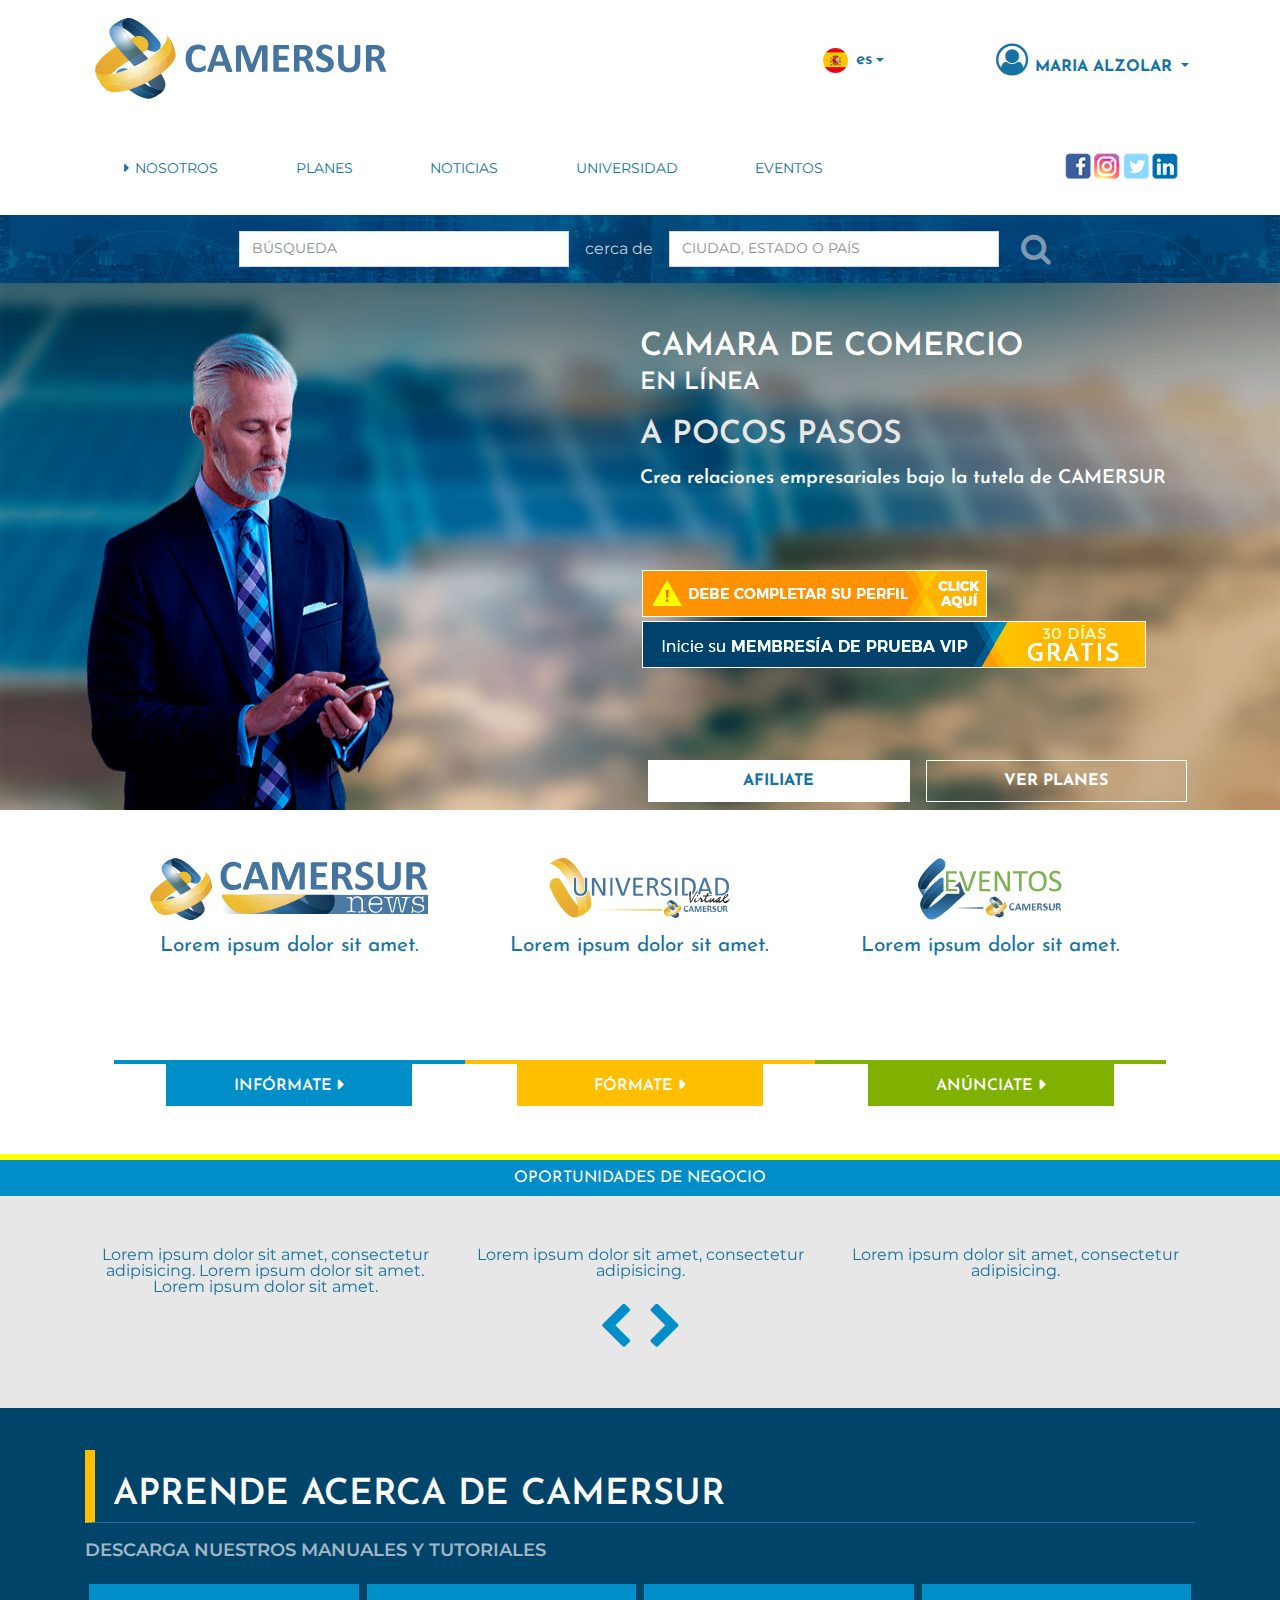
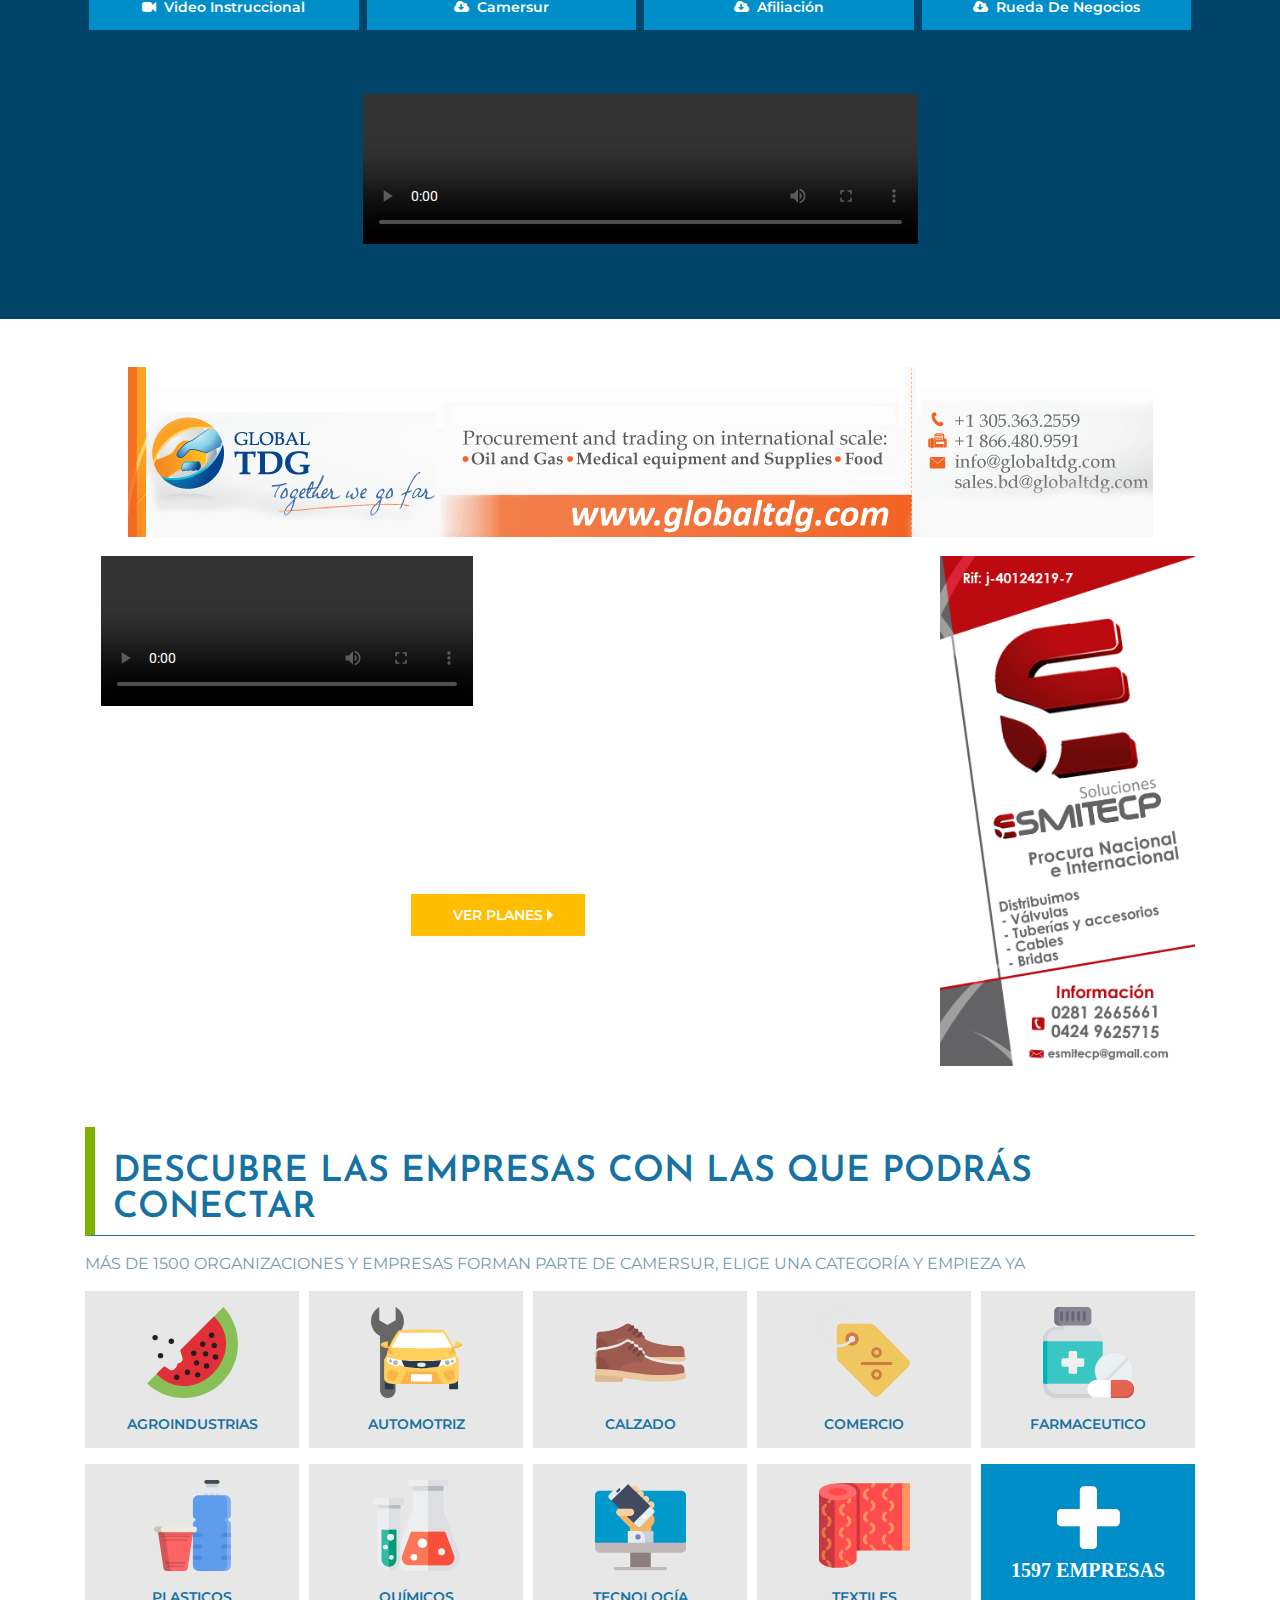
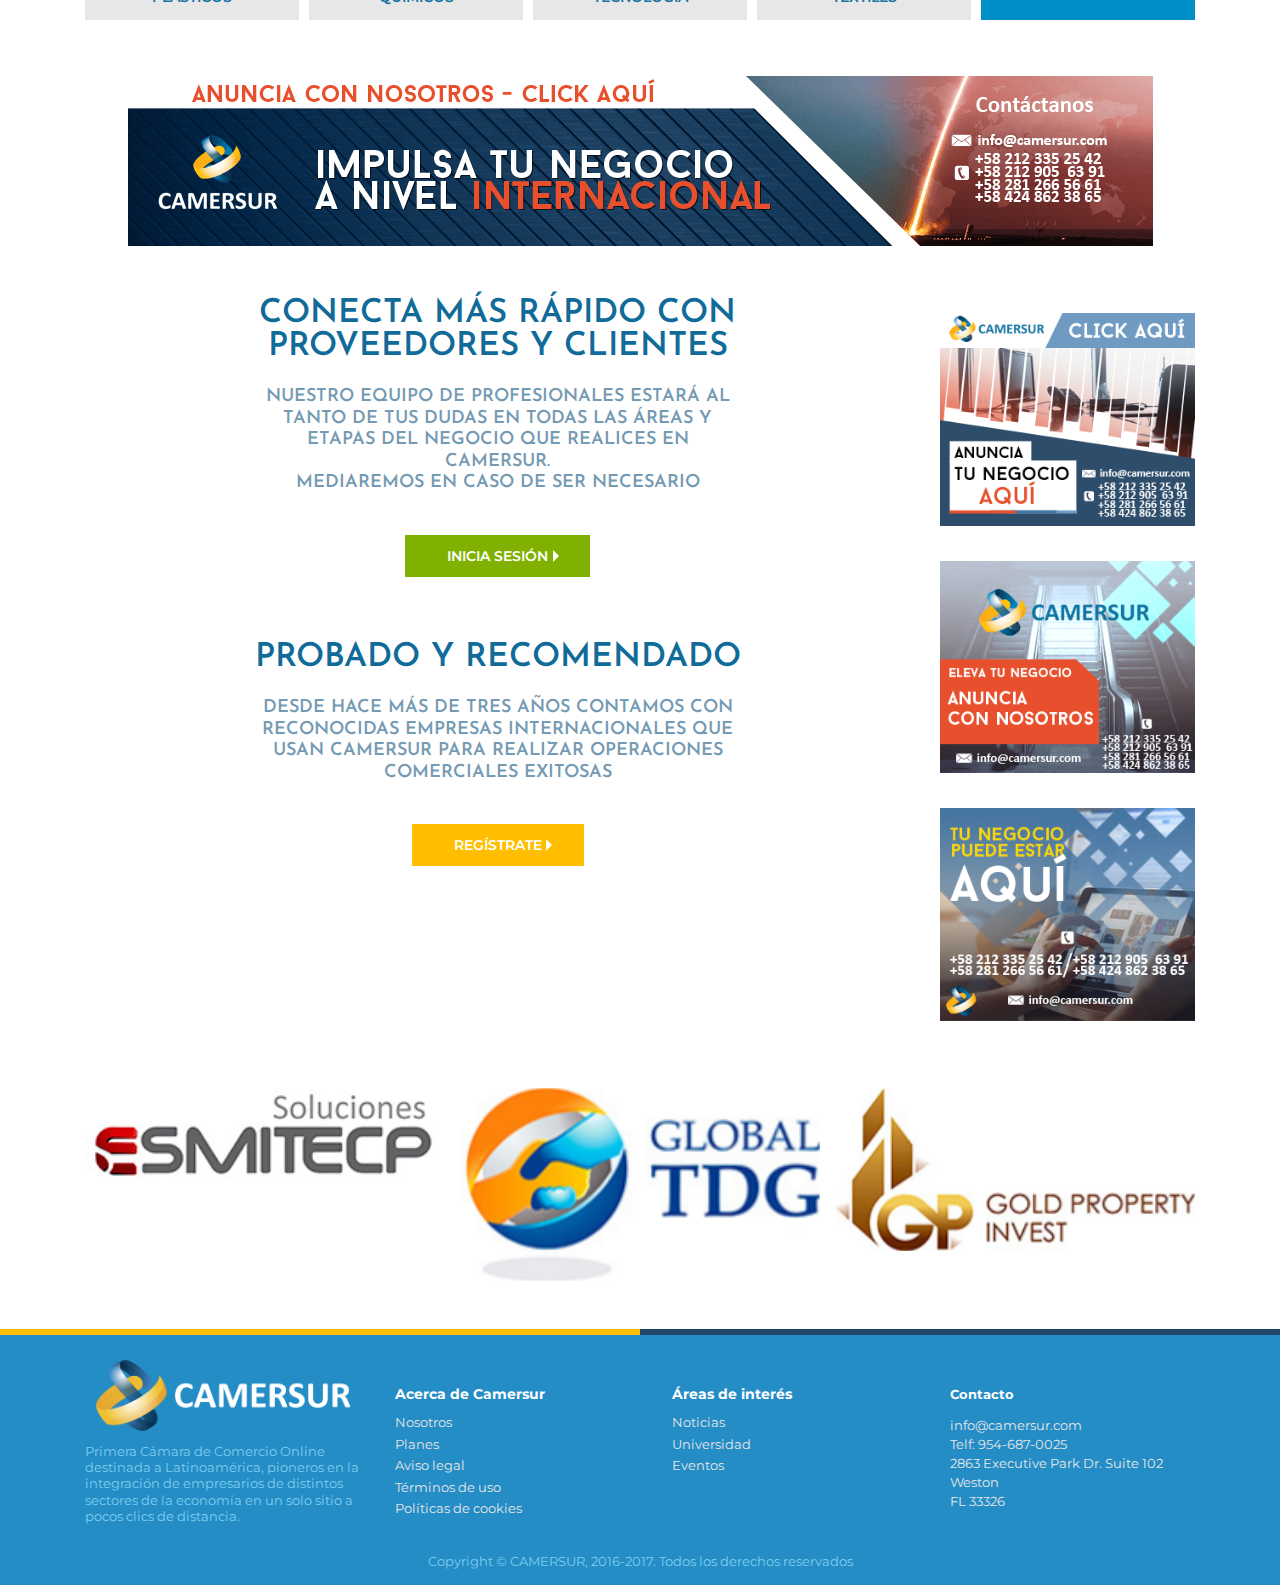
==== commit 54a33e09: "Fixed planes view | modified form search in home view and customizing the result view" ====
--- a/public/index.html
+++ b/public/index.html
@@ -44,21 +44,15 @@
         </div>
       </div>
     </section>
-    <!-- Iconos redes sociales-->
-    <section class="header__sociales">
-      <div class="container d-flex justify-content-center justify-content-md-end"><a href="#" target="_blank"><img src="images/icono-facebook.png" alt="Icono de Facebook"/></a><a href="#" target="_blank"><img src="images/icono-instagram.png" alt="Icono de Instagram"/></a><a href="#" target="_blank"><img src="images/icono-twitter.png" alt="Icono de Twitter"/></a><a href="#" target="_blank"><img src="images/icono-linkedin.png" alt="Icono de LinkedIn"/></a><a href="#" target="_blank"><img src="images/icono-rss.png" alt="Icono de canal RSS"/></a></div>
-    </section>
     <!-- Menu de navegacion-->
     <section class="header__menu">
-      <div class="container d-flex justify-content-between align-items-center pb-3 flex-wrap">
-        <button class="boton-menu d-lg-none" type="button" data-toggle="collapse" data-target="#menu-principal" aria-expanded="false"><i class="fa fa-bars" aria-hidden="true"></i></button>
-        <form class="header__menu__frm-busqueda">
-          <div class="inputAddOn">
-            <input class="inputAddOn-field" id="buscar" type="text" name="buscar" placeholder="BÚSQUEDA"/>
-            <button class="inputAddOn-item"><i class="fa fa-search"></i></button>
-          </div>
-        </form>
-        <nav class="collapse header__menu" id="menu-principal">
+      <div class="container d-flex justify-content-between align-items-center flex-wrap">
+        <button class="boton-menu d-lg-none order-2" type="button" data-toggle="collapse" data-target="#menu-principal" aria-expanded="false"><i class="fa fa-bars" aria-hidden="true"></i></button>
+        <!-- Iconos redes sociales-->
+        <section class="header__sociales order-1">
+          <div class="container d-flex justify-content-center justify-content-md-end"><a href="#" target="_blank"><img src="images/icono-facebook.png" alt="Icono de Facebook"/></a><a href="#" target="_blank"><img src="images/icono-instagram.png" alt="Icono de Instagram"/></a><a href="#" target="_blank"><img src="images/icono-twitter.png" alt="Icono de Twitter"/></a><a href="#" target="_blank"><img src="images/icono-linkedin.png" alt="Icono de LinkedIn"/></a></div>
+        </section>
+        <nav class="collapse header__menu order-3" id="menu-principal">
           <ul class="menu">
             <li class="menu-item nav-item active"><a class="nav-link" href="nosotros.html">Nosotros    </a></li>
             <li class="menu-item nav-item"><a class="nav-link" href="planes.html">Planes</a></li>
@@ -70,6 +64,20 @@
       </div>
     </section>
   </header>
+  <section class="busqueda">
+    <div class="container d-flex justify-content-center py-3">   
+      <form class="form-inline" action="#">
+        <div class="form-group mb-3 mb-md-0">
+          <input class="form-control" type="text" name="search" id="search" placeholder="Búsqueda"/>
+        </div>
+        <label class="cerca" for="cerca-de">cerca de</label>
+        <div class="form-group my-3 my-md-0">
+          <input class="form-control" type="text" name="location" id="location" placeholder="Ciudad, Estado o País"/>
+        </div>
+        <button class="busqueda__btn" type="submit"><i class="fa fa-search"></i></button>
+      </form>
+    </div>
+  </section>
   <!-- Banner publicitario-->
   <!-- Banner publicitario de afiliacion-->
   <section class="header__afiliacion header__afiliacion--personaje1 pt-5">
@@ -210,21 +218,6 @@
   </section>
   <!-- Redes sociales-->
   <!--include partials/_redes-->
-  <!-- Modal-->
-  <div class="modal fade" id="publicityModal" tabindex="-1" role="dialog" aria-labelledby="publicityModalLabel" aria-hidden="true">
-    <div class="modal-dialog modal-lg" role="document">
-      <div class="modal-content">
-        <div class="modal-header">
-          <h5 class="modal-title" id="publicityModalLabel"></h5>
-          <button class="close" type="button" data-dismiss="modal" aria-label="Close"><span aria-hidden="true">×</span></button>
-        </div>
-        <div class="modal-body"><a href="./landing.html"><img class="img-fluid" src="./images/evento-news.png" alt="Evento Camersur News" style="min-width: 100%;"/></a></div>
-        <div class="modal-footer">
-          <button class="btn btn-secondary" type="button" data-dismiss="modal">Close        </button>
-        </div>
-      </div>
-    </div>
-  </div>
   <!-- PIE DE PAGINA-->
   <footer class="footer">
     <div class="container d-sm-flex flex-wrap">
@@ -289,4 +282,4 @@
   <script src="js/bootstrap.js"></script>
   <script src="js/owl.carousel.min.js"></script>
   <script src="js/app.js"></script>
-</body>
+</body>--- a/public/css/app.min.css
+++ b/public/css/app.min.css
@@ -1,2 +1,2 @@
-html{-webkit-box-sizing:border-box;box-sizing:border-box;font-size:16px}*,:after,:before{-webkit-box-sizing:inherit;box-sizing:inherit}a,abbr,acronym,address,applet,article,aside,audio,b,big,blockquote,body,canvas,caption,center,cite,code,dd,del,details,dfn,div,dl,dt,em,embed,fieldset,figcaption,figure,footer,form,h1,h2,h3,h4,h5,h6,header,hgroup,html,i,iframe,img,ins,kbd,label,legend,li,mark,menu,nav,object,ol,output,p,pre,q,ruby,s,samp,section,small,span,strike,strong,sub,summary,sup,table,tbody,td,tfoot,th,thead,time,tr,tt,u,ul,var,video{margin:0;padding:0;border:0;font-size:100%;font:inherit;vertical-align:baseline}article,aside,details,figcaption,figure,footer,header,hgroup,menu,nav,section{display:block}body{line-height:1}ol,ul{list-style:none}blockquote,q{quotes:none}blockquote:after,blockquote:before{content:'';content:none}q:after,q:before{content:'';content:none}table{border-collapse:collapse;border-spacing:0}img{max-width:100%}.header__top{color:#1572a2;font-family:"Josefin Sans", sans-serif;padding:0.5rem}.header__logo{width:100%}@media (min-width:768px){.header__logo{width:50%}}@media (min-width:992px){.header__logo{width:65%}}.header__acciones{position:relative;width:100%}@media (min-width:768px){.header__acciones{-webkit-flex-basis:50%;-ms-flex-preferred-size:50%;flex-basis:50%}}@media (min-width:1200px){.header__acciones{-webkit-flex-basis:35%;-ms-flex-preferred-size:35%;flex-basis:35%}}.header__idiomas>*{font-weight:600;margin:0.5rem 0.25rem}.header__idiomas a{color:#1572a2}.header__idiomas .btn-secondary{background-color:transparent;border:none;color:#1572a2;cursor:pointer}.header__idiomas .btn-secondary span{font-size:1.1rem}.header__idiomas .btn-secondary:focus{background-color:transparent}.header__registrarse a{color:#1572a2;font-size:1rem;font-weight:600;-webkit-transition:all 0.5s ease;-o-transition:all 0.5s ease;transition:all 0.5s ease}.header__registrarse a:hover{color:#0c425e;text-decoration:none}.header__login{background-color:#ffbf00;margin:0.5rem 0;padding:0.25rem 1rem}.header__login a{color:#fff;font-size:0.9rem;font-weight:600;text-transform:uppercase;margin-right:0.3rem;-webkit-transition:all 0.5s ease;-o-transition:all 0.5s ease;transition:all 0.5s ease}.header__sociales{margin:0;position:relative}@media (min-width:768px){.header__sociales{margin-top:-2rem}}@media (min-width:992px){.header__sociales{margin-top:-2rem}}@media (min-width:1200px){.header__sociales{margin-top:-2.2rem}}.header__sociales a{margin:0 0.1rem}.header__sociales a img{-webkit-transition:all 0.5s;-o-transition:all 0.5s;transition:all 0.5s}.header__sociales a:hover img{-webkit-transform:scale(1.3);-ms-transform:scale(1.3);transform:scale(1.3)}.header__perfil{display:-webkit-box;display:-webkit-flex;display:-ms-flexbox;display:flex;-webkit-box-orient:vertical;-webkit-box-direction:normal;-webkit-flex-direction:column;-ms-flex-direction:column;flex-direction:column;-webkit-box-align:center;-webkit-align-items:center;-ms-flex-align:center;align-items:center;position:relative}.header__perfil .enlace-perfil{color:#1572a2;font-weight:bold;font-size:1rem;margin-right:0.4rem;text-transform:uppercase}.header__perfil .enlace-perfil .fa{font-size:2rem;margin-right:0.4rem}.header__perfil .enlace-perfil:focus,.header__perfil .enlace-perfil:hover{color:#0c425e;text-decoration:none}.header #dropdownProfile .nav-item{border-bottom:1px solid rgba(0, 0, 0, 0.2);display:block;color:#fff;font-family:"Montserrat", sans-serif;font-size:0.9rem;padding:0.5rem 0;text-align:center;text-decoration:none;text-transform:uppercase;-webkit-transition:all 0.5s ease;-o-transition:all 0.5s ease;transition:all 0.5s ease}.header #dropdownProfile .nav-item:hover{color:#062331;text-decoration:none}.header__afiliacion{background-position:top center;background-size:cover;min-height:470px;color:#fff;font-family:"Josefin Sans", sans-serif;text-transform:uppercase}.header__afiliacion .container{display:-webkit-box;display:-webkit-flex;display:-ms-flexbox;display:flex;-webkit-box-orient:vertical;-webkit-box-direction:normal;-webkit-flex-direction:column;-ms-flex-direction:column;flex-direction:column}@media (min-width:768px){.header__afiliacion .container{-webkit-box-pack:justify;-webkit-justify-content:space-between;-ms-flex-pack:justify;justify-content:space-between;-webkit-box-orient:horizontal;-webkit-box-direction:normal;-webkit-flex-direction:row;-ms-flex-direction:row;flex-direction:row}}.header__afiliacion--personaje1{background:url("../images/personajes/background-personaje1.jpg") no-repeat center center;background-size:cover}.header__afiliacion--personaje2{background:url("../images/personajes/background-personaje2.jpg") no-repeat center center;background-size:cover}.header__afiliacion--personaje3{background:url("../images/personajes/background-personaje3.jpg") no-repeat center center;background-size:cover}.header__afiliacion--personaje4{background:url("../images/personajes/background-personaje4.jpg") no-repeat center center;background-size:cover}@media screen and (max-width:767px){.header__afiliacion__img{display:none}}.header__afiliacion__textos{-webkit-align-self:flex-start;-ms-flex-item-align:start;align-self:flex-start;display:-webkit-box;display:-webkit-flex;display:-ms-flexbox;display:flex;-webkit-box-orient:vertical;-webkit-box-direction:normal;-webkit-flex-direction:column;-ms-flex-direction:column;flex-direction:column;height:100%}@media (min-width:992px){.header__afiliacion__textos{-webkit-flex-basis:50%;-ms-flex-preferred-size:50%;flex-basis:50%}}.header__afiliacion__slogan,.header__afiliacion__titulo{font-size:2rem;font-weight:600;margin-bottom:1rem}.header__afiliacion__slogan span,.header__afiliacion__titulo span{display:block;font-size:1.5rem;margin:0.5rem auto}.header__afiliacion__slogan{color:#E7E7E7}.header__afiliacion__descripcion{font-size:1.2rem;font-weight:600;line-height:1.2;margin-bottom:5rem;text-transform:none}.header__afiliacion__acciones a{margin:0 0.1rem}.header__afiliacion__acciones a img{-webkit-transition:all 0.5s;-o-transition:all 0.5s;transition:all 0.5s}.header__afiliacion__acciones a:hover img{-webkit-transform:scale(1.2);-ms-transform:scale(1.2);transform:scale(1.2)}.header__afiliacion__botones{margin-top:5rem}@media (min-width:768px){.header__afiliacion__botones{display:-webkit-box;display:-webkit-flex;display:-ms-flexbox;display:flex}}.header__afiliacion__btn{color:#fff;display:block;font-size:1rem;font-weight:bold;margin:0.5rem;padding:0.75rem 1.5rem;text-align:center}@media (min-width:768px){.header__afiliacion__btn{display:inline-block;width:50%}}.header__afiliacion__btn--afiliate{background-color:#fff;border:1px solid #fff;color:#1572a2;-webkit-transition:all 0.5s ease;-o-transition:all 0.5s ease;transition:all 0.5s ease}.header__afiliacion__btn--afiliate:hover{background-color:transparent;color:#fff;text-decoration:none}.header__afiliacion__btn--planes{background-color:transparent;border:1px solid #fff;-webkit-transition:all 0.5s ease;-o-transition:all 0.5s ease;transition:all 0.5s ease}.header__afiliacion__btn--planes:hover{background-color:#fff;color:#1572a2;text-decoration:none}.header__menu{padding:1rem 0}@media (min-width:992px){.header__menu{display:block;-webkit-box-ordinal-group:0;-webkit-order:-1;-ms-flex-order:-1;order:-1}}.header__menu .container{border-bottom:1px solid #E7E7E7;position:relative}.header__menu .boton-menu{background:transparent;border:0;color:#116B99;cursor:pointer;font-size:2rem;-webkit-transition:all 0.5s ease;-o-transition:all 0.5s ease;transition:all 0.5s ease}.header__menu .boton-menu:hover{color:#0c4b6b}.header__menu .boton-menu:focus{outline:0}.header__menu nav{-webkit-flex-basis:100%;-ms-flex-preferred-size:100%;flex-basis:100%}@media (min-width:992px){.header__menu nav{-webkit-flex-basis:70%;-ms-flex-preferred-size:70%;flex-basis:70%}}@media (min-width:1200px){.header__menu nav{-webkit-flex-basis:70%;-ms-flex-preferred-size:70%;flex-basis:70%}}@media (min-width:768px){.header__menu form{-webkit-flex-basis:60%;-ms-flex-preferred-size:60%;flex-basis:60%}}@media (min-width:992px){.header__menu form{-webkit-flex-basis:30%;-ms-flex-preferred-size:30%;flex-basis:30%}}@media (min-width:768px){.header__menu .menu{display:-webkit-box;display:-webkit-flex;display:-ms-flexbox;display:flex;-webkit-box-align:center;-webkit-align-items:center;-ms-flex-align:center;align-items:center;-webkit-flex-wrap:wrap;-ms-flex-wrap:wrap;flex-wrap:wrap}}.header__menu .menu li{border-bottom:1px solid rgba(0, 0, 0, 0.2);-webkit-box-flex:1;-webkit-flex:auto;-ms-flex:auto;flex:auto;text-align:center}.header__menu .menu li:last-child{border-bottom:none}@media (min-width:768px){.header__menu .menu li{border:none}}.header__menu .menu li .dropdown-menu:hover a{border-bottom:none}.header__menu .menu .active a:before{content:"\f0da";font-family:FontAwesome;margin-right:0.4rem}.header__menu .menu a{color:#1572a2;font-family:"Montserrat", sans-serif;font-size:0.9rem;text-decoration:none;text-transform:uppercase;-webkit-transition:all 0.5s ease;-o-transition:all 0.5s ease;transition:all 0.5s ease}.header__menu .menu a:hover{color:#062331;text-decoration:none}.header__menu .inputAddOn{border:2px solid #1572a2;display:-webkit-box;display:-webkit-flex;display:-ms-flexbox;display:flex}.header__menu .inputAddOn .inputAddOn-field{border:none;outline:none;-webkit-box-flex:1;-webkit-flex:1;-ms-flex:1;flex:1;display:block;width:100%;padding:0.5rem 0.7rem;color:#1572a2;font-family:"Montserrat", sans-serif;font-size:0.9rem}.header__menu .inputAddOn .inputAddOn-item{background:transparent;border:none;color:#1572a2;cursor:pointer}.redes{margin:1em auto;padding:0 15px}.redes__item{border:1px solid rgba(0, 0, 0, 0.4);-webkit-box-shadow:0 0 0.5em rgba(0, 0, 0, 0.6);box-shadow:0 0 0.5em rgba(0, 0, 0, 0.6);height:460px;width:100%;margin-bottom:1em;overflow:hidden}@media (min-width:992px){.redes__item{margin:0 0.5em;width:calc(33.33% - 0.5rem)}}.footer{background:#248DC6;border-top:6px solid #ffbf00;color:#fff;font-family:"Montserrat", sans-serif;font-size:0.875em;padding:1em;position:relative;text-align:center}.footer:before{content:'';position:absolute;left:50%;right:0;top:-6px;border-top:6px solid #224668}.footer__logo{margin-bottom:1rem}@media (min-width:992px){.footer__logo{-webkit-flex-basis:25%;-ms-flex-preferred-size:25%;flex-basis:25%}}.footer__logo p{color:#7fcded;line-height:1.3;font-size:0.9em;text-align:justify}@media (min-width:992px){.footer__logo p{text-align:left}}.footer__acerca,.footer__categorias,.footer__contacto{-webkit-flex-basis:100%;-ms-flex-preferred-size:100%;flex-basis:100%}@media (min-width:768px){.footer__acerca,.footer__categorias,.footer__contacto{-webkit-flex-basis:calc(33.33% - 0.5rem);-ms-flex-preferred-size:calc(33.33% - 0.5rem);flex-basis:calc(33.33% - 0.5rem);padding:0 1rem 0 2rem;text-align:left}}@media (min-width:992px){.footer__acerca,.footer__categorias,.footer__contacto{margin-top:1.5rem;-webkit-flex-basis:25%;-ms-flex-preferred-size:25%;flex-basis:25%}}.footer__contacto{border:none}.footer__titulo{color:#fff;font-family:"Montserrat", sans-serif;font-size:1em;font-weight:600;margin:1em auto}@media (min-width:768px){.footer__titulo{font-weight:bold}}.footer__menu__item{display:block;margin:0.5em auto}.footer__menu__link{color:#e6e6e6;font-size:0.9em}.footer__menu__link:hover{color:#ffbf00;font-weight:bold;text-decoration:none}.footer__contacto{color:#e6e6e6;font-family:"Montserrat", sans-serif;font-size:0.9em;line-height:1.5;margin-bottom:1rem}.footer__contacto p{margin:0}.footer__copyright{-webkit-flex-basis:100%;-ms-flex-preferred-size:100%;flex-basis:100%;color:#7fcded;font-family:"Montserrat", sans-serif;font-size:0.9em;line-height:1.3;margin-top:1em}@media (min-width:768px){.footer__copyright{text-align:center}}.cms-titulo{color:#116b99;font-family:"Josefin Sans", sans-serif;font-size:1.375em;font-weight:600;margin:0.5em auto;text-transform:uppercase}.cms-titulo--actualidad,.cms-titulo--aliados,.cms-titulo--aprende,.cms-titulo--detalle,.cms-titulo--empresas{border-bottom:1px solid #1572a2;font-size:1.125em;padding:0.75em 0.5em 0.25em 0.5em}@media (min-width:768px){.cms-titulo--actualidad,.cms-titulo--aliados,.cms-titulo--aprende,.cms-titulo--detalle,.cms-titulo--empresas{font-size:1.375em}}@media (min-width:992px){.cms-titulo--actualidad,.cms-titulo--aliados,.cms-titulo--aprende,.cms-titulo--detalle,.cms-titulo--empresas{font-size:2.25em}}.cms-titulo--aprende{border-left:0.3em solid #ffbf00;color:#fff}.cms-titulo--empresas{border-left:0.3em solid #80B100;color:#1572a2}.cms-titulo--actualidad{border-left:0.3em solid #1572a2;color:#116b99}.cms-titulo--aliados{border-left:0.3em solid #ffbf00;color:#116b99}.cms-titulo--detalle{border-left:0.3em solid #80B100;color:#116b99}.linea{border-bottom:1px solid #bbcdda}.cms-subtitulo{color:#a3b6c5;font-family:"Montserrat", sans-serif;font-size:1.125em;font-weight:600;margin:0.5em auto;text-transform:uppercase}.cmsuniversidad-publicidad{margin:1em auto}.cmsuniversidad-publicidad img{max-width:100%;height:auto}.cards{display:-webkit-box;display:-webkit-flex;display:-ms-flexbox;display:flex;-webkit-flex-wrap:wrap;-ms-flex-wrap:wrap;flex-wrap:wrap;-webkit-box-pack:justify;-webkit-justify-content:space-between;-ms-flex-pack:justify;justify-content:space-between}.cards__item{background-color:#fff;border:1px solid #c4c4c4;display:-webkit-box;display:-webkit-flex;display:-ms-flexbox;display:flex;-webkit-box-orient:vertical;-webkit-box-direction:normal;-webkit-flex-direction:column;-ms-flex-direction:column;flex-direction:column;-webkit-box-flex:0;-webkit-flex:0 1 100%;-ms-flex:0 1 100%;flex:0 1 100%;margin-bottom:1em;position:relative}@media (min-width:992px){.cards__item{-webkit-box-flex:0;-webkit-flex:0 1 calc(50% - 1em);-ms-flex:0 1 calc(50% - 1em);flex:0 1 calc(50% - 1em)}}.cards__img{max-width:100%;height:auto;-o-object-fit:cover;object-fit:cover}.cards__detalle{background-color:#fff;width:90%;margin:0 auto;margin-top:-2em;padding:1em}.cards__titulo{color:#116b99;font-family:"Josefin Sans", sans-serif;font-size:1.125em;font-weight:600;margin:1em auto}.cards__descripcion{font-family:"Montserrat", sans-serif;font-size:1em;font-weight:300;line-height:1.5;margin:1em auto}.cards__txt-complementario{color:#1572a2;font-family:"Montserrat", sans-serif;font-size:0.75em;font-weight:600;text-transform:uppercase}.cms-boton{display:inline-block;font-family:"Montserrat", sans-serif;font-size:0.875em;font-weight:600;margin:1em auto;margin-top:auto;padding:1em 3em;text-transform:uppercase}.cms-boton a{color:#fff;position:relative;-webkit-transition:all 0.5s ease;-o-transition:all 0.5s ease;transition:all 0.5s ease}.cms-boton a:before{content:'';border-left:6px solid #fff;border-top:6px solid transparent;border-bottom:6px solid transparent;display:inline-block;position:absolute;top:0;right:0;left:105%;margin-top:0.2em}.cms-boton a:hover{color:#fff;text-decoration:underline}.cms-boton--boton1{background:#ffbf00;-webkit-transition:all 0.5s ease;-o-transition:all 0.5s ease;transition:all 0.5s ease}.cms-boton--boton1:hover{background:#ffcc33;cursor:pointer}.cms-boton--boton2{background:#1572a2;-webkit-transition:all 0.5s ease;-o-transition:all 0.5s ease;transition:all 0.5s ease}.cms-boton--boton2:hover{background:#1882b9;cursor:pointer}.cms-boton--boton3{background:#80B100;margin-top:auto;-webkit-transition:all 0.5s ease;-o-transition:all 0.5s ease;transition:all 0.5s ease}.cms-boton--boton3:hover{background:#92cb00;cursor:pointer}.boton{display:block;font-family:"Montserrat", sans-serif;font-size:1rem;font-weight:bold;margin:0.5rem;padding:0.75rem 2rem;text-align:center;text-transform:uppercase}@media (min-width:768px){.boton{display:inline-block}}.boton--blanco{background-color:#fff;border:1px solid #fff;color:#003353;-webkit-transition:all 0.5s ease;-o-transition:all 0.5s ease;transition:all 0.5s ease}.boton--blanco:hover{background-color:transparent;color:#fff;text-decoration:none}.boton--transparente{background-color:transparent;border:1px solid #fff;color:#fff;-webkit-transition:all 0.5s ease;-o-transition:all 0.5s ease;transition:all 0.5s ease}.boton--transparente:hover{background-color:#fff;color:#1572a2;text-decoration:none}.camersur__item{display:-webkit-box;display:-webkit-flex;display:-ms-flexbox;display:flex;-webkit-box-orient:vertical;-webkit-box-direction:normal;-webkit-flex-direction:column;-ms-flex-direction:column;flex-direction:column;-webkit-box-align:center;-webkit-align-items:center;-ms-flex-align:center;align-items:center;margin:1.5rem auto}@media (min-width:992px){.camersur__item{margin:0;width:calc(32.33% - 0.5rem)}}.camersur__logo{height:30%}.camersur__descripcion{color:#1572a2;font-family:"Josefin Sans", sans-serif;font-size:1.3rem;margin:1rem auto}.camersur__boton{margin:auto auto 0;text-align:center;width:100%}.camersur__boton a{color:#fff;font-family:"Josefin Sans", sans-serif;font-weight:600;display:block;margin:auto;padding:0.75rem 2rem;position:relative;width:70%;-webkit-transition:all 0.5s ease;-o-transition:all 0.5s ease;transition:all 0.5s ease}.camersur__boton--news{border-top:4px solid #008ec9}.camersur__boton--news a{background-color:#008ec9}.camersur__boton--news a:hover{background-color:#006a96;text-decoration:none}.camersur__boton--news a:after{content:"\f0da";font-family:FontAwesome;margin-left:0.4rem}.camersur__boton--universidad{border-top:4px solid #ffbf00}.camersur__boton--universidad a{background-color:#ffbf00}.camersur__boton--universidad a:hover{background-color:#cc9900;text-decoration:none}.camersur__boton--universidad a:after{content:"\f0da";font-family:FontAwesome;margin-left:0.4rem}.camersur__boton--eventos{border-top:4px solid #80B100}.camersur__boton--eventos a{background-color:#80B100}.camersur__boton--eventos a:hover{background-color:#5b7e00;text-decoration:none}.camersur__boton--eventos a:after{content:"\f0da";font-family:FontAwesome;margin-left:0.4rem}.oportunidades{background:#E7E7E7;border-top:6px solid yellow;-webkit-flex-wrap:wrap;-ms-flex-wrap:wrap;flex-wrap:wrap}.oportunidades__titulo{-webkit-box-flex:1;-webkit-flex:1 1 100%;-ms-flex:1 1 100%;flex:1 1 100%;background:#008ec9;padding:10px;color:#FFF;font-family:"Josefin Sans", sans-serif;text-align:center;text-transform:uppercase}.oportunidades__item{display:-webkit-box;display:-webkit-flex;display:-ms-flexbox;display:flex;-webkit-box-orient:vertical;-webkit-box-direction:normal;-webkit-flex-direction:column;-ms-flex-direction:column;flex-direction:column;-webkit-box-align:center;-webkit-align-items:center;-ms-flex-align:center;align-items:center;margin:1rem auto;-webkit-box-flex:1;-webkit-flex:1 1 100%;-ms-flex:1 1 100%;flex:1 1 100%}@media (min-width:768px){.oportunidades__item{margin:1rem;-webkit-box-flex:1;-webkit-flex:1 1 calc(50% - 0.5rem);-ms-flex:1 1 calc(50% - 0.5rem);flex:1 1 calc(50% - 0.5rem)}}@media (min-width:992px){.oportunidades__item{width:calc(25% - 0.5rem)}}.oportunidades__img{border-radius:5px}.oportunidades__descripcion{color:#1572a2;font-family:"Montserrat", sans-serif;font-size:0.8rem;margin-top:0.2em;text-align:center}@media (min-width:1200px){.oportunidades__descripcion{font-size:1rem}}.acerca{background-color:#004469}@media (min-width:768px){.acerca__opciones{display:-webkit-box;display:-webkit-flex;display:-ms-flexbox;display:flex;-webkit-flex-wrap:wrap;-ms-flex-wrap:wrap;flex-wrap:wrap}}.acerca__boton{background-color:#008ec9;color:#fff;display:-webkit-box;display:-webkit-flex;display:-ms-flexbox;display:flex;-webkit-box-pack:center;-webkit-justify-content:center;-ms-flex-pack:center;justify-content:center;-webkit-box-align:center;-webkit-align-items:center;-ms-flex-align:center;align-items:center;font-family:"Montserrat", sans-serif;font-size:0.875em;font-weight:600;margin:1rem auto;padding:1rem 2rem;text-transform:capitalize;-webkit-transition:all 0.5s ease;-o-transition:all 0.5s ease;transition:all 0.5s ease}.acerca__boton i{margin-right:0.5rem}.acerca__boton:hover{color:lightskyblue;text-decoration:none}@media (min-width:768px){.acerca__boton{width:calc(50% - 0.5rem)}}@media (min-width:1200px){.acerca__boton{width:calc(25% - 0.5rem)}}.acerca__video{text-align:center}@media (min-width:768px){.acerca__video video{width:100%}}@media (min-width:992px){.acerca__video video{width:75%}}@media (min-width:1200px){.acerca__video video{width:50%}}.promocionales{display:-webkit-box;display:-webkit-flex;display:-ms-flexbox;display:flex;-webkit-box-orient:vertical;-webkit-box-direction:normal;-webkit-flex-direction:column;-ms-flex-direction:column;flex-direction:column;text-align:center}@media (min-width:992px){.promocionales{-webkit-box-orient:horizontal;-webkit-box-direction:normal;-webkit-flex-direction:row;-ms-flex-direction:row;flex-direction:row;-webkit-box-pack:justify;-webkit-justify-content:space-between;-ms-flex-pack:justify;justify-content:space-between}}.promocionales__videos{display:-webkit-box;display:-webkit-flex;display:-ms-flexbox;display:flex;-webkit-box-orient:vertical;-webkit-box-direction:normal;-webkit-flex-direction:column;-ms-flex-direction:column;flex-direction:column;padding:1rem 0}@media (min-width:992px){.promocionales__videos{-webkit-box-orient:horizontal;-webkit-box-direction:normal;-webkit-flex-direction:row;-ms-flex-direction:row;flex-direction:row;-webkit-flex-wrap:wrap;-ms-flex-wrap:wrap;flex-wrap:wrap}}.promocionales__video{-webkit-flex-basis:100%;-ms-flex-preferred-size:100%;flex-basis:100%;margin:1rem 0}@media (min-width:992px){.promocionales__video{margin:0 1rem;-webkit-flex-basis:calc(46% - 0.5rem);-ms-flex-preferred-size:calc(46% - 0.5rem);flex-basis:calc(46% - 0.5rem)}}.promocionales__descripcion{color:#759ab3;font-family:"Montserrat", sans-serif;font-size:1rem;line-height:1.3;margin:1rem auto;text-align:left}.promocionales__boton{margin:1rem auto}.empresas__descripcion{color:#759ab3;font-family:"Montserrat", sans-serif;font-size:1rem;line-height:1.3;text-align:left;text-transform:uppercase}.empresas__grid{margin:1rem auto}.empresas__item{background-color:#E7E7E7;width:calc(99% - 1rem);-webkit-box-pack:center;-webkit-justify-content:center;-ms-flex-pack:center;justify-content:center;-webkit-box-align:center;-webkit-align-items:center;-ms-flex-align:center;align-items:center;-webkit-box-orient:vertical;-webkit-box-direction:normal;-webkit-flex-direction:column;-ms-flex-direction:column;flex-direction:column;margin-bottom:1rem;padding:1rem;text-align:center}.empresas__item:last-child{background-color:#008ec9}.empresas__item:last-child i{color:#fff;font-size:5rem}.empresas__item:last-child span{color:#fff;display:block;font-size:1.25rem;font-weight:600;text-align:center;text-transform:uppercase}@media (min-width:768px){.empresas__item{width:calc(50% - 0.5rem)}}@media (min-width:992px){.empresas__item{width:calc(20% - 0.5rem)}}.empresas__item img{width:50%}.empresas__item a{color:#1572a2;display:block;margin-top:1rem;font-family:"Montserrat", sans-serif;font-weight:600;text-align:center;text-transform:uppercase;-webkit-transition:all 0.5s ease;-o-transition:all 0.5s ease;transition:all 0.5s ease}.empresas__item a:hover{color:#80B100;text-decoration:none}@media (min-width:992px){.empresas__item a{font-size:0.8rem}}@media (min-width:1200px){.empresas__item a{font-size:0.9rem}}.proveedores__conecta{display:-webkit-box;display:-webkit-flex;display:-ms-flexbox;display:flex;-webkit-box-orient:vertical;-webkit-box-direction:normal;-webkit-flex-direction:column;-ms-flex-direction:column;flex-direction:column;-webkit-box-align:center;-webkit-align-items:center;-ms-flex-align:center;align-items:center;font-family:"Josefin Sans", sans-serif;text-transform:uppercase}.proveedores__conecta h1{color:#116b99;font-size:1.375em;font-weight:600}@media (min-width:768px){.proveedores__conecta h1{font-size:2.0625em}}.proveedores__conecta p{color:#759ab3;line-height:1.2;font-weight:600;font-size:1.125em;width:100%}@media (min-width:992px){.proveedores__conecta p{width:65%}}.proveedores__anunciantes img{margin:1rem auto}.owl-nav{display:-webkit-box;display:-webkit-flex;display:-ms-flexbox;display:flex;-webkit-box-pack:center;-webkit-justify-content:center;-ms-flex-pack:center;justify-content:center;margin:0.5rem 0}.owl-nav .owl-next,.owl-nav .owl-prev{color:#008ec9;font-size:3rem;margin:0 0.5rem;-webkit-transition:all 0.5s ease;-o-transition:all 0.5s ease;transition:all 0.5s ease}.owl-nav .owl-next:hover,.owl-nav .owl-prev:hover{color:#ffbf00}.acceso{height:100vh}.acceso--login{background:url("../images/bg-camersur-ingreso.jpg") no-repeat center;background-size:cover}.acceso--registro{background:url("../images/bg-camersur-registro.jpg") no-repeat center;background-size:cover}.acceso__contenedor{font-family:"Montserrat", sans-serif;text-align:center;width:100%}@media (min-width:992px){.acceso__contenedor{width:50%}}.acceso__contenedor h3{color:#ced9e2;font-size:1.125em;text-transform:uppercase}.acceso__contenedor h2{color:#f4f6f9;font-size:2em}.acceso__contenedor h2 span{display:block;text-transform:uppercase}.acceso__contenedor a,.acceso__contenedor p{color:#ced9e2;font-size:1em}.acceso__form{width:80%;margin:auto}@media (min-width:992px){.acceso__form{width:70%}}.acceso__input{background:#ebf1f5;border:#fff;border-bottom:4px solid #80B100;color:#61829f;display:block;margin:1rem auto;padding:0.75rem;width:100%;font-size:1rem;line-height:1.25;background-image:none;background-clip:padding-box;border-radius:0.25rem}.acceso__input--registro{border-bottom:4px solid #ffbf00}.acceso__btn{background-color:#ffbf00;border:none;color:#fff;cursor:pointer;padding:0.75rem 2rem;width:100%;position:relative;-webkit-transition:all 0.5s ease;-o-transition:all 0.5s ease;transition:all 0.5s ease}.acceso__btn:hover{background-color:#80B100}.acceso__btn--registro{background-color:#80B100}.acceso__btn--registro:hover{background-color:#ffbf00}.conocenos{background:url("../images/bg-nosotros.jpg") no-repeat top center;background-size:cover}.conocenos__titulo{color:#f5f6f8;font-family:"Josefin Sans", sans-serif;font-size:2.125em;font-weight:bold;text-align:center}.conocenos__titulo--conocenos{font-size:1.625em}.conocenos__subtitulo{color:#cbdbda;font-family:"Montserrat", sans-serif;font-size:1.75em;text-align:center}.conocenos__descripcion{color:#cbdbda;font-family:"Montserrat", sans-serif;font-size:1em;text-align:center;text-transform:uppercase}.conocenos video{width:100%;height:auto}@media (min-width:992px){.conocenos video{width:60%}}.conocenos__botones{display:-webkit-box;display:-webkit-flex;display:-ms-flexbox;display:flex;-webkit-box-orient:vertical;-webkit-box-direction:normal;-webkit-flex-direction:column;-ms-flex-direction:column;flex-direction:column;-webkit-box-pack:center;-webkit-justify-content:center;-ms-flex-pack:center;justify-content:center;-webkit-box-align:center;-webkit-align-items:center;-ms-flex-align:center;align-items:center}@media (min-width:768px){.conocenos__botones{-webkit-box-orient:horizontal;-webkit-box-direction:normal;-webkit-flex-direction:row;-ms-flex-direction:row;flex-direction:row}}.mision__mision,.mision__objetivos,.mision__vision{color:#7195ab;font-family:"Montserrat", sans-serif;font-size:1em;line-height:1.5}.mision__objetivos ul li{margin-bottom:1rem}.mision__objetivos ul li:before{content:"\f0da";color:#ffbf00;font-family:FontAwesome;font-size:1.3rem;height:100%;margin-right:0.5rem}.mision__objetivos ul li::last-child{margin-bottom:0}.nuestros-servicios{background-color:#1572a2;color:#c6d5da;font-family:"Montserrat", sans-serif;font-size:1em;line-height:1.5}.nuestros-servicios ul li:before{content:"\f0da";color:#fff;font-family:FontAwesome;font-size:1.3rem;height:100%;margin-right:0.5rem}.probado__titulo{color:#1572a2;font-family:"Josefin Sans", sans-serif;font-size:2.25em;font-weight:600;text-align:center;text-transform:uppercase}@media (min-width:768px){.probado__titulo{font-size:3.125em}}.probado__descripcion{color:#7195ab;font-family:"Montserrat", sans-serif;font-size:1rem;line-height:1.3;text-align:center;text-transform:uppercase}@media (min-width:768px){.probado__descripcion{width:60%}}.probado__afiliados{display:-webkit-box;display:-webkit-flex;display:-ms-flexbox;display:flex;-webkit-box-orient:vertical;-webkit-box-direction:normal;-webkit-flex-direction:column;-ms-flex-direction:column;flex-direction:column;-webkit-box-align:center;-webkit-align-items:center;-ms-flex-align:center;align-items:center}@media (min-width:768px){.probado__afiliados{-webkit-box-orient:horizontal;-webkit-box-direction:normal;-webkit-flex-direction:row;-ms-flex-direction:row;flex-direction:row;-webkit-box-align:end;-webkit-align-items:flex-end;-ms-flex-align:end;align-items:flex-end}}.probado__afiliados article{margin:0.5rem auto}@media (min-width:768px){.probado__afiliados article{margin:0 0.5rem}}.planes__titulo{display:-webkit-box;display:-webkit-flex;display:-ms-flexbox;display:flex;-webkit-box-orient:vertical;-webkit-box-direction:normal;-webkit-flex-direction:column;-ms-flex-direction:column;flex-direction:column;-webkit-box-align:center;-webkit-align-items:center;-ms-flex-align:center;align-items:center}@media (min-width:992px){.planes__titulo{-webkit-box-orient:horizontal;-webkit-box-direction:normal;-webkit-flex-direction:row;-ms-flex-direction:row;flex-direction:row;-webkit-box-pack:justify;-webkit-justify-content:space-between;-ms-flex-pack:justify;justify-content:space-between}.planes__titulo .cms-titulo{font-size:2rem;margin-left:0}.planes__titulo img{margin-bottom:-1.5rem}}@media (min-width:1200px){.planes__titulo .cms-titulo{font-size:2.25em}}.planes__listado{margin:1rem auto}@media (min-width:768px){.planes__listado{display:-webkit-box;display:-webkit-flex;display:-ms-flexbox;display:flex;-webkit-flex-wrap:wrap;-ms-flex-wrap:wrap;flex-wrap:wrap;-webkit-box-pack:justify;-webkit-justify-content:space-between;-ms-flex-pack:justify;justify-content:space-between}}.planes__item{display:-webkit-box;display:-webkit-flex;display:-ms-flexbox;display:flex;-webkit-box-orient:vertical;-webkit-box-direction:normal;-webkit-flex-direction:column;-ms-flex-direction:column;flex-direction:column;margin-bottom:1rem}@media (min-width:768px){.planes__item{width:calc(50% - 0.5rem)}}@media (min-width:992px){.planes__item{width:calc(25% - 0.5rem)}}.planes__item--diamond{border:2px solid #B9F2FF}.planes__item--gold{border:2px solid #FFD700}.planes__item--platinum{border:2px solid #E5E4E2}.planes__item--silver{border:2px solid #C0C0C0}.planes__item--plan{width:100%}@media (min-width:768px){.planes__item--plan{width:60%}}@media (min-width:992px){.planes__item--plan{width:50%}}@media (min-width:1200px){.planes__item--plan{width:40%}}.planes__header{font-family:"Josefin Sans", sans-serif;font-size:2em;font-weight:600;margin-bottom:1rem;text-align:center;padding:0.5rem 0}@media (min-width:992px){.planes__header{font-size:1.5em}}.planes__header--diamond{background-color:#B9F2FF;color:#00abd3}.planes__header--gold{background-color:#FFD700;color:#1a1600}.planes__header--platinum{background-color:#E5E4E2;color:#77736b}.planes__header--silver{background-color:#C0C0C0;color:#4d4d4d}.planes__header .fa{font-size:2em;margin-bottom:1rem}.planes__opciones{color:#7195ab;font-family:"Montserrat", sans-serif;padding:1rem}.planes__opciones li{margin-bottom:1rem}.planes__boton{background-color:#80B100;border:0;color:#fff;cursor:pointer;font-family:"Montserrat", sans-serif;font-size:1.5rem;font-weight:bold;margin-top:auto;padding:1rem 3rem;text-align:center;-webkit-transition:all 0.5s ease;-o-transition:all 0.5s ease;transition:all 0.5s ease}.planes__boton--diamond:hover{background-color:#B9F2FF;text-decoration:none}.planes__boton--gold:hover{background-color:#FFD700;text-decoration:none}.planes__boton--platinum:hover{background-color:#E5E4E2;text-decoration:none}.planes__boton--silver:hover{background-color:#C0C0C0;text-decoration:none}.planes__boton:after{content:"\f0da";font-family:FontAwesome;font-size:1rem;margin-left:0.3rem}.planes__acciones,.planes__precios{display:-webkit-box;display:-webkit-flex;display:-ms-flexbox;display:flex;-webkit-box-orient:vertical;-webkit-box-direction:normal;-webkit-flex-direction:column;-ms-flex-direction:column;flex-direction:column;-webkit-box-pack:justify;-webkit-justify-content:space-between;-ms-flex-pack:justify;justify-content:space-between;padding:0.5rem}@media (min-width:768px){.planes__acciones,.planes__precios{-webkit-box-orient:horizontal;-webkit-box-direction:normal;-webkit-flex-direction:row;-ms-flex-direction:row;flex-direction:row;padding:1rem}}.planes__acciones .tipo,.planes__precios .tipo{margin-bottom:1rem}.planes__acciones .btn-precio,.planes__acciones .duracion,.planes__acciones .precio,.planes__precios .btn-precio,.planes__precios .duracion,.planes__precios .precio{color:#1572a2;display:block;font-family:"Montserrat", sans-serif;font-weight:600;text-align:center}.planes__acciones .precio,.planes__precios .precio{font-size:2.25em}.planes__acciones .duracion,.planes__precios .duracion{font-size:0.8125em}.planes__acciones .btn-precio,.planes__precios .btn-precio{background-color:#008ec9;border-radius:8px;color:#fff;display:block;font-size:0.75em;margin:1rem 0.3rem 0;padding:1rem 0.5rem;-webkit-transition:all 0.5s ease;-o-transition:all 0.5s ease;transition:all 0.5s ease;text-transform:uppercase}.planes__acciones .btn-precio:hover,.planes__precios .btn-precio:hover{background-color:#1572a2;text-decoration:none}.planes__acciones{margin:auto;text-align:center}.planes__accede{color:#7195ab;font-family:"Montserrat", sans-serif;font-size:1.375em;font-weight:300;line-height:1.3;padding:0.5rem;text-align:center}.planes__accede--tradicional{font-size:1em}.planes__boton-correo{background:transparent;border:1px solid #1572a2;color:#1572a2;font-family:"Montserrat", sans-serif;padding:1rem;text-align:center;width:80%;margin:auto;-webkit-transition:all 0.5s ease;-o-transition:all 0.5s ease;transition:all 0.5s ease}.planes__boton-correo:after{content:"\f0da";font-family:FontAwesome;margin-left:0.4rem}.planes__boton-correo:hover{background-color:#80B100;border:1px solid #496500;color:#fff;text-decoration:none}.planes__form{padding:1rem;width:100%}.planes__form .form-control{color:#1572a2;font-family:"Montserrat", sans-serif;font-size:1em;margin:0.5rem auto}.planes__opciones-acceso a{color:#1572a2;display:block;margin:0.5rem auto;font-family:"Montserrat", sans-serif;font-size:0.875em;text-align:center}.resultados__cantidad{color:#a7a7a7;font-family:"Montserrat", sans-serif;font-size:0.75rem;margin-bottom:0.25rem;-webkit-flex-basis:100%;-ms-flex-preferred-size:100%;flex-basis:100%;-webkit-box-ordinal-group:0;-webkit-order:-1;-ms-flex-order:-1;order:-1}.resultados__item{border:1px solid #eaeded;display:-webkit-box;display:-webkit-flex;display:-ms-flexbox;display:flex;-webkit-box-orient:vertical;-webkit-box-direction:normal;-webkit-flex-direction:column;-ms-flex-direction:column;flex-direction:column;-webkit-box-align:center;-webkit-align-items:center;-ms-flex-align:center;align-items:center;margin-bottom:0.5rem}@media (min-width:768px){.resultados__item{-webkit-box-orient:horizontal;-webkit-box-direction:normal;-webkit-flex-direction:row;-ms-flex-direction:row;flex-direction:row}}.resultados__item div.resultados__texto:nth-child(odd){background-color:#f9f9f9}.resultados__item div.resultados__texto:nth-child(2n){background-color:#f3f3f3}.resultados__texto{display:-webkit-box;display:-webkit-flex;display:-ms-flexbox;display:flex;-webkit-box-orient:vertical;-webkit-box-direction:normal;-webkit-flex-direction:column;-ms-flex-direction:column;flex-direction:column;-webkit-box-pack:center;-webkit-justify-content:center;-ms-flex-pack:center;justify-content:center;font-family:"Montserrat", sans-serif;padding:1.5rem 1rem}@media (min-width:768px){.resultados__texto{width:70%}}@media (min-width:992px){.resultados__texto{width:80%}}.resultados__texto a{color:#1572a2;text-decoration:none;-webkit-transition:all 0.5s ease;-o-transition:all 0.5s ease;transition:all 0.5s ease}.resultados__texto a:hover{color:#0c425e}.resultados__texto .fa{font-size:1rem}.resultados__texto span{margin-left:0.5rem}.resultados__accion{padding:1rem 1.5rem;text-align:center}@media (min-width:768px){.resultados__accion{width:30%}}@media (min-width:992px){.resultados__accion{width:20%}}.resultados__boton{font-family:"Montserrat", sans-serif;font-size:0.8125em;color:#fff;background-color:#008ec9;display:block;padding:1rem 3rem;-webkit-transition:all 0.5s ease;-o-transition:all 0.5s ease;transition:all 0.5s ease}.resultados__boton:hover{background-color:#80B100;color:#fff;text-decoration:none}.resultados__boton:after{content:"\f0da";font-family:FontAwesome;margin-left:0.4rem}@media (min-width:768px){.resultados__boton{padding:1rem 2rem}}@media (min-width:992px){.resultados__boton{padding:1rem 1.5rem}}@media (min-width:1200px){.resultados__boton{padding:1rem 2rem}}.resultados__titulo{font-size:1.2rem;margin-bottom:0.5rem}.resultados__descripcion{color:#748a9a;font-family:"Montserrat", sans-serif;font-size:0.875em;line-height:1.3}.resultados .cmsuniversidad-boton.cmsuniversidad-boton--boton1{margin-top:0}.anunciate{background-color:#224668;color:#fff;font-family:"Montserrat", sans-serif}.anunciate__subtitulo{color:#c8d1d9;font-size:1.125em}.anunciate__subtitulo--dudas{color:#fff;font-size:2em;line-height:1.3;margin:0.5rem auto 2rem}.anunciate__subtitulo--dudas span{text-transform:uppercase}.anunciate__descripcion{color:#c8d1d9;font-size:1.125em;line-height:1.3}.anunciate__redes{margin-bottom:2rem;font-size:3rem}.anunciate__redes a{color:#fff;margin:0 0.5rem;-webkit-transition:all 0.5s ease;-o-transition:all 0.5s ease;transition:all 0.5s ease}.anunciate__redes a:hover{color:#ffbf00}.anunciate .form-control{border-bottom:4px solid #008ec9}.anunciate button[type=submit]{background-color:#ffbf00;border:none;color:white;cursor:pointer;font-family:"Josefin Sans", sans-serif;padding:1rem 3rem;text-transform:uppercase;-webkit-transition:all 0.5s ease;-o-transition:all 0.5s ease;transition:all 0.5s ease}.anunciate button[type=submit]:after{content:"\f0da";font-family:FontAwesome;margin-left:0.4rem}.anunciate button[type=submit]:hover{background-color:#80B100}
+html{-webkit-box-sizing:border-box;box-sizing:border-box;font-size:16px}*,:after,:before{-webkit-box-sizing:inherit;box-sizing:inherit}a,abbr,acronym,address,applet,article,aside,audio,b,big,blockquote,body,canvas,caption,center,cite,code,dd,del,details,dfn,div,dl,dt,em,embed,fieldset,figcaption,figure,footer,form,h1,h2,h3,h4,h5,h6,header,hgroup,html,i,iframe,img,ins,kbd,label,legend,li,mark,menu,nav,object,ol,output,p,pre,q,ruby,s,samp,section,small,span,strike,strong,sub,summary,sup,table,tbody,td,tfoot,th,thead,time,tr,tt,u,ul,var,video{margin:0;padding:0;border:0;font-size:100%;font:inherit;vertical-align:baseline}article,aside,details,figcaption,figure,footer,header,hgroup,menu,nav,section{display:block}body{line-height:1}ol,ul{list-style:none}blockquote,q{quotes:none}blockquote:after,blockquote:before{content:'';content:none}q:after,q:before{content:'';content:none}table{border-collapse:collapse;border-spacing:0}img{max-width:100%}.header__top{color:#1572a2;font-family:"Josefin Sans", sans-serif;padding:0.5rem}.header__logo{width:100%}@media (min-width:768px){.header__logo{width:50%}}@media (min-width:992px){.header__logo{width:65%}}.header__acciones{position:relative;width:100%}@media (min-width:768px){.header__acciones{-webkit-flex-basis:50%;-ms-flex-preferred-size:50%;flex-basis:50%}}@media (min-width:1200px){.header__acciones{-webkit-flex-basis:35%;-ms-flex-preferred-size:35%;flex-basis:35%}}.header__idiomas>*{font-weight:600;margin:0.5rem 0.25rem}.header__idiomas a{color:#1572a2}.header__idiomas .btn-secondary{background-color:transparent;border:none;color:#1572a2;cursor:pointer}.header__idiomas .btn-secondary span{font-size:1.1rem}.header__idiomas .btn-secondary:focus{background-color:transparent}.header__registrarse a{color:#1572a2;font-size:1rem;font-weight:600;-webkit-transition:all 0.5s ease;-o-transition:all 0.5s ease;transition:all 0.5s ease}.header__registrarse a:hover{color:#0c425e;text-decoration:none}.header__login{background-color:#ffbf00;margin:0.5rem 0;padding:0.25rem 1rem}.header__login a{color:#fff;font-size:0.9rem;font-weight:600;text-transform:uppercase;margin-right:0.3rem;-webkit-transition:all 0.5s ease;-o-transition:all 0.5s ease;transition:all 0.5s ease}.header__sociales{margin:0;position:relative}.header__sociales a{margin:0 0.1rem}.header__sociales a img{-webkit-transition:all 0.5s;-o-transition:all 0.5s;transition:all 0.5s}.header__sociales a:hover img{-webkit-transform:scale(1.3);-ms-transform:scale(1.3);transform:scale(1.3)}.header__perfil{display:-webkit-box;display:-webkit-flex;display:-ms-flexbox;display:flex;-webkit-box-orient:vertical;-webkit-box-direction:normal;-webkit-flex-direction:column;-ms-flex-direction:column;flex-direction:column;-webkit-box-align:center;-webkit-align-items:center;-ms-flex-align:center;align-items:center;position:relative}.header__perfil .enlace-perfil{color:#1572a2;font-weight:bold;font-size:1rem;margin-right:0.4rem;text-transform:uppercase}.header__perfil .enlace-perfil .fa{font-size:2rem;margin-right:0.4rem}.header__perfil .enlace-perfil:focus,.header__perfil .enlace-perfil:hover{color:#0c425e;text-decoration:none}.header #dropdownProfile .nav-item{border-bottom:1px solid rgba(0, 0, 0, 0.2);display:block;color:#fff;font-family:"Montserrat", sans-serif;font-size:0.9rem;padding:0.5rem 0;text-align:center;text-decoration:none;text-transform:uppercase;-webkit-transition:all 0.5s ease;-o-transition:all 0.5s ease;transition:all 0.5s ease}.header #dropdownProfile .nav-item:hover{color:#062331;text-decoration:none}.header__afiliacion{background-position:top center;background-size:cover;min-height:470px;color:#fff;font-family:"Josefin Sans", sans-serif;text-transform:uppercase}.header__afiliacion .container{display:-webkit-box;display:-webkit-flex;display:-ms-flexbox;display:flex;-webkit-box-orient:vertical;-webkit-box-direction:normal;-webkit-flex-direction:column;-ms-flex-direction:column;flex-direction:column}@media (min-width:768px){.header__afiliacion .container{-webkit-box-pack:justify;-webkit-justify-content:space-between;-ms-flex-pack:justify;justify-content:space-between;-webkit-box-orient:horizontal;-webkit-box-direction:normal;-webkit-flex-direction:row;-ms-flex-direction:row;flex-direction:row}}.header__afiliacion--personaje1{background:url("../images/personajes/background-personaje1.jpg") no-repeat center center;background-size:cover}.header__afiliacion--personaje2{background:url("../images/personajes/background-personaje2.jpg") no-repeat center center;background-size:cover}.header__afiliacion--personaje3{background:url("../images/personajes/background-personaje3.jpg") no-repeat center center;background-size:cover}.header__afiliacion--personaje4{background:url("../images/personajes/background-personaje4.jpg") no-repeat center center;background-size:cover}@media screen and (max-width:767px){.header__afiliacion__img{display:none}}.header__afiliacion__textos{-webkit-align-self:flex-start;-ms-flex-item-align:start;align-self:flex-start;display:-webkit-box;display:-webkit-flex;display:-ms-flexbox;display:flex;-webkit-box-orient:vertical;-webkit-box-direction:normal;-webkit-flex-direction:column;-ms-flex-direction:column;flex-direction:column;height:100%}@media (min-width:992px){.header__afiliacion__textos{-webkit-flex-basis:50%;-ms-flex-preferred-size:50%;flex-basis:50%}}.header__afiliacion__slogan,.header__afiliacion__titulo{font-size:2rem;font-weight:600;margin-bottom:1rem}.header__afiliacion__slogan span,.header__afiliacion__titulo span{display:block;font-size:1.5rem;margin:0.5rem auto}.header__afiliacion__slogan{color:#E7E7E7}.header__afiliacion__descripcion{font-size:1.2rem;font-weight:600;line-height:1.2;margin-bottom:5rem;text-transform:none}.header__afiliacion__acciones a{margin:0 0.1rem}.header__afiliacion__acciones a img{-webkit-transition:all 0.5s;-o-transition:all 0.5s;transition:all 0.5s}.header__afiliacion__acciones a:hover img{-webkit-transform:scale(1.2);-ms-transform:scale(1.2);transform:scale(1.2)}.header__afiliacion__botones{margin-top:5rem}@media (min-width:768px){.header__afiliacion__botones{display:-webkit-box;display:-webkit-flex;display:-ms-flexbox;display:flex}}.header__afiliacion__btn{color:#fff;display:block;font-size:1rem;font-weight:bold;margin:0.5rem;padding:0.75rem 1.5rem;text-align:center}@media (min-width:768px){.header__afiliacion__btn{display:inline-block;width:50%}}.header__afiliacion__btn--afiliate{background-color:#fff;border:1px solid #fff;color:#1572a2;-webkit-transition:all 0.5s ease;-o-transition:all 0.5s ease;transition:all 0.5s ease}.header__afiliacion__btn--afiliate:hover{background-color:transparent;color:#fff;text-decoration:none}.header__afiliacion__btn--planes{background-color:transparent;border:1px solid #fff;-webkit-transition:all 0.5s ease;-o-transition:all 0.5s ease;transition:all 0.5s ease}.header__afiliacion__btn--planes:hover{background-color:#fff;color:#1572a2;text-decoration:none}.header__menu{padding:1rem 0}@media (min-width:992px){.header__menu{display:block;-webkit-box-ordinal-group:0;-webkit-order:-1;-ms-flex-order:-1;order:-1}}.header__menu .container{position:relative}.header__menu .boton-menu{background:transparent;border:0;color:#116B99;cursor:pointer;font-size:2rem;-webkit-transition:all 0.5s ease;-o-transition:all 0.5s ease;transition:all 0.5s ease}.header__menu .boton-menu:hover{color:#0c4b6b}.header__menu .boton-menu:focus{outline:0}.header__menu nav{-webkit-flex-basis:100%;-ms-flex-preferred-size:100%;flex-basis:100%}@media (min-width:992px){.header__menu nav{-webkit-flex-basis:70%;-ms-flex-preferred-size:70%;flex-basis:70%}}@media (min-width:1200px){.header__menu nav{-webkit-flex-basis:70%;-ms-flex-preferred-size:70%;flex-basis:70%}}@media (min-width:768px){.header__menu form{-webkit-flex-basis:60%;-ms-flex-preferred-size:60%;flex-basis:60%}}@media (min-width:992px){.header__menu form{-webkit-flex-basis:30%;-ms-flex-preferred-size:30%;flex-basis:30%}}@media (min-width:768px){.header__menu .menu{display:-webkit-box;display:-webkit-flex;display:-ms-flexbox;display:flex;-webkit-box-align:center;-webkit-align-items:center;-ms-flex-align:center;align-items:center;-webkit-flex-wrap:wrap;-ms-flex-wrap:wrap;flex-wrap:wrap}}.header__menu .menu li{border-bottom:1px solid rgba(0, 0, 0, 0.2);-webkit-box-flex:1;-webkit-flex:auto;-ms-flex:auto;flex:auto;text-align:center}.header__menu .menu li:last-child{border-bottom:none}@media (min-width:768px){.header__menu .menu li{border:none}}.header__menu .menu li .dropdown-menu:hover a{border-bottom:none}.header__menu .menu .active a:before{content:"\f0da";font-family:FontAwesome;margin-right:0.4rem}.header__menu .menu a{color:#1572a2;font-family:"Montserrat", sans-serif;font-size:0.9rem;text-decoration:none;text-transform:uppercase;-webkit-transition:all 0.5s ease;-o-transition:all 0.5s ease;transition:all 0.5s ease}.header__menu .menu a:hover{color:#062331;text-decoration:none}.header__menu .inputAddOn{border:2px solid #1572a2;display:-webkit-box;display:-webkit-flex;display:-ms-flexbox;display:flex}.header__menu .inputAddOn .inputAddOn-field{border:none;outline:none;-webkit-box-flex:1;-webkit-flex:1;-ms-flex:1;flex:1;display:block;width:100%;padding:0.5rem 0.7rem;color:#1572a2;font-family:"Montserrat", sans-serif;font-size:0.9rem}.header__menu .inputAddOn .inputAddOn-item{background:transparent;border:none;color:#1572a2;cursor:pointer}.redes{margin:1em auto;padding:0 15px}.redes__item{border:1px solid rgba(0, 0, 0, 0.4);-webkit-box-shadow:0 0 0.5em rgba(0, 0, 0, 0.6);box-shadow:0 0 0.5em rgba(0, 0, 0, 0.6);height:460px;width:100%;margin-bottom:1em;overflow:hidden}@media (min-width:992px){.redes__item{margin:0 0.5em;width:calc(33.33% - 0.5rem)}}.footer{background:#248DC6;border-top:6px solid #ffbf00;color:#fff;font-family:"Montserrat", sans-serif;font-size:0.875em;padding:1em;position:relative;text-align:center}.footer:before{content:'';position:absolute;left:50%;right:0;top:-6px;border-top:6px solid #224668}.footer__logo{margin-bottom:1rem}@media (min-width:992px){.footer__logo{-webkit-flex-basis:25%;-ms-flex-preferred-size:25%;flex-basis:25%}}.footer__logo p{color:#7fcded;line-height:1.3;font-size:0.9em;text-align:justify}@media (min-width:992px){.footer__logo p{text-align:left}}.footer__acerca,.footer__categorias,.footer__contacto{-webkit-flex-basis:100%;-ms-flex-preferred-size:100%;flex-basis:100%}@media (min-width:768px){.footer__acerca,.footer__categorias,.footer__contacto{-webkit-flex-basis:calc(33.33% - 0.5rem);-ms-flex-preferred-size:calc(33.33% - 0.5rem);flex-basis:calc(33.33% - 0.5rem);padding:0 1rem 0 2rem;text-align:left}}@media (min-width:992px){.footer__acerca,.footer__categorias,.footer__contacto{margin-top:1.5rem;-webkit-flex-basis:25%;-ms-flex-preferred-size:25%;flex-basis:25%}}.footer__contacto{border:none}.footer__titulo{color:#fff;font-family:"Montserrat", sans-serif;font-size:1em;font-weight:600;margin:1em auto}@media (min-width:768px){.footer__titulo{font-weight:bold}}.footer__menu__item{display:block;margin:0.5em auto}.footer__menu__link{color:#e6e6e6;font-size:0.9em}.footer__menu__link:hover{color:#ffbf00;font-weight:bold;text-decoration:none}.footer__contacto{color:#e6e6e6;font-family:"Montserrat", sans-serif;font-size:0.9em;line-height:1.5;margin-bottom:1rem}.footer__contacto p{margin:0}.footer__copyright{-webkit-flex-basis:100%;-ms-flex-preferred-size:100%;flex-basis:100%;color:#7fcded;font-family:"Montserrat", sans-serif;font-size:0.9em;line-height:1.3;margin-top:1em}@media (min-width:768px){.footer__copyright{text-align:center}}.cms-titulo{color:#116b99;font-family:"Josefin Sans", sans-serif;font-size:1.375em;font-weight:600;margin:0.5em auto;text-transform:uppercase}.cms-titulo--actualidad,.cms-titulo--aliados,.cms-titulo--aprende,.cms-titulo--detalle,.cms-titulo--empresas{border-bottom:1px solid #1572a2;font-size:1.125em;padding:0.75em 0.5em 0.25em 0.5em}@media (min-width:768px){.cms-titulo--actualidad,.cms-titulo--aliados,.cms-titulo--aprende,.cms-titulo--detalle,.cms-titulo--empresas{font-size:1.375em}}@media (min-width:992px){.cms-titulo--actualidad,.cms-titulo--aliados,.cms-titulo--aprende,.cms-titulo--detalle,.cms-titulo--empresas{font-size:2.25em}}.cms-titulo--aprende{border-left:0.3em solid #ffbf00;color:#fff}.cms-titulo--empresas{border-left:0.3em solid #80B100;color:#1572a2}.cms-titulo--actualidad{border-left:0.3em solid #1572a2;color:#116b99}.cms-titulo--aliados{border-left:0.3em solid #ffbf00;color:#116b99}.cms-titulo--detalle{border-left:0.3em solid #80B100;color:#116b99}.linea{border-bottom:1px solid #bbcdda}.cms-subtitulo{color:#a3b6c5;font-family:"Montserrat", sans-serif;font-size:1.125em;font-weight:600;margin:0.5em auto;text-transform:uppercase}.cmsuniversidad-publicidad{margin:1em auto}.cmsuniversidad-publicidad img{max-width:100%;height:auto}.cards{display:-webkit-box;display:-webkit-flex;display:-ms-flexbox;display:flex;-webkit-flex-wrap:wrap;-ms-flex-wrap:wrap;flex-wrap:wrap;-webkit-box-pack:justify;-webkit-justify-content:space-between;-ms-flex-pack:justify;justify-content:space-between}.cards__item{background-color:#fff;border:1px solid #c4c4c4;display:-webkit-box;display:-webkit-flex;display:-ms-flexbox;display:flex;-webkit-box-orient:vertical;-webkit-box-direction:normal;-webkit-flex-direction:column;-ms-flex-direction:column;flex-direction:column;-webkit-box-flex:0;-webkit-flex:0 1 100%;-ms-flex:0 1 100%;flex:0 1 100%;margin-bottom:1em;position:relative}@media (min-width:992px){.cards__item{-webkit-box-flex:0;-webkit-flex:0 1 calc(50% - 1em);-ms-flex:0 1 calc(50% - 1em);flex:0 1 calc(50% - 1em)}}.cards__img{max-width:100%;height:auto;-o-object-fit:cover;object-fit:cover}.cards__detalle{background-color:#fff;width:90%;margin:0 auto;margin-top:-2em;padding:1em}.cards__titulo{color:#116b99;font-family:"Josefin Sans", sans-serif;font-size:1.125em;font-weight:600;margin:1em auto}.cards__descripcion{font-family:"Montserrat", sans-serif;font-size:1em;font-weight:300;line-height:1.5;margin:1em auto}.cards__txt-complementario{color:#1572a2;font-family:"Montserrat", sans-serif;font-size:0.75em;font-weight:600;text-transform:uppercase}.cms-boton{display:inline-block;font-family:"Montserrat", sans-serif;font-size:0.875em;font-weight:600;margin:1em auto;margin-top:auto;padding:1em 3em;text-transform:uppercase}.cms-boton a{color:#fff;position:relative;-webkit-transition:all 0.5s ease;-o-transition:all 0.5s ease;transition:all 0.5s ease}.cms-boton a:before{content:'';border-left:6px solid #fff;border-top:6px solid transparent;border-bottom:6px solid transparent;display:inline-block;position:absolute;top:0;right:0;left:105%;margin-top:0.2em}.cms-boton a:hover{color:#fff;text-decoration:underline}.cms-boton--boton1{background:#ffbf00;-webkit-transition:all 0.5s ease;-o-transition:all 0.5s ease;transition:all 0.5s ease}.cms-boton--boton1:hover{background:#ffcc33;cursor:pointer}.cms-boton--boton2{background:#1572a2;-webkit-transition:all 0.5s ease;-o-transition:all 0.5s ease;transition:all 0.5s ease}.cms-boton--boton2:hover{background:#1882b9;cursor:pointer}.cms-boton--boton3{background:#80B100;margin-top:auto;-webkit-transition:all 0.5s ease;-o-transition:all 0.5s ease;transition:all 0.5s ease}.cms-boton--boton3:hover{background:#92cb00;cursor:pointer}.boton{display:block;font-family:"Montserrat", sans-serif;font-size:1rem;font-weight:bold;margin:0.5rem;padding:0.75rem 2rem;text-align:center;text-transform:uppercase}@media (min-width:768px){.boton{display:inline-block}}.boton--blanco{background-color:#fff;border:1px solid #fff;color:#003353;-webkit-transition:all 0.5s ease;-o-transition:all 0.5s ease;transition:all 0.5s ease}.boton--blanco:hover{background-color:transparent;color:#fff;text-decoration:none}.boton--transparente{background-color:transparent;border:1px solid #fff;color:#fff;-webkit-transition:all 0.5s ease;-o-transition:all 0.5s ease;transition:all 0.5s ease}.boton--transparente:hover{background-color:#fff;color:#1572a2;text-decoration:none}.camersur__item{display:-webkit-box;display:-webkit-flex;display:-ms-flexbox;display:flex;-webkit-box-orient:vertical;-webkit-box-direction:normal;-webkit-flex-direction:column;-ms-flex-direction:column;flex-direction:column;-webkit-box-align:center;-webkit-align-items:center;-ms-flex-align:center;align-items:center;margin:1.5rem auto}@media (min-width:992px){.camersur__item{margin:0;width:calc(32.33% - 0.5rem)}}.camersur__logo{height:25%}.camersur__descripcion{color:#1572a2;font-family:"Josefin Sans", sans-serif;font-size:1.3rem;margin:1rem auto;padding:0 1rem}.camersur__boton{margin:auto auto 0;text-align:center;width:100%}.camersur__boton a{color:#fff;font-family:"Josefin Sans", sans-serif;font-weight:600;display:block;margin:auto;padding:0.75rem 2rem;position:relative;width:70%;-webkit-transition:all 0.5s ease;-o-transition:all 0.5s ease;transition:all 0.5s ease}.camersur__boton--news{border-top:4px solid #008ec9}.camersur__boton--news a{background-color:#008ec9}.camersur__boton--news a:hover{background-color:#006a96;text-decoration:none}.camersur__boton--news a:after{content:"\f0da";font-family:FontAwesome;margin-left:0.4rem}.camersur__boton--universidad{border-top:4px solid #ffbf00}.camersur__boton--universidad a{background-color:#ffbf00}.camersur__boton--universidad a:hover{background-color:#cc9900;text-decoration:none}.camersur__boton--universidad a:after{content:"\f0da";font-family:FontAwesome;margin-left:0.4rem}.camersur__boton--eventos{border-top:4px solid #80B100}.camersur__boton--eventos a{background-color:#80B100}.camersur__boton--eventos a:hover{background-color:#5b7e00;text-decoration:none}.camersur__boton--eventos a:after{content:"\f0da";font-family:FontAwesome;margin-left:0.4rem}.oportunidades{background:#E7E7E7;border-top:6px solid yellow;-webkit-flex-wrap:wrap;-ms-flex-wrap:wrap;flex-wrap:wrap}.oportunidades__titulo{-webkit-box-flex:1;-webkit-flex:1 1 100%;-ms-flex:1 1 100%;flex:1 1 100%;background:#008ec9;padding:10px;color:#FFF;font-family:"Josefin Sans", sans-serif;text-align:center;text-transform:uppercase}.oportunidades__item{display:-webkit-box;display:-webkit-flex;display:-ms-flexbox;display:flex;-webkit-box-orient:vertical;-webkit-box-direction:normal;-webkit-flex-direction:column;-ms-flex-direction:column;flex-direction:column;-webkit-box-align:center;-webkit-align-items:center;-ms-flex-align:center;align-items:center;margin:1rem auto;-webkit-box-flex:1;-webkit-flex:1 1 100%;-ms-flex:1 1 100%;flex:1 1 100%}@media (min-width:768px){.oportunidades__item{margin:1rem;-webkit-box-flex:1;-webkit-flex:1 1 calc(50% - 0.5rem);-ms-flex:1 1 calc(50% - 0.5rem);flex:1 1 calc(50% - 0.5rem)}}@media (min-width:992px){.oportunidades__item{width:calc(25% - 0.5rem)}}.oportunidades__img{border-radius:5px}.oportunidades__descripcion{color:#1572a2;font-family:"Montserrat", sans-serif;font-size:0.8rem;margin-top:0.2em;text-align:center}@media (min-width:1200px){.oportunidades__descripcion{font-size:1rem}}.acerca{background-color:#004469}@media (min-width:768px){.acerca__opciones{display:-webkit-box;display:-webkit-flex;display:-ms-flexbox;display:flex;-webkit-flex-wrap:wrap;-ms-flex-wrap:wrap;flex-wrap:wrap}}.acerca__boton{background-color:#008ec9;color:#fff;display:-webkit-box;display:-webkit-flex;display:-ms-flexbox;display:flex;-webkit-box-pack:center;-webkit-justify-content:center;-ms-flex-pack:center;justify-content:center;-webkit-box-align:center;-webkit-align-items:center;-ms-flex-align:center;align-items:center;font-family:"Montserrat", sans-serif;font-size:0.875em;font-weight:600;margin:1rem auto;padding:1rem 2rem;text-transform:capitalize;-webkit-transition:all 0.5s ease;-o-transition:all 0.5s ease;transition:all 0.5s ease}.acerca__boton i{margin-right:0.5rem}.acerca__boton:hover{color:lightskyblue;text-decoration:none}@media (min-width:768px){.acerca__boton{width:calc(50% - 0.5rem)}}@media (min-width:1200px){.acerca__boton{width:calc(25% - 0.5rem)}}.acerca__video{text-align:center}@media (min-width:768px){.acerca__video video{width:100%}}@media (min-width:992px){.acerca__video video{width:75%}}@media (min-width:1200px){.acerca__video video{width:50%}}.promocionales{display:-webkit-box;display:-webkit-flex;display:-ms-flexbox;display:flex;-webkit-box-orient:vertical;-webkit-box-direction:normal;-webkit-flex-direction:column;-ms-flex-direction:column;flex-direction:column;text-align:center}@media (min-width:992px){.promocionales{-webkit-box-orient:horizontal;-webkit-box-direction:normal;-webkit-flex-direction:row;-ms-flex-direction:row;flex-direction:row;-webkit-box-pack:justify;-webkit-justify-content:space-between;-ms-flex-pack:justify;justify-content:space-between}}.promocionales__videos{display:-webkit-box;display:-webkit-flex;display:-ms-flexbox;display:flex;-webkit-box-orient:vertical;-webkit-box-direction:normal;-webkit-flex-direction:column;-ms-flex-direction:column;flex-direction:column;padding:1rem 0}@media (min-width:992px){.promocionales__videos{-webkit-box-orient:horizontal;-webkit-box-direction:normal;-webkit-flex-direction:row;-ms-flex-direction:row;flex-direction:row;-webkit-flex-wrap:wrap;-ms-flex-wrap:wrap;flex-wrap:wrap}}.promocionales__video{-webkit-flex-basis:100%;-ms-flex-preferred-size:100%;flex-basis:100%;margin:1rem 0}@media (min-width:992px){.promocionales__video{margin:0 1rem;-webkit-flex-basis:calc(46% - 0.5rem);-ms-flex-preferred-size:calc(46% - 0.5rem);flex-basis:calc(46% - 0.5rem)}}.promocionales__descripcion{color:#759ab3;font-family:"Montserrat", sans-serif;font-size:1rem;line-height:1.3;margin:1rem auto;text-align:left}.promocionales__boton{margin:1rem auto}.empresas__descripcion{color:#759ab3;font-family:"Montserrat", sans-serif;font-size:1rem;line-height:1.3;text-align:left;text-transform:uppercase}.empresas__grid{margin:1rem auto}.empresas__item{background-color:#E7E7E7;width:calc(99% - 1rem);-webkit-box-pack:center;-webkit-justify-content:center;-ms-flex-pack:center;justify-content:center;-webkit-box-align:center;-webkit-align-items:center;-ms-flex-align:center;align-items:center;-webkit-box-orient:vertical;-webkit-box-direction:normal;-webkit-flex-direction:column;-ms-flex-direction:column;flex-direction:column;margin-bottom:1rem;padding:1rem;text-align:center}.empresas__item:last-child{background-color:#008ec9}.empresas__item:last-child i{color:#fff;font-size:5rem}.empresas__item:last-child span{color:#fff;display:block;font-size:1.25rem;font-weight:600;text-align:center;text-transform:uppercase}@media (min-width:768px){.empresas__item{width:calc(50% - 0.5rem)}}@media (min-width:992px){.empresas__item{width:calc(20% - 0.5rem)}}.empresas__item img{width:50%}.empresas__item a{color:#1572a2;display:block;margin-top:1rem;font-family:"Montserrat", sans-serif;font-weight:600;text-align:center;text-transform:uppercase;-webkit-transition:all 0.5s ease;-o-transition:all 0.5s ease;transition:all 0.5s ease}.empresas__item a:hover{color:#80B100;text-decoration:none}@media (min-width:992px){.empresas__item a{font-size:0.8rem}}@media (min-width:1200px){.empresas__item a{font-size:0.9rem}}.proveedores__conecta{display:-webkit-box;display:-webkit-flex;display:-ms-flexbox;display:flex;-webkit-box-orient:vertical;-webkit-box-direction:normal;-webkit-flex-direction:column;-ms-flex-direction:column;flex-direction:column;-webkit-box-align:center;-webkit-align-items:center;-ms-flex-align:center;align-items:center;font-family:"Josefin Sans", sans-serif;text-transform:uppercase}.proveedores__conecta h1{color:#116b99;font-size:1.375em;font-weight:600}@media (min-width:768px){.proveedores__conecta h1{font-size:2.0625em}}.proveedores__conecta p{color:#759ab3;line-height:1.2;font-weight:600;font-size:1.125em;width:100%}@media (min-width:992px){.proveedores__conecta p{width:65%}}.proveedores__anunciantes img{margin:1rem auto}.owl-nav{display:-webkit-box;display:-webkit-flex;display:-ms-flexbox;display:flex;-webkit-box-pack:center;-webkit-justify-content:center;-ms-flex-pack:center;justify-content:center;margin:0.5rem 0}.owl-nav .owl-next,.owl-nav .owl-prev{color:#008ec9;font-size:3rem;margin:0 0.5rem;-webkit-transition:all 0.5s ease;-o-transition:all 0.5s ease;transition:all 0.5s ease}.owl-nav .owl-next:hover,.owl-nav .owl-prev:hover{color:#ffbf00}.busqueda{background:url(../images/fondo-busqueda.jpg) no-repeat;background-size:cover;background-position:center center}.busqueda .form-inline{-webkit-box-pack:center;-webkit-justify-content:center;-ms-flex-pack:center;justify-content:center}@media (min-width:768px){.busqueda .form-inline{-webkit-box-pack:start;-webkit-justify-content:flex-start;-ms-flex-pack:start;justify-content:flex-start}}.busqueda .form-group{margin:0 1rem}.busqueda .form-control{background:#fff;border-radius:0;color:#8099b1;font-family:"Montserrat", sans-serif;font-size:14px;text-transform:uppercase;width:280px}@media (min-width:768px){.busqueda .form-control{width:auto;-webkit-box-align:center;-webkit-align-items:center;-ms-flex-align:center;align-items:center}}@media (min-width:992px){.busqueda .form-control{width:330px}}.busqueda .cerca{color:#bfcfdd;font-family:"Montserrat", sans-serif;font-size:16px;width:100%;text-align:center}@media (min-width:768px){.busqueda .cerca{width:auto}}.busqueda__btn{background:transparent;border:0;color:#8099b1;cursor:pointer;font-size:2rem;outline:0;width:100%;text-align:center}@media (min-width:768px){.busqueda__btn{width:auto}}.acceso{height:100vh}.acceso--login{background:url("../images/bg-camersur-ingreso.jpg") no-repeat center;background-size:cover}.acceso--registro{background:url("../images/bg-camersur-registro.jpg") no-repeat center;background-size:cover}.acceso__contenedor{font-family:"Montserrat", sans-serif;text-align:center;width:100%}@media (min-width:992px){.acceso__contenedor{width:50%}}.acceso__contenedor h3{color:#ced9e2;font-size:1.125em;text-transform:uppercase}.acceso__contenedor h2{color:#f4f6f9;font-size:2em}.acceso__contenedor h2 span{display:block;text-transform:uppercase}.acceso__contenedor a,.acceso__contenedor p{color:#ced9e2;font-size:1em}.acceso__form{width:80%;margin:auto}@media (min-width:992px){.acceso__form{width:70%}}.acceso__input{background:#ebf1f5;border:#fff;border-bottom:4px solid #80B100;color:#61829f;display:block;margin:1rem auto;padding:0.75rem;width:100%;font-size:1rem;line-height:1.25;background-image:none;background-clip:padding-box;border-radius:0.25rem}.acceso__input--registro{border-bottom:4px solid #ffbf00}.acceso__btn{background-color:#ffbf00;border:none;color:#fff;cursor:pointer;padding:0.75rem 2rem;width:100%;position:relative;-webkit-transition:all 0.5s ease;-o-transition:all 0.5s ease;transition:all 0.5s ease}.acceso__btn:hover{background-color:#80B100}.acceso__btn--registro{background-color:#80B100}.acceso__btn--registro:hover{background-color:#ffbf00}.conocenos{background:url("../images/bg-nosotros.jpg") no-repeat top center;background-size:cover}.conocenos__titulo{color:#f5f6f8;font-family:"Josefin Sans", sans-serif;font-size:2.125em;font-weight:bold;text-align:center}.conocenos__titulo--conocenos{font-size:1.625em}.conocenos__subtitulo{color:#cbdbda;font-family:"Montserrat", sans-serif;font-size:1.75em;text-align:center}.conocenos__descripcion{color:#cbdbda;font-family:"Montserrat", sans-serif;font-size:1em;text-align:center;text-transform:uppercase}.conocenos video{width:100%;height:auto}@media (min-width:992px){.conocenos video{width:60%}}.conocenos__botones{display:-webkit-box;display:-webkit-flex;display:-ms-flexbox;display:flex;-webkit-box-orient:vertical;-webkit-box-direction:normal;-webkit-flex-direction:column;-ms-flex-direction:column;flex-direction:column;-webkit-box-pack:center;-webkit-justify-content:center;-ms-flex-pack:center;justify-content:center;-webkit-box-align:center;-webkit-align-items:center;-ms-flex-align:center;align-items:center}@media (min-width:768px){.conocenos__botones{-webkit-box-orient:horizontal;-webkit-box-direction:normal;-webkit-flex-direction:row;-ms-flex-direction:row;flex-direction:row}}.mision__mision,.mision__objetivos,.mision__vision{color:#7195ab;font-family:"Montserrat", sans-serif;font-size:1em;line-height:1.5}.mision__objetivos ul li{margin-bottom:1rem}.mision__objetivos ul li:before{content:"\f0da";color:#ffbf00;font-family:FontAwesome;font-size:1.3rem;height:100%;margin-right:0.5rem}.mision__objetivos ul li::last-child{margin-bottom:0}.nuestros-servicios{background-color:#1572a2;color:#c6d5da;font-family:"Montserrat", sans-serif;font-size:1em;line-height:1.5}.nuestros-servicios ul li:before{content:"\f0da";color:#fff;font-family:FontAwesome;font-size:1.3rem;height:100%;margin-right:0.5rem}.probado__titulo{color:#1572a2;font-family:"Josefin Sans", sans-serif;font-size:2.25em;font-weight:600;text-align:center;text-transform:uppercase}@media (min-width:768px){.probado__titulo{font-size:3.125em}}.probado__descripcion{color:#7195ab;font-family:"Montserrat", sans-serif;font-size:1rem;line-height:1.3;text-align:center;text-transform:uppercase}@media (min-width:768px){.probado__descripcion{width:60%}}.probado__afiliados{display:-webkit-box;display:-webkit-flex;display:-ms-flexbox;display:flex;-webkit-box-orient:vertical;-webkit-box-direction:normal;-webkit-flex-direction:column;-ms-flex-direction:column;flex-direction:column;-webkit-box-align:center;-webkit-align-items:center;-ms-flex-align:center;align-items:center}@media (min-width:768px){.probado__afiliados{-webkit-box-orient:horizontal;-webkit-box-direction:normal;-webkit-flex-direction:row;-ms-flex-direction:row;flex-direction:row;-webkit-box-align:end;-webkit-align-items:flex-end;-ms-flex-align:end;align-items:flex-end}}.probado__afiliados article{margin:0.5rem auto}@media (min-width:768px){.probado__afiliados article{margin:0 0.5rem}}.planes__titulo{display:-webkit-box;display:-webkit-flex;display:-ms-flexbox;display:flex;-webkit-box-orient:vertical;-webkit-box-direction:normal;-webkit-flex-direction:column;-ms-flex-direction:column;flex-direction:column;-webkit-box-align:center;-webkit-align-items:center;-ms-flex-align:center;align-items:center}@media (min-width:992px){.planes__titulo{-webkit-box-orient:horizontal;-webkit-box-direction:normal;-webkit-flex-direction:row;-ms-flex-direction:row;flex-direction:row;-webkit-box-pack:justify;-webkit-justify-content:space-between;-ms-flex-pack:justify;justify-content:space-between}.planes__titulo .cms-titulo{font-size:2rem;margin-left:0}.planes__titulo img{margin-bottom:-1.5rem}}@media (min-width:1200px){.planes__titulo .cms-titulo{font-size:2.25em}}.planes__listado{margin:1rem auto}@media (min-width:768px){.planes__listado{display:-webkit-box;display:-webkit-flex;display:-ms-flexbox;display:flex;-webkit-flex-wrap:wrap;-ms-flex-wrap:wrap;flex-wrap:wrap;-webkit-box-pack:justify;-webkit-justify-content:space-between;-ms-flex-pack:justify;justify-content:space-between}}.planes__item{display:-webkit-box;display:-webkit-flex;display:-ms-flexbox;display:flex;-webkit-box-orient:vertical;-webkit-box-direction:normal;-webkit-flex-direction:column;-ms-flex-direction:column;flex-direction:column;margin-bottom:1rem}@media (min-width:768px){.planes__item{width:calc(50% - 0.5rem)}}@media (min-width:992px){.planes__item{width:calc(25% - 0.5rem)}}.planes__item--diamond{border:2px solid #B9F2FF}.planes__item--gold{border:2px solid #FFD700}.planes__item--platinum{border:2px solid #E5E4E2}.planes__item--silver{border:2px solid #C0C0C0}.planes__item--plan{width:100%}@media (min-width:768px){.planes__item--plan{width:60%}}@media (min-width:992px){.planes__item--plan{width:50%}}@media (min-width:1200px){.planes__item--plan{width:40%}}.planes__header{font-family:"Josefin Sans", sans-serif;font-size:2em;font-weight:600;margin-bottom:1rem;text-align:center;padding:0.5rem 0}@media (min-width:992px){.planes__header{font-size:1.5em}}.planes__header--diamond{background-color:#B9F2FF;color:#00abd3}.planes__header--gold{background-color:#FFD700;color:#1a1600}.planes__header--platinum{background-color:#E5E4E2;color:#77736b}.planes__header--silver{background-color:#C0C0C0;color:#4d4d4d}.planes__header .fa{font-size:2em;margin-bottom:1rem}.planes__opciones{color:#7195ab;font-family:"Montserrat", sans-serif;padding:1rem}.planes__opciones li{margin-bottom:1rem}.planes__boton{background-color:#80B100;border:0;color:#fff;cursor:pointer;font-family:"Montserrat", sans-serif;font-size:1.5rem;font-weight:bold;margin-top:auto;padding:1rem 3rem;text-align:center;-webkit-transition:all 0.5s ease;-o-transition:all 0.5s ease;transition:all 0.5s ease}.planes__boton--diamond:hover{background-color:#B9F2FF;text-decoration:none}.planes__boton--gold:hover{background-color:#FFD700;text-decoration:none}.planes__boton--platinum:hover{background-color:#E5E4E2;text-decoration:none}.planes__boton--silver:hover{background-color:#C0C0C0;text-decoration:none}.planes__boton:after{content:"\f0da";font-family:FontAwesome;font-size:1rem;margin-left:0.3rem}.planes__acciones,.planes__precios{display:-webkit-box;display:-webkit-flex;display:-ms-flexbox;display:flex;-webkit-box-orient:vertical;-webkit-box-direction:normal;-webkit-flex-direction:column;-ms-flex-direction:column;flex-direction:column;-webkit-box-pack:justify;-webkit-justify-content:space-between;-ms-flex-pack:justify;justify-content:space-between;padding:0.5rem}@media (min-width:768px){.planes__acciones,.planes__precios{-webkit-box-orient:horizontal;-webkit-box-direction:normal;-webkit-flex-direction:row;-ms-flex-direction:row;flex-direction:row;padding:1rem}}.planes__acciones .tipo,.planes__precios .tipo{margin-bottom:1rem}.planes__acciones .btn-precio,.planes__acciones .duracion,.planes__acciones .precio,.planes__precios .btn-precio,.planes__precios .duracion,.planes__precios .precio{color:#1572a2;display:block;font-family:"Montserrat", sans-serif;font-weight:600;text-align:center}.planes__acciones .precio,.planes__precios .precio{font-size:2.25em}.planes__acciones .duracion,.planes__precios .duracion{font-size:0.8125em}.planes__acciones .btn-precio,.planes__precios .btn-precio{background-color:#008ec9;border-radius:8px;color:#fff;display:block;font-size:0.75em;margin:1rem 0.3rem 0;padding:1rem 0.5rem;-webkit-transition:all 0.5s ease;-o-transition:all 0.5s ease;transition:all 0.5s ease;text-transform:uppercase}.planes__acciones .btn-precio:hover,.planes__precios .btn-precio:hover{background-color:#1572a2;text-decoration:none}.planes__acciones{margin:auto;text-align:center}.planes__accede{color:#7195ab;font-family:"Montserrat", sans-serif;font-size:1.375em;font-weight:300;line-height:1.3;padding:0.5rem;text-align:center}.planes__accede--tradicional{font-size:1em}.planes__boton-correo{background:transparent;border:1px solid #1572a2;color:#1572a2;font-family:"Montserrat", sans-serif;padding:1rem;text-align:center;width:80%;margin:auto;-webkit-transition:all 0.5s ease;-o-transition:all 0.5s ease;transition:all 0.5s ease}.planes__boton-correo:after{content:"\f0da";font-family:FontAwesome;margin-left:0.4rem}.planes__boton-correo:hover{background-color:#80B100;border:1px solid #496500;color:#fff;text-decoration:none}.planes__form{padding:1rem;width:100%}.planes__form .form-control{color:#1572a2;font-family:"Montserrat", sans-serif;font-size:1em;margin:0.5rem auto}.planes__opciones-acceso a{color:#1572a2;display:block;margin:0.5rem auto;font-family:"Montserrat", sans-serif;font-size:0.875em;text-align:center}.btn-volver{color:#2c537a;font-family:"Montserrat", sans-serif;font-size:1rem;margin-bottom:2rem;-webkit-transition:all 0.5s ease;-o-transition:all 0.5s ease;transition:all 0.5s ease}.btn-volver:before{content:"\f0d9";font-family:FontAwesome;margin-right:0.4rem}.btn-volver:hover{font-weight:600;text-decoration:none}.products__item{border:1px solid #bebebe;border-radius:16px 16px 0 0;display:-webkit-box;display:-webkit-flex;display:-ms-flexbox;display:flex;-webkit-box-orient:vertical;-webkit-box-direction:normal;-webkit-flex-direction:column;-ms-flex-direction:column;flex-direction:column;-webkit-box-align:center;-webkit-align-items:center;-ms-flex-align:center;align-items:center}.products__img{width:100%}.products__logo{margin-top:-45px}.products__title{color:#3f6b96;font-family:"Josefin Sans", sans-serif;font-size:14px;font-weight:bold;margin:1rem auto;text-align:center;text-transform:uppercase}.products__text{color:#778796;font-family:"Montserrat", sans-serif;font-size:12px;font-weight:300;text-align:center}.products__footer{margin-top:auto}.anunciate{background-color:#224668;color:#fff;font-family:"Montserrat", sans-serif}.anunciate__subtitulo{color:#c8d1d9;font-size:1.125em}.anunciate__subtitulo--dudas{color:#fff;font-size:2em;line-height:1.3;margin:0.5rem auto 2rem}.anunciate__subtitulo--dudas span{text-transform:uppercase}.anunciate__descripcion{color:#c8d1d9;font-size:1.125em;line-height:1.3}.anunciate__redes{margin-bottom:2rem;font-size:3rem}.anunciate__redes a{color:#fff;margin:0 0.5rem;-webkit-transition:all 0.5s ease;-o-transition:all 0.5s ease;transition:all 0.5s ease}.anunciate__redes a:hover{color:#ffbf00}.anunciate .form-control{border-bottom:4px solid #008ec9}.anunciate button[type=submit]{background-color:#ffbf00;border:none;color:white;cursor:pointer;font-family:"Josefin Sans", sans-serif;padding:1rem 3rem;text-transform:uppercase;-webkit-transition:all 0.5s ease;-o-transition:all 0.5s ease;transition:all 0.5s ease}.anunciate button[type=submit]:after{content:"\f0da";font-family:FontAwesome;margin-left:0.4rem}.anunciate button[type=submit]:hover{background-color:#80B100}
 /*# sourceMappingURL=app.min.css.map */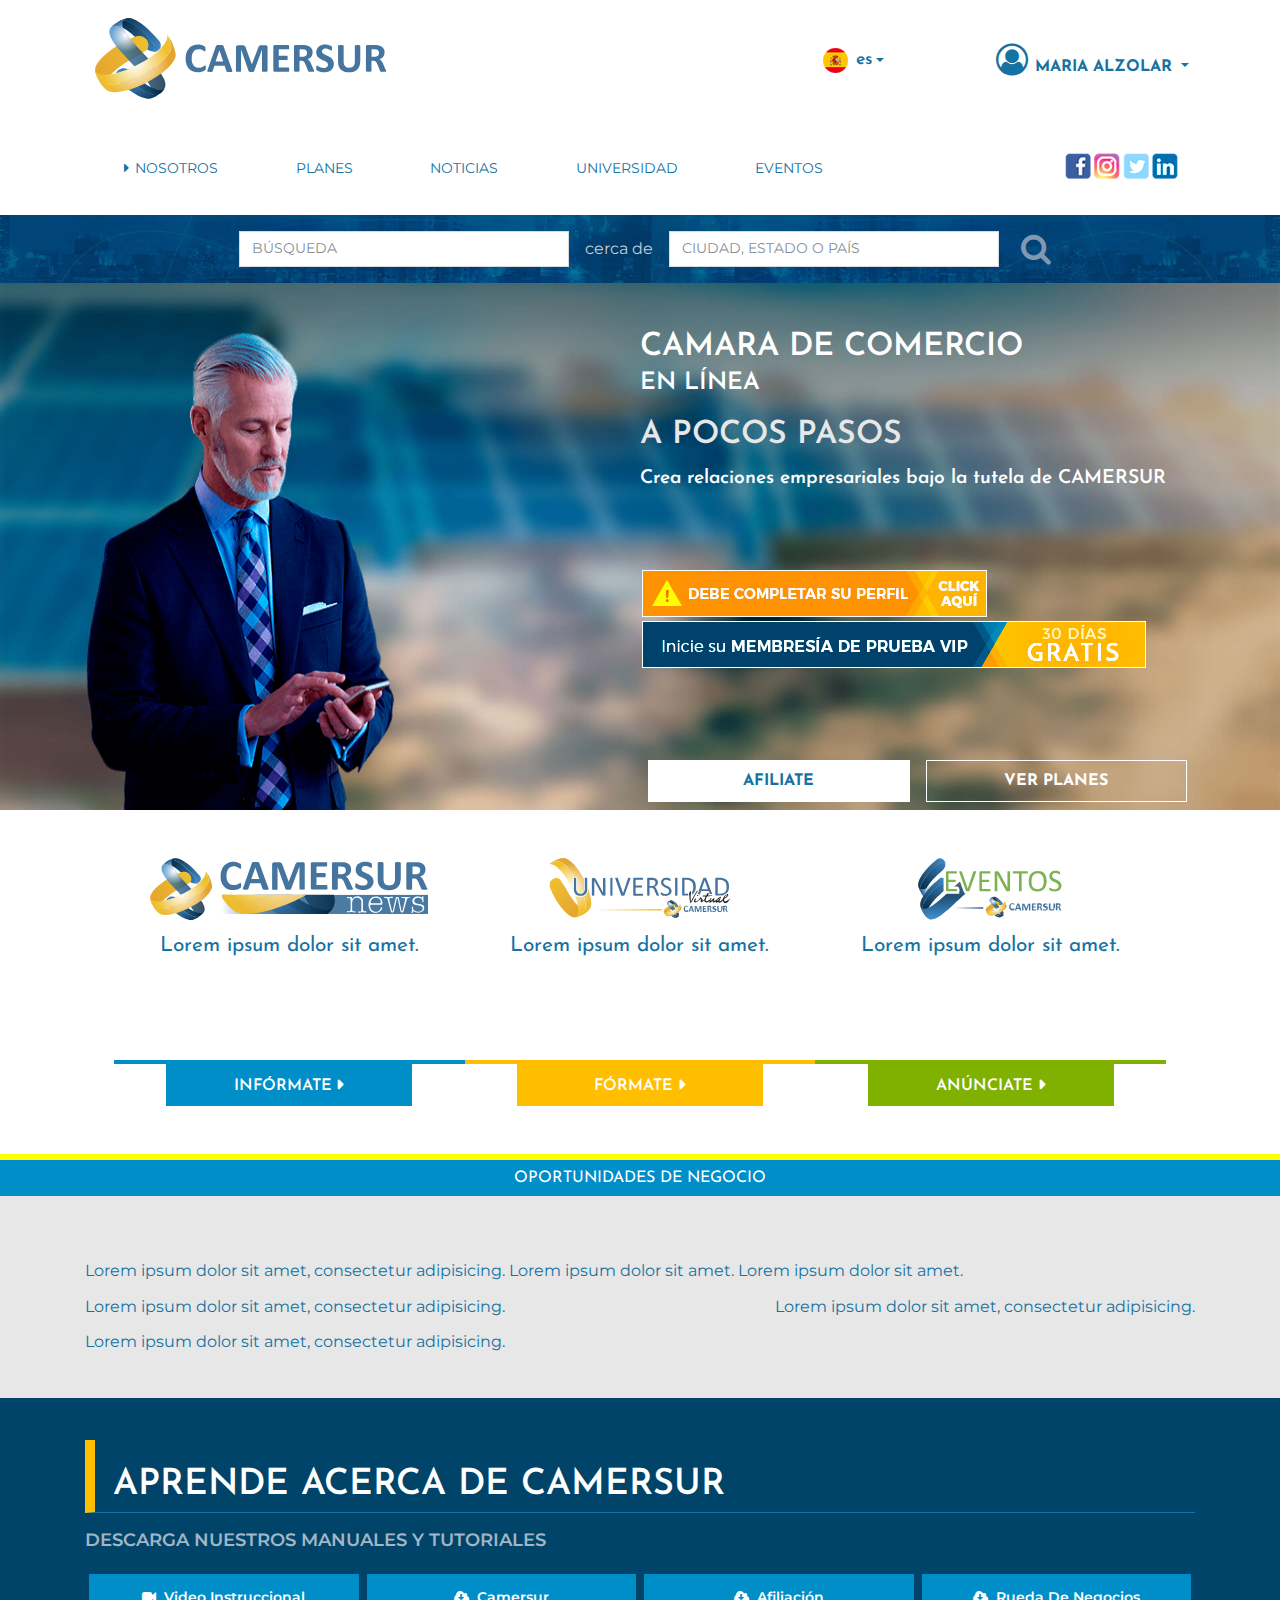
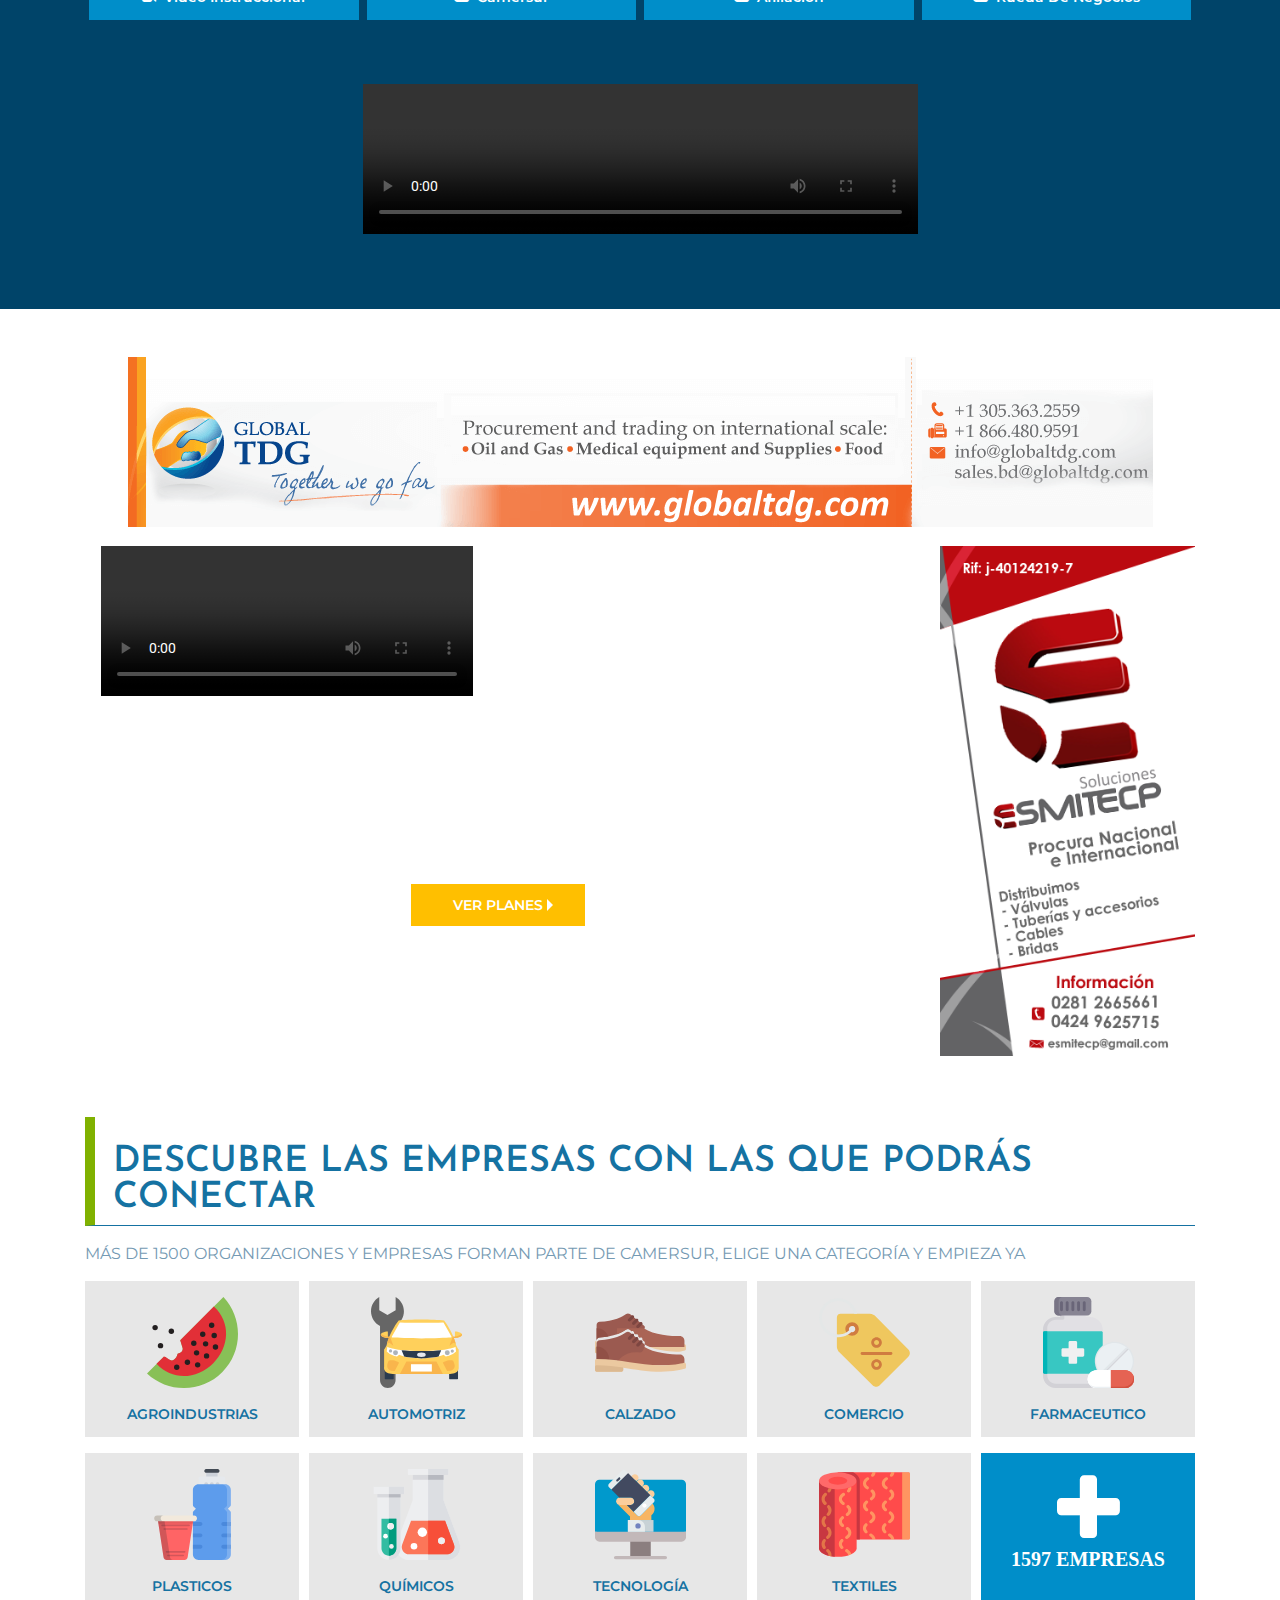
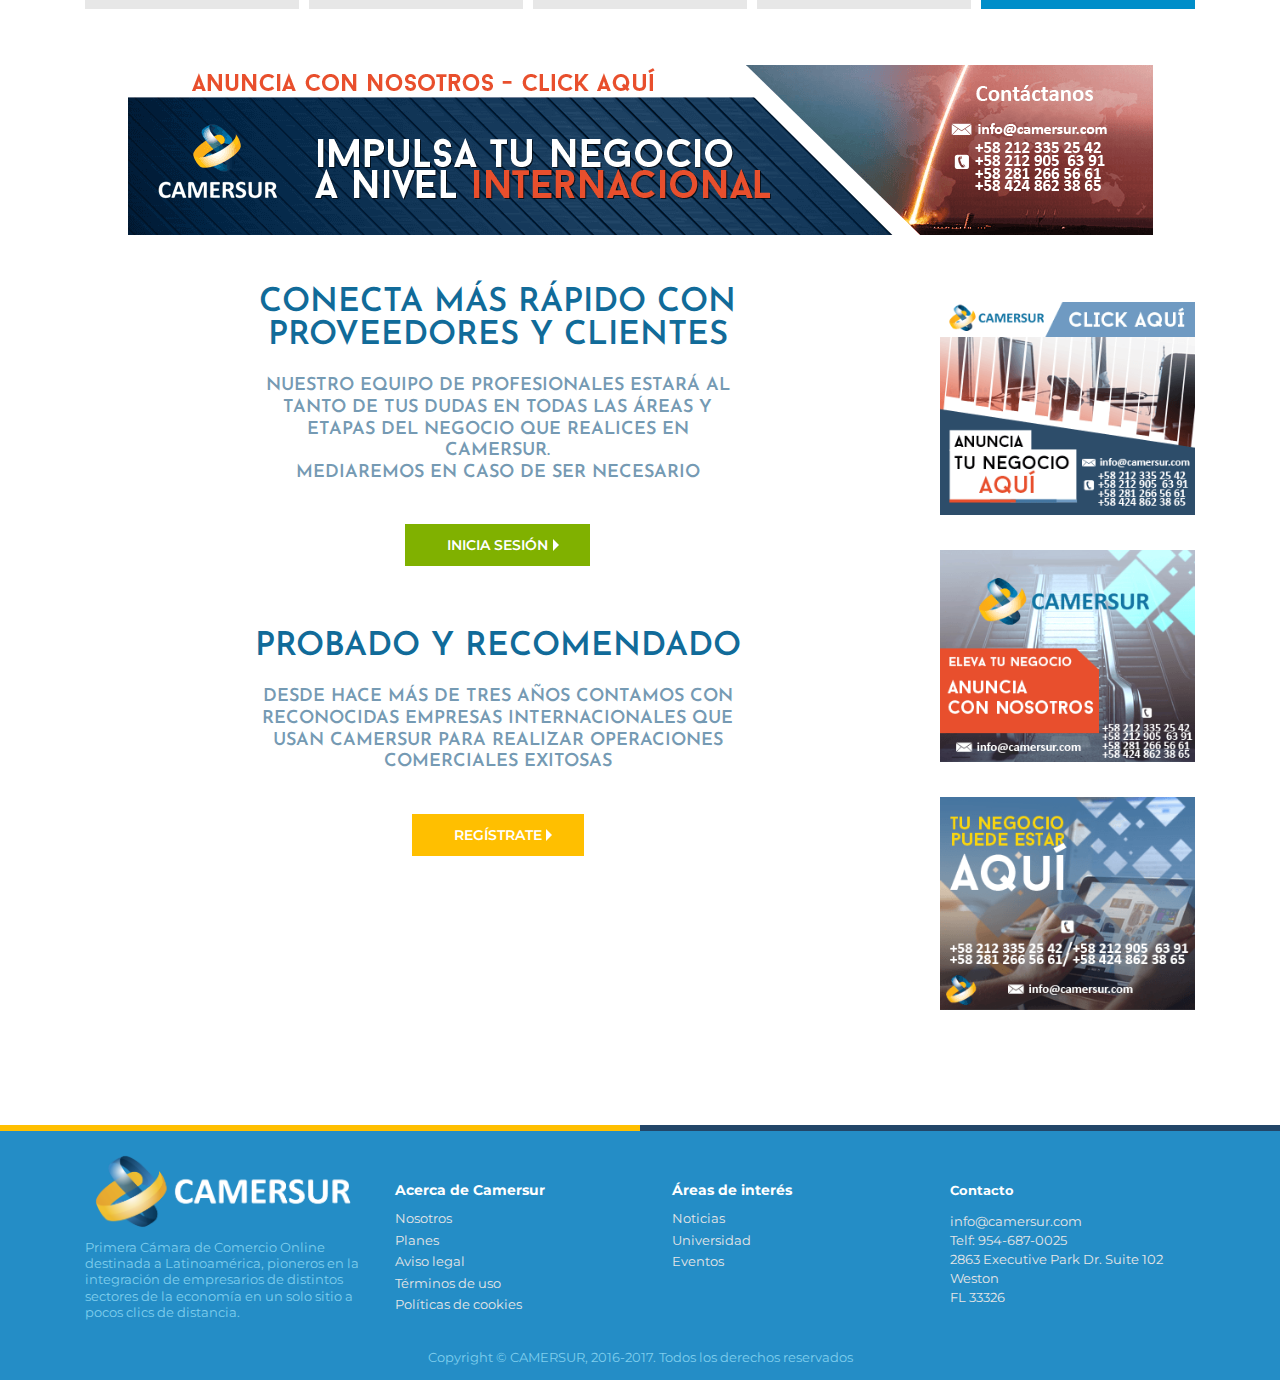
==== commit 11ef28c9: "Added tooltip to planes view" ====
--- a/public/index.html
+++ b/public/index.html
@@ -282,4 +282,5 @@
   <script src="js/bootstrap.js"></script>
   <script src="js/owl.carousel.min.js"></script>
   <script src="js/app.js"></script>
+  <script src="js/app.js"></script>
 </body>--- a/public/css/app.min.css
+++ b/public/css/app.min.css
@@ -1,2 +1,2 @@
-html{-webkit-box-sizing:border-box;box-sizing:border-box;font-size:16px}*,:after,:before{-webkit-box-sizing:inherit;box-sizing:inherit}a,abbr,acronym,address,applet,article,aside,audio,b,big,blockquote,body,canvas,caption,center,cite,code,dd,del,details,dfn,div,dl,dt,em,embed,fieldset,figcaption,figure,footer,form,h1,h2,h3,h4,h5,h6,header,hgroup,html,i,iframe,img,ins,kbd,label,legend,li,mark,menu,nav,object,ol,output,p,pre,q,ruby,s,samp,section,small,span,strike,strong,sub,summary,sup,table,tbody,td,tfoot,th,thead,time,tr,tt,u,ul,var,video{margin:0;padding:0;border:0;font-size:100%;font:inherit;vertical-align:baseline}article,aside,details,figcaption,figure,footer,header,hgroup,menu,nav,section{display:block}body{line-height:1}ol,ul{list-style:none}blockquote,q{quotes:none}blockquote:after,blockquote:before{content:'';content:none}q:after,q:before{content:'';content:none}table{border-collapse:collapse;border-spacing:0}img{max-width:100%}.header__top{color:#1572a2;font-family:"Josefin Sans", sans-serif;padding:0.5rem}.header__logo{width:100%}@media (min-width:768px){.header__logo{width:50%}}@media (min-width:992px){.header__logo{width:65%}}.header__acciones{position:relative;width:100%}@media (min-width:768px){.header__acciones{-webkit-flex-basis:50%;-ms-flex-preferred-size:50%;flex-basis:50%}}@media (min-width:1200px){.header__acciones{-webkit-flex-basis:35%;-ms-flex-preferred-size:35%;flex-basis:35%}}.header__idiomas>*{font-weight:600;margin:0.5rem 0.25rem}.header__idiomas a{color:#1572a2}.header__idiomas .btn-secondary{background-color:transparent;border:none;color:#1572a2;cursor:pointer}.header__idiomas .btn-secondary span{font-size:1.1rem}.header__idiomas .btn-secondary:focus{background-color:transparent}.header__registrarse a{color:#1572a2;font-size:1rem;font-weight:600;-webkit-transition:all 0.5s ease;-o-transition:all 0.5s ease;transition:all 0.5s ease}.header__registrarse a:hover{color:#0c425e;text-decoration:none}.header__login{background-color:#ffbf00;margin:0.5rem 0;padding:0.25rem 1rem}.header__login a{color:#fff;font-size:0.9rem;font-weight:600;text-transform:uppercase;margin-right:0.3rem;-webkit-transition:all 0.5s ease;-o-transition:all 0.5s ease;transition:all 0.5s ease}.header__sociales{margin:0;position:relative}.header__sociales a{margin:0 0.1rem}.header__sociales a img{-webkit-transition:all 0.5s;-o-transition:all 0.5s;transition:all 0.5s}.header__sociales a:hover img{-webkit-transform:scale(1.3);-ms-transform:scale(1.3);transform:scale(1.3)}.header__perfil{display:-webkit-box;display:-webkit-flex;display:-ms-flexbox;display:flex;-webkit-box-orient:vertical;-webkit-box-direction:normal;-webkit-flex-direction:column;-ms-flex-direction:column;flex-direction:column;-webkit-box-align:center;-webkit-align-items:center;-ms-flex-align:center;align-items:center;position:relative}.header__perfil .enlace-perfil{color:#1572a2;font-weight:bold;font-size:1rem;margin-right:0.4rem;text-transform:uppercase}.header__perfil .enlace-perfil .fa{font-size:2rem;margin-right:0.4rem}.header__perfil .enlace-perfil:focus,.header__perfil .enlace-perfil:hover{color:#0c425e;text-decoration:none}.header #dropdownProfile .nav-item{border-bottom:1px solid rgba(0, 0, 0, 0.2);display:block;color:#fff;font-family:"Montserrat", sans-serif;font-size:0.9rem;padding:0.5rem 0;text-align:center;text-decoration:none;text-transform:uppercase;-webkit-transition:all 0.5s ease;-o-transition:all 0.5s ease;transition:all 0.5s ease}.header #dropdownProfile .nav-item:hover{color:#062331;text-decoration:none}.header__afiliacion{background-position:top center;background-size:cover;min-height:470px;color:#fff;font-family:"Josefin Sans", sans-serif;text-transform:uppercase}.header__afiliacion .container{display:-webkit-box;display:-webkit-flex;display:-ms-flexbox;display:flex;-webkit-box-orient:vertical;-webkit-box-direction:normal;-webkit-flex-direction:column;-ms-flex-direction:column;flex-direction:column}@media (min-width:768px){.header__afiliacion .container{-webkit-box-pack:justify;-webkit-justify-content:space-between;-ms-flex-pack:justify;justify-content:space-between;-webkit-box-orient:horizontal;-webkit-box-direction:normal;-webkit-flex-direction:row;-ms-flex-direction:row;flex-direction:row}}.header__afiliacion--personaje1{background:url("../images/personajes/background-personaje1.jpg") no-repeat center center;background-size:cover}.header__afiliacion--personaje2{background:url("../images/personajes/background-personaje2.jpg") no-repeat center center;background-size:cover}.header__afiliacion--personaje3{background:url("../images/personajes/background-personaje3.jpg") no-repeat center center;background-size:cover}.header__afiliacion--personaje4{background:url("../images/personajes/background-personaje4.jpg") no-repeat center center;background-size:cover}@media screen and (max-width:767px){.header__afiliacion__img{display:none}}.header__afiliacion__textos{-webkit-align-self:flex-start;-ms-flex-item-align:start;align-self:flex-start;display:-webkit-box;display:-webkit-flex;display:-ms-flexbox;display:flex;-webkit-box-orient:vertical;-webkit-box-direction:normal;-webkit-flex-direction:column;-ms-flex-direction:column;flex-direction:column;height:100%}@media (min-width:992px){.header__afiliacion__textos{-webkit-flex-basis:50%;-ms-flex-preferred-size:50%;flex-basis:50%}}.header__afiliacion__slogan,.header__afiliacion__titulo{font-size:2rem;font-weight:600;margin-bottom:1rem}.header__afiliacion__slogan span,.header__afiliacion__titulo span{display:block;font-size:1.5rem;margin:0.5rem auto}.header__afiliacion__slogan{color:#E7E7E7}.header__afiliacion__descripcion{font-size:1.2rem;font-weight:600;line-height:1.2;margin-bottom:5rem;text-transform:none}.header__afiliacion__acciones a{margin:0 0.1rem}.header__afiliacion__acciones a img{-webkit-transition:all 0.5s;-o-transition:all 0.5s;transition:all 0.5s}.header__afiliacion__acciones a:hover img{-webkit-transform:scale(1.2);-ms-transform:scale(1.2);transform:scale(1.2)}.header__afiliacion__botones{margin-top:5rem}@media (min-width:768px){.header__afiliacion__botones{display:-webkit-box;display:-webkit-flex;display:-ms-flexbox;display:flex}}.header__afiliacion__btn{color:#fff;display:block;font-size:1rem;font-weight:bold;margin:0.5rem;padding:0.75rem 1.5rem;text-align:center}@media (min-width:768px){.header__afiliacion__btn{display:inline-block;width:50%}}.header__afiliacion__btn--afiliate{background-color:#fff;border:1px solid #fff;color:#1572a2;-webkit-transition:all 0.5s ease;-o-transition:all 0.5s ease;transition:all 0.5s ease}.header__afiliacion__btn--afiliate:hover{background-color:transparent;color:#fff;text-decoration:none}.header__afiliacion__btn--planes{background-color:transparent;border:1px solid #fff;-webkit-transition:all 0.5s ease;-o-transition:all 0.5s ease;transition:all 0.5s ease}.header__afiliacion__btn--planes:hover{background-color:#fff;color:#1572a2;text-decoration:none}.header__menu{padding:1rem 0}@media (min-width:992px){.header__menu{display:block;-webkit-box-ordinal-group:0;-webkit-order:-1;-ms-flex-order:-1;order:-1}}.header__menu .container{position:relative}.header__menu .boton-menu{background:transparent;border:0;color:#116B99;cursor:pointer;font-size:2rem;-webkit-transition:all 0.5s ease;-o-transition:all 0.5s ease;transition:all 0.5s ease}.header__menu .boton-menu:hover{color:#0c4b6b}.header__menu .boton-menu:focus{outline:0}.header__menu nav{-webkit-flex-basis:100%;-ms-flex-preferred-size:100%;flex-basis:100%}@media (min-width:992px){.header__menu nav{-webkit-flex-basis:70%;-ms-flex-preferred-size:70%;flex-basis:70%}}@media (min-width:1200px){.header__menu nav{-webkit-flex-basis:70%;-ms-flex-preferred-size:70%;flex-basis:70%}}@media (min-width:768px){.header__menu form{-webkit-flex-basis:60%;-ms-flex-preferred-size:60%;flex-basis:60%}}@media (min-width:992px){.header__menu form{-webkit-flex-basis:30%;-ms-flex-preferred-size:30%;flex-basis:30%}}@media (min-width:768px){.header__menu .menu{display:-webkit-box;display:-webkit-flex;display:-ms-flexbox;display:flex;-webkit-box-align:center;-webkit-align-items:center;-ms-flex-align:center;align-items:center;-webkit-flex-wrap:wrap;-ms-flex-wrap:wrap;flex-wrap:wrap}}.header__menu .menu li{border-bottom:1px solid rgba(0, 0, 0, 0.2);-webkit-box-flex:1;-webkit-flex:auto;-ms-flex:auto;flex:auto;text-align:center}.header__menu .menu li:last-child{border-bottom:none}@media (min-width:768px){.header__menu .menu li{border:none}}.header__menu .menu li .dropdown-menu:hover a{border-bottom:none}.header__menu .menu .active a:before{content:"\f0da";font-family:FontAwesome;margin-right:0.4rem}.header__menu .menu a{color:#1572a2;font-family:"Montserrat", sans-serif;font-size:0.9rem;text-decoration:none;text-transform:uppercase;-webkit-transition:all 0.5s ease;-o-transition:all 0.5s ease;transition:all 0.5s ease}.header__menu .menu a:hover{color:#062331;text-decoration:none}.header__menu .inputAddOn{border:2px solid #1572a2;display:-webkit-box;display:-webkit-flex;display:-ms-flexbox;display:flex}.header__menu .inputAddOn .inputAddOn-field{border:none;outline:none;-webkit-box-flex:1;-webkit-flex:1;-ms-flex:1;flex:1;display:block;width:100%;padding:0.5rem 0.7rem;color:#1572a2;font-family:"Montserrat", sans-serif;font-size:0.9rem}.header__menu .inputAddOn .inputAddOn-item{background:transparent;border:none;color:#1572a2;cursor:pointer}.redes{margin:1em auto;padding:0 15px}.redes__item{border:1px solid rgba(0, 0, 0, 0.4);-webkit-box-shadow:0 0 0.5em rgba(0, 0, 0, 0.6);box-shadow:0 0 0.5em rgba(0, 0, 0, 0.6);height:460px;width:100%;margin-bottom:1em;overflow:hidden}@media (min-width:992px){.redes__item{margin:0 0.5em;width:calc(33.33% - 0.5rem)}}.footer{background:#248DC6;border-top:6px solid #ffbf00;color:#fff;font-family:"Montserrat", sans-serif;font-size:0.875em;padding:1em;position:relative;text-align:center}.footer:before{content:'';position:absolute;left:50%;right:0;top:-6px;border-top:6px solid #224668}.footer__logo{margin-bottom:1rem}@media (min-width:992px){.footer__logo{-webkit-flex-basis:25%;-ms-flex-preferred-size:25%;flex-basis:25%}}.footer__logo p{color:#7fcded;line-height:1.3;font-size:0.9em;text-align:justify}@media (min-width:992px){.footer__logo p{text-align:left}}.footer__acerca,.footer__categorias,.footer__contacto{-webkit-flex-basis:100%;-ms-flex-preferred-size:100%;flex-basis:100%}@media (min-width:768px){.footer__acerca,.footer__categorias,.footer__contacto{-webkit-flex-basis:calc(33.33% - 0.5rem);-ms-flex-preferred-size:calc(33.33% - 0.5rem);flex-basis:calc(33.33% - 0.5rem);padding:0 1rem 0 2rem;text-align:left}}@media (min-width:992px){.footer__acerca,.footer__categorias,.footer__contacto{margin-top:1.5rem;-webkit-flex-basis:25%;-ms-flex-preferred-size:25%;flex-basis:25%}}.footer__contacto{border:none}.footer__titulo{color:#fff;font-family:"Montserrat", sans-serif;font-size:1em;font-weight:600;margin:1em auto}@media (min-width:768px){.footer__titulo{font-weight:bold}}.footer__menu__item{display:block;margin:0.5em auto}.footer__menu__link{color:#e6e6e6;font-size:0.9em}.footer__menu__link:hover{color:#ffbf00;font-weight:bold;text-decoration:none}.footer__contacto{color:#e6e6e6;font-family:"Montserrat", sans-serif;font-size:0.9em;line-height:1.5;margin-bottom:1rem}.footer__contacto p{margin:0}.footer__copyright{-webkit-flex-basis:100%;-ms-flex-preferred-size:100%;flex-basis:100%;color:#7fcded;font-family:"Montserrat", sans-serif;font-size:0.9em;line-height:1.3;margin-top:1em}@media (min-width:768px){.footer__copyright{text-align:center}}.cms-titulo{color:#116b99;font-family:"Josefin Sans", sans-serif;font-size:1.375em;font-weight:600;margin:0.5em auto;text-transform:uppercase}.cms-titulo--actualidad,.cms-titulo--aliados,.cms-titulo--aprende,.cms-titulo--detalle,.cms-titulo--empresas{border-bottom:1px solid #1572a2;font-size:1.125em;padding:0.75em 0.5em 0.25em 0.5em}@media (min-width:768px){.cms-titulo--actualidad,.cms-titulo--aliados,.cms-titulo--aprende,.cms-titulo--detalle,.cms-titulo--empresas{font-size:1.375em}}@media (min-width:992px){.cms-titulo--actualidad,.cms-titulo--aliados,.cms-titulo--aprende,.cms-titulo--detalle,.cms-titulo--empresas{font-size:2.25em}}.cms-titulo--aprende{border-left:0.3em solid #ffbf00;color:#fff}.cms-titulo--empresas{border-left:0.3em solid #80B100;color:#1572a2}.cms-titulo--actualidad{border-left:0.3em solid #1572a2;color:#116b99}.cms-titulo--aliados{border-left:0.3em solid #ffbf00;color:#116b99}.cms-titulo--detalle{border-left:0.3em solid #80B100;color:#116b99}.linea{border-bottom:1px solid #bbcdda}.cms-subtitulo{color:#a3b6c5;font-family:"Montserrat", sans-serif;font-size:1.125em;font-weight:600;margin:0.5em auto;text-transform:uppercase}.cmsuniversidad-publicidad{margin:1em auto}.cmsuniversidad-publicidad img{max-width:100%;height:auto}.cards{display:-webkit-box;display:-webkit-flex;display:-ms-flexbox;display:flex;-webkit-flex-wrap:wrap;-ms-flex-wrap:wrap;flex-wrap:wrap;-webkit-box-pack:justify;-webkit-justify-content:space-between;-ms-flex-pack:justify;justify-content:space-between}.cards__item{background-color:#fff;border:1px solid #c4c4c4;display:-webkit-box;display:-webkit-flex;display:-ms-flexbox;display:flex;-webkit-box-orient:vertical;-webkit-box-direction:normal;-webkit-flex-direction:column;-ms-flex-direction:column;flex-direction:column;-webkit-box-flex:0;-webkit-flex:0 1 100%;-ms-flex:0 1 100%;flex:0 1 100%;margin-bottom:1em;position:relative}@media (min-width:992px){.cards__item{-webkit-box-flex:0;-webkit-flex:0 1 calc(50% - 1em);-ms-flex:0 1 calc(50% - 1em);flex:0 1 calc(50% - 1em)}}.cards__img{max-width:100%;height:auto;-o-object-fit:cover;object-fit:cover}.cards__detalle{background-color:#fff;width:90%;margin:0 auto;margin-top:-2em;padding:1em}.cards__titulo{color:#116b99;font-family:"Josefin Sans", sans-serif;font-size:1.125em;font-weight:600;margin:1em auto}.cards__descripcion{font-family:"Montserrat", sans-serif;font-size:1em;font-weight:300;line-height:1.5;margin:1em auto}.cards__txt-complementario{color:#1572a2;font-family:"Montserrat", sans-serif;font-size:0.75em;font-weight:600;text-transform:uppercase}.cms-boton{display:inline-block;font-family:"Montserrat", sans-serif;font-size:0.875em;font-weight:600;margin:1em auto;margin-top:auto;padding:1em 3em;text-transform:uppercase}.cms-boton a{color:#fff;position:relative;-webkit-transition:all 0.5s ease;-o-transition:all 0.5s ease;transition:all 0.5s ease}.cms-boton a:before{content:'';border-left:6px solid #fff;border-top:6px solid transparent;border-bottom:6px solid transparent;display:inline-block;position:absolute;top:0;right:0;left:105%;margin-top:0.2em}.cms-boton a:hover{color:#fff;text-decoration:underline}.cms-boton--boton1{background:#ffbf00;-webkit-transition:all 0.5s ease;-o-transition:all 0.5s ease;transition:all 0.5s ease}.cms-boton--boton1:hover{background:#ffcc33;cursor:pointer}.cms-boton--boton2{background:#1572a2;-webkit-transition:all 0.5s ease;-o-transition:all 0.5s ease;transition:all 0.5s ease}.cms-boton--boton2:hover{background:#1882b9;cursor:pointer}.cms-boton--boton3{background:#80B100;margin-top:auto;-webkit-transition:all 0.5s ease;-o-transition:all 0.5s ease;transition:all 0.5s ease}.cms-boton--boton3:hover{background:#92cb00;cursor:pointer}.boton{display:block;font-family:"Montserrat", sans-serif;font-size:1rem;font-weight:bold;margin:0.5rem;padding:0.75rem 2rem;text-align:center;text-transform:uppercase}@media (min-width:768px){.boton{display:inline-block}}.boton--blanco{background-color:#fff;border:1px solid #fff;color:#003353;-webkit-transition:all 0.5s ease;-o-transition:all 0.5s ease;transition:all 0.5s ease}.boton--blanco:hover{background-color:transparent;color:#fff;text-decoration:none}.boton--transparente{background-color:transparent;border:1px solid #fff;color:#fff;-webkit-transition:all 0.5s ease;-o-transition:all 0.5s ease;transition:all 0.5s ease}.boton--transparente:hover{background-color:#fff;color:#1572a2;text-decoration:none}.camersur__item{display:-webkit-box;display:-webkit-flex;display:-ms-flexbox;display:flex;-webkit-box-orient:vertical;-webkit-box-direction:normal;-webkit-flex-direction:column;-ms-flex-direction:column;flex-direction:column;-webkit-box-align:center;-webkit-align-items:center;-ms-flex-align:center;align-items:center;margin:1.5rem auto}@media (min-width:992px){.camersur__item{margin:0;width:calc(32.33% - 0.5rem)}}.camersur__logo{height:25%}.camersur__descripcion{color:#1572a2;font-family:"Josefin Sans", sans-serif;font-size:1.3rem;margin:1rem auto;padding:0 1rem}.camersur__boton{margin:auto auto 0;text-align:center;width:100%}.camersur__boton a{color:#fff;font-family:"Josefin Sans", sans-serif;font-weight:600;display:block;margin:auto;padding:0.75rem 2rem;position:relative;width:70%;-webkit-transition:all 0.5s ease;-o-transition:all 0.5s ease;transition:all 0.5s ease}.camersur__boton--news{border-top:4px solid #008ec9}.camersur__boton--news a{background-color:#008ec9}.camersur__boton--news a:hover{background-color:#006a96;text-decoration:none}.camersur__boton--news a:after{content:"\f0da";font-family:FontAwesome;margin-left:0.4rem}.camersur__boton--universidad{border-top:4px solid #ffbf00}.camersur__boton--universidad a{background-color:#ffbf00}.camersur__boton--universidad a:hover{background-color:#cc9900;text-decoration:none}.camersur__boton--universidad a:after{content:"\f0da";font-family:FontAwesome;margin-left:0.4rem}.camersur__boton--eventos{border-top:4px solid #80B100}.camersur__boton--eventos a{background-color:#80B100}.camersur__boton--eventos a:hover{background-color:#5b7e00;text-decoration:none}.camersur__boton--eventos a:after{content:"\f0da";font-family:FontAwesome;margin-left:0.4rem}.oportunidades{background:#E7E7E7;border-top:6px solid yellow;-webkit-flex-wrap:wrap;-ms-flex-wrap:wrap;flex-wrap:wrap}.oportunidades__titulo{-webkit-box-flex:1;-webkit-flex:1 1 100%;-ms-flex:1 1 100%;flex:1 1 100%;background:#008ec9;padding:10px;color:#FFF;font-family:"Josefin Sans", sans-serif;text-align:center;text-transform:uppercase}.oportunidades__item{display:-webkit-box;display:-webkit-flex;display:-ms-flexbox;display:flex;-webkit-box-orient:vertical;-webkit-box-direction:normal;-webkit-flex-direction:column;-ms-flex-direction:column;flex-direction:column;-webkit-box-align:center;-webkit-align-items:center;-ms-flex-align:center;align-items:center;margin:1rem auto;-webkit-box-flex:1;-webkit-flex:1 1 100%;-ms-flex:1 1 100%;flex:1 1 100%}@media (min-width:768px){.oportunidades__item{margin:1rem;-webkit-box-flex:1;-webkit-flex:1 1 calc(50% - 0.5rem);-ms-flex:1 1 calc(50% - 0.5rem);flex:1 1 calc(50% - 0.5rem)}}@media (min-width:992px){.oportunidades__item{width:calc(25% - 0.5rem)}}.oportunidades__img{border-radius:5px}.oportunidades__descripcion{color:#1572a2;font-family:"Montserrat", sans-serif;font-size:0.8rem;margin-top:0.2em;text-align:center}@media (min-width:1200px){.oportunidades__descripcion{font-size:1rem}}.acerca{background-color:#004469}@media (min-width:768px){.acerca__opciones{display:-webkit-box;display:-webkit-flex;display:-ms-flexbox;display:flex;-webkit-flex-wrap:wrap;-ms-flex-wrap:wrap;flex-wrap:wrap}}.acerca__boton{background-color:#008ec9;color:#fff;display:-webkit-box;display:-webkit-flex;display:-ms-flexbox;display:flex;-webkit-box-pack:center;-webkit-justify-content:center;-ms-flex-pack:center;justify-content:center;-webkit-box-align:center;-webkit-align-items:center;-ms-flex-align:center;align-items:center;font-family:"Montserrat", sans-serif;font-size:0.875em;font-weight:600;margin:1rem auto;padding:1rem 2rem;text-transform:capitalize;-webkit-transition:all 0.5s ease;-o-transition:all 0.5s ease;transition:all 0.5s ease}.acerca__boton i{margin-right:0.5rem}.acerca__boton:hover{color:lightskyblue;text-decoration:none}@media (min-width:768px){.acerca__boton{width:calc(50% - 0.5rem)}}@media (min-width:1200px){.acerca__boton{width:calc(25% - 0.5rem)}}.acerca__video{text-align:center}@media (min-width:768px){.acerca__video video{width:100%}}@media (min-width:992px){.acerca__video video{width:75%}}@media (min-width:1200px){.acerca__video video{width:50%}}.promocionales{display:-webkit-box;display:-webkit-flex;display:-ms-flexbox;display:flex;-webkit-box-orient:vertical;-webkit-box-direction:normal;-webkit-flex-direction:column;-ms-flex-direction:column;flex-direction:column;text-align:center}@media (min-width:992px){.promocionales{-webkit-box-orient:horizontal;-webkit-box-direction:normal;-webkit-flex-direction:row;-ms-flex-direction:row;flex-direction:row;-webkit-box-pack:justify;-webkit-justify-content:space-between;-ms-flex-pack:justify;justify-content:space-between}}.promocionales__videos{display:-webkit-box;display:-webkit-flex;display:-ms-flexbox;display:flex;-webkit-box-orient:vertical;-webkit-box-direction:normal;-webkit-flex-direction:column;-ms-flex-direction:column;flex-direction:column;padding:1rem 0}@media (min-width:992px){.promocionales__videos{-webkit-box-orient:horizontal;-webkit-box-direction:normal;-webkit-flex-direction:row;-ms-flex-direction:row;flex-direction:row;-webkit-flex-wrap:wrap;-ms-flex-wrap:wrap;flex-wrap:wrap}}.promocionales__video{-webkit-flex-basis:100%;-ms-flex-preferred-size:100%;flex-basis:100%;margin:1rem 0}@media (min-width:992px){.promocionales__video{margin:0 1rem;-webkit-flex-basis:calc(46% - 0.5rem);-ms-flex-preferred-size:calc(46% - 0.5rem);flex-basis:calc(46% - 0.5rem)}}.promocionales__descripcion{color:#759ab3;font-family:"Montserrat", sans-serif;font-size:1rem;line-height:1.3;margin:1rem auto;text-align:left}.promocionales__boton{margin:1rem auto}.empresas__descripcion{color:#759ab3;font-family:"Montserrat", sans-serif;font-size:1rem;line-height:1.3;text-align:left;text-transform:uppercase}.empresas__grid{margin:1rem auto}.empresas__item{background-color:#E7E7E7;width:calc(99% - 1rem);-webkit-box-pack:center;-webkit-justify-content:center;-ms-flex-pack:center;justify-content:center;-webkit-box-align:center;-webkit-align-items:center;-ms-flex-align:center;align-items:center;-webkit-box-orient:vertical;-webkit-box-direction:normal;-webkit-flex-direction:column;-ms-flex-direction:column;flex-direction:column;margin-bottom:1rem;padding:1rem;text-align:center}.empresas__item:last-child{background-color:#008ec9}.empresas__item:last-child i{color:#fff;font-size:5rem}.empresas__item:last-child span{color:#fff;display:block;font-size:1.25rem;font-weight:600;text-align:center;text-transform:uppercase}@media (min-width:768px){.empresas__item{width:calc(50% - 0.5rem)}}@media (min-width:992px){.empresas__item{width:calc(20% - 0.5rem)}}.empresas__item img{width:50%}.empresas__item a{color:#1572a2;display:block;margin-top:1rem;font-family:"Montserrat", sans-serif;font-weight:600;text-align:center;text-transform:uppercase;-webkit-transition:all 0.5s ease;-o-transition:all 0.5s ease;transition:all 0.5s ease}.empresas__item a:hover{color:#80B100;text-decoration:none}@media (min-width:992px){.empresas__item a{font-size:0.8rem}}@media (min-width:1200px){.empresas__item a{font-size:0.9rem}}.proveedores__conecta{display:-webkit-box;display:-webkit-flex;display:-ms-flexbox;display:flex;-webkit-box-orient:vertical;-webkit-box-direction:normal;-webkit-flex-direction:column;-ms-flex-direction:column;flex-direction:column;-webkit-box-align:center;-webkit-align-items:center;-ms-flex-align:center;align-items:center;font-family:"Josefin Sans", sans-serif;text-transform:uppercase}.proveedores__conecta h1{color:#116b99;font-size:1.375em;font-weight:600}@media (min-width:768px){.proveedores__conecta h1{font-size:2.0625em}}.proveedores__conecta p{color:#759ab3;line-height:1.2;font-weight:600;font-size:1.125em;width:100%}@media (min-width:992px){.proveedores__conecta p{width:65%}}.proveedores__anunciantes img{margin:1rem auto}.owl-nav{display:-webkit-box;display:-webkit-flex;display:-ms-flexbox;display:flex;-webkit-box-pack:center;-webkit-justify-content:center;-ms-flex-pack:center;justify-content:center;margin:0.5rem 0}.owl-nav .owl-next,.owl-nav .owl-prev{color:#008ec9;font-size:3rem;margin:0 0.5rem;-webkit-transition:all 0.5s ease;-o-transition:all 0.5s ease;transition:all 0.5s ease}.owl-nav .owl-next:hover,.owl-nav .owl-prev:hover{color:#ffbf00}.busqueda{background:url(../images/fondo-busqueda.jpg) no-repeat;background-size:cover;background-position:center center}.busqueda .form-inline{-webkit-box-pack:center;-webkit-justify-content:center;-ms-flex-pack:center;justify-content:center}@media (min-width:768px){.busqueda .form-inline{-webkit-box-pack:start;-webkit-justify-content:flex-start;-ms-flex-pack:start;justify-content:flex-start}}.busqueda .form-group{margin:0 1rem}.busqueda .form-control{background:#fff;border-radius:0;color:#8099b1;font-family:"Montserrat", sans-serif;font-size:14px;text-transform:uppercase;width:280px}@media (min-width:768px){.busqueda .form-control{width:auto;-webkit-box-align:center;-webkit-align-items:center;-ms-flex-align:center;align-items:center}}@media (min-width:992px){.busqueda .form-control{width:330px}}.busqueda .cerca{color:#bfcfdd;font-family:"Montserrat", sans-serif;font-size:16px;width:100%;text-align:center}@media (min-width:768px){.busqueda .cerca{width:auto}}.busqueda__btn{background:transparent;border:0;color:#8099b1;cursor:pointer;font-size:2rem;outline:0;width:100%;text-align:center}@media (min-width:768px){.busqueda__btn{width:auto}}.acceso{height:100vh}.acceso--login{background:url("../images/bg-camersur-ingreso.jpg") no-repeat center;background-size:cover}.acceso--registro{background:url("../images/bg-camersur-registro.jpg") no-repeat center;background-size:cover}.acceso__contenedor{font-family:"Montserrat", sans-serif;text-align:center;width:100%}@media (min-width:992px){.acceso__contenedor{width:50%}}.acceso__contenedor h3{color:#ced9e2;font-size:1.125em;text-transform:uppercase}.acceso__contenedor h2{color:#f4f6f9;font-size:2em}.acceso__contenedor h2 span{display:block;text-transform:uppercase}.acceso__contenedor a,.acceso__contenedor p{color:#ced9e2;font-size:1em}.acceso__form{width:80%;margin:auto}@media (min-width:992px){.acceso__form{width:70%}}.acceso__input{background:#ebf1f5;border:#fff;border-bottom:4px solid #80B100;color:#61829f;display:block;margin:1rem auto;padding:0.75rem;width:100%;font-size:1rem;line-height:1.25;background-image:none;background-clip:padding-box;border-radius:0.25rem}.acceso__input--registro{border-bottom:4px solid #ffbf00}.acceso__btn{background-color:#ffbf00;border:none;color:#fff;cursor:pointer;padding:0.75rem 2rem;width:100%;position:relative;-webkit-transition:all 0.5s ease;-o-transition:all 0.5s ease;transition:all 0.5s ease}.acceso__btn:hover{background-color:#80B100}.acceso__btn--registro{background-color:#80B100}.acceso__btn--registro:hover{background-color:#ffbf00}.conocenos{background:url("../images/bg-nosotros.jpg") no-repeat top center;background-size:cover}.conocenos__titulo{color:#f5f6f8;font-family:"Josefin Sans", sans-serif;font-size:2.125em;font-weight:bold;text-align:center}.conocenos__titulo--conocenos{font-size:1.625em}.conocenos__subtitulo{color:#cbdbda;font-family:"Montserrat", sans-serif;font-size:1.75em;text-align:center}.conocenos__descripcion{color:#cbdbda;font-family:"Montserrat", sans-serif;font-size:1em;text-align:center;text-transform:uppercase}.conocenos video{width:100%;height:auto}@media (min-width:992px){.conocenos video{width:60%}}.conocenos__botones{display:-webkit-box;display:-webkit-flex;display:-ms-flexbox;display:flex;-webkit-box-orient:vertical;-webkit-box-direction:normal;-webkit-flex-direction:column;-ms-flex-direction:column;flex-direction:column;-webkit-box-pack:center;-webkit-justify-content:center;-ms-flex-pack:center;justify-content:center;-webkit-box-align:center;-webkit-align-items:center;-ms-flex-align:center;align-items:center}@media (min-width:768px){.conocenos__botones{-webkit-box-orient:horizontal;-webkit-box-direction:normal;-webkit-flex-direction:row;-ms-flex-direction:row;flex-direction:row}}.mision__mision,.mision__objetivos,.mision__vision{color:#7195ab;font-family:"Montserrat", sans-serif;font-size:1em;line-height:1.5}.mision__objetivos ul li{margin-bottom:1rem}.mision__objetivos ul li:before{content:"\f0da";color:#ffbf00;font-family:FontAwesome;font-size:1.3rem;height:100%;margin-right:0.5rem}.mision__objetivos ul li::last-child{margin-bottom:0}.nuestros-servicios{background-color:#1572a2;color:#c6d5da;font-family:"Montserrat", sans-serif;font-size:1em;line-height:1.5}.nuestros-servicios ul li:before{content:"\f0da";color:#fff;font-family:FontAwesome;font-size:1.3rem;height:100%;margin-right:0.5rem}.probado__titulo{color:#1572a2;font-family:"Josefin Sans", sans-serif;font-size:2.25em;font-weight:600;text-align:center;text-transform:uppercase}@media (min-width:768px){.probado__titulo{font-size:3.125em}}.probado__descripcion{color:#7195ab;font-family:"Montserrat", sans-serif;font-size:1rem;line-height:1.3;text-align:center;text-transform:uppercase}@media (min-width:768px){.probado__descripcion{width:60%}}.probado__afiliados{display:-webkit-box;display:-webkit-flex;display:-ms-flexbox;display:flex;-webkit-box-orient:vertical;-webkit-box-direction:normal;-webkit-flex-direction:column;-ms-flex-direction:column;flex-direction:column;-webkit-box-align:center;-webkit-align-items:center;-ms-flex-align:center;align-items:center}@media (min-width:768px){.probado__afiliados{-webkit-box-orient:horizontal;-webkit-box-direction:normal;-webkit-flex-direction:row;-ms-flex-direction:row;flex-direction:row;-webkit-box-align:end;-webkit-align-items:flex-end;-ms-flex-align:end;align-items:flex-end}}.probado__afiliados article{margin:0.5rem auto}@media (min-width:768px){.probado__afiliados article{margin:0 0.5rem}}.planes__titulo{display:-webkit-box;display:-webkit-flex;display:-ms-flexbox;display:flex;-webkit-box-orient:vertical;-webkit-box-direction:normal;-webkit-flex-direction:column;-ms-flex-direction:column;flex-direction:column;-webkit-box-align:center;-webkit-align-items:center;-ms-flex-align:center;align-items:center}@media (min-width:992px){.planes__titulo{-webkit-box-orient:horizontal;-webkit-box-direction:normal;-webkit-flex-direction:row;-ms-flex-direction:row;flex-direction:row;-webkit-box-pack:justify;-webkit-justify-content:space-between;-ms-flex-pack:justify;justify-content:space-between}.planes__titulo .cms-titulo{font-size:2rem;margin-left:0}.planes__titulo img{margin-bottom:-1.5rem}}@media (min-width:1200px){.planes__titulo .cms-titulo{font-size:2.25em}}.planes__listado{margin:1rem auto}@media (min-width:768px){.planes__listado{display:-webkit-box;display:-webkit-flex;display:-ms-flexbox;display:flex;-webkit-flex-wrap:wrap;-ms-flex-wrap:wrap;flex-wrap:wrap;-webkit-box-pack:justify;-webkit-justify-content:space-between;-ms-flex-pack:justify;justify-content:space-between}}.planes__item{display:-webkit-box;display:-webkit-flex;display:-ms-flexbox;display:flex;-webkit-box-orient:vertical;-webkit-box-direction:normal;-webkit-flex-direction:column;-ms-flex-direction:column;flex-direction:column;margin-bottom:1rem}@media (min-width:768px){.planes__item{width:calc(50% - 0.5rem)}}@media (min-width:992px){.planes__item{width:calc(25% - 0.5rem)}}.planes__item--diamond{border:2px solid #B9F2FF}.planes__item--gold{border:2px solid #FFD700}.planes__item--platinum{border:2px solid #E5E4E2}.planes__item--silver{border:2px solid #C0C0C0}.planes__item--plan{width:100%}@media (min-width:768px){.planes__item--plan{width:60%}}@media (min-width:992px){.planes__item--plan{width:50%}}@media (min-width:1200px){.planes__item--plan{width:40%}}.planes__header{font-family:"Josefin Sans", sans-serif;font-size:2em;font-weight:600;margin-bottom:1rem;text-align:center;padding:0.5rem 0}@media (min-width:992px){.planes__header{font-size:1.5em}}.planes__header--diamond{background-color:#B9F2FF;color:#00abd3}.planes__header--gold{background-color:#FFD700;color:#1a1600}.planes__header--platinum{background-color:#E5E4E2;color:#77736b}.planes__header--silver{background-color:#C0C0C0;color:#4d4d4d}.planes__header .fa{font-size:2em;margin-bottom:1rem}.planes__opciones{color:#7195ab;font-family:"Montserrat", sans-serif;padding:1rem}.planes__opciones li{margin-bottom:1rem}.planes__boton{background-color:#80B100;border:0;color:#fff;cursor:pointer;font-family:"Montserrat", sans-serif;font-size:1.5rem;font-weight:bold;margin-top:auto;padding:1rem 3rem;text-align:center;-webkit-transition:all 0.5s ease;-o-transition:all 0.5s ease;transition:all 0.5s ease}.planes__boton--diamond:hover{background-color:#B9F2FF;text-decoration:none}.planes__boton--gold:hover{background-color:#FFD700;text-decoration:none}.planes__boton--platinum:hover{background-color:#E5E4E2;text-decoration:none}.planes__boton--silver:hover{background-color:#C0C0C0;text-decoration:none}.planes__boton:after{content:"\f0da";font-family:FontAwesome;font-size:1rem;margin-left:0.3rem}.planes__acciones,.planes__precios{display:-webkit-box;display:-webkit-flex;display:-ms-flexbox;display:flex;-webkit-box-orient:vertical;-webkit-box-direction:normal;-webkit-flex-direction:column;-ms-flex-direction:column;flex-direction:column;-webkit-box-pack:justify;-webkit-justify-content:space-between;-ms-flex-pack:justify;justify-content:space-between;padding:0.5rem}@media (min-width:768px){.planes__acciones,.planes__precios{-webkit-box-orient:horizontal;-webkit-box-direction:normal;-webkit-flex-direction:row;-ms-flex-direction:row;flex-direction:row;padding:1rem}}.planes__acciones .tipo,.planes__precios .tipo{margin-bottom:1rem}.planes__acciones .btn-precio,.planes__acciones .duracion,.planes__acciones .precio,.planes__precios .btn-precio,.planes__precios .duracion,.planes__precios .precio{color:#1572a2;display:block;font-family:"Montserrat", sans-serif;font-weight:600;text-align:center}.planes__acciones .precio,.planes__precios .precio{font-size:2.25em}.planes__acciones .duracion,.planes__precios .duracion{font-size:0.8125em}.planes__acciones .btn-precio,.planes__precios .btn-precio{background-color:#008ec9;border-radius:8px;color:#fff;display:block;font-size:0.75em;margin:1rem 0.3rem 0;padding:1rem 0.5rem;-webkit-transition:all 0.5s ease;-o-transition:all 0.5s ease;transition:all 0.5s ease;text-transform:uppercase}.planes__acciones .btn-precio:hover,.planes__precios .btn-precio:hover{background-color:#1572a2;text-decoration:none}.planes__acciones{margin:auto;text-align:center}.planes__accede{color:#7195ab;font-family:"Montserrat", sans-serif;font-size:1.375em;font-weight:300;line-height:1.3;padding:0.5rem;text-align:center}.planes__accede--tradicional{font-size:1em}.planes__boton-correo{background:transparent;border:1px solid #1572a2;color:#1572a2;font-family:"Montserrat", sans-serif;padding:1rem;text-align:center;width:80%;margin:auto;-webkit-transition:all 0.5s ease;-o-transition:all 0.5s ease;transition:all 0.5s ease}.planes__boton-correo:after{content:"\f0da";font-family:FontAwesome;margin-left:0.4rem}.planes__boton-correo:hover{background-color:#80B100;border:1px solid #496500;color:#fff;text-decoration:none}.planes__form{padding:1rem;width:100%}.planes__form .form-control{color:#1572a2;font-family:"Montserrat", sans-serif;font-size:1em;margin:0.5rem auto}.planes__opciones-acceso a{color:#1572a2;display:block;margin:0.5rem auto;font-family:"Montserrat", sans-serif;font-size:0.875em;text-align:center}.btn-volver{color:#2c537a;font-family:"Montserrat", sans-serif;font-size:1rem;margin-bottom:2rem;-webkit-transition:all 0.5s ease;-o-transition:all 0.5s ease;transition:all 0.5s ease}.btn-volver:before{content:"\f0d9";font-family:FontAwesome;margin-right:0.4rem}.btn-volver:hover{font-weight:600;text-decoration:none}.products__item{border:1px solid #bebebe;border-radius:16px 16px 0 0;display:-webkit-box;display:-webkit-flex;display:-ms-flexbox;display:flex;-webkit-box-orient:vertical;-webkit-box-direction:normal;-webkit-flex-direction:column;-ms-flex-direction:column;flex-direction:column;-webkit-box-align:center;-webkit-align-items:center;-ms-flex-align:center;align-items:center}.products__img{width:100%}.products__logo{margin-top:-45px}.products__title{color:#3f6b96;font-family:"Josefin Sans", sans-serif;font-size:14px;font-weight:bold;margin:1rem auto;text-align:center;text-transform:uppercase}.products__text{color:#778796;font-family:"Montserrat", sans-serif;font-size:12px;font-weight:300;text-align:center}.products__footer{margin-top:auto}.anunciate{background-color:#224668;color:#fff;font-family:"Montserrat", sans-serif}.anunciate__subtitulo{color:#c8d1d9;font-size:1.125em}.anunciate__subtitulo--dudas{color:#fff;font-size:2em;line-height:1.3;margin:0.5rem auto 2rem}.anunciate__subtitulo--dudas span{text-transform:uppercase}.anunciate__descripcion{color:#c8d1d9;font-size:1.125em;line-height:1.3}.anunciate__redes{margin-bottom:2rem;font-size:3rem}.anunciate__redes a{color:#fff;margin:0 0.5rem;-webkit-transition:all 0.5s ease;-o-transition:all 0.5s ease;transition:all 0.5s ease}.anunciate__redes a:hover{color:#ffbf00}.anunciate .form-control{border-bottom:4px solid #008ec9}.anunciate button[type=submit]{background-color:#ffbf00;border:none;color:white;cursor:pointer;font-family:"Josefin Sans", sans-serif;padding:1rem 3rem;text-transform:uppercase;-webkit-transition:all 0.5s ease;-o-transition:all 0.5s ease;transition:all 0.5s ease}.anunciate button[type=submit]:after{content:"\f0da";font-family:FontAwesome;margin-left:0.4rem}.anunciate button[type=submit]:hover{background-color:#80B100}
+html{-webkit-box-sizing:border-box;box-sizing:border-box;font-size:16px}*,:after,:before{-webkit-box-sizing:inherit;box-sizing:inherit}a,abbr,acronym,address,applet,article,aside,audio,b,big,blockquote,body,canvas,caption,center,cite,code,dd,del,details,dfn,div,dl,dt,em,embed,fieldset,figcaption,figure,footer,form,h1,h2,h3,h4,h5,h6,header,hgroup,html,i,iframe,img,ins,kbd,label,legend,li,mark,menu,nav,object,ol,output,p,pre,q,ruby,s,samp,section,small,span,strike,strong,sub,summary,sup,table,tbody,td,tfoot,th,thead,time,tr,tt,u,ul,var,video{margin:0;padding:0;border:0;font-size:100%;font:inherit;vertical-align:baseline}article,aside,details,figcaption,figure,footer,header,hgroup,menu,nav,section{display:block}body{line-height:1}ol,ul{list-style:none}blockquote,q{quotes:none}blockquote:after,blockquote:before{content:'';content:none}q:after,q:before{content:'';content:none}table{border-collapse:collapse;border-spacing:0}img{max-width:100%}.header__top{color:#1572a2;font-family:"Josefin Sans", sans-serif;padding:0.5rem}.header__logo{width:100%}@media (min-width:768px){.header__logo{width:50%}}@media (min-width:992px){.header__logo{width:65%}}.header__acciones{position:relative;width:100%}@media (min-width:768px){.header__acciones{-webkit-flex-basis:50%;-ms-flex-preferred-size:50%;flex-basis:50%}}@media (min-width:1200px){.header__acciones{-webkit-flex-basis:35%;-ms-flex-preferred-size:35%;flex-basis:35%}}.header__idiomas>*{font-weight:600;margin:0.5rem 0.25rem}.header__idiomas a{color:#1572a2}.header__idiomas .btn-secondary{background-color:transparent;border:none;color:#1572a2;cursor:pointer}.header__idiomas .btn-secondary span{font-size:1.1rem}.header__idiomas .btn-secondary:focus{background-color:transparent}.header__registrarse a{color:#1572a2;font-size:1rem;font-weight:600;-webkit-transition:all 0.5s ease;-o-transition:all 0.5s ease;transition:all 0.5s ease}.header__registrarse a:hover{color:#0c425e;text-decoration:none}.header__login{background-color:#ffbf00;margin:0.5rem 0;padding:0.25rem 1rem}.header__login a{color:#fff;font-size:0.9rem;font-weight:600;text-transform:uppercase;margin-right:0.3rem;-webkit-transition:all 0.5s ease;-o-transition:all 0.5s ease;transition:all 0.5s ease}.header__sociales{margin:0;position:relative}.header__sociales a{margin:0 0.1rem}.header__sociales a img{-webkit-transition:all 0.5s;-o-transition:all 0.5s;transition:all 0.5s}.header__sociales a:hover img{-webkit-transform:scale(1.3);-ms-transform:scale(1.3);transform:scale(1.3)}.header__perfil{display:-webkit-box;display:-webkit-flex;display:-ms-flexbox;display:flex;-webkit-box-orient:vertical;-webkit-box-direction:normal;-webkit-flex-direction:column;-ms-flex-direction:column;flex-direction:column;-webkit-box-align:center;-webkit-align-items:center;-ms-flex-align:center;align-items:center;position:relative}.header__perfil .enlace-perfil{color:#1572a2;font-weight:bold;font-size:1rem;margin-right:0.4rem;text-transform:uppercase}.header__perfil .enlace-perfil .fa{font-size:2rem;margin-right:0.4rem}.header__perfil .enlace-perfil:focus,.header__perfil .enlace-perfil:hover{color:#0c425e;text-decoration:none}.header #dropdownProfile .nav-item{border-bottom:1px solid rgba(0, 0, 0, 0.2);display:block;color:#fff;font-family:"Montserrat", sans-serif;font-size:0.9rem;padding:0.5rem 0;text-align:center;text-decoration:none;text-transform:uppercase;-webkit-transition:all 0.5s ease;-o-transition:all 0.5s ease;transition:all 0.5s ease}.header #dropdownProfile .nav-item:hover{color:#062331;text-decoration:none}.header__afiliacion{background-position:top center;background-size:cover;min-height:470px;color:#fff;font-family:"Josefin Sans", sans-serif;text-transform:uppercase}.header__afiliacion .container{display:-webkit-box;display:-webkit-flex;display:-ms-flexbox;display:flex;-webkit-box-orient:vertical;-webkit-box-direction:normal;-webkit-flex-direction:column;-ms-flex-direction:column;flex-direction:column}@media (min-width:768px){.header__afiliacion .container{-webkit-box-pack:justify;-webkit-justify-content:space-between;-ms-flex-pack:justify;justify-content:space-between;-webkit-box-orient:horizontal;-webkit-box-direction:normal;-webkit-flex-direction:row;-ms-flex-direction:row;flex-direction:row}}.header__afiliacion--personaje1{background:url("../images/personajes/background-personaje1.jpg") no-repeat center center;background-size:cover}.header__afiliacion--personaje2{background:url("../images/personajes/background-personaje2.jpg") no-repeat center center;background-size:cover}.header__afiliacion--personaje3{background:url("../images/personajes/background-personaje3.jpg") no-repeat center center;background-size:cover}.header__afiliacion--personaje4{background:url("../images/personajes/background-personaje4.jpg") no-repeat center center;background-size:cover}@media screen and (max-width:767px){.header__afiliacion__img{display:none}}.header__afiliacion__textos{-webkit-align-self:flex-start;-ms-flex-item-align:start;align-self:flex-start;display:-webkit-box;display:-webkit-flex;display:-ms-flexbox;display:flex;-webkit-box-orient:vertical;-webkit-box-direction:normal;-webkit-flex-direction:column;-ms-flex-direction:column;flex-direction:column;height:100%}@media (min-width:992px){.header__afiliacion__textos{-webkit-flex-basis:50%;-ms-flex-preferred-size:50%;flex-basis:50%}}.header__afiliacion__slogan,.header__afiliacion__titulo{font-size:2rem;font-weight:600;margin-bottom:1rem}.header__afiliacion__slogan span,.header__afiliacion__titulo span{display:block;font-size:1.5rem;margin:0.5rem auto}.header__afiliacion__slogan{color:#E7E7E7}.header__afiliacion__descripcion{font-size:1.2rem;font-weight:600;line-height:1.2;margin-bottom:5rem;text-transform:none}.header__afiliacion__acciones a{margin:0 0.1rem}.header__afiliacion__acciones a img{-webkit-transition:all 0.5s;-o-transition:all 0.5s;transition:all 0.5s}.header__afiliacion__acciones a:hover img{-webkit-transform:scale(1.2);-ms-transform:scale(1.2);transform:scale(1.2)}.header__afiliacion__botones{margin-top:5rem}@media (min-width:768px){.header__afiliacion__botones{display:-webkit-box;display:-webkit-flex;display:-ms-flexbox;display:flex}}.header__afiliacion__btn{color:#fff;display:block;font-size:1rem;font-weight:bold;margin:0.5rem;padding:0.75rem 1.5rem;text-align:center}@media (min-width:768px){.header__afiliacion__btn{display:inline-block;width:50%}}.header__afiliacion__btn--afiliate{background-color:#fff;border:1px solid #fff;color:#1572a2;-webkit-transition:all 0.5s ease;-o-transition:all 0.5s ease;transition:all 0.5s ease}.header__afiliacion__btn--afiliate:hover{background-color:transparent;color:#fff;text-decoration:none}.header__afiliacion__btn--planes{background-color:transparent;border:1px solid #fff;-webkit-transition:all 0.5s ease;-o-transition:all 0.5s ease;transition:all 0.5s ease}.header__afiliacion__btn--planes:hover{background-color:#fff;color:#1572a2;text-decoration:none}.header__menu{padding:1rem 0}@media (min-width:992px){.header__menu{display:block;-webkit-box-ordinal-group:0;-webkit-order:-1;-ms-flex-order:-1;order:-1}}.header__menu .container{position:relative}.header__menu .boton-menu{background:transparent;border:0;color:#116B99;cursor:pointer;font-size:2rem;-webkit-transition:all 0.5s ease;-o-transition:all 0.5s ease;transition:all 0.5s ease}.header__menu .boton-menu:hover{color:#0c4b6b}.header__menu .boton-menu:focus{outline:0}.header__menu nav{-webkit-flex-basis:100%;-ms-flex-preferred-size:100%;flex-basis:100%}@media (min-width:992px){.header__menu nav{-webkit-flex-basis:70%;-ms-flex-preferred-size:70%;flex-basis:70%}}@media (min-width:1200px){.header__menu nav{-webkit-flex-basis:70%;-ms-flex-preferred-size:70%;flex-basis:70%}}@media (min-width:768px){.header__menu form{-webkit-flex-basis:60%;-ms-flex-preferred-size:60%;flex-basis:60%}}@media (min-width:992px){.header__menu form{-webkit-flex-basis:30%;-ms-flex-preferred-size:30%;flex-basis:30%}}@media (min-width:768px){.header__menu .menu{display:-webkit-box;display:-webkit-flex;display:-ms-flexbox;display:flex;-webkit-box-align:center;-webkit-align-items:center;-ms-flex-align:center;align-items:center;-webkit-flex-wrap:wrap;-ms-flex-wrap:wrap;flex-wrap:wrap}}.header__menu .menu li{border-bottom:1px solid rgba(0, 0, 0, 0.2);-webkit-box-flex:1;-webkit-flex:auto;-ms-flex:auto;flex:auto;text-align:center}.header__menu .menu li:last-child{border-bottom:none}@media (min-width:768px){.header__menu .menu li{border:none}}.header__menu .menu li .dropdown-menu:hover a{border-bottom:none}.header__menu .menu .active a:before{content:"\f0da";font-family:FontAwesome;margin-right:0.4rem}.header__menu .menu a{color:#1572a2;font-family:"Montserrat", sans-serif;font-size:0.9rem;text-decoration:none;text-transform:uppercase;-webkit-transition:all 0.5s ease;-o-transition:all 0.5s ease;transition:all 0.5s ease}.header__menu .menu a:hover{color:#062331;text-decoration:none}.header__menu .inputAddOn{border:2px solid #1572a2;display:-webkit-box;display:-webkit-flex;display:-ms-flexbox;display:flex}.header__menu .inputAddOn .inputAddOn-field{border:none;outline:none;-webkit-box-flex:1;-webkit-flex:1;-ms-flex:1;flex:1;display:block;width:100%;padding:0.5rem 0.7rem;color:#1572a2;font-family:"Montserrat", sans-serif;font-size:0.9rem}.header__menu .inputAddOn .inputAddOn-item{background:transparent;border:none;color:#1572a2;cursor:pointer}.redes{margin:1em auto;padding:0 15px}.redes__item{border:1px solid rgba(0, 0, 0, 0.4);-webkit-box-shadow:0 0 0.5em rgba(0, 0, 0, 0.6);box-shadow:0 0 0.5em rgba(0, 0, 0, 0.6);height:460px;width:100%;margin-bottom:1em;overflow:hidden}@media (min-width:992px){.redes__item{margin:0 0.5em;width:calc(33.33% - 0.5rem)}}.footer{background:#248DC6;border-top:6px solid #ffbf00;color:#fff;font-family:"Montserrat", sans-serif;font-size:0.875em;padding:1em;position:relative;text-align:center}.footer:before{content:'';position:absolute;left:50%;right:0;top:-6px;border-top:6px solid #224668}.footer__logo{margin-bottom:1rem}@media (min-width:992px){.footer__logo{-webkit-flex-basis:25%;-ms-flex-preferred-size:25%;flex-basis:25%}}.footer__logo p{color:#7fcded;line-height:1.3;font-size:0.9em;text-align:justify}@media (min-width:992px){.footer__logo p{text-align:left}}.footer__acerca,.footer__categorias,.footer__contacto{-webkit-flex-basis:100%;-ms-flex-preferred-size:100%;flex-basis:100%}@media (min-width:768px){.footer__acerca,.footer__categorias,.footer__contacto{-webkit-flex-basis:calc(33.33% - 0.5rem);-ms-flex-preferred-size:calc(33.33% - 0.5rem);flex-basis:calc(33.33% - 0.5rem);padding:0 1rem 0 2rem;text-align:left}}@media (min-width:992px){.footer__acerca,.footer__categorias,.footer__contacto{margin-top:1.5rem;-webkit-flex-basis:25%;-ms-flex-preferred-size:25%;flex-basis:25%}}.footer__contacto{border:none}.footer__titulo{color:#fff;font-family:"Montserrat", sans-serif;font-size:1em;font-weight:600;margin:1em auto}@media (min-width:768px){.footer__titulo{font-weight:bold}}.footer__menu__item{display:block;margin:0.5em auto}.footer__menu__link{color:#e6e6e6;font-size:0.9em}.footer__menu__link:hover{color:#ffbf00;font-weight:bold;text-decoration:none}.footer__contacto{color:#e6e6e6;font-family:"Montserrat", sans-serif;font-size:0.9em;line-height:1.5;margin-bottom:1rem}.footer__contacto p{margin:0}.footer__copyright{-webkit-flex-basis:100%;-ms-flex-preferred-size:100%;flex-basis:100%;color:#7fcded;font-family:"Montserrat", sans-serif;font-size:0.9em;line-height:1.3;margin-top:1em}@media (min-width:768px){.footer__copyright{text-align:center}}.cms-titulo{color:#116b99;font-family:"Josefin Sans", sans-serif;font-size:1.375em;font-weight:600;margin:0.5em auto;text-transform:uppercase}.cms-titulo--actualidad,.cms-titulo--aliados,.cms-titulo--aprende,.cms-titulo--detalle,.cms-titulo--empresas{border-bottom:1px solid #1572a2;font-size:1.125em;padding:0.75em 0.5em 0.25em 0.5em}@media (min-width:768px){.cms-titulo--actualidad,.cms-titulo--aliados,.cms-titulo--aprende,.cms-titulo--detalle,.cms-titulo--empresas{font-size:1.375em}}@media (min-width:992px){.cms-titulo--actualidad,.cms-titulo--aliados,.cms-titulo--aprende,.cms-titulo--detalle,.cms-titulo--empresas{font-size:2.25em}}.cms-titulo--aprende{border-left:0.3em solid #ffbf00;color:#fff}.cms-titulo--empresas{border-left:0.3em solid #80B100;color:#1572a2}.cms-titulo--actualidad{border-left:0.3em solid #1572a2;color:#116b99}.cms-titulo--aliados{border-left:0.3em solid #ffbf00;color:#116b99}.cms-titulo--detalle{border-left:0.3em solid #80B100;color:#116b99}.linea{border-bottom:1px solid #bbcdda}.cms-subtitulo{color:#a3b6c5;font-family:"Montserrat", sans-serif;font-size:1.125em;font-weight:600;margin:0.5em auto;text-transform:uppercase}.cmsuniversidad-publicidad{margin:1em auto}.cmsuniversidad-publicidad img{max-width:100%;height:auto}.cards{display:-webkit-box;display:-webkit-flex;display:-ms-flexbox;display:flex;-webkit-flex-wrap:wrap;-ms-flex-wrap:wrap;flex-wrap:wrap;-webkit-box-pack:justify;-webkit-justify-content:space-between;-ms-flex-pack:justify;justify-content:space-between}.cards__item{background-color:#fff;border:1px solid #c4c4c4;display:-webkit-box;display:-webkit-flex;display:-ms-flexbox;display:flex;-webkit-box-orient:vertical;-webkit-box-direction:normal;-webkit-flex-direction:column;-ms-flex-direction:column;flex-direction:column;-webkit-box-flex:0;-webkit-flex:0 1 100%;-ms-flex:0 1 100%;flex:0 1 100%;margin-bottom:1em;position:relative}@media (min-width:992px){.cards__item{-webkit-box-flex:0;-webkit-flex:0 1 calc(50% - 1em);-ms-flex:0 1 calc(50% - 1em);flex:0 1 calc(50% - 1em)}}.cards__img{max-width:100%;height:auto;-o-object-fit:cover;object-fit:cover}.cards__detalle{background-color:#fff;width:90%;margin:0 auto;margin-top:-2em;padding:1em}.cards__titulo{color:#116b99;font-family:"Josefin Sans", sans-serif;font-size:1.125em;font-weight:600;margin:1em auto}.cards__descripcion{font-family:"Montserrat", sans-serif;font-size:1em;font-weight:300;line-height:1.5;margin:1em auto}.cards__txt-complementario{color:#1572a2;font-family:"Montserrat", sans-serif;font-size:0.75em;font-weight:600;text-transform:uppercase}.cms-boton{display:inline-block;font-family:"Montserrat", sans-serif;font-size:0.875em;font-weight:600;margin:1em auto;margin-top:auto;padding:1em 3em;text-transform:uppercase}.cms-boton a{color:#fff;position:relative;-webkit-transition:all 0.5s ease;-o-transition:all 0.5s ease;transition:all 0.5s ease}.cms-boton a:before{content:'';border-left:6px solid #fff;border-top:6px solid transparent;border-bottom:6px solid transparent;display:inline-block;position:absolute;top:0;right:0;left:105%;margin-top:0.2em}.cms-boton a:hover{color:#fff;text-decoration:underline}.cms-boton--boton1{background:#ffbf00;-webkit-transition:all 0.5s ease;-o-transition:all 0.5s ease;transition:all 0.5s ease}.cms-boton--boton1:hover{background:#ffcc33;cursor:pointer}.cms-boton--boton2{background:#1572a2;-webkit-transition:all 0.5s ease;-o-transition:all 0.5s ease;transition:all 0.5s ease}.cms-boton--boton2:hover{background:#1882b9;cursor:pointer}.cms-boton--boton3{background:#80B100;margin-top:auto;-webkit-transition:all 0.5s ease;-o-transition:all 0.5s ease;transition:all 0.5s ease}.cms-boton--boton3:hover{background:#92cb00;cursor:pointer}.boton{display:block;font-family:"Montserrat", sans-serif;font-size:1rem;font-weight:bold;margin:0.5rem;padding:0.75rem 2rem;text-align:center;text-transform:uppercase}@media (min-width:768px){.boton{display:inline-block}}.boton--blanco{background-color:#fff;border:1px solid #fff;color:#003353;-webkit-transition:all 0.5s ease;-o-transition:all 0.5s ease;transition:all 0.5s ease}.boton--blanco:hover{background-color:transparent;color:#fff;text-decoration:none}.boton--transparente{background-color:transparent;border:1px solid #fff;color:#fff;-webkit-transition:all 0.5s ease;-o-transition:all 0.5s ease;transition:all 0.5s ease}.boton--transparente:hover{background-color:#fff;color:#1572a2;text-decoration:none}.camersur__item{display:-webkit-box;display:-webkit-flex;display:-ms-flexbox;display:flex;-webkit-box-orient:vertical;-webkit-box-direction:normal;-webkit-flex-direction:column;-ms-flex-direction:column;flex-direction:column;-webkit-box-align:center;-webkit-align-items:center;-ms-flex-align:center;align-items:center;margin:1.5rem auto}@media (min-width:992px){.camersur__item{margin:0;width:calc(32.33% - 0.5rem)}}.camersur__logo{height:25%}.camersur__descripcion{color:#1572a2;font-family:"Josefin Sans", sans-serif;font-size:1.3rem;margin:1rem auto;padding:0 1rem}.camersur__boton{margin:auto auto 0;text-align:center;width:100%}.camersur__boton a{color:#fff;font-family:"Josefin Sans", sans-serif;font-weight:600;display:block;margin:auto;padding:0.75rem 2rem;position:relative;width:70%;-webkit-transition:all 0.5s ease;-o-transition:all 0.5s ease;transition:all 0.5s ease}.camersur__boton--news{border-top:4px solid #008ec9}.camersur__boton--news a{background-color:#008ec9}.camersur__boton--news a:hover{background-color:#006a96;text-decoration:none}.camersur__boton--news a:after{content:"\f0da";font-family:FontAwesome;margin-left:0.4rem}.camersur__boton--universidad{border-top:4px solid #ffbf00}.camersur__boton--universidad a{background-color:#ffbf00}.camersur__boton--universidad a:hover{background-color:#cc9900;text-decoration:none}.camersur__boton--universidad a:after{content:"\f0da";font-family:FontAwesome;margin-left:0.4rem}.camersur__boton--eventos{border-top:4px solid #80B100}.camersur__boton--eventos a{background-color:#80B100}.camersur__boton--eventos a:hover{background-color:#5b7e00;text-decoration:none}.camersur__boton--eventos a:after{content:"\f0da";font-family:FontAwesome;margin-left:0.4rem}.oportunidades{background:#E7E7E7;border-top:6px solid yellow;-webkit-flex-wrap:wrap;-ms-flex-wrap:wrap;flex-wrap:wrap}.oportunidades__titulo{-webkit-box-flex:1;-webkit-flex:1 1 100%;-ms-flex:1 1 100%;flex:1 1 100%;background:#008ec9;padding:10px;color:#FFF;font-family:"Josefin Sans", sans-serif;text-align:center;text-transform:uppercase}.oportunidades__item{display:-webkit-box;display:-webkit-flex;display:-ms-flexbox;display:flex;-webkit-box-orient:vertical;-webkit-box-direction:normal;-webkit-flex-direction:column;-ms-flex-direction:column;flex-direction:column;-webkit-box-align:center;-webkit-align-items:center;-ms-flex-align:center;align-items:center;margin:1rem auto;-webkit-box-flex:1;-webkit-flex:1 1 100%;-ms-flex:1 1 100%;flex:1 1 100%}@media (min-width:768px){.oportunidades__item{margin:1rem;-webkit-box-flex:1;-webkit-flex:1 1 calc(50% - 0.5rem);-ms-flex:1 1 calc(50% - 0.5rem);flex:1 1 calc(50% - 0.5rem)}}@media (min-width:992px){.oportunidades__item{width:calc(25% - 0.5rem)}}.oportunidades__img{border-radius:5px}.oportunidades__descripcion{color:#1572a2;font-family:"Montserrat", sans-serif;font-size:0.8rem;margin-top:0.2em;text-align:center}@media (min-width:1200px){.oportunidades__descripcion{font-size:1rem}}.acerca{background-color:#004469}@media (min-width:768px){.acerca__opciones{display:-webkit-box;display:-webkit-flex;display:-ms-flexbox;display:flex;-webkit-flex-wrap:wrap;-ms-flex-wrap:wrap;flex-wrap:wrap}}.acerca__boton{background-color:#008ec9;color:#fff;display:-webkit-box;display:-webkit-flex;display:-ms-flexbox;display:flex;-webkit-box-pack:center;-webkit-justify-content:center;-ms-flex-pack:center;justify-content:center;-webkit-box-align:center;-webkit-align-items:center;-ms-flex-align:center;align-items:center;font-family:"Montserrat", sans-serif;font-size:0.875em;font-weight:600;margin:1rem auto;padding:1rem 2rem;text-transform:capitalize;-webkit-transition:all 0.5s ease;-o-transition:all 0.5s ease;transition:all 0.5s ease}.acerca__boton i{margin-right:0.5rem}.acerca__boton:hover{color:lightskyblue;text-decoration:none}@media (min-width:768px){.acerca__boton{width:calc(50% - 0.5rem)}}@media (min-width:1200px){.acerca__boton{width:calc(25% - 0.5rem)}}.acerca__video{text-align:center}@media (min-width:768px){.acerca__video video{width:100%}}@media (min-width:992px){.acerca__video video{width:75%}}@media (min-width:1200px){.acerca__video video{width:50%}}.promocionales{display:-webkit-box;display:-webkit-flex;display:-ms-flexbox;display:flex;-webkit-box-orient:vertical;-webkit-box-direction:normal;-webkit-flex-direction:column;-ms-flex-direction:column;flex-direction:column;text-align:center}@media (min-width:992px){.promocionales{-webkit-box-orient:horizontal;-webkit-box-direction:normal;-webkit-flex-direction:row;-ms-flex-direction:row;flex-direction:row;-webkit-box-pack:justify;-webkit-justify-content:space-between;-ms-flex-pack:justify;justify-content:space-between}}.promocionales__videos{display:-webkit-box;display:-webkit-flex;display:-ms-flexbox;display:flex;-webkit-box-orient:vertical;-webkit-box-direction:normal;-webkit-flex-direction:column;-ms-flex-direction:column;flex-direction:column;padding:1rem 0}@media (min-width:992px){.promocionales__videos{-webkit-box-orient:horizontal;-webkit-box-direction:normal;-webkit-flex-direction:row;-ms-flex-direction:row;flex-direction:row;-webkit-flex-wrap:wrap;-ms-flex-wrap:wrap;flex-wrap:wrap}}.promocionales__video{-webkit-flex-basis:100%;-ms-flex-preferred-size:100%;flex-basis:100%;margin:1rem 0}@media (min-width:992px){.promocionales__video{margin:0 1rem;-webkit-flex-basis:calc(46% - 0.5rem);-ms-flex-preferred-size:calc(46% - 0.5rem);flex-basis:calc(46% - 0.5rem)}}.promocionales__descripcion{color:#759ab3;font-family:"Montserrat", sans-serif;font-size:1rem;line-height:1.3;margin:1rem auto;text-align:left}.promocionales__boton{margin:1rem auto}.empresas__descripcion{color:#759ab3;font-family:"Montserrat", sans-serif;font-size:1rem;line-height:1.3;text-align:left;text-transform:uppercase}.empresas__grid{margin:1rem auto}.empresas__item{background-color:#E7E7E7;width:calc(99% - 1rem);-webkit-box-pack:center;-webkit-justify-content:center;-ms-flex-pack:center;justify-content:center;-webkit-box-align:center;-webkit-align-items:center;-ms-flex-align:center;align-items:center;-webkit-box-orient:vertical;-webkit-box-direction:normal;-webkit-flex-direction:column;-ms-flex-direction:column;flex-direction:column;margin-bottom:1rem;padding:1rem;text-align:center}.empresas__item:last-child{background-color:#008ec9}.empresas__item:last-child i{color:#fff;font-size:5rem}.empresas__item:last-child span{color:#fff;display:block;font-size:1.25rem;font-weight:600;text-align:center;text-transform:uppercase}@media (min-width:768px){.empresas__item{width:calc(50% - 0.5rem)}}@media (min-width:992px){.empresas__item{width:calc(20% - 0.5rem)}}.empresas__item img{width:50%}.empresas__item a{color:#1572a2;display:block;margin-top:1rem;font-family:"Montserrat", sans-serif;font-weight:600;text-align:center;text-transform:uppercase;-webkit-transition:all 0.5s ease;-o-transition:all 0.5s ease;transition:all 0.5s ease}.empresas__item a:hover{color:#80B100;text-decoration:none}@media (min-width:992px){.empresas__item a{font-size:0.8rem}}@media (min-width:1200px){.empresas__item a{font-size:0.9rem}}.proveedores__conecta{display:-webkit-box;display:-webkit-flex;display:-ms-flexbox;display:flex;-webkit-box-orient:vertical;-webkit-box-direction:normal;-webkit-flex-direction:column;-ms-flex-direction:column;flex-direction:column;-webkit-box-align:center;-webkit-align-items:center;-ms-flex-align:center;align-items:center;font-family:"Josefin Sans", sans-serif;text-transform:uppercase}.proveedores__conecta h1{color:#116b99;font-size:1.375em;font-weight:600}@media (min-width:768px){.proveedores__conecta h1{font-size:2.0625em}}.proveedores__conecta p{color:#759ab3;line-height:1.2;font-weight:600;font-size:1.125em;width:100%}@media (min-width:992px){.proveedores__conecta p{width:65%}}.proveedores__anunciantes img{margin:1rem auto}.owl-nav{display:-webkit-box;display:-webkit-flex;display:-ms-flexbox;display:flex;-webkit-box-pack:center;-webkit-justify-content:center;-ms-flex-pack:center;justify-content:center;margin:0.5rem 0}.owl-nav .owl-next,.owl-nav .owl-prev{color:#008ec9;font-size:3rem;margin:0 0.5rem;-webkit-transition:all 0.5s ease;-o-transition:all 0.5s ease;transition:all 0.5s ease}.owl-nav .owl-next:hover,.owl-nav .owl-prev:hover{color:#ffbf00}.busqueda{background:url(../images/fondo-busqueda.jpg) no-repeat;background-size:cover;background-position:center center}.busqueda .form-inline{-webkit-box-pack:center;-webkit-justify-content:center;-ms-flex-pack:center;justify-content:center}@media (min-width:768px){.busqueda .form-inline{-webkit-box-pack:start;-webkit-justify-content:flex-start;-ms-flex-pack:start;justify-content:flex-start}}.busqueda .form-group{margin:0 1rem}.busqueda .form-control{background:#fff;border-radius:0;color:#8099b1;font-family:"Montserrat", sans-serif;font-size:14px;text-transform:uppercase;width:280px}@media (min-width:768px){.busqueda .form-control{width:auto;-webkit-box-align:center;-webkit-align-items:center;-ms-flex-align:center;align-items:center}}@media (min-width:992px){.busqueda .form-control{width:330px}}.busqueda .cerca{color:#bfcfdd;font-family:"Montserrat", sans-serif;font-size:16px;width:100%;text-align:center}@media (min-width:768px){.busqueda .cerca{width:auto}}.busqueda__btn{background:transparent;border:0;color:#8099b1;cursor:pointer;font-size:2rem;outline:0;width:100%;text-align:center}@media (min-width:768px){.busqueda__btn{width:auto}}.acceso{height:100vh}.acceso--login{background:url("../images/bg-camersur-ingreso.jpg") no-repeat center;background-size:cover}.acceso--registro{background:url("../images/bg-camersur-registro.jpg") no-repeat center;background-size:cover}.acceso__contenedor{font-family:"Montserrat", sans-serif;text-align:center;width:100%}@media (min-width:992px){.acceso__contenedor{width:50%}}.acceso__contenedor h3{color:#ced9e2;font-size:1.125em;text-transform:uppercase}.acceso__contenedor h2{color:#f4f6f9;font-size:2em}.acceso__contenedor h2 span{display:block;text-transform:uppercase}.acceso__contenedor a,.acceso__contenedor p{color:#ced9e2;font-size:1em}.acceso__form{width:80%;margin:auto}@media (min-width:992px){.acceso__form{width:70%}}.acceso__input{background:#ebf1f5;border:#fff;border-bottom:4px solid #80B100;color:#61829f;display:block;margin:1rem auto;padding:0.75rem;width:100%;font-size:1rem;line-height:1.25;background-image:none;background-clip:padding-box;border-radius:0.25rem}.acceso__input--registro{border-bottom:4px solid #ffbf00}.acceso__btn{background-color:#ffbf00;border:none;color:#fff;cursor:pointer;padding:0.75rem 2rem;width:100%;position:relative;-webkit-transition:all 0.5s ease;-o-transition:all 0.5s ease;transition:all 0.5s ease}.acceso__btn:hover{background-color:#80B100}.acceso__btn--registro{background-color:#80B100}.acceso__btn--registro:hover{background-color:#ffbf00}.conocenos{background:url("../images/bg-nosotros.jpg") no-repeat top center;background-size:cover}.conocenos__titulo{color:#f5f6f8;font-family:"Josefin Sans", sans-serif;font-size:2.125em;font-weight:bold;text-align:center}.conocenos__titulo--conocenos{font-size:1.625em}.conocenos__subtitulo{color:#cbdbda;font-family:"Montserrat", sans-serif;font-size:1.75em;text-align:center}.conocenos__descripcion{color:#cbdbda;font-family:"Montserrat", sans-serif;font-size:1em;text-align:center;text-transform:uppercase}.conocenos video{width:100%;height:auto}@media (min-width:992px){.conocenos video{width:60%}}.conocenos__botones{display:-webkit-box;display:-webkit-flex;display:-ms-flexbox;display:flex;-webkit-box-orient:vertical;-webkit-box-direction:normal;-webkit-flex-direction:column;-ms-flex-direction:column;flex-direction:column;-webkit-box-pack:center;-webkit-justify-content:center;-ms-flex-pack:center;justify-content:center;-webkit-box-align:center;-webkit-align-items:center;-ms-flex-align:center;align-items:center}@media (min-width:768px){.conocenos__botones{-webkit-box-orient:horizontal;-webkit-box-direction:normal;-webkit-flex-direction:row;-ms-flex-direction:row;flex-direction:row}}.mision__mision,.mision__objetivos,.mision__vision{color:#7195ab;font-family:"Montserrat", sans-serif;font-size:1em;line-height:1.5}.mision__objetivos ul li{margin-bottom:1rem}.mision__objetivos ul li:before{content:"\f0da";color:#ffbf00;font-family:FontAwesome;font-size:1.3rem;height:100%;margin-right:0.5rem}.mision__objetivos ul li::last-child{margin-bottom:0}.nuestros-servicios{background-color:#1572a2;color:#c6d5da;font-family:"Montserrat", sans-serif;font-size:1em;line-height:1.5}.nuestros-servicios ul li:before{content:"\f0da";color:#fff;font-family:FontAwesome;font-size:1.3rem;height:100%;margin-right:0.5rem}.probado__titulo{color:#1572a2;font-family:"Josefin Sans", sans-serif;font-size:2.25em;font-weight:600;text-align:center;text-transform:uppercase}@media (min-width:768px){.probado__titulo{font-size:3.125em}}.probado__descripcion{color:#7195ab;font-family:"Montserrat", sans-serif;font-size:1rem;line-height:1.3;text-align:center;text-transform:uppercase}@media (min-width:768px){.probado__descripcion{width:60%}}.probado__afiliados{display:-webkit-box;display:-webkit-flex;display:-ms-flexbox;display:flex;-webkit-box-orient:vertical;-webkit-box-direction:normal;-webkit-flex-direction:column;-ms-flex-direction:column;flex-direction:column;-webkit-box-align:center;-webkit-align-items:center;-ms-flex-align:center;align-items:center}@media (min-width:768px){.probado__afiliados{-webkit-box-orient:horizontal;-webkit-box-direction:normal;-webkit-flex-direction:row;-ms-flex-direction:row;flex-direction:row;-webkit-box-align:end;-webkit-align-items:flex-end;-ms-flex-align:end;align-items:flex-end}}.probado__afiliados article{margin:0.5rem auto}@media (min-width:768px){.probado__afiliados article{margin:0 0.5rem}}.planes__titulo{display:-webkit-box;display:-webkit-flex;display:-ms-flexbox;display:flex;-webkit-box-orient:vertical;-webkit-box-direction:normal;-webkit-flex-direction:column;-ms-flex-direction:column;flex-direction:column;-webkit-box-align:center;-webkit-align-items:center;-ms-flex-align:center;align-items:center}@media (min-width:992px){.planes__titulo{-webkit-box-orient:horizontal;-webkit-box-direction:normal;-webkit-flex-direction:row;-ms-flex-direction:row;flex-direction:row;-webkit-box-pack:justify;-webkit-justify-content:space-between;-ms-flex-pack:justify;justify-content:space-between}.planes__titulo .cms-titulo{font-size:2rem;margin-left:0}.planes__titulo img{margin-bottom:-1.5rem}}@media (min-width:1200px){.planes__titulo .cms-titulo{font-size:2.25em}}.planes__listado{margin:1rem auto}@media (min-width:768px){.planes__listado{display:-webkit-box;display:-webkit-flex;display:-ms-flexbox;display:flex;-webkit-flex-wrap:wrap;-ms-flex-wrap:wrap;flex-wrap:wrap;-webkit-box-pack:justify;-webkit-justify-content:space-between;-ms-flex-pack:justify;justify-content:space-between}}.planes__item{display:-webkit-box;display:-webkit-flex;display:-ms-flexbox;display:flex;-webkit-box-orient:vertical;-webkit-box-direction:normal;-webkit-flex-direction:column;-ms-flex-direction:column;flex-direction:column;margin-bottom:1rem}@media (min-width:768px){.planes__item{width:calc(50% - 0.5rem)}}@media (min-width:992px){.planes__item{width:calc(25% - 0.5rem)}}.planes__item--diamond{border:2px solid #B9F2FF}.planes__item--gold{border:2px solid #FFD700}.planes__item--platinum{border:2px solid #E5E4E2}.planes__item--silver{border:2px solid #C0C0C0}.planes__item--plan{width:100%}@media (min-width:768px){.planes__item--plan{width:60%}}@media (min-width:992px){.planes__item--plan{width:50%}}@media (min-width:1200px){.planes__item--plan{width:40%}}.planes__header{font-family:"Josefin Sans", sans-serif;font-size:2em;font-weight:600;margin-bottom:1rem;text-align:center;padding:0.5rem 0}@media (min-width:992px){.planes__header{font-size:1.5em}}.planes__header--diamond{background-color:#B9F2FF;color:#00abd3}.planes__header--gold{background-color:#FFD700;color:#1a1600}.planes__header--platinum{background-color:#E5E4E2;color:#77736b}.planes__header--silver{background-color:#C0C0C0;color:#4d4d4d}.planes__header .fa{font-size:2em;margin-bottom:1rem}.planes__opciones{color:#7195ab;font-family:"Montserrat", sans-serif;padding:1rem}.planes__opciones li{margin-bottom:1rem}.planes__boton{background-color:#80B100;border:0;color:#fff;cursor:pointer;font-family:"Montserrat", sans-serif;font-size:1.5rem;font-weight:bold;margin-top:auto;padding:1rem 3rem;text-align:center;-webkit-transition:all 0.5s ease;-o-transition:all 0.5s ease;transition:all 0.5s ease}.planes__boton--diamond:hover{background-color:#B9F2FF;text-decoration:none}.planes__boton--gold:hover{background-color:#FFD700;text-decoration:none}.planes__boton--platinum:hover{background-color:#E5E4E2;text-decoration:none}.planes__boton--silver:hover{background-color:#C0C0C0;text-decoration:none}.planes__boton:after{content:"\f0da";font-family:FontAwesome;font-size:1rem;margin-left:0.3rem}.planes__acciones,.planes__precios{display:-webkit-box;display:-webkit-flex;display:-ms-flexbox;display:flex;-webkit-box-orient:vertical;-webkit-box-direction:normal;-webkit-flex-direction:column;-ms-flex-direction:column;flex-direction:column;-webkit-box-pack:justify;-webkit-justify-content:space-between;-ms-flex-pack:justify;justify-content:space-between;padding:0.5rem}@media (min-width:768px){.planes__acciones,.planes__precios{-webkit-box-orient:horizontal;-webkit-box-direction:normal;-webkit-flex-direction:row;-ms-flex-direction:row;flex-direction:row;padding:1rem}}.planes__acciones .tipo,.planes__precios .tipo{margin-bottom:1rem}.planes__acciones .btn-precio,.planes__acciones .duracion,.planes__acciones .precio,.planes__precios .btn-precio,.planes__precios .duracion,.planes__precios .precio{color:#1572a2;display:block;font-family:"Montserrat", sans-serif;font-weight:600;text-align:center}.planes__acciones .precio,.planes__precios .precio{font-size:2.25em}.planes__acciones .duracion,.planes__precios .duracion{font-size:0.8125em}.planes__acciones .btn-precio,.planes__precios .btn-precio{background-color:#008ec9;border-radius:8px;color:#fff;display:block;font-size:0.75em;margin:1rem 0.3rem 0;padding:1rem 0.5rem;-webkit-transition:all 0.5s ease;-o-transition:all 0.5s ease;transition:all 0.5s ease;text-transform:uppercase}.planes__acciones .btn-precio:hover,.planes__precios .btn-precio:hover{background-color:#1572a2;text-decoration:none}.planes__acciones{margin:auto;text-align:center}.planes__accede{color:#7195ab;font-family:"Montserrat", sans-serif;font-size:1.375em;font-weight:300;line-height:1.3;padding:0.5rem;text-align:center}.planes__accede--tradicional{font-size:1em}.planes__boton-correo{background:transparent;border:1px solid #1572a2;color:#1572a2;font-family:"Montserrat", sans-serif;padding:1rem;text-align:center;width:80%;margin:auto;-webkit-transition:all 0.5s ease;-o-transition:all 0.5s ease;transition:all 0.5s ease}.planes__boton-correo:after{content:"\f0da";font-family:FontAwesome;margin-left:0.4rem}.planes__boton-correo:hover{background-color:#80B100;border:1px solid #496500;color:#fff;text-decoration:none}.planes__form{padding:1rem;width:100%}.planes__form .form-control{color:#1572a2;font-family:"Montserrat", sans-serif;font-size:1em;margin:0.5rem auto}.planes__opciones-acceso a{color:#1572a2;display:block;margin:0.5rem auto;font-family:"Montserrat", sans-serif;font-size:0.875em;text-align:center}.btn-volver{color:#2c537a;font-family:"Montserrat", sans-serif;font-size:1rem;margin-bottom:2rem;-webkit-transition:all 0.5s ease;-o-transition:all 0.5s ease;transition:all 0.5s ease}.btn-volver:before{content:"\f0d9";font-family:FontAwesome;margin-right:0.4rem}.btn-volver:hover{font-weight:600;text-decoration:none}.tooltip .tooltip-inner{background-color:#1572a2;color:#fff;max-width:400px;padding:0.5rem}.tooltip .tooltip-title{border-bottom:1px solid #67a3c2;font-family:"Montserrat", sans-serif;font-size:15px;font-weight:600;padding:0.5rem 0;text-transform:uppercase}.tooltip .tooltip-description{font-family:"Montserrat", sans-serif;font-size:14px;padding:0.5rem 0}.products__item{border:1px solid #bebebe;border-radius:16px 16px 0 0;margin-bottom:2rem}.products .img-logo{width:50%;margin:auto}.products__logo{margin-top:-45px}.products__title{color:#3f6b96;font-family:"Josefin Sans", sans-serif;font-size:14px;font-weight:bold;margin:1rem auto;text-align:center;text-transform:uppercase}.products__text{color:#778796;font-family:"Montserrat", sans-serif;font-size:12px;font-weight:300;margin-bottom:1rem;text-align:center}.products__footer{background-color:transparent;border:none;color:#008ec9!important;font-family:"Montserrat", sans-serif;font-size:10px;margin-top:auto;text-align:center;text-transform:uppercase}.anunciate{background-color:#224668;color:#fff;font-family:"Montserrat", sans-serif}.anunciate__subtitulo{color:#c8d1d9;font-size:1.125em}.anunciate__subtitulo--dudas{color:#fff;font-size:2em;line-height:1.3;margin:0.5rem auto 2rem}.anunciate__subtitulo--dudas span{text-transform:uppercase}.anunciate__descripcion{color:#c8d1d9;font-size:1.125em;line-height:1.3}.anunciate__redes{margin-bottom:2rem;font-size:3rem}.anunciate__redes a{color:#fff;margin:0 0.5rem;-webkit-transition:all 0.5s ease;-o-transition:all 0.5s ease;transition:all 0.5s ease}.anunciate__redes a:hover{color:#ffbf00}.anunciate .form-control{border-bottom:4px solid #008ec9}.anunciate button[type=submit]{background-color:#ffbf00;border:none;color:white;cursor:pointer;font-family:"Josefin Sans", sans-serif;padding:1rem 3rem;text-transform:uppercase;-webkit-transition:all 0.5s ease;-o-transition:all 0.5s ease;transition:all 0.5s ease}.anunciate button[type=submit]:after{content:"\f0da";font-family:FontAwesome;margin-left:0.4rem}.anunciate button[type=submit]:hover{background-color:#80B100}
 /*# sourceMappingURL=app.min.css.map */